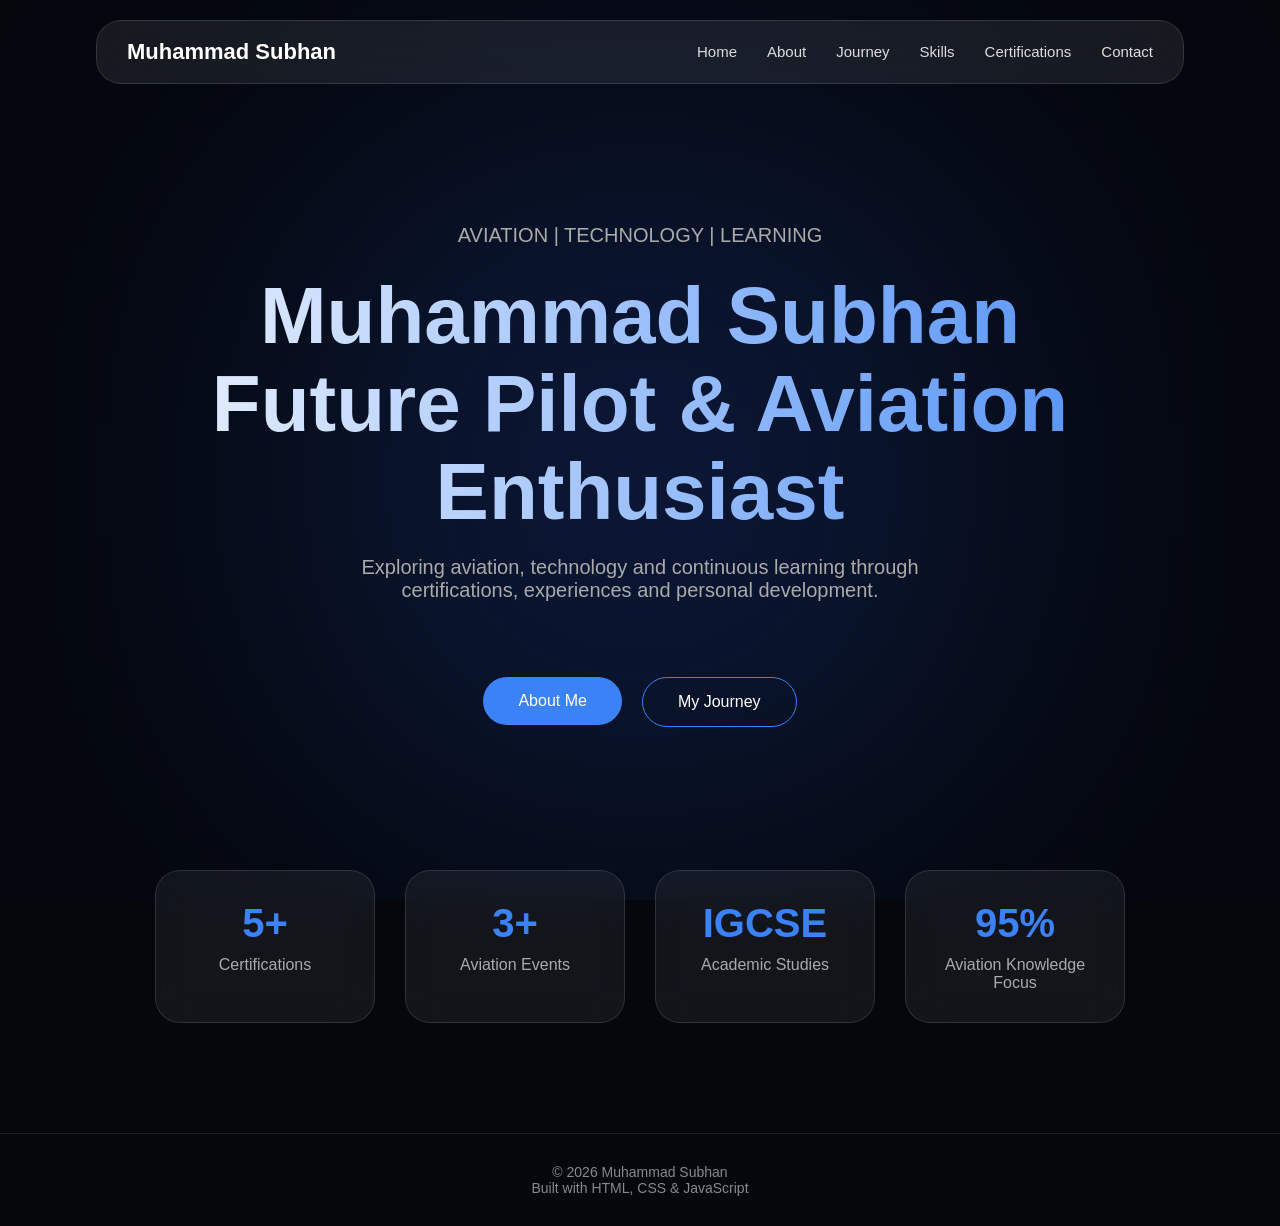
==== index.html @ 2d8d2e02 "Update index.html" ====
<!DOCTYPE html>
<html lang="en">

<head>
    <meta charset="UTF-8">
    <meta name="viewport" content="width=device-width, initial-scale=1.0">

    <title>Muhammad Subhan | Portfolio</title>

    <link rel="stylesheet" href="css/style.css">
</head>

<body>

    <nav>

        <div class="logo">
            Muhammad Subhan
        </div>
    
    
        <div class="menu-toggle">
            ☰
        </div>
    
    
<ul class="nav-links">

    <li><a href="index.html">Home</a></li>
    
    <li><a href="about.html">About</a></li>
    
    <li><a href="timeline.html">Journey</a></li>
    
    <li><a href="skills.html">Skills</a></li>
    
    <li><a href="certification.html">Certifications</a></li>
    
    <li><a href="contact.html">Contact</a></li>

</ul>
    
    </nav>


    <section class="hero">

        <div class="background">
            <div class="glow"></div>
            <div class="particles"></div>
        </div>

        <p class="tag">
    AVIATION | TECHNOLOGY | LEARNING
</p>

<h1>
    Muhammad Subhan<br>
    Future Pilot & Aviation Enthusiast
</h1>

<p class="description">
    Exploring aviation, technology and continuous learning through
    certifications, experiences and personal development.
</p>


        <div class="buttons">

            <a href="about.html">
                <button>
                    About Me
                </button>
            </a>

            <a href="timeline.html">
                <button class="secondary">
                    My Journey
                </button>
            </a>

        </div>

    </section>
    <section class="stats">

    <div class="stat-card">

        <h2>
            5+
        </h2>

        <p>
            Certifications
        </p>

    </div>


    <div class="stat-card">

        <h2>
            3+
        </h2>

        <p>
            Aviation Events
        </p>

    </div>


    <div class="stat-card">

        <h2>
            IGCSE
        </h2>

        <p>
            Academic Studies
        </p>

    </div>


    <div class="stat-card">

        <h2>
            95%
        </h2>

        <p>
            Aviation Knowledge Focus
        </p>

    </div>

</section>


<script src="js/script.js"></script>


<footer>

    <p>
        © 2026 Muhammad Subhan
    </p>

    <p>
        Built with HTML, CSS & JavaScript
    </p>

</footer>


</body>

</html>
---- css/style.css ----
* {
    margin: 0;
    padding: 0;
    box-sizing: border-box;
}

body {
    background: #05070D;
    color: white;
    font-family: Arial, sans-serif;
}

nav {
    position: fixed;
    top: 20px;
    left: 50%;
    transform: translateX(-50%);

    width: 85%;
    max-width: 1200px;

    display: flex;
    justify-content: space-between;
    align-items: center;

    padding: 18px 30px;

    background: rgba(255,255,255,0.08);
    backdrop-filter: blur(20px);

    border: 1px solid rgba(255,255,255,0.12);

    border-radius: 25px;

    z-index: 1000;

    animation: navAppear 1s ease;
}


@keyframes navAppear {

    from {
        opacity:0;
        transform:translate(-50%, -30px);
    }

    to {
        opacity:1;
        transform:translate(-50%,0);
    }

}

nav h2 {
    font-size: 24px;
}

nav ul {
    display: flex;
    gap: 30px;
    list-style: none;
}

nav a {

    color:#ddd;

    text-decoration:none;

    font-size:15px;

    position:relative;

    transition:0.3s;

}


nav a::after {

    content:"";

    position:absolute;

    left:0;

    bottom:-8px;

    width:0%;

    height:2px;

    background:#3B82F6;

    transition:0.3s;

}


nav a:hover {

    color:white;

}


nav a:hover::after {

    width:100%;

}


.hero {
    height: 90vh;
    display: flex;
    flex-direction: column;
    justify-content: center;
    align-items: center;
    text-align: center;
}


.hero h1 {
    font-size: 70px;
    background: linear-gradient(90deg, #ffffff, #3B82F6);
    -webkit-background-clip: text;
    color: transparent;
}


.hero p {
    margin-top: 20px;
    font-size: 20px;
    color: #aaa;
    max-width: 600px;
}


button {
    margin-top: 35px;
    padding: 15px 35px;
    border-radius: 30px;
    border: none;
    background: #3B82F6;
    color: white;
    font-size: 16px;
    cursor: pointer;
    transition: 0.3s;
}


button:hover {
    transform: translateY(-5px);
}
.logo {
    font-weight: bold;
    font-size: 22px;
}


.tag {
    color: #3B82F6;
    font-size: 18px;
    margin-bottom: 25px;
}


.hero h1 {
    font-size: 80px;
    line-height: 1.1;
}


.description {
    margin-top: 25px;
    max-width: 650px;
    color: #aaa;
}


.buttons {
    margin-top: 40px;
    display: flex;
    gap: 20px;
}


.buttons a {
    text-decoration: none;
}


.secondary {
    background: transparent;
    border: 1px solid #3B82F6;
}


.glow {
    position: absolute;
    width: 500px;
    height: 500px;
    background: #2563eb;
    filter: blur(180px);
    opacity: 0.25;
    z-index: -1;
}
/* Background Effects */

.background {
    position: fixed;
    inset: 0;
    overflow: hidden;
    z-index: -2;
}


.glow {
    position: absolute;
    top: 20%;
    left: 50%;
    transform: translateX(-50%);
    width: 600px;
    height: 600px;
    background: #2563eb;
    filter: blur(180px);
    opacity: 0.25;
    animation: pulse 6s infinite alternate;
}


@keyframes pulse {

    from {
        opacity:0.15;
        transform:translateX(-50%) scale(0.9);
    }

    to {
        opacity:0.35;
        transform:translateX(-50%) scale(1.1);
    }

}


/* Hero Animation */


.hero > * {
    animation: fadeUp 1s ease forwards;
    opacity:0;
}


.hero .tag {
    animation-delay:0.2s;
}


.hero h1 {
    animation-delay:0.4s;
}


.hero .description {
    animation-delay:0.6s;
}


.buttons {
    animation-delay:0.8s;
}


@keyframes fadeUp {

    from {
        opacity:0;
        transform:translateY(40px);
    }

    to {
        opacity:1;
        transform:translateY(0);
    }

}
.particles {
    position: absolute;
    inset: 0;
    z-index: -1;
}

.particle {
    position: absolute;
    width: 4px;
    height: 4px;
    background: white;
    border-radius: 50%;
    opacity: 0.6;
    animation: float 8s infinite ease-in-out;
}

@keyframes float {
    0%, 100% {
        transform: translateY(0);
    }

    50% {
        transform: translateY(-80px);
    }
}
.hero {
    padding-top:120px;
}
.menu-toggle {
    display:none;
    font-size:28px;
    cursor:pointer;
}


@media(max-width:900px){


    .about-page{

    flex-direction:column;

    text-align:center;

}


.about-image img{

    width:250px;

    height:250px;

}


.about-content{

    width:100%;

}

    .hero h1{

    font-size:45px;

    line-height:1.1;

}
    
    nav ul{

    position:absolute;

    top:80px;

    left:0;

    width:100%;

    background:#0b1120;

    flex-direction:column;

    align-items:center;

    gap:25px;

    padding:30px 0;

    display:none;

}


nav ul.active{

    display:flex;

}


.menu-toggle{

    display:block;

    cursor:pointer;

    font-size:30px;

}

    nav {
        width:90%;
    }


    .menu-toggle {
        display:block;
    }


    .nav-links {

        position:absolute;

        top:80px;

        left:0;

        width:100%;

        display:none;

        flex-direction:column;

        align-items:center;

        gap:25px;

        padding:30px;

        background:rgba(10,15,30,0.95);

        border-radius:20px;

    }


    .nav-links.active {

        display:flex;

    }

}
.about-page {

    min-height:90vh;

    display:flex;

    align-items:center;

    justify-content:center;

    gap:80px;

    padding:150px 8% 50px;

}


.image-placeholder {

    width:350px;

    height:350px;

    border-radius:50%;

    display:flex;

    justify-content:center;

    align-items:center;


    background:
    linear-gradient(
    135deg,
    #111827,
    #3B82F6
    );


    font-size:25px;

}



.about-content {

    max-width:600px;

}


.about-content h1 {

    font-size:70px;

    margin:20px 0;

}



.about-content p {

    color:#aaa;

    line-height:1.8;

}




.card {

    width:320px;

    min-height:250px;

    padding:35px;

    background:
    linear-gradient(
        145deg,
        rgba(255,255,255,0.08),
        rgba(255,255,255,0.03)
    );

    backdrop-filter:blur(20px);

    border-radius:28px;

    border:1px solid rgba(255,255,255,0.12);

    transition:0.4s ease;

    position:relative;

    overflow:hidden;

}


.card:hover {

    transform: translateY(-12px) scale(1.02);

    border: 1px solid #3B82F6;

    box-shadow:
        0 0 20px rgba(59,130,246,0.35),
        0 0 50px rgba(59,130,246,0.15);

}



.card h2{

    background:

    linear-gradient(
        90deg,
        white,
        #60A5FA
    );

    -webkit-background-clip:text;

    color:transparent;

}



.card p{

    color:#D1D5DB;

    line-height:1.8;

}
.cards {

    display:flex;

    justify-content:center;

    gap:30px;

    padding:80px 8%;

    flex-wrap:wrap;

}
/* ==========================================================
                    JOURNEY PAGE
========================================================== */

:root{

    --green:#22C55E;
    --green-dark:#16A34A;

    --card:
    rgba(255,255,255,.06);

    --border:
    rgba(255,255,255,.12);

    --text:#ffffff;

    --text2:#B8BCC8;

}



/* HERO */

.journey-hero{

    padding-top:180px;

    padding-bottom:80px;

    text-align:center;

}


.journey-hero h1{

    font-size:72px;

    font-weight:800;

    margin-bottom:20px;

}


.journey-hero p{

    color:var(--text2);

    font-size:20px;

    width:min(700px,90%);

    margin:auto;

    line-height:1.8;

}



/* PROGRESS CARD */

.progress-section{

    display:flex;

    justify-content:center;

    margin-bottom:120px;

}


.progress-card{

    width:min(950px,90%);

    padding:40px;

    border-radius:30px;

    background:var(--card);

    border:1px solid var(--border);

    backdrop-filter:blur(18px);

    box-shadow:

    0 20px 60px rgba(0,0,0,.25);

}


.progress-card h2{

    font-size:34px;

    margin-bottom:35px;

}



/* Progress Bar */

.progress-bar{

    width:100%;

    height:18px;

    border-radius:999px;

    overflow:hidden;

    background:

    rgba(255,255,255,.08);

    margin-bottom:40px;

}


.progress-fill{

    width:0%;

    height:100%;

    border-radius:999px;

    background:

    linear-gradient(

        90deg,

        #22C55E,

        #34D399,

        #22C55E

    );

}



/* Grid */

.progress-grid{

    display:grid;

    grid-template-columns:

    repeat(2,1fr);

    gap:40px;

}


.progress-grid h3{

    margin-top:8px;

    font-size:28px;

}


.label{

    color:#8B95A7;

    font-size:14px;

    letter-spacing:2px;

    text-transform:uppercase;

}




/* ======================================================
                    TIMELINE
====================================================== */

.timeline{

    position:relative;

    width:min(1300px,92%);

    margin:auto;

    padding-bottom:250px;

}



/* Grey Line */

.timeline-line{

    position:absolute;

    left:50%;

    transform:translateX(-50%);

    width:6px;

    height:100%;

    border-radius:999px;

    background:
    rgba(255,255,255,.12);

}



/* Green Progress */

.timeline-progress{

    position:absolute;

    left:0;

    top:0;

    width:100%;

    height:0%;

    border-radius:999px;

    background:

    linear-gradient(

    to bottom,

    #34D399,

    #22C55E,

    #16A34A

    );

    transition: height 0.15s linear;

}



/* ======================================================
                MILESTONES
====================================================== */

.milestone{

    width:50%;

    position:relative;

    margin:90px 0;

    opacity:.45;

    transition:

    .7s ease;

}



/* Left */

.left{

    left:0;

    padding-right:70px;

    text-align:right;

}



/* Right */

.right{

    left:50%;

    padding-left:70px;

}



/* Circle */

.milestone::before{

    content:"";

    position:absolute;

    top:50%;

    width:28px;

    height:28px;

    border-radius:50%;

    background:#777;

    border:5px solid #0F172A;

    transition:.5s;

    z-index:20;

}



/* Left Circle */

.left::before{

    right:-19px;

}



/* Right Circle */

.right::before{

    left:-19px;

}



/* ======================================================
                CONTENT CARD
====================================================== */

.content{

    background:

    rgba(255,255,255,.06);

    border:

    1px solid rgba(255,255,255,.12);

    backdrop-filter:blur(18px);

    border-radius:26px;

    padding:35px;

    transition:.45s;

}



.content:hover{

    transform:

    translateY(-8px);

}



/* Icon */

.content svg{

    width:34px;

    height:34px;

    color:#9AA3B4;

    margin-bottom:20px;

}



/* Date */

.date{

    display:inline-block;

    background:

    rgba(34,197,94,.15);

    color:#65F3A5;

    padding:

    8px 18px;

    border-radius:999px;

    font-size:14px;

    margin-bottom:20px;

}



/* Title */

.content h2{

    font-size:32px;

    margin-bottom:18px;

}



/* Description */

.content p{

    color:#AAB2C0;

    line-height:1.8;

    font-size:17px;

}



/* ======================================================
                I AM HERE BADGE
====================================================== */

.current-badge{

    display:inline-block;

    margin-bottom:22px;

    padding:

    10px 22px;

    border-radius:999px;

    background:

    rgba(34,197,94,.18);

    color:#6EF4AA;

    font-weight:700;

    letter-spacing:2px;

    font-size:13px;

}
/* ==========================================================
                PART 2B-1
        Completed States & Animations
========================================================== */


/* Completed Milestones */

.milestone.completed{

    opacity:1;

}


.milestone.completed::before{

    background:var(--green);

    box-shadow:

        0 0 12px rgba(34,197,94,.7),

        0 0 35px rgba(34,197,94,.45),

        0 0 70px rgba(34,197,94,.2);

}



/* Current Milestone */

.milestone.current{

    opacity:1;

}


.milestone.current::before{

    background:var(--green);

    animation:pulseCircle 2.2s infinite;

}



/* Current Badge */

.current-badge{

    animation:badgePulse 2.5s infinite;

}



/* Active Cards */

.milestone.completed .content{

    border-color:

    rgba(34,197,94,.35);

}


.milestone.current .content{

    border-color:

    rgba(34,197,94,.5);

}



/* Icon */

.milestone.completed svg{

    color:var(--green);

}


.milestone.current svg{

    color:var(--green);

}



/* Hover */

.content:hover{

    transform:

        translateY(-10px)

        scale(1.02);

    border-color:

    rgba(34,197,94,.45);

    box-shadow:

        0 15px 45px rgba(0,0,0,.35),

        0 0 35px rgba(34,197,94,.15);

}



/* Future Milestones */

.milestone:not(.completed):not(.current){

    opacity:.38;

}


.milestone:not(.completed):not(.current) svg{

    color:#7A8290;

}


.milestone:not(.completed):not(.current) .content{

    filter:grayscale(.25);

}



/* Circle Fill Animation */

@keyframes fillCircle{

    0%{

        transform:scale(.4);

        background:#777;

    }

    60%{

        transform:scale(1.15);

    }

    100%{

        transform:scale(1);

        background:var(--green);

    }

}



/* Circle Pulse */

@keyframes pulseCircle{

    0%{

        box-shadow:

        0 0 0 0 rgba(34,197,94,.45);

    }

    70%{

        box-shadow:

        0 0 0 16px rgba(34,197,94,0);

    }

    100%{

        box-shadow:

        0 0 0 0 rgba(34,197,94,0);

    }

}



/* Badge Pulse */

@keyframes badgePulse{

    0%{

        transform:scale(1);

    }

    50%{

        transform:scale(1.06);

    }

    100%{

        transform:scale(1);

    }

}



/* Smooth Card Appearance */

.milestone{

    transition:

        opacity .8s ease,

        transform .8s ease;

}


.left{

}


.right{

}


.milestone.completed,

.milestone.current{

    transform:

        translateX(0);

}



/* Progress Bar */

.progress-fill{

    width:0%;

    transition:
        width 2.2s ease;

}



/* Progress Card */

.progress-card{

    transition:

        .45s;

}


.progress-card:hover{

    transform:

        translateY(-6px);

    box-shadow:

        0 18px 55px rgba(0,0,0,.35),

        0 0 40px rgba(34,197,94,.08);

}



/* Timeline Line */

.timeline-line{

    overflow:hidden;

}


.timeline-progress{

    position:absolute;

    left:0;

    top:0;

    width:100%;

    height:0px;

    border-radius:999px;

    background:linear-gradient(
        to bottom,
        #34D399,
        #22C55E,
        #16A34A
    );

    transition:height .08s linear;

}



/* Captain Card */

.milestone:last-child .content{

    border:

        1px solid

        rgba(255,215,0,.22);

}



/* Captain Hover */

.milestone:last-child .content:hover{

    box-shadow:

        0 0 35px rgba(255,215,0,.28),

        0 0 80px rgba(255,215,0,.10);

}



/* Captain Icon */

.milestone:last-child svg{

    color:#FFD54A;

}



/* Captain Title */

.milestone:last-child h2{

    background:

    linear-gradient(

        90deg,

        #FFD54A,

        #FFF4B0

    );

    -webkit-background-clip:text;

    color:transparent;

}



/* Final Message */

.milestone:last-child::after{

    content:

    "The journey doesn't end here. This is only the beginning.";

    display:block;

    margin-top:28px;

    color:#D4D8E4;

    font-style:italic;

    font-size:15px;

    text-align:center;

}
/* ==========================================================
                PART 2B-2
        Responsive & Final Polish
========================================================== */


/* Timeline Glow */

.timeline::before{

    content:"";

    position:absolute;

    left:50%;

    top:0;

    transform:translateX(-50%);

    width:300px;

    height:100%;

    background:

    radial-gradient(

        ellipse,

        rgba(34,197,94,.05),

        transparent 70%

    );

    pointer-events:none;

}



/* Card Animation */

.content{

    opacity:0;

    transform:

        translateY(35px);

    transition:

        opacity .8s ease,

        transform .8s ease,

        box-shadow .4s ease,

        border-color .4s ease;

}



/* Visible */

.milestone.completed .content,

.milestone.current .content,

.milestone.visible .content{

    opacity:1;

    transform:

        translateY(0);

}



/* Future Cards */

.milestone:not(.completed):not(.current):not(.visible) .content{

    opacity:.4;

}



/* Nice Scroll */

html{

    scroll-behavior:smooth;

}



/* Better Selection */

::selection{

    background:#22C55E;

    color:white;

}



/* Scrollbar */

::-webkit-scrollbar{

    width:12px;

}



::-webkit-scrollbar-track{

    background:#070B12;

}



::-webkit-scrollbar-thumb{

    background:#22C55E;

    border-radius:999px;

}



::-webkit-scrollbar-thumb:hover{

    background:#16A34A;

}



/* Timeline Spacing */

.timeline{

    padding-top:40px;

    padding-bottom:180px;

}



/* Card Width */

.content{

    max-width:520px;

}



/* Better Paragraphs */

.content p{

    margin-top:15px;

}



/* Progress Card */

.progress-card{

    position:relative;

    z-index:5;

}



/* Hero */

.journey-hero{

    position:relative;

}



.journey-hero::after{

    content:"";

    position:absolute;

    left:50%;

    transform:translateX(-50%);

    bottom:-20px;

    width:180px;

    height:4px;

    border-radius:999px;

    background:

    linear-gradient(

        90deg,

        transparent,

        #22C55E,

        transparent

    );

}



/* Mobile */

@media(max-width:950px){

.timeline-line{

left:28px;

}



.timeline::before{

left:28px;

transform:none;

}



.milestone{

width:100%;

left:0;

padding-left:80px;

padding-right:20px;

text-align:left;

}



.left,

.right{

left:0;

transform:none;

}



.left::before,

.right::before{

left:9px;

right:auto;

}



.progress-grid{

grid-template-columns:1fr;

}



.progress-card{

width:95%;

}



.journey-hero h1{

font-size:48px;

}



.content h2{

font-size:26px;

}

}



/* Small Phones */

@media(max-width:600px){

.progress-card{

padding:28px;

}



.content{

padding:25px;

}



.progress-card h2{

font-size:28px;

}



.progress-grid h3{

font-size:22px;

}



.journey-hero{

padding-top:150px;

}



}
.milestone.visible{

    opacity:1;

}

.milestone.completed::before,
.milestone.current::before{

    background:var(--green);

    box-shadow:
        0 0 12px rgba(34,197,94,.7),
        0 0 30px rgba(34,197,94,.35);

}
/* ==========================================================
                CONTACT PAGE
========================================================== */


.contact-hero{

    padding-top:180px;

    padding-bottom:80px;

    text-align:center;

}


.contact-hero h1{

    font-size:72px;

    margin:20px 0;

}


.contact-hero p:not(.tag){

    color:#B8BCC8;

    font-size:20px;

    line-height:1.8;

    width:min(700px,90%);

    margin:auto;

}



.contact-grid{

    width:min(700px,90%);

    margin:auto;

    display:grid;

    grid-template-columns:
    repeat(2,1fr);

    gap:30px;

    padding-bottom:150px;

}



.contact-card{

    padding:40px;

    text-align:center;

    border-radius:28px;

    background:
    rgba(255,255,255,.06);

    border:
    1px solid rgba(255,255,255,.12);

    backdrop-filter:blur(18px);

    transition:.4s;

}



.contact-card:hover{

    transform:translateY(-10px);

    border-color:#3B82F6;

}



.contact-icon{

    font-size:45px;

    margin-bottom:20px;

}



.contact-card h2{

    font-size:28px;

    margin-bottom:15px;

}



.contact-card p{

    color:#B8BCC8;

    line-height:1.7;

}



.contact-card a{

    display:inline-block;

    margin-top:10px;

    padding:12px 28px;

    border-radius:999px;

    background:rgba(59,130,246,.15);

    border:1px solid rgba(59,130,246,.4);

    color:#60A5FA;

    text-decoration:none;

    transition:.3s;

}


.contact-card a:hover{

    background:#3B82F6;

    color:white;

    transform:translateY(-3px);

}



.contact-card a:hover{

    text-decoration:underline;

}



@media(max-width:900px){

.contact-grid{

    grid-template-columns:1fr;

}


.contact-hero h1{

    font-size:50px;

}

}
/* ==========================================================
                ABOUT PAGE POLISH
========================================================== */


.about-content p{

    color:#D1D5DB;

    font-size:18px;

    line-height:1.9;

    margin-bottom:22px;

}



.about-content h1{

    background:

    linear-gradient(
        90deg,
        #ffffff,
        #60A5FA
    );

    -webkit-background-clip:text;

    color:transparent;

}



.about-content .tag{

    color:#3B82F6;

    font-weight:700;

    letter-spacing:3px;

}



.about-content{

    max-width:650px;

}
.about-image img{

    width:350px;

    height:350px;

    object-fit:cover;

    object-position:100% top;

    border-radius:50%;

    border:3px solid rgba(59,130,246,.5);

    box-shadow:
    0 0 40px rgba(59,130,246,.25);

}

.stats{

    display:flex;

    justify-content:center;

    gap:30px;

    padding:60px 8%;

    flex-wrap:wrap;

}


.stat-card{

    background:
    rgba(255,255,255,.06);

    backdrop-filter:blur(18px);

    border:1px solid rgba(255,255,255,.12);

    border-radius:25px;

    padding:30px;

    width:220px;

    text-align:center;

}


.stat-card h2{

    font-size:40px;

    color:#3B82F6;

    margin-bottom:10px;

}


.stat-card p{

    color:#aaa;

    font-size:16px;

}
footer{

    text-align:center;

    padding:30px;

    color:#888;

    border-top:1px solid rgba(255,255,255,0.1);

    margin-top:50px;

    font-size:14px;

}

.stats{

    display:flex;

    justify-content:center;

    gap:30px;

    padding:60px 8%;

    flex-wrap:wrap;

}


.stat-card{

    background:
    rgba(255,255,255,.06);

    backdrop-filter:blur(18px);

    border:1px solid rgba(255,255,255,.12);

    border-radius:25px;

    padding:30px;

    width:220px;

    text-align:center;

}


.stat-card h2{

    font-size:40px;

    color:#3B82F6;

    margin-bottom:10px;

}


.stat-card p{

    color:#aaa;

    font-size:16px;

}
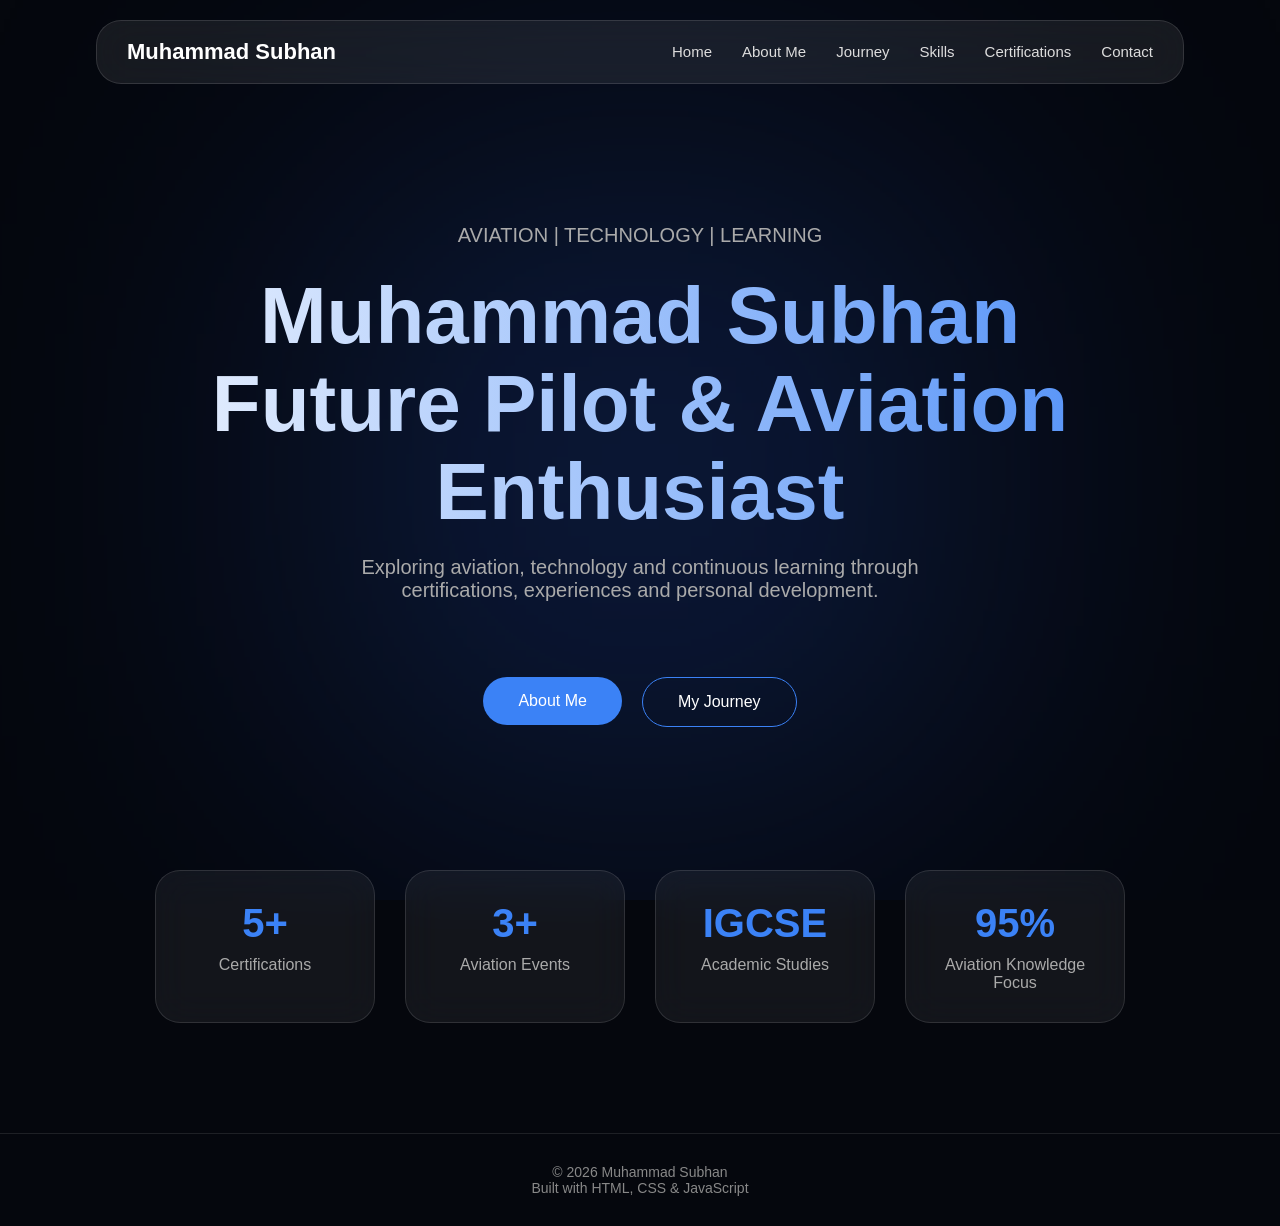
==== commit 2857c013: "Update index.html" ====
--- a/index.html
+++ b/index.html
@@ -28,7 +28,7 @@
 
     <li><a href="index.html">Home</a></li>
     
-    <li><a href="about.html">About</a></li>
+    <li><a href="about.html">About Me</a></li>
     
     <li><a href="timeline.html">Journey</a></li>
     
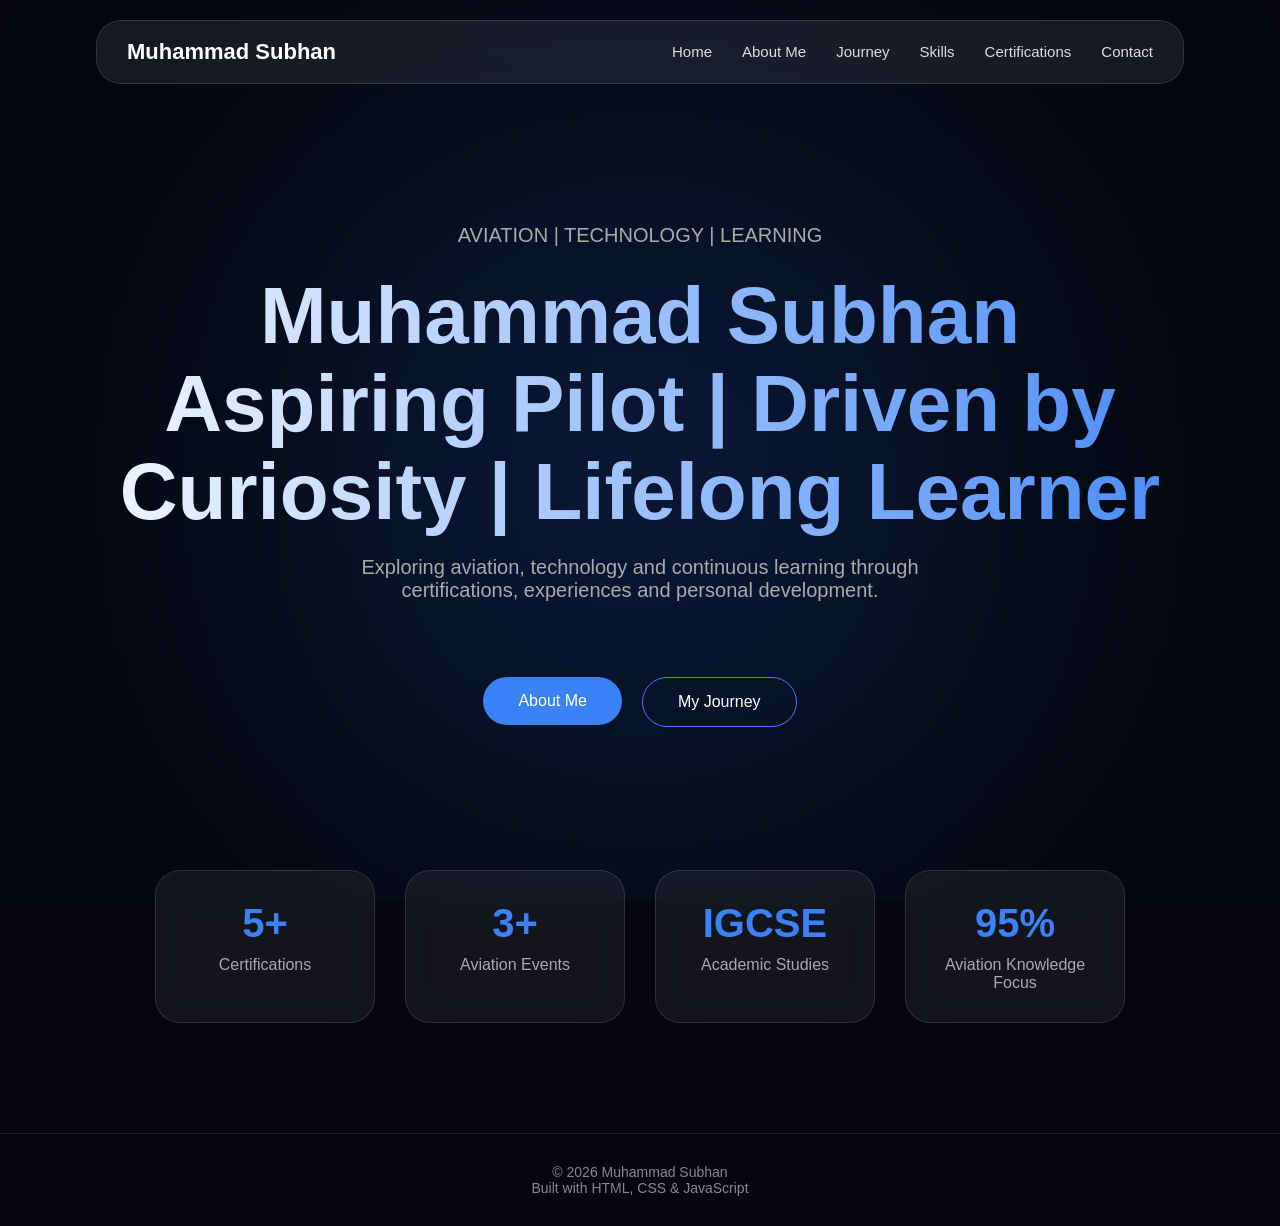
==== commit d1c7187c: "Revise hero section content in index.html Updated hero section with new title and improved content." ====
--- a/index.html
+++ b/index.html
@@ -56,7 +56,8 @@
 
 <h1>
     Muhammad Subhan<br>
-    Future Pilot & Aviation Enthusiast
+    
+    Aspiring Pilot | Driven by Curiosity | Lifelong Learner
 </h1>
 
 <p class="description">
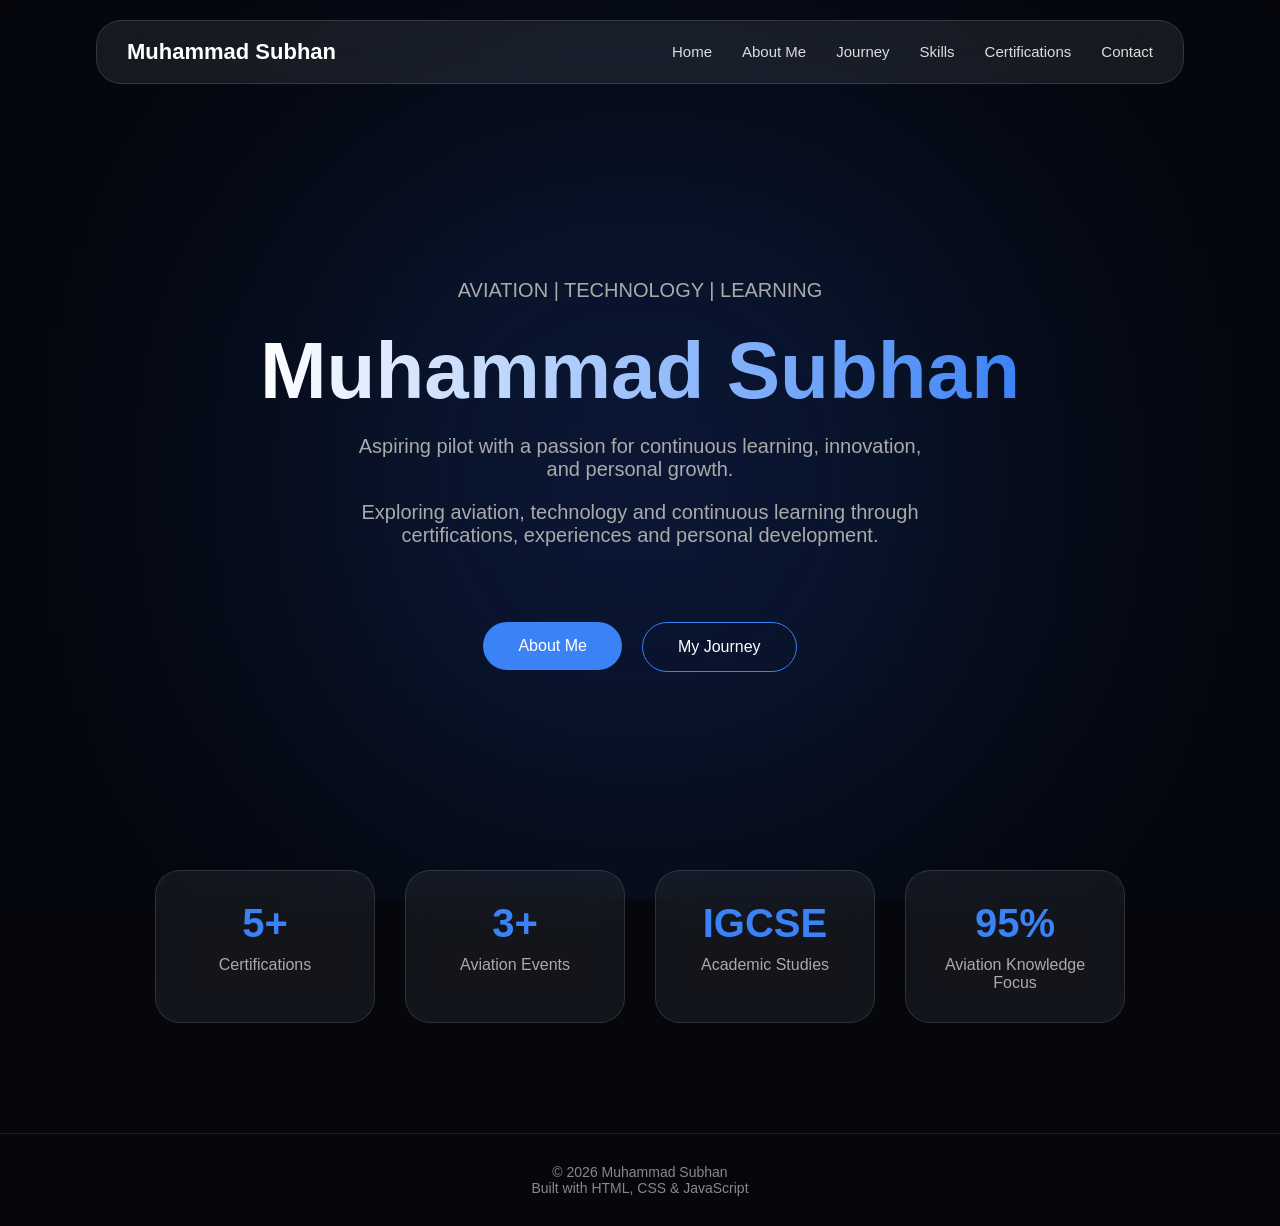
==== commit 804c5433: "Update index.html" ====
--- a/index.html
+++ b/index.html
@@ -55,10 +55,12 @@
 </p>
 
 <h1>
-    Muhammad Subhan<br>
-    
-    Aspiring Pilot | Driven by Curiosity | Lifelong Learner
+    Muhammad Subhan
 </h1>
+
+<p class="hero-subtitle">
+    Aspiring pilot with a passion for continuous learning, innovation, and personal growth.
+</p>
 
 <p class="description">
     Exploring aviation, technology and continuous learning through
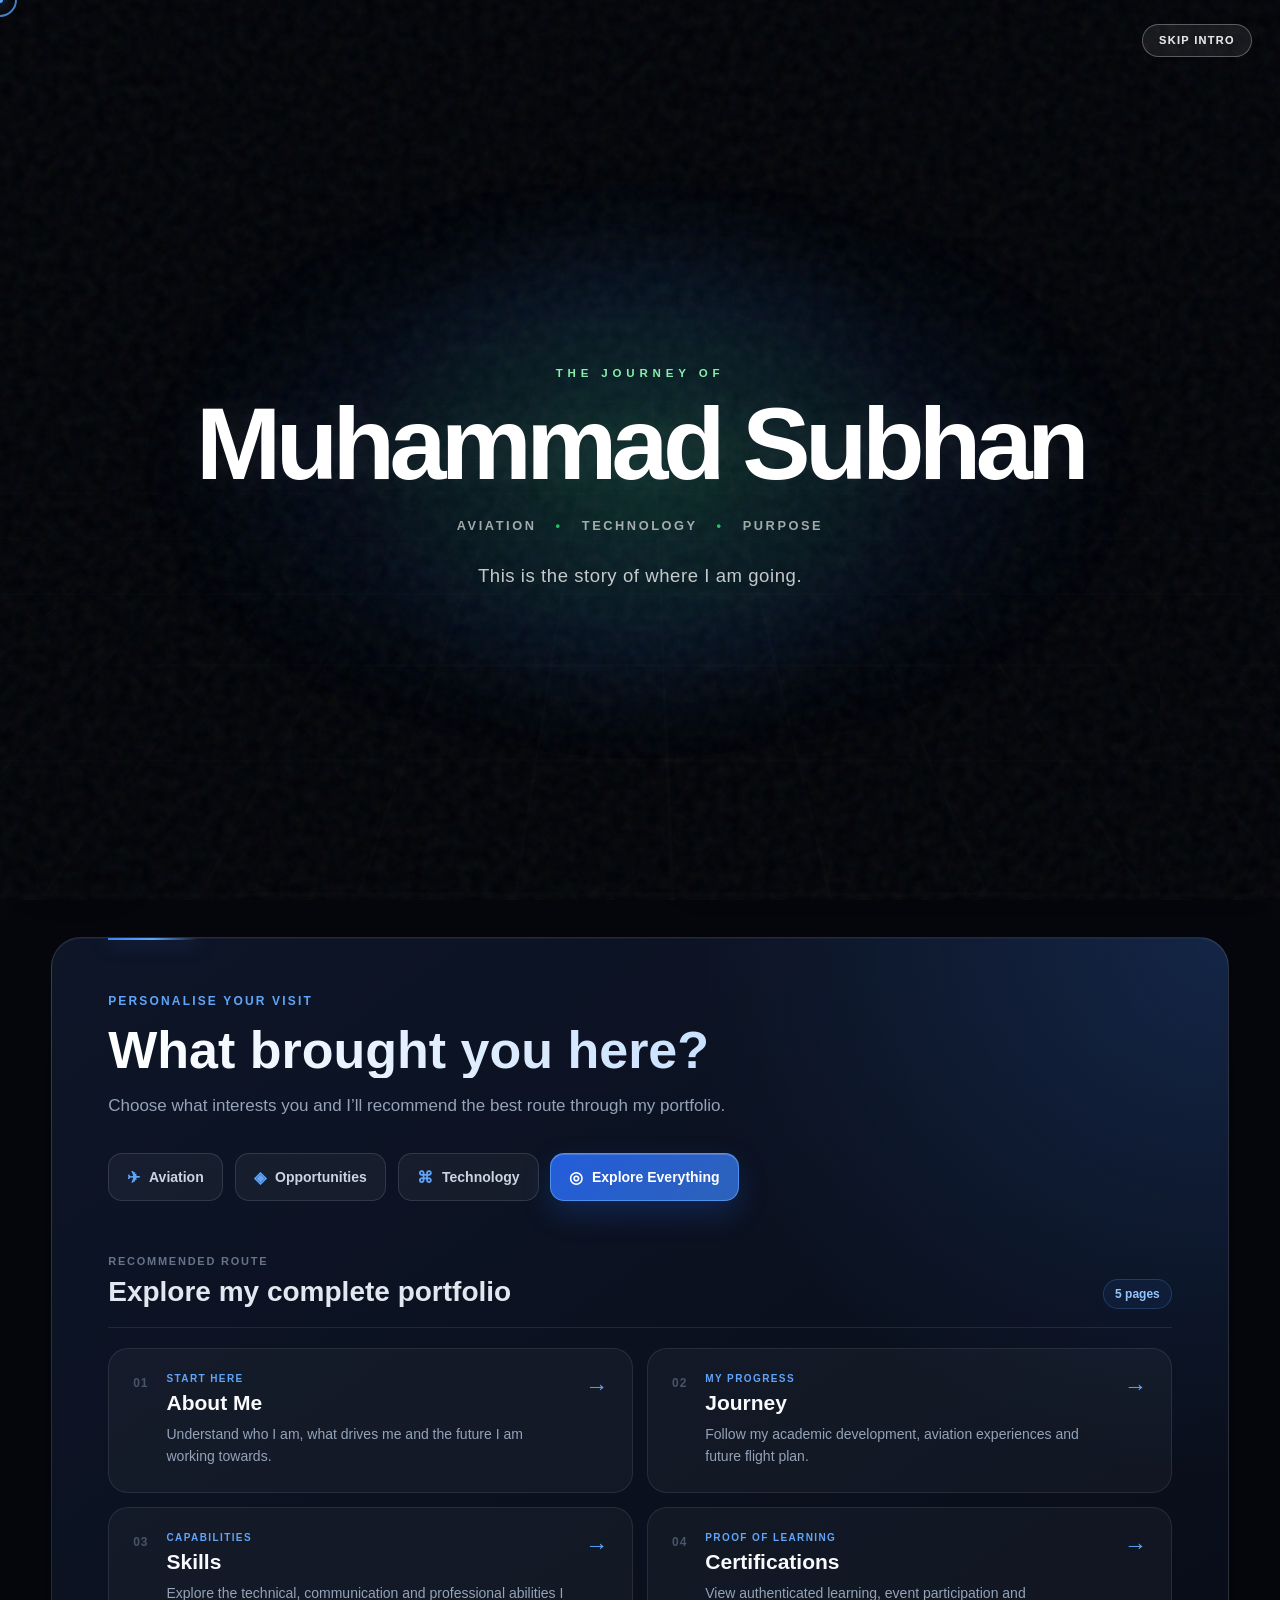
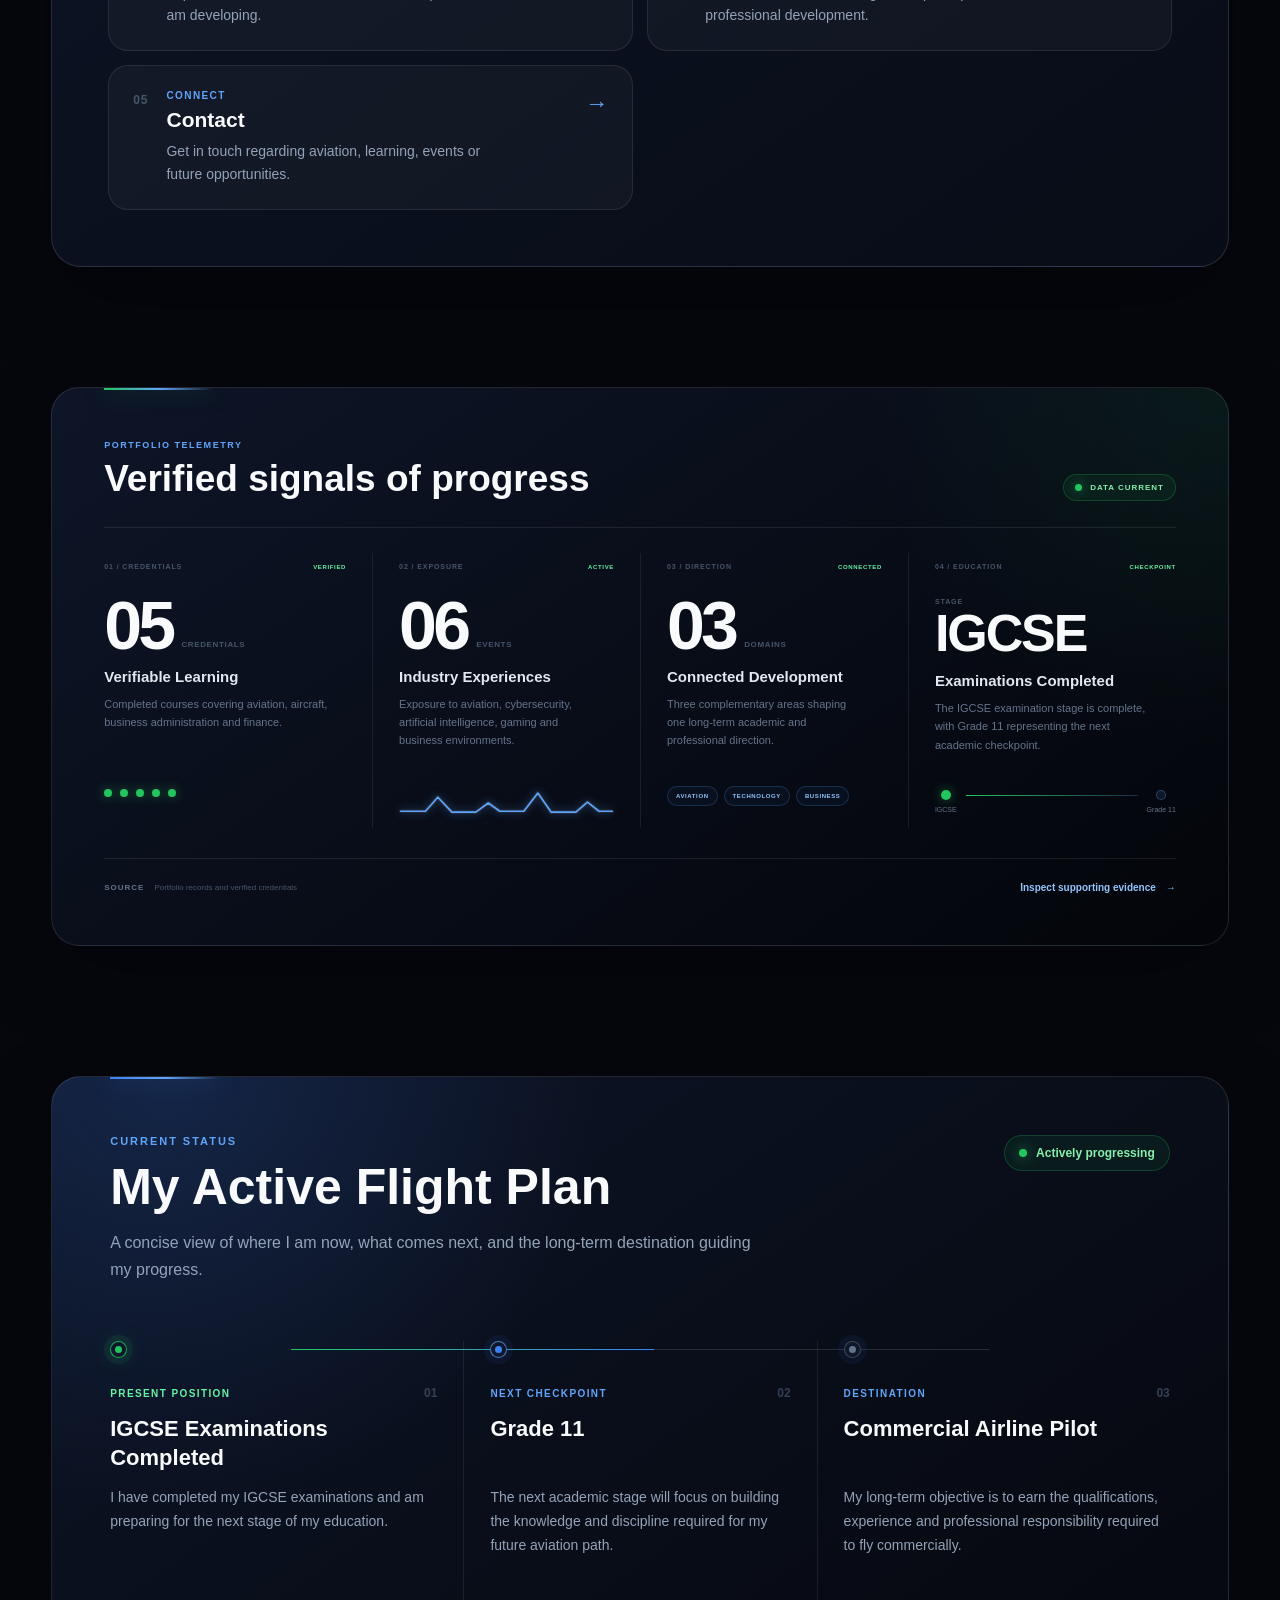
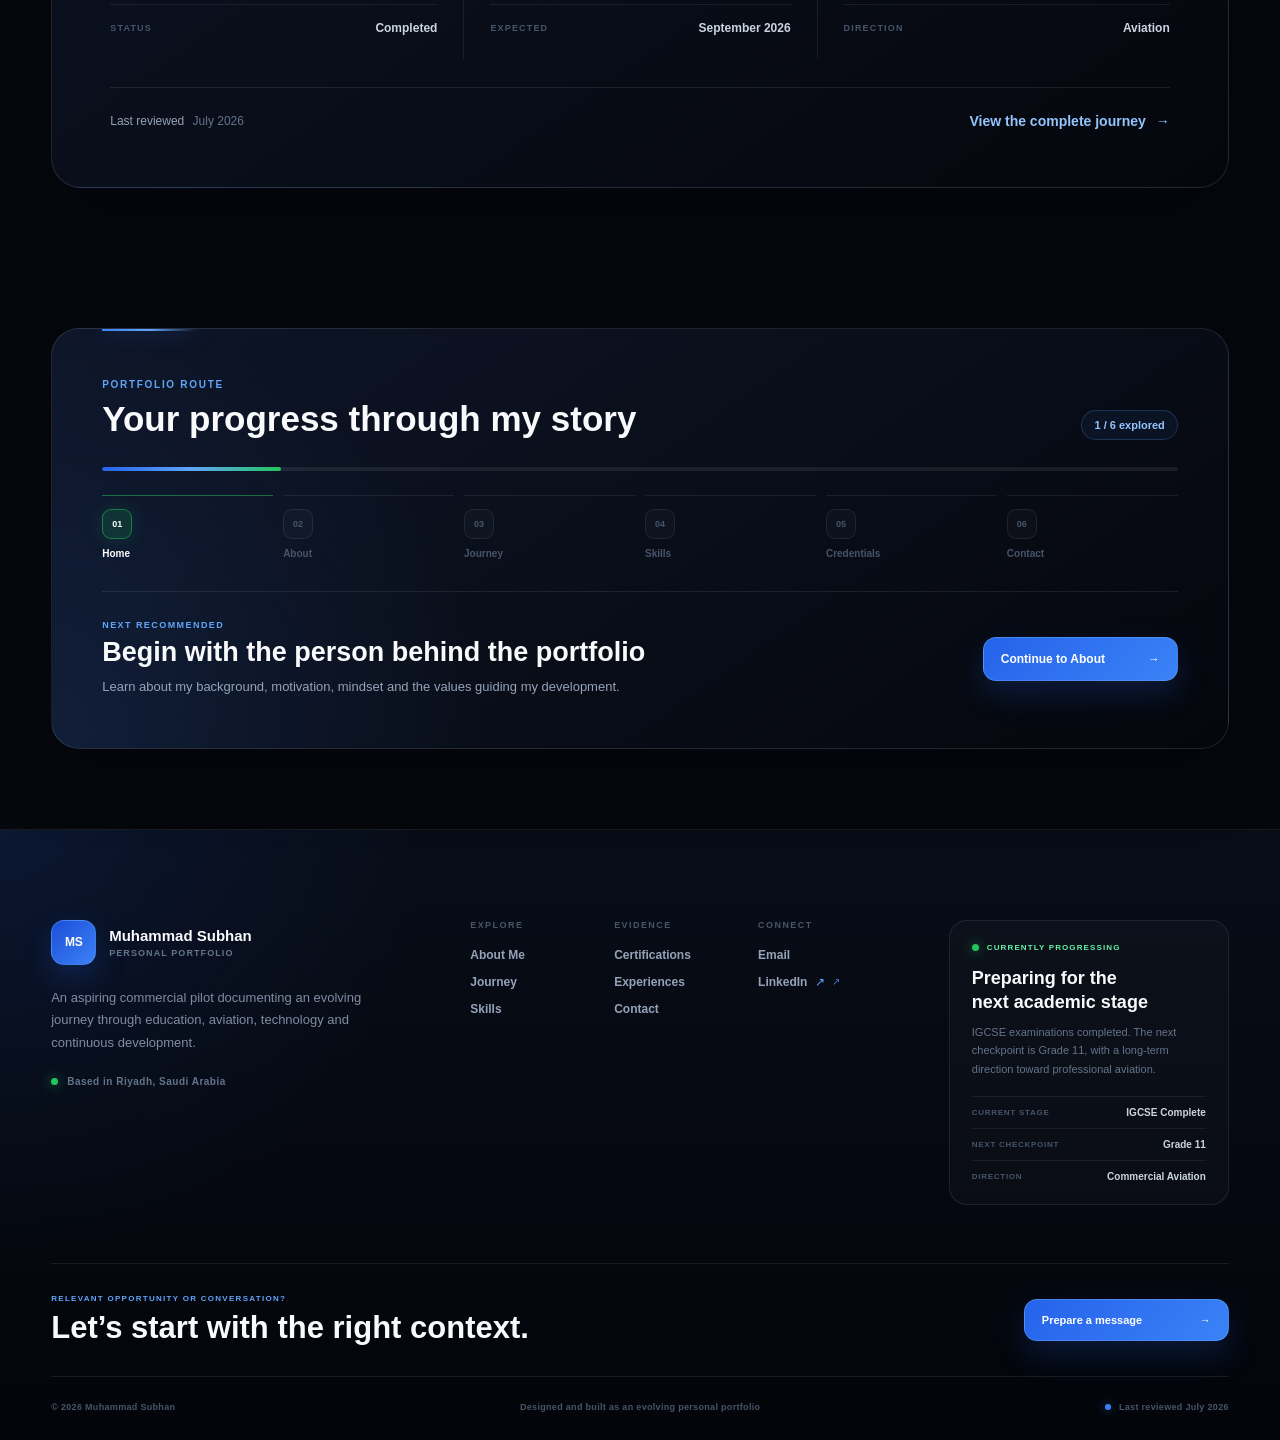
==== commit a58a7919: "sefdf" ====
--- a/index.html
+++ b/index.html
@@ -1,162 +1,1814 @@
-<!DOCTYPE html>
-<html lang="en">
-
-<head>
-    <meta charset="UTF-8">
-    <meta name="viewport" content="width=device-width, initial-scale=1.0">
-
-    <title>Muhammad Subhan | Portfolio</title>
-
-    <link rel="stylesheet" href="css/style.css">
-</head>
-
-<body>
-
-    <nav>
-
-        <div class="logo">
-            Muhammad Subhan
-        </div>
-    
-    
-        <div class="menu-toggle">
-            ☰
-        </div>
-    
-    
-<ul class="nav-links">
-
-    <li><a href="index.html">Home</a></li>
-    
-    <li><a href="about.html">About Me</a></li>
-    
-    <li><a href="timeline.html">Journey</a></li>
-    
-    <li><a href="skills.html">Skills</a></li>
-    
-    <li><a href="certification.html">Certifications</a></li>
-    
-    <li><a href="contact.html">Contact</a></li>
-
-</ul>
-    
-    </nav>
-
-
-    <section class="hero">
-
-        <div class="background">
-            <div class="glow"></div>
-            <div class="particles"></div>
-        </div>
-
-        <p class="tag">
-    AVIATION | TECHNOLOGY | LEARNING
-</p>
-
-<h1>
-    Muhammad Subhan
-</h1>
-
-<p class="hero-subtitle">
-    Aspiring pilot with a passion for continuous learning, innovation, and personal growth.
-</p>
-
-<p class="description">
-    Exploring aviation, technology and continuous learning through
-    certifications, experiences and personal development.
-</p>
-
-
-        <div class="buttons">
-
-            <a href="about.html">
-                <button>
-                    About Me
-                </button>
-            </a>
-
-            <a href="timeline.html">
-                <button class="secondary">
-                    My Journey
-                </button>
-            </a>
-
-        </div>
-
-    </section>
-    <section class="stats">
-
-    <div class="stat-card">
-
-        <h2>
-            5+
-        </h2>
-
-        <p>
-            Certifications
-        </p>
-
-    </div>
-
-
-    <div class="stat-card">
-
-        <h2>
-            3+
-        </h2>
-
-        <p>
-            Aviation Events
-        </p>
-
-    </div>
-
-
-    <div class="stat-card">
-
-        <h2>
-            IGCSE
-        </h2>
-
-        <p>
-            Academic Studies
-        </p>
-
-    </div>
-
-
-    <div class="stat-card">
-
-        <h2>
-            95%
-        </h2>
-
-        <p>
-            Aviation Knowledge Focus
-        </p>
-
-    </div>
-
-</section>
-
-
-<script src="js/script.js"></script>
-
-
-<footer>
-
-    <p>
-        © 2026 Muhammad Subhan
-    </p>
-
-    <p>
-        Built with HTML, CSS & JavaScript
-    </p>
-
-</footer>
-
-
-</body>
-
-</html>
+<!DOCTYPE html>
+<html lang="en">
+
+<head>
+    <meta charset="UTF-8">
+    <meta name="viewport" content="width=device-width, initial-scale=1.0">
+
+    <script>
+        try {
+            if (sessionStorage.getItem("msa-welcome-seen") === "true") {
+                document.documentElement.classList.add("welcome-already-seen");
+            }
+        } catch (error) {
+            /* Continue normally if storage is unavailable. */
+        }
+    </script>
+    
+    <title>Home</title>
+
+    <link rel="stylesheet" href="css/style.css">
+</head>
+
+<body>
+
+    <nav
+    class="section-constellation"
+    id="sectionConstellation"
+    aria-label="Page sections"
+    style="
+        position: fixed !important;
+        left: auto !important;
+        right: 32px !important;
+        top: 50% !important;
+        width: 12px !important;
+        min-width: 12px !important;
+        max-width: 12px !important;
+        padding: 0 !important;
+        margin: 0 !important;
+        transform: translateY(-50%) !important;
+    "
+></nav>
+
+<!-- =========================================
+     FIRST-VISIT CINEMATIC WELCOME
+========================================== -->
+<section
+    class="cinematic-welcome"
+    id="cinematicWelcome"
+    aria-label="Welcome introduction"
+>
+    <div
+        class="cinematic-welcome__atmosphere"
+        aria-hidden="true"
+    >
+        <div class="cinematic-welcome__glow"></div>
+        <div class="cinematic-welcome__grid"></div>
+        <div class="cinematic-welcome__grain"></div>
+
+        <span class="cinematic-welcome__flight-line"></span>
+        <span class="cinematic-welcome__flight-dot"></span>
+    </div>
+
+    <button
+        class="cinematic-welcome__skip"
+        id="cinematicWelcomeSkip"
+        type="button"
+        aria-label="Skip welcome introduction"
+    >
+        Skip intro
+    </button>
+
+    <div
+    class="cinematic-welcome__atmosphere"
+    aria-hidden="true"
+>
+    <div class="cinematic-welcome__glow"></div>
+    <div class="cinematic-welcome__grid"></div>
+    <div class="cinematic-welcome__grain"></div>
+
+    <span class="cinematic-welcome__flight-line"></span>
+    <span class="cinematic-welcome__flight-dot"></span>
+</div>
+
+<button
+    class="cinematic-welcome__skip"
+    id="cinematicWelcomeSkip"
+    type="button"
+    aria-label="Skip welcome introduction"
+    onclick="
+        const welcome = this.closest('.cinematic-welcome');
+        welcome.classList.add('is-leaving');
+        sessionStorage.setItem('msa-welcome-seen', 'true');
+        document.body.classList.remove('cinematic-welcome-active');
+
+        setTimeout(() => {
+            document.documentElement.classList.add('welcome-already-seen');
+            welcome.remove();
+        }, 1400);
+    "
+>
+    Skip intro
+</button>
+
+<div class="cinematic-welcome__content">
+
+    <div class="cinematic-welcome__content">
+
+        <p class="cinematic-welcome__opening">
+            Every journey begins long before takeoff.
+        </p>
+
+        <div class="cinematic-welcome__identity">
+
+            <p class="cinematic-welcome__eyebrow">
+                THE JOURNEY OF
+            </p>
+
+            <h1>
+                <span>Muhammad</span>
+                <span>Subhan</span>
+            </h1>
+
+        </div>
+
+        <p class="cinematic-welcome__fields">
+            Aviation
+            <span aria-hidden="true">•</span>
+            Technology
+            <span aria-hidden="true">•</span>
+            Purpose
+        </p>
+
+        <p class="cinematic-welcome__closing">
+            This is the story of where I am going.
+        </p>
+
+    </div>
+
+    <div
+        class="cinematic-welcome__exit"
+        aria-hidden="true"
+    ></div>
+</section>
+
+    <div class="custom-cursor"></div>
+    <div class="custom-cursor-dot"></div>
+
+    <div class="page-transition">
+        <div class="page-loading-bar"></div>
+    </div>
+
+
+    <div class="page-scroll-progress" aria-hidden="true">
+        <div class="page-scroll-progress-fill"></div>
+    </div>
+
+    <nav>
+
+        <div class="logo">
+            Muhammad Subhan
+        </div>
+    
+    
+        <button
+        class="menu-toggle"
+        type="button"
+        aria-label="Open navigation menu"
+        aria-expanded="false"
+        aria-controls="primary-navigation"
+    >
+        <span aria-hidden="true">☰</span>
+    </button>
+    
+    
+    <ul class="nav-links" id="primary-navigation">
+
+    <li><a href="index.html">Home</a></li>
+    
+    <li><a href="about.html">About Me</a></li>
+    
+    <li><a href="timeline.html">Journey</a></li>
+    
+    <li><a href="skills.html">Skills</a></li>
+    
+    <li><a href="certification.html">Certifications</a></li>
+    
+    <li><a href="contact.html">Contact</a></li>
+
+</ul>
+    
+    </nav>
+
+
+    <!-- =========================================
+     SIGNATURE AVIATION HERO
+========================================== -->
+<section class="hero">
+
+    <div class="background">
+
+        <div class="glow"></div>
+
+        <div class="particles"></div>
+
+    </div>
+
+
+    <div class="hero-signature">
+
+        <!-- HERO INFORMATION -->
+
+        <div class="hero-signature-copy">
+
+            <div class="hero-location">
+
+                <span aria-hidden="true"></span>
+
+                Riyadh, Saudi Arabia
+
+            </div>
+
+
+            <p class="tag">
+                AVIATION&nbsp;&nbsp;•&nbsp;&nbsp;TECHNOLOGY&nbsp;&nbsp;•&nbsp;&nbsp;CONTINUOUS LEARNING
+            </p>
+
+
+            <h1>
+
+                <span>
+                    Muhammad
+                </span>
+
+                <span>
+                    Subhan
+                </span>
+
+            </h1>
+
+
+            <p class="hero-subtitle">
+                Aspiring commercial pilot building the knowledge,
+                discipline and perspective required for a future
+                in professional aviation.
+            </p>
+
+
+            <p class="description">
+                Documenting an evolving journey through education,
+                aviation, technology, professional experiences and
+                continuous personal development.
+            </p>
+
+
+            <div class="buttons">
+
+                <a
+                    href="about.html"
+                    class="hero-primary-button"
+                >
+                    <span>
+                        Explore my story
+                    </span>
+
+                    <span aria-hidden="true">
+                        →
+                    </span>
+                </a>
+
+
+                <a
+                    href="timeline.html"
+                    class="hero-secondary-button"
+                >
+                    View journey
+                </a>
+
+            </div>
+
+
+            <div class="hero-status-strip">
+
+                <div>
+
+                    <span>
+                        CURRENT STAGE
+                    </span>
+
+                    <strong>
+                        IGCSE Complete
+                    </strong>
+
+                </div>
+
+
+                <div>
+
+                    <span>
+                        NEXT CHECKPOINT
+                    </span>
+
+                    <strong>
+                        Grade 11
+                    </strong>
+
+                </div>
+
+
+                <div>
+
+                    <span>
+                        DESTINATION
+                    </span>
+
+                    <strong>
+                        Commercial Aviation
+                    </strong>
+
+                </div>
+
+            </div>
+
+        </div>
+
+
+        <!-- AVIATION NAVIGATION DISPLAY -->
+
+        <div
+            class="aviation-navigation-display"
+            aria-hidden="true"
+        >
+
+            <div class="navigation-display-header">
+
+                <span>
+                    MSA / NAV
+                </span>
+
+                <span>
+                    ACTIVE ROUTE
+                </span>
+
+            </div>
+
+
+            <div class="navigation-scope">
+
+                <div class="navigation-sweep"></div>
+
+
+                <svg
+                    class="navigation-map"
+                    viewBox="0 0 500 500"
+                    role="presentation"
+                >
+
+                    <!-- Radar rings -->
+
+                    <circle
+                        class="navigation-ring navigation-ring-outer"
+                        cx="250"
+                        cy="250"
+                        r="202"
+                    />
+
+                    <circle
+                        class="navigation-ring"
+                        cx="250"
+                        cy="250"
+                        r="145"
+                    />
+
+                    <circle
+                        class="navigation-ring"
+                        cx="250"
+                        cy="250"
+                        r="88"
+                    />
+
+
+                    <!-- Crosshair -->
+
+                    <line
+                        class="navigation-axis"
+                        x1="250"
+                        y1="35"
+                        x2="250"
+                        y2="465"
+                    />
+
+                    <line
+                        class="navigation-axis"
+                        x1="35"
+                        y1="250"
+                        x2="465"
+                        y2="250"
+                    />
+
+
+                    <!-- Minor navigation lines -->
+
+                    <line
+                        class="navigation-minor-axis"
+                        x1="98"
+                        y1="98"
+                        x2="402"
+                        y2="402"
+                    />
+
+                    <line
+                        class="navigation-minor-axis"
+                        x1="402"
+                        y1="98"
+                        x2="98"
+                        y2="402"
+                    />
+
+
+                    <!-- Main trajectory -->
+
+                    <path
+                        class="navigation-route-shadow"
+                        d="
+                            M 100 365
+                            C 145 330,
+                              165 285,
+                              218 270
+                            S 310 220,
+                              390 115
+                        "
+                    />
+
+                    <path
+                        class="navigation-route"
+                        pathLength="1"
+                        d="
+                            M 100 365
+                            C 145 330,
+                              165 285,
+                              218 270
+                            S 310 220,
+                              390 115
+                        "
+                    />
+
+
+                    <!-- Origin -->
+
+                    <circle
+                        class="navigation-origin-halo"
+                        cx="100"
+                        cy="365"
+                        r="16"
+                    />
+
+                    <circle
+                        class="navigation-origin"
+                        cx="100"
+                        cy="365"
+                        r="6"
+                    />
+
+
+                    <!-- Present location -->
+
+                    <circle
+                        class="navigation-current-halo"
+                        cx="218"
+                        cy="270"
+                        r="22"
+                    />
+
+                    <circle
+                        class="navigation-current"
+                        cx="218"
+                        cy="270"
+                        r="7"
+                    />
+
+
+                    <!-- Destination -->
+
+                    <circle
+                        class="navigation-destination-halo"
+                        cx="390"
+                        cy="115"
+                        r="18"
+                    />
+
+                    <circle
+                        class="navigation-destination"
+                        cx="390"
+                        cy="115"
+                        r="6"
+                    />
+
+                </svg>
+
+
+                <div class="navigation-plane">
+
+                    <svg
+                        viewBox="0 0 24 24"
+                        role="presentation"
+                    >
+
+                        <path
+                            d="
+                                M21 16v-2l-8-5V3.5
+                                a1.5 1.5 0 0 0-3 0V9
+                                l-8 5v2l8-2.5V19
+                                l-2 1.5V22l3.5-1
+                                3.5 1v-1.5L13 19v-5.5L21 16Z
+                            "
+                        />
+
+                    </svg>
+
+                </div>
+
+
+                <div class="navigation-label navigation-label-origin">
+
+                    <span>
+                        ORIGIN
+                    </span>
+
+                    <strong>
+                        RUH
+                    </strong>
+
+                </div>
+
+
+                <div class="navigation-label navigation-label-current">
+
+                    <span>
+                        PRESENT
+                    </span>
+
+                    <strong>
+                        EDUCATION
+                    </strong>
+
+                </div>
+
+
+                <div class="navigation-label navigation-label-destination">
+
+                    <span>
+                        DESTINATION
+                    </span>
+
+                    <strong>
+                        FLIGHT DECK
+                    </strong>
+
+                </div>
+
+
+                <span class="navigation-coordinate navigation-coordinate-north">
+                    N 24° 42′
+                </span>
+
+                <span class="navigation-coordinate navigation-coordinate-east">
+                    E 46° 40′
+                </span>
+
+            </div>
+
+
+            <div class="navigation-display-footer">
+
+                <div>
+
+                    <span>
+                        CALLSIGN
+                    </span>
+
+                    <strong>
+                        MSA-01
+                    </strong>
+
+                </div>
+
+
+                <div>
+
+                    <span>
+                        ROUTE STATUS
+                    </span>
+
+                    <strong>
+                        IN PROGRESS
+                    </strong>
+
+                </div>
+
+
+                <div>
+
+                    <span>
+                        HEADING
+                    </span>
+
+                    <strong>
+                        FORWARD
+                    </strong>
+
+                </div>
+
+            </div>
+
+        </div>
+
+    </div>
+
+
+    <div class="hero-scroll-cue">
+
+        <span>
+            Scroll to explore
+        </span>
+
+        <i aria-hidden="true"></i>
+
+    </div>
+
+</section>
+
+
+    <!-- =========================================
+         VISITOR LENS
+    ========================================== -->
+    <section class="visitor-lens" aria-labelledby="visitorLensTitle">
+
+        <div class="visitor-lens-header">
+
+            <p class="visitor-lens-eyebrow">
+                PERSONALISE YOUR VISIT
+            </p>
+
+            <h2 id="visitorLensTitle">
+                What brought you here?
+            </h2>
+
+            <p>
+                Choose what interests you and I’ll recommend the best
+                route through my portfolio.
+            </p>
+
+        </div>
+
+
+        <div
+            class="visitor-lens-options"
+            role="group"
+            aria-label="Choose your reason for visiting"
+        >
+
+            <button
+                type="button"
+                class="visitor-lens-button"
+                data-visitor-lens="aviation"
+                aria-pressed="false"
+            >
+                <span aria-hidden="true">✈</span>
+                Aviation
+            </button>
+
+
+            <button
+                type="button"
+                class="visitor-lens-button"
+                data-visitor-lens="opportunities"
+                aria-pressed="false"
+            >
+                <span aria-hidden="true">◈</span>
+                Opportunities
+            </button>
+
+
+            <button
+                type="button"
+                class="visitor-lens-button"
+                data-visitor-lens="technology"
+                aria-pressed="false"
+            >
+                <span aria-hidden="true">⌘</span>
+                Technology
+            </button>
+
+
+            <button
+                type="button"
+                class="visitor-lens-button"
+                data-visitor-lens="all"
+                aria-pressed="true"
+            >
+                <span aria-hidden="true">◎</span>
+                Explore Everything
+            </button>
+
+        </div>
+
+
+        <div
+            class="visitor-route-heading"
+            aria-live="polite"
+        >
+
+            <div>
+                <p>RECOMMENDED ROUTE</p>
+
+                <h3 id="visitorRouteTitle">
+                    Explore my complete portfolio
+                </h3>
+            </div>
+
+            <span id="visitorRouteCount">
+                5 pages
+            </span>
+
+        </div>
+
+
+        <div class="visitor-route-grid">
+
+            <a
+                href="about.html"
+                class="visitor-route-card"
+                data-visitor-audience="aviation opportunities technology all"
+            >
+
+                <span class="visitor-route-number">
+                    01
+                </span>
+
+                <div>
+                    <p class="visitor-route-label">
+                        START HERE
+                    </p>
+
+                    <h3>
+                        About Me
+                    </h3>
+
+                    <p>
+                        Understand who I am, what drives me and the
+                        future I am working towards.
+                    </p>
+                </div>
+
+                <span class="visitor-route-arrow" aria-hidden="true">
+                    →
+                </span>
+
+            </a>
+
+
+            <a
+                href="timeline.html"
+                class="visitor-route-card"
+                data-visitor-audience="aviation opportunities all"
+            >
+
+                <span class="visitor-route-number">
+                    02
+                </span>
+
+                <div>
+                    <p class="visitor-route-label">
+                        MY PROGRESS
+                    </p>
+
+                    <h3>
+                        Journey
+                    </h3>
+
+                    <p>
+                        Follow my academic development, aviation
+                        experiences and future flight plan.
+                    </p>
+                </div>
+
+                <span class="visitor-route-arrow" aria-hidden="true">
+                    →
+                </span>
+
+            </a>
+
+
+            <a
+                href="skills.html"
+                class="visitor-route-card"
+                data-visitor-audience="technology opportunities all"
+            >
+
+                <span class="visitor-route-number">
+                    03
+                </span>
+
+                <div>
+                    <p class="visitor-route-label">
+                        CAPABILITIES
+                    </p>
+
+                    <h3>
+                        Skills
+                    </h3>
+
+                    <p>
+                        Explore the technical, communication and
+                        professional abilities I am developing.
+                    </p>
+                </div>
+
+                <span class="visitor-route-arrow" aria-hidden="true">
+                    →
+                </span>
+
+            </a>
+
+
+            <a
+                href="certification.html"
+                class="visitor-route-card"
+                data-visitor-audience="aviation opportunities technology all"
+            >
+
+                <span class="visitor-route-number">
+                    04
+                </span>
+
+                <div>
+                    <p class="visitor-route-label">
+                        PROOF OF LEARNING
+                    </p>
+
+                    <h3>
+                        Certifications
+                    </h3>
+
+                    <p>
+                        View authenticated learning, event participation
+                        and professional development.
+                    </p>
+                </div>
+
+                <span class="visitor-route-arrow" aria-hidden="true">
+                    →
+                </span>
+
+            </a>
+
+
+            <a
+                href="contact.html"
+                class="visitor-route-card"
+                data-visitor-audience="opportunities all"
+            >
+
+                <span class="visitor-route-number">
+                    05
+                </span>
+
+                <div>
+                    <p class="visitor-route-label">
+                        CONNECT
+                    </p>
+
+                    <h3>
+                        Contact
+                    </h3>
+
+                    <p>
+                        Get in touch regarding aviation, learning,
+                        events or future opportunities.
+                    </p>
+                </div>
+
+                <span class="visitor-route-arrow" aria-hidden="true">
+                    →
+                </span>
+
+            </a>
+
+        </div>
+
+    </section>
+
+
+    <!-- =========================================
+     PORTFOLIO TELEMETRY
+========================================== -->
+<section
+class="portfolio-telemetry"
+aria-labelledby="portfolioTelemetryTitle"
+>
+
+<div class="portfolio-telemetry-header">
+
+    <div>
+
+        <p>
+            PORTFOLIO TELEMETRY
+        </p>
+
+        <h2 id="portfolioTelemetryTitle">
+            Verified signals of progress
+        </h2>
+
+    </div>
+
+
+    <div class="portfolio-telemetry-status">
+
+        <span aria-hidden="true"></span>
+
+        DATA CURRENT
+
+    </div>
+
+</div>
+
+
+<div class="portfolio-telemetry-grid">
+
+    <!-- CREDENTIALS -->
+
+    <article class="telemetry-item">
+
+        <div class="telemetry-item-top">
+
+            <span>
+                01 / CREDENTIALS
+            </span>
+
+            <span aria-hidden="true">
+                VERIFIED
+            </span>
+
+        </div>
+
+
+        <div class="telemetry-value">
+
+            <strong>
+                05
+            </strong>
+
+            <span>
+                credentials
+            </span>
+
+        </div>
+
+
+        <h3>
+            Verifiable Learning
+        </h3>
+
+
+        <p>
+            Completed courses covering aviation, aircraft,
+            business administration and finance.
+        </p>
+
+
+        <div
+            class="telemetry-signal-dots"
+            aria-label="Five verified credentials"
+        >
+
+            <span class="active"></span>
+            <span class="active"></span>
+            <span class="active"></span>
+            <span class="active"></span>
+            <span class="active"></span>
+
+        </div>
+
+    </article>
+
+
+    <!-- EVENTS -->
+
+    <article class="telemetry-item">
+
+        <div class="telemetry-item-top">
+
+            <span>
+                02 / EXPOSURE
+            </span>
+
+            <span aria-hidden="true">
+                ACTIVE
+            </span>
+
+        </div>
+
+
+        <div class="telemetry-value">
+
+            <strong>
+                06
+            </strong>
+
+            <span>
+                events
+            </span>
+
+        </div>
+
+
+        <h3>
+            Industry Experiences
+        </h3>
+
+
+        <p>
+            Exposure to aviation, cybersecurity, artificial
+            intelligence, gaming and business environments.
+        </p>
+
+
+        <svg
+            class="telemetry-wave"
+            viewBox="0 0 260 42"
+            role="img"
+            aria-label="Industry exposure signal"
+        >
+
+            <path
+                class="telemetry-wave-background"
+                d="
+                    M2 31
+                    L32 31
+                    L47 14
+                    L64 32
+                    L93 32
+                    L108 21
+                    L122 31
+                    L151 31
+                    L168 9
+                    L184 32
+                    L214 32
+                    L228 20
+                    L242 31
+                    L258 31
+                "
+            />
+
+            <path
+                class="telemetry-wave-signal"
+                pathLength="1"
+                d="
+                    M2 31
+                    L32 31
+                    L47 14
+                    L64 32
+                    L93 32
+                    L108 21
+                    L122 31
+                    L151 31
+                    L168 9
+                    L184 32
+                    L214 32
+                    L228 20
+                    L242 31
+                    L258 31
+                "
+            />
+
+        </svg>
+
+    </article>
+
+
+    <!-- DOMAINS -->
+
+    <article class="telemetry-item">
+
+        <div class="telemetry-item-top">
+
+            <span>
+                03 / DIRECTION
+            </span>
+
+            <span aria-hidden="true">
+                CONNECTED
+            </span>
+
+        </div>
+
+
+        <div class="telemetry-value">
+
+            <strong>
+                03
+            </strong>
+
+            <span>
+                domains
+            </span>
+
+        </div>
+
+
+        <h3>
+            Connected Development
+        </h3>
+
+
+        <p>
+            Three complementary areas shaping one long-term
+            academic and professional direction.
+        </p>
+
+
+        <div
+            class="telemetry-domain-map"
+            aria-label="Aviation, technology and business"
+        >
+
+            <span>
+                AVIATION
+            </span>
+
+            <span>
+                TECHNOLOGY
+            </span>
+
+            <span>
+                BUSINESS
+            </span>
+
+        </div>
+
+    </article>
+
+
+    <!-- EDUCATION -->
+
+    <article class="telemetry-item telemetry-item-stage">
+
+        <div class="telemetry-item-top">
+
+            <span>
+                04 / EDUCATION
+            </span>
+
+            <span aria-hidden="true">
+                CHECKPOINT
+            </span>
+
+        </div>
+
+
+        <div class="telemetry-stage-value">
+
+            <span>
+                STAGE
+            </span>
+
+            <strong>
+                IGCSE
+            </strong>
+
+        </div>
+
+
+        <h3>
+            Examinations Completed
+        </h3>
+
+
+        <p>
+            The IGCSE examination stage is complete, with
+            Grade 11 representing the next academic checkpoint.
+        </p>
+
+
+        <div class="telemetry-stage-route">
+
+            <div>
+
+                <span class="complete"></span>
+
+                <small>
+                    IGCSE
+                </small>
+
+            </div>
+
+
+            <i aria-hidden="true"></i>
+
+
+            <div>
+
+                <span></span>
+
+                <small>
+                    Grade 11
+                </small>
+
+            </div>
+
+        </div>
+
+    </article>
+
+</div>
+
+
+<div class="portfolio-telemetry-footer">
+
+    <p>
+
+        <span>
+            SOURCE
+        </span>
+
+        Portfolio records and verified credentials
+
+    </p>
+
+
+    <a href="certification.html">
+
+        Inspect supporting evidence
+
+        <span aria-hidden="true">
+            →
+        </span>
+
+    </a>
+
+</div>
+
+</section>
+
+
+<!-- =========================================
+     ACTIVE FLIGHT PLAN
+========================================== -->
+<section
+    class="active-flight-plan"
+    aria-labelledby="flightPlanTitle"
+>
+
+    <div class="flight-plan-header">
+
+        <div>
+
+            <p class="flight-plan-eyebrow">
+                CURRENT STATUS
+            </p>
+
+            <h2 id="flightPlanTitle">
+                My Active Flight Plan
+            </h2>
+
+            <p>
+                A concise view of where I am now, what comes next,
+                and the long-term destination guiding my progress.
+            </p>
+
+        </div>
+
+
+        <div class="flight-plan-status">
+
+            <span aria-hidden="true"></span>
+
+            Actively progressing
+
+        </div>
+
+    </div>
+
+
+    <div class="flight-plan-route">
+
+        <article class="flight-plan-stage flight-plan-stage-current">
+
+            <div class="flight-plan-marker">
+
+                <span aria-hidden="true"></span>
+
+            </div>
+
+
+            <div class="flight-plan-stage-heading">
+
+                <span>
+                    PRESENT POSITION
+                </span>
+
+                <strong>
+                    01
+                </strong>
+
+            </div>
+
+
+            <h3>
+                IGCSE Examinations Completed
+            </h3>
+
+            <p>
+                I have completed my IGCSE examinations and am
+                preparing for the next stage of my education.
+            </p>
+
+
+            <div class="flight-plan-meta">
+
+                <span>
+                    STATUS
+                </span>
+
+                <strong>
+                    Completed
+                </strong>
+
+            </div>
+
+        </article>
+
+
+        <article class="flight-plan-stage">
+
+            <div class="flight-plan-marker">
+
+                <span aria-hidden="true"></span>
+
+            </div>
+
+
+            <div class="flight-plan-stage-heading">
+
+                <span>
+                    NEXT CHECKPOINT
+                </span>
+
+                <strong>
+                    02
+                </strong>
+
+            </div>
+
+
+            <h3>
+                Grade 11
+            </h3>
+
+            <p>
+                The next academic stage will focus on building
+                the knowledge and discipline required for my
+                future aviation path.
+            </p>
+
+
+            <div class="flight-plan-meta">
+
+                <span>
+                    EXPECTED
+                </span>
+
+                <strong>
+                    September 2026
+                </strong>
+
+            </div>
+
+        </article>
+
+
+        <article class="flight-plan-stage flight-plan-stage-destination">
+
+            <div class="flight-plan-marker">
+
+                <span aria-hidden="true"></span>
+
+            </div>
+
+
+            <div class="flight-plan-stage-heading">
+
+                <span>
+                    DESTINATION
+                </span>
+
+                <strong>
+                    03
+                </strong>
+
+            </div>
+
+
+            <h3>
+                Commercial Airline Pilot
+            </h3>
+
+            <p>
+                My long-term objective is to earn the qualifications,
+                experience and professional responsibility required
+                to fly commercially.
+            </p>
+
+
+            <div class="flight-plan-meta">
+
+                <span>
+                    DIRECTION
+                </span>
+
+                <strong>
+                    Aviation
+                </strong>
+
+            </div>
+
+        </article>
+
+    </div>
+
+
+    <div class="flight-plan-footer">
+
+        <p>
+
+            <span>
+                Last reviewed
+            </span>
+
+            July 2026
+
+        </p>
+
+
+        <a href="timeline.html">
+
+            View the complete journey
+
+            <span aria-hidden="true">
+                →
+            </span>
+
+        </a>
+
+    </div>
+
+</section>
+
+
+<div class="command-palette">
+
+    <div class="command-box">
+
+        <input
+            type="text"
+            id="commandInput"
+            placeholder="Search pages... (Ctrl + K)"
+            autocomplete="off"
+        >
+
+        <div class="command-results">
+
+            <a href="index.html">🏠 Home</a>
+            <a href="about.html">👤 About Me</a>
+            <a href="timeline.html">🛫 Journey</a>
+            <a href="skills.html">💡 Skills</a>
+            <a href="certifications.html">🏆 Certifications</a>
+            <a href="contact.html">✉️ Contact</a>
+
+        </div>
+
+    </div>
+
+</div>
+
+
+<button
+    class="back-to-top progress-return"
+    type="button"
+    aria-label="Back to top — 0% through page"
+    data-progress-return
+>
+    <svg
+        class="progress-return__ring"
+        viewBox="0 0 48 48"
+        aria-hidden="true"
+    >
+        <circle
+            class="progress-return__track"
+            cx="24"
+            cy="24"
+            r="21"
+        ></circle>
+
+        <circle
+            class="progress-return__value"
+            cx="24"
+            cy="24"
+            r="21"
+        ></circle>
+    </svg>
+
+    <span class="progress-return__arrow" aria-hidden="true">
+        ↑
+    </span>
+
+    <span class="progress-return__percentage" aria-hidden="true">
+        0%
+    </span>
+</button>
+
+<script src="js/script.js"></script>
+<script src="js/scroll-return.js"></script>
+
+
+<!-- =========================================
+     PROFESSIONAL SITE FOOTER
+========================================== -->
+<footer class="site-footer">
+
+    <div class="site-footer-inner">
+
+        <!-- PRIMARY FOOTER INFORMATION -->
+
+        <div class="site-footer-main">
+
+            <div class="site-footer-brand">
+
+                <a
+                    href="index.html"
+                    class="site-footer-identity"
+                    aria-label="Muhammad Subhan homepage"
+                >
+
+                    <span class="site-footer-monogram">
+                        MS
+                    </span>
+
+
+                    <span>
+
+                        <strong>
+                            Muhammad Subhan
+                        </strong>
+
+                        <small>
+                            Personal Portfolio
+                        </small>
+
+                    </span>
+
+                </a>
+
+
+                <p>
+                    An aspiring commercial pilot documenting an
+                    evolving journey through education, aviation,
+                    technology and continuous development.
+                </p>
+
+
+                <div class="site-footer-location">
+
+                    <span aria-hidden="true"></span>
+
+                    Based in Riyadh, Saudi Arabia
+
+                </div>
+
+            </div>
+
+
+            <!-- FOOTER NAVIGATION -->
+
+            <nav
+                class="site-footer-navigation"
+                aria-label="Footer navigation"
+            >
+
+                <div>
+
+                    <p>
+                        EXPLORE
+                    </p>
+
+                    <a href="about.html">
+                        About Me
+                    </a>
+
+                    <a href="timeline.html">
+                        Journey
+                    </a>
+
+                    <a href="skills.html">
+                        Skills
+                    </a>
+
+                </div>
+
+
+                <div>
+
+                    <p>
+                        EVIDENCE
+                    </p>
+
+                    <a href="certification.html">
+                        Certifications
+                    </a>
+
+                    <a href="certification.html#experiences">
+                        Experiences
+                    </a>
+
+                    <a href="contact.html">
+                        Contact
+                    </a>
+
+                </div>
+
+
+                <div>
+
+                    <p>
+                        CONNECT
+                    </p>
+
+                    <a href="mailto:subhan.ahmadbaqa@gmail.com">
+                        Email
+                    </a>
+
+                    <a
+                        href="https://www.linkedin.com/in/ms910"
+                        target="_blank"
+                        rel="noopener noreferrer"
+                    >
+                        LinkedIn
+
+                        <span aria-hidden="true">
+                            ↗
+                        </span>
+
+                    </a>
+
+                </div>
+
+            </nav>
+
+
+            <!-- CURRENT STATUS -->
+
+            <aside
+                class="site-footer-status"
+                aria-label="Current portfolio status"
+            >
+
+                <div class="site-footer-status-heading">
+
+                    <span aria-hidden="true"></span>
+
+                    CURRENTLY PROGRESSING
+
+                </div>
+
+
+                <h2>
+                    Preparing for the next academic stage
+                </h2>
+
+
+                <p>
+                    IGCSE examinations completed. The next checkpoint
+                    is Grade 11, with a long-term direction toward
+                    professional aviation.
+                </p>
+
+
+                <dl>
+
+                    <div>
+
+                        <dt>
+                            Current stage
+                        </dt>
+
+                        <dd>
+                            IGCSE Complete
+                        </dd>
+
+                    </div>
+
+
+                    <div>
+
+                        <dt>
+                            Next checkpoint
+                        </dt>
+
+                        <dd>
+                            Grade 11
+                        </dd>
+
+                    </div>
+
+
+                    <div>
+
+                        <dt>
+                            Direction
+                        </dt>
+
+                        <dd>
+                            Commercial Aviation
+                        </dd>
+
+                    </div>
+
+                </dl>
+
+            </aside>
+
+        </div>
+
+
+        <!-- CONTACT HANDOFF -->
+
+        <div class="site-footer-handoff">
+
+            <div>
+
+                <p>
+                    RELEVANT OPPORTUNITY OR CONVERSATION?
+                </p>
+
+                <h2>
+                    Let’s start with the right context.
+                </h2>
+
+            </div>
+
+
+            <a href="contact.html">
+
+                <span>
+                    Prepare a message
+                </span>
+
+                <span aria-hidden="true">
+                    →
+                </span>
+
+            </a>
+
+        </div>
+
+
+        <!-- LEGAL / META ROW -->
+
+        <div class="site-footer-bottom">
+
+            <p>
+                © 2026 Muhammad Subhan
+            </p>
+
+
+            <p>
+                Designed and built as an evolving personal portfolio
+            </p>
+
+
+            <p>
+
+                <span aria-hidden="true"></span>
+
+                Last reviewed July 2026
+
+            </p>
+
+        </div>
+
+    </div>
+
+</footer>
+
+<!-- Connection Status Indicator -->
+<div
+    class="connection-status"
+    id="connectionStatus"
+    role="status"
+    aria-live="polite"
+    aria-hidden="true"
+>
+    <span
+        class="connection-status__dot"
+        aria-hidden="true"
+    ></span>
+
+    <span id="connectionStatusText">
+        Connection lost
+    </span>
+</div>
+
+</body>
+
+</html>
--- a/css/style.css
+++ b/css/style.css
@@ -2302,3 +2302,12295 @@
     font-size:16px;
 
 }
+
+.hero-subtitle{
+
+    margin-top:22px;
+
+    font-size:24px;
+
+    color:#CBD5E1;
+
+    max-width:780px;
+
+    margin-left:auto;
+
+    margin-right:auto;
+
+    line-height:1.7;
+
+    font-weight:400;
+
+    letter-spacing:.3px;
+
+}
+.hero-subtitle::after{
+
+    content:"";
+
+    display:block;
+
+    width:90px;
+
+    height:3px;
+
+    margin:18px auto 0;
+
+    border-radius:999px;
+
+    background:#3B82F6;
+
+}
+/* ==========================================================
+                DETAILED ABOUT PAGE
+========================================================== */
+
+.about-intro{
+
+    font-size:19px;
+
+    color:#D8DEE9;
+
+    line-height:1.95;
+
+}
+
+
+.about-intro strong{
+
+    color:#ffffff;
+
+    font-weight:700;
+
+}
+
+
+
+.about-details{
+
+    width:min(1100px,90%);
+
+    margin:40px auto 70px;
+
+    display:flex;
+
+    flex-direction:column;
+
+    gap:45px;
+
+}
+
+
+
+.about-section{
+
+    position:relative;
+
+    display:grid;
+
+    grid-template-columns:90px 1fr;
+
+    gap:35px;
+
+    padding:45px;
+
+    border-radius:30px;
+
+    background:
+    linear-gradient(
+        145deg,
+        rgba(255,255,255,.075),
+        rgba(255,255,255,.025)
+    );
+
+    border:1px solid rgba(255,255,255,.12);
+
+    backdrop-filter:blur(18px);
+
+    transition:
+        transform .35s ease,
+        box-shadow .35s ease,
+        border-color .35s ease,
+        background .35s ease;
+
+    overflow:hidden;
+
+}
+
+
+
+.about-section::before{
+
+    content:"";
+
+    position:absolute;
+
+    inset:0;
+
+    background:
+    radial-gradient(
+        circle at top left,
+        rgba(59,130,246,.12),
+        transparent 45%
+    );
+
+    opacity:0;
+
+    transition:.4s;
+
+    pointer-events:none;
+
+}
+
+
+
+.about-section:hover{
+
+    transform:
+        translateY(-10px)
+        scale(1.02);
+
+    border-color:
+        rgba(96,165,250,.7);
+
+    background:
+        linear-gradient(
+            145deg,
+            rgba(255,255,255,.11),
+            rgba(255,255,255,.05)
+        );
+
+    box-shadow:
+        0 25px 80px rgba(0,0,0,.45),
+        0 0 50px rgba(59,130,246,.18);
+
+}
+
+
+
+.about-section:hover::before{
+
+    opacity:1;
+
+}
+
+
+
+.about-section-number{
+
+    width:70px;
+
+    height:70px;
+
+    display:flex;
+
+    align-items:center;
+
+    justify-content:center;
+
+    border-radius:22px;
+
+    font-size:22px;
+
+    font-weight:800;
+
+    color:#93C5FD;
+
+    background:rgba(59,130,246,.12);
+
+    border:1px solid rgba(59,130,246,.3);
+
+    box-shadow:
+        inset 0 0 20px rgba(59,130,246,.08);
+
+}
+
+
+
+.about-section-content{
+
+    position:relative;
+
+    z-index:1;
+
+}
+
+
+
+.about-section-content h2{
+
+    font-size:38px;
+
+    margin-bottom:35px;
+
+    line-height:1.2;
+
+    background:
+    linear-gradient(
+        90deg,
+        #ffffff,
+        #60A5FA
+    );
+
+    -webkit-background-clip:text;
+
+    color:transparent;
+
+}
+
+.about-section-content h2::after{
+
+    content:"";
+
+    display:block;
+
+    width:70px;
+
+    height:4px;
+
+    margin-top:15px;
+
+    border-radius:999px;
+
+    background:#3B82F6;
+
+}
+
+
+
+.about-section-content p{
+
+    color:#CBD5E1;
+
+    font-size:18px;
+
+    line-height:2;
+
+    margin-bottom:28px;
+
+}
+
+
+
+.about-section-content p:last-child{
+
+    margin-bottom:0;
+
+}
+
+
+
+.about-section blockquote{
+
+    position:relative;
+
+    margin:30px 0;
+
+    padding:22px 28px;
+
+    border-left:4px solid #3B82F6;
+
+    border-radius:0 20px 20px 0;
+
+    background:rgba(59,130,246,.08);
+
+    color:#E2E8F0;
+
+    font-size:21px;
+
+    font-style:italic;
+
+    line-height:1.7;
+
+}
+
+
+
+.about-closing{
+
+    padding:60px;
+
+    text-align:center;
+
+    border-radius:35px;
+
+    background:
+    linear-gradient(
+        145deg,
+        rgba(59,130,246,.14),
+        rgba(255,255,255,.04)
+    );
+
+    border:1px solid rgba(59,130,246,.28);
+
+    box-shadow:
+        0 25px 70px rgba(0,0,0,.3);
+
+}
+
+
+
+.about-closing p{
+
+    color:#CBD5E1;
+
+    font-size:18px;
+
+    line-height:1.8;
+
+    max-width:800px;
+
+    margin:0 auto;
+
+}
+
+
+
+.about-closing h2{
+
+    max-width:900px;
+
+    margin:25px auto;
+
+    font-size:32px;
+
+    line-height:1.5;
+
+    color:#ffffff;
+
+}
+
+
+
+.closing-line{
+
+    width:100px;
+
+    height:4px;
+
+    margin:32px auto;
+
+    border-radius:999px;
+
+    background:
+    linear-gradient(
+        90deg,
+        transparent,
+        #3B82F6,
+        transparent
+    );
+
+}
+
+
+
+.about-closing .closing-quote{
+
+    font-size:22px;
+
+    color:#93C5FD;
+
+    font-weight:600;
+
+    max-width:850px;
+
+}
+
+
+
+/* About scroll reveal */
+
+.about-section{
+
+    opacity:0;
+
+    transform:translateY(35px);
+
+}
+
+
+
+.about-section.about-visible{
+
+    opacity:1;
+
+    transform:translateY(0);
+
+}
+
+
+
+.about-closing{
+
+    opacity:0;
+
+    transform:translateY(35px);
+
+    transition:
+        opacity .8s ease,
+        transform .8s ease;
+
+}
+
+
+
+.about-closing.about-visible{
+
+    opacity:1;
+
+    transform:translateY(0);
+
+}
+
+
+
+/* Mobile */
+
+@media(max-width:900px){
+
+    .about-details{
+
+        width:92%;
+
+        gap:28px;
+
+    }
+
+
+    .about-section{
+
+        grid-template-columns:1fr;
+
+        gap:22px;
+
+        padding:30px;
+
+    }
+
+
+    .about-section-number{
+
+        width:60px;
+
+        height:60px;
+
+        border-radius:18px;
+
+    }
+
+
+    .about-section-content h2{
+
+        font-size:28px;
+
+    }
+
+
+    .about-section-content p{
+
+        font-size:16px;
+
+    }
+
+
+    .about-closing{
+
+        padding:35px 25px;
+
+    }
+
+
+    .about-closing h2{
+
+        font-size:25px;
+
+    }
+
+
+    .about-closing .closing-quote{
+
+        font-size:19px;
+
+    }
+
+}
+/* ==========================================================
+        CURSOR-FOLLOWING CARD GLOW
+========================================================== */
+
+.card,
+.stat-card,
+.progress-card,
+.content,
+.about-section,
+.skill-card,
+.cert-card,
+.experience-card,
+.contact-card{
+
+    position:relative;
+    overflow:hidden;
+
+}
+
+
+/* Moving glow */
+
+.card::after,
+.stat-card::after,
+.progress-card::after,
+.content::after,
+.about-section::after,
+.skill-card::after,
+.cert-card::after,
+.experience-card::after,
+.contact-card::after{
+
+    content:"";
+
+    position:absolute;
+
+    inset:0;
+
+    pointer-events:none;
+
+    opacity:0;
+
+    background:
+    radial-gradient(
+        750px circle at var(--mouse-x, 50%) var(--mouse-y, 50%),
+        rgba(59,130,246,.30) 0%,
+        rgba(59,130,246,.18) 22%,
+        rgba(59,130,246,.10) 48%,
+        rgba(59,130,246,.04) 72%,
+        transparent 100%
+    );
+
+    transition:opacity .2s ease;
+
+    z-index:0;
+
+}
+
+
+/* Show glow while hovering */
+
+.card:hover::after,
+.stat-card:hover::after,
+.progress-card:hover::after,
+.content:hover::after,
+.about-section:hover::after,
+.skill-card:hover::after,
+.cert-card:hover::after,
+.experience-card:hover::after,
+.contact-card:hover::after{
+
+    opacity:1;
+
+}
+
+
+/* Keep text above the glow */
+
+.card > *,
+.stat-card > *,
+.progress-card > *,
+.content > *,
+.about-section > *,
+.skill-card > *,
+.cert-card > *,
+.experience-card > *,
+.contact-card > *{
+
+    position:relative;
+    z-index:1;
+
+}
+/* ==========================================================
+        INTERACTIVE CARD LIFT + TILT
+========================================================== */
+
+.card,
+.stat-card,
+.progress-card,
+.content,
+.about-section,
+.skill-card,
+.cert-card,
+.experience-card,
+.contact-card{
+
+    transform:
+        perspective(1000px)
+        rotateX(var(--rotate-x, 0deg))
+        rotateY(var(--rotate-y, 0deg))
+        translateY(var(--lift, 0px))
+        scale(var(--card-scale, 1));
+
+    transform-style:preserve-3d;
+
+    transition:
+        transform .18s ease,
+        box-shadow .3s ease,
+        border-color .3s ease,
+        background .3s ease;
+
+    will-change:transform;
+
+}
+
+
+.card:hover,
+.stat-card:hover,
+.progress-card:hover,
+.content:hover,
+.about-section:hover,
+.skill-card:hover,
+.cert-card:hover,
+.experience-card:hover,
+.contact-card:hover{
+
+    --lift:-16px;
+    --card-scale:1.03;
+
+    border-color:rgba(96,165,250,.65);
+
+    box-shadow:
+    0 40px 100px rgba(0,0,0,.50),
+    0 0 70px rgba(59,130,246,.25);
+
+}
+
+
+/* Give inner content slight depth */
+
+.card > *,
+.stat-card > *,
+.progress-card > *,
+.content > *,
+.about-section > *,
+.skill-card > *,
+.cert-card > *,
+.experience-card > *,
+.contact-card > *{
+
+    transform:translateZ(18px);
+
+}
+
+
+/* Disable tilt on touch devices */
+
+@media(hover:none){
+
+    .card,
+    .stat-card,
+    .progress-card,
+    .content,
+    .about-section,
+    .skill-card,
+    .cert-card,
+    .experience-card,
+    .contact-card{
+
+        transform:none;
+
+    }
+
+
+    .card:hover,
+    .stat-card:hover,
+    .progress-card:hover,
+    .content:hover,
+    .about-section:hover,
+    .skill-card:hover,
+    .cert-card:hover,
+    .experience-card:hover,
+    .contact-card:hover{
+
+        transform:none;
+
+    }
+
+}
+/* =========================================
+   PAGE SCROLL PROGRESS INDICATOR
+========================================= */
+
+.page-scroll-progress {
+    position: fixed;
+    top: 0;
+    left: 0;
+    width: 100%;
+    height: 4px;
+    background: transparent;
+    z-index: 99999;
+    pointer-events: none;
+}
+
+.page-scroll-progress-fill {
+    width: 0%;
+    height: 100%;
+    border-radius: 0 999px 999px 0;
+
+    background: linear-gradient(
+        90deg,
+        #34d399,
+        #22c55e,
+        #16a34a
+    );
+
+    box-shadow:
+        0 0 8px rgba(34, 197, 94, 0.7),
+        0 0 16px rgba(34, 197, 94, 0.35);
+
+    transition: width 0.08s linear;
+}
+/* ==========================================================
+                SMOOTH PAGE TRANSITIONS
+========================================================== */
+
+
+
+/* Respect accessibility settings */
+
+@media(prefers-reduced-motion:reduce){
+
+    body,
+    body.page-enter,
+    body.page-exit{
+
+        transition:none;
+
+        transform:none;
+
+    }
+
+}
+
+@media(prefers-reduced-motion:reduce){
+
+    .page-transition{
+
+        display:none;
+
+    }
+
+}
+/* ==========================================================
+        SIMPLE PAGE LOADING TRANSITION
+========================================================== */
+
+.page-transition{
+
+    position:fixed;
+
+    inset:0;
+
+    z-index:99999;
+
+    display:flex;
+
+    align-items:center;
+
+    justify-content:center;
+
+    background:#0F172A;
+
+    opacity:0;
+
+    visibility:hidden;
+
+    pointer-events:none;
+
+    transition:
+        opacity .22s ease,
+        visibility .22s ease;
+
+}
+
+
+body.page-exit .page-transition,
+body.page-enter .page-transition{
+
+    opacity:1;
+
+    visibility:visible;
+
+    pointer-events:all;
+
+}
+
+
+/* Loading bar background */
+
+.page-loading-bar{
+
+    position:relative;
+
+    width:min(260px, 55vw);
+
+    height:4px;
+
+    overflow:hidden;
+
+    border-radius:999px;
+
+    background:rgba(255,255,255,.12);
+
+}
+
+
+/* Moving blue bar */
+
+.page-loading-bar::after{
+
+    content:"";
+
+    position:absolute;
+
+    top:0;
+
+    left:-45%;
+
+    width:45%;
+
+    height:100%;
+
+    border-radius:999px;
+
+    background:
+        linear-gradient(
+            90deg,
+            transparent,
+            #3B82F6,
+            #60A5FA,
+            transparent
+        );
+
+    box-shadow:
+        0 0 18px rgba(59,130,246,.8);
+
+    animation:pageLoading 0.75s ease-in-out infinite;
+
+}
+
+
+@keyframes pageLoading{
+
+    from{
+
+        left:-45%;
+
+    }
+
+    to{
+
+        left:100%;
+
+    }
+
+}
+
+
+@media(prefers-reduced-motion:reduce){
+
+    .page-transition{
+
+        transition:none;
+
+    }
+
+    .page-loading-bar::after{
+
+        animation:none;
+
+        left:0;
+
+        width:100%;
+
+    }
+
+}
+/* ==========================================================
+                    BUTTON RIPPLE
+========================================================== */
+
+.btn,
+button,
+.nav-btn,
+.download-btn,
+.contact-btn{
+
+    position:relative;
+    overflow:hidden;
+
+}
+
+
+.button-ripple{
+
+    position:absolute;
+
+    width:10px;
+    height:10px;
+
+    border-radius:50%;
+
+    background:rgba(255,255,255,.55);
+
+    transform:translate(-50%, -50%) scale(0);
+
+    animation:rippleEffect .6s ease-out;
+
+    pointer-events:none;
+
+}
+
+
+@keyframes rippleEffect{
+
+    to{
+
+        transform:translate(-50%, -50%) scale(28);
+
+        opacity:0;
+
+    }
+
+}
+/* ==========================================================
+                    MAGNETIC BUTTONS
+========================================================== */
+
+button{
+
+    transition:
+        transform .18s ease,
+        box-shadow .25s ease,
+        background .25s ease;
+
+    will-change:transform;
+
+}
+/* ==========================================================
+                    CUSTOM CURSOR
+========================================================== */
+
+@media(hover:hover) and (pointer:fine){
+
+    body,
+    a,
+    button{
+
+        cursor:none;
+
+    }
+
+
+    .custom-cursor{
+
+        position:fixed;
+
+        left:0;
+        top:0;
+
+        width:34px;
+        height:34px;
+
+        border:2px solid rgba(96,165,250,.75);
+
+        border-radius:50%;
+
+        pointer-events:none;
+
+        z-index:999999;
+
+        transform:translate(-50%, -50%);
+
+        transition:
+            width .18s ease,
+            height .18s ease,
+            background .18s ease,
+            border-color .18s ease;
+
+    }
+
+
+    .custom-cursor-dot{
+
+        position:fixed;
+
+        left:0;
+        top:0;
+
+        width:6px;
+        height:6px;
+
+        border-radius:50%;
+
+        background:#60A5FA;
+
+        pointer-events:none;
+
+        z-index:1000000;
+
+        transform:translate(-50%, -50%);
+
+        box-shadow:0 0 12px rgba(96,165,250,.9);
+
+    }
+
+
+    .custom-cursor.hovering{
+
+        width:52px;
+        height:52px;
+
+        background:rgba(59,130,246,.15);
+
+        border-color:#60A5FA;
+
+    }
+
+}
+/* ==========================================================
+                COMMAND PALETTE
+========================================================== */
+
+.command-palette{
+
+    position:fixed;
+
+    inset:0;
+
+    display:flex;
+
+    justify-content:center;
+
+    align-items:flex-start;
+
+    padding-top:120px;
+
+    background:rgba(0,0,0,.45);
+
+    backdrop-filter:blur(10px);
+
+    opacity:0;
+
+    visibility:hidden;
+
+    transition:.25s;
+
+    z-index:99999;
+
+}
+
+
+.command-palette.open{
+
+    opacity:1;
+
+    visibility:visible;
+
+}
+
+
+.command-box{
+
+    width:min(700px,90%);
+
+    background:rgba(15,23,42,.95);
+
+    border:1px solid rgba(255,255,255,.12);
+
+    border-radius:24px;
+
+    overflow:hidden;
+
+    box-shadow:
+        0 25px 80px rgba(0,0,0,.45);
+
+}
+
+
+.command-box input{
+
+    width:100%;
+
+    padding:24px 28px;
+
+    background:none;
+
+    border:none;
+
+    outline:none;
+
+    color:white;
+
+    font-size:20px;
+
+}
+
+
+.command-box input::placeholder{
+
+    color:#94A3B8;
+
+}
+
+
+.command-results{
+
+    display:flex;
+
+    flex-direction:column;
+
+    border-top:1px solid rgba(255,255,255,.08);
+
+}
+
+
+.command-results a{
+
+    padding:18px 28px;
+
+    color:#E2E8F0;
+
+    text-decoration:none;
+
+    transition:.2s;
+
+}
+
+
+.command-results a:hover{
+
+    background:rgba(59,130,246,.12);
+
+    color:white;
+
+    padding-left:36px;
+
+}
+/* ==========================================================
+                    BACK TO TOP BUTTON
+========================================================== */
+
+.back-to-top{
+
+    position:fixed;
+
+    right:28px;
+    bottom:28px;
+
+    width:48px;
+    height:48px;
+
+    display:flex;
+    align-items:center;
+    justify-content:center;
+
+    border:none;
+    border-radius:50%;
+
+    background:rgba(15,23,42,.88);
+
+    color:#60A5FA;
+
+    font-size:24px;
+
+    border:1px solid rgba(96,165,250,.35);
+
+    box-shadow:
+        0 12px 35px rgba(0,0,0,.35),
+        0 0 25px rgba(59,130,246,.12);
+
+    opacity:0;
+    visibility:hidden;
+
+    transform:translateY(15px);
+
+    transition:
+        opacity .25s ease,
+        visibility .25s ease,
+        transform .25s ease,
+        background .25s ease,
+        box-shadow .25s ease;
+
+    z-index:9999;
+
+}
+
+
+.back-to-top.show{
+
+    opacity:1;
+    visibility:visible;
+
+    transform:translateY(0);
+
+}
+
+
+.back-to-top:hover{
+
+    background:#2563EB;
+
+    color:white;
+
+    box-shadow:
+        0 15px 40px rgba(0,0,0,.4),
+        0 0 30px rgba(59,130,246,.28);
+
+}
+/* ==========================================================
+                    VISITOR LENS
+========================================================== */
+
+.visitor-lens {
+    width: min(1180px, 92%);
+    margin: 20px auto 120px;
+    padding: clamp(28px, 5vw, 56px);
+
+    position: relative;
+    overflow: hidden;
+
+    border: 1px solid rgba(255, 255, 255, 0.12);
+    border-radius: 30px;
+
+    background:
+        radial-gradient(
+            circle at 100% 0%,
+            rgba(59, 130, 246, 0.18),
+            transparent 36%
+        ),
+        linear-gradient(
+            145deg,
+            rgba(15, 23, 42, 0.92),
+            rgba(8, 13, 24, 0.94)
+        );
+
+    box-shadow:
+        0 35px 90px rgba(0, 0, 0, 0.32),
+        inset 0 1px 0 rgba(255, 255, 255, 0.04);
+}
+
+
+.visitor-lens::before {
+    content: "";
+
+    position: absolute;
+    top: 0;
+    left: 56px;
+
+    width: 90px;
+    height: 2px;
+
+    background: linear-gradient(
+        90deg,
+        #3B82F6,
+        #60A5FA,
+        transparent
+    );
+
+    box-shadow: 0 0 20px rgba(59, 130, 246, 0.65);
+}
+
+
+.visitor-lens-header {
+    max-width: 720px;
+}
+
+
+.visitor-lens-eyebrow {
+    margin-bottom: 14px;
+
+    color: #60A5FA;
+
+    font-size: 12px;
+    font-weight: 700;
+
+    letter-spacing: 0.18em;
+}
+
+
+.visitor-lens-header h2 {
+    margin-bottom: 14px;
+
+    font-size: clamp(32px, 5vw, 52px);
+    line-height: 1.08;
+
+    background: linear-gradient(
+        90deg,
+        #FFFFFF,
+        #BFDBFE
+    );
+
+    -webkit-background-clip: text;
+    background-clip: text;
+
+    color: transparent;
+}
+
+
+.visitor-lens-header > p:last-child {
+    max-width: 620px;
+
+    color: #94A3B8;
+
+    font-size: 17px;
+    line-height: 1.7;
+}
+
+
+.visitor-lens-options {
+    display: flex;
+    flex-wrap: wrap;
+
+    gap: 12px;
+
+    margin-top: 32px;
+}
+
+
+.visitor-lens-button {
+    display: inline-flex;
+    align-items: center;
+
+    gap: 9px;
+
+    min-height: 48px;
+
+    margin: 0;
+    padding: 12px 18px;
+
+    color: #CBD5E1;
+
+    font-family: inherit;
+    font-size: 14px;
+    font-weight: 600;
+
+    cursor: pointer;
+
+    border: 1px solid rgba(255, 255, 255, 0.12);
+    border-radius: 14px;
+
+    background: rgba(255, 255, 255, 0.045);
+
+    transition:
+        color 0.25s ease,
+        border-color 0.25s ease,
+        background 0.25s ease,
+        box-shadow 0.25s ease;
+}
+
+
+.visitor-lens-button span {
+    color: #60A5FA;
+    font-size: 16px;
+}
+
+
+.visitor-lens-button:hover {
+    color: #FFFFFF;
+
+    border-color: rgba(96, 165, 250, 0.55);
+
+    background: rgba(59, 130, 246, 0.11);
+
+    box-shadow: 0 10px 30px rgba(0, 0, 0, 0.18);
+}
+
+
+.visitor-lens-button[aria-pressed="true"] {
+    color: #FFFFFF;
+
+    border-color: rgba(96, 165, 250, 0.7);
+
+    background: linear-gradient(
+        135deg,
+        rgba(37, 99, 235, 0.92),
+        rgba(59, 130, 246, 0.72)
+    );
+
+    box-shadow:
+        0 12px 30px rgba(37, 99, 235, 0.24),
+        inset 0 1px 0 rgba(255, 255, 255, 0.18);
+}
+
+
+.visitor-lens-button[aria-pressed="true"] span {
+    color: #FFFFFF;
+}
+
+
+.visitor-lens-button:focus-visible,
+.visitor-route-card:focus-visible {
+    outline: 3px solid rgba(96, 165, 250, 0.7);
+    outline-offset: 4px;
+}
+
+
+.visitor-route-heading {
+    display: flex;
+    align-items: flex-end;
+    justify-content: space-between;
+
+    gap: 20px;
+
+    margin-top: 54px;
+    padding-bottom: 18px;
+
+    border-bottom: 1px solid rgba(255, 255, 255, 0.09);
+}
+
+
+.visitor-route-heading p {
+    margin-bottom: 7px;
+
+    color: #64748B;
+
+    font-size: 11px;
+    font-weight: 700;
+
+    letter-spacing: 0.16em;
+}
+
+
+.visitor-route-heading h3 {
+    color: #E2E8F0;
+
+    font-size: clamp(20px, 3vw, 28px);
+    line-height: 1.25;
+}
+
+
+#visitorRouteCount {
+    flex: 0 0 auto;
+
+    padding: 7px 11px;
+
+    color: #93C5FD;
+
+    font-size: 12px;
+    font-weight: 600;
+
+    border: 1px solid rgba(96, 165, 250, 0.22);
+    border-radius: 999px;
+
+    background: rgba(59, 130, 246, 0.07);
+}
+
+
+.visitor-route-grid {
+    display: grid;
+    grid-template-columns: repeat(2, minmax(0, 1fr));
+
+    gap: 14px;
+
+    margin-top: 20px;
+}
+
+
+.visitor-route-card {
+    display: grid;
+    grid-template-columns: auto 1fr auto;
+    align-items: start;
+
+    gap: 18px;
+
+    min-width: 0;
+    padding: 24px;
+
+    color: inherit;
+    text-decoration: none;
+
+    border: 1px solid rgba(255, 255, 255, 0.09);
+    border-radius: 20px;
+
+    background: rgba(255, 255, 255, 0.035);
+
+    transition:
+        transform 0.25s ease,
+        border-color 0.25s ease,
+        background 0.25s ease,
+        box-shadow 0.25s ease;
+}
+
+
+.visitor-route-card:hover {
+    transform: translateY(-4px);
+
+    border-color: rgba(96, 165, 250, 0.38);
+
+    background: rgba(59, 130, 246, 0.075);
+
+    box-shadow: 0 18px 42px rgba(0, 0, 0, 0.22);
+}
+
+
+.visitor-route-card[hidden] {
+    display: none;
+}
+
+
+.visitor-route-number {
+    padding-top: 3px;
+
+    color: #475569;
+
+    font-size: 12px;
+    font-weight: 700;
+    letter-spacing: 0.08em;
+}
+
+
+.visitor-route-label {
+    margin-bottom: 7px;
+
+    color: #60A5FA;
+
+    font-size: 10px;
+    font-weight: 700;
+
+    letter-spacing: 0.14em;
+}
+
+
+.visitor-route-card h3 {
+    margin-bottom: 8px;
+
+    color: #F8FAFC;
+
+    font-size: 21px;
+}
+
+
+.visitor-route-card div > p:last-child {
+    color: #94A3B8;
+
+    font-size: 14px;
+    line-height: 1.6;
+}
+
+
+.visitor-route-arrow {
+    color: #60A5FA;
+
+    font-size: 23px;
+
+    transition: transform 0.25s ease;
+}
+
+
+.visitor-route-card:hover .visitor-route-arrow {
+    transform: translateX(5px);
+}
+
+
+.visitor-route-card.visitor-route-enter {
+    animation: visitorRouteEnter 0.4s ease both;
+}
+
+
+@keyframes visitorRouteEnter {
+
+    from {
+        opacity: 0;
+        transform: translateY(12px);
+    }
+
+    to {
+        opacity: 1;
+        transform: translateY(0);
+    }
+
+}
+
+
+@media (max-width: 760px) {
+
+    .visitor-lens {
+        margin-bottom: 80px;
+        padding: 30px 20px;
+
+        border-radius: 24px;
+    }
+
+
+    .visitor-lens::before {
+        left: 20px;
+    }
+
+
+    .visitor-lens-options {
+        display: grid;
+        grid-template-columns: repeat(2, minmax(0, 1fr));
+    }
+
+
+    .visitor-lens-button {
+        justify-content: flex-start;
+
+        width: 100%;
+        padding: 12px;
+    }
+
+
+    .visitor-route-grid {
+        grid-template-columns: 1fr;
+    }
+
+
+    .visitor-route-heading {
+        align-items: flex-start;
+        flex-direction: column;
+    }
+
+}
+
+
+@media (max-width: 430px) {
+
+    .visitor-lens-options {
+        grid-template-columns: 1fr;
+    }
+
+
+    .visitor-route-card {
+        grid-template-columns: 1fr auto;
+    }
+
+
+    .visitor-route-number {
+        display: none;
+    }
+
+}
+
+
+@media (prefers-reduced-motion: reduce) {
+
+    .visitor-lens-button,
+    .visitor-route-card,
+    .visitor-route-arrow {
+        transition: none;
+    }
+
+
+    .visitor-route-card.visitor-route-enter {
+        animation: none;
+    }
+
+
+    .visitor-route-card:hover {
+        transform: none;
+    }
+
+}
+/* ==========================================================
+                ABOUT PAGE READING MODE
+========================================================== */
+
+.about-reading-mode {
+    display: grid;
+    grid-template-columns:
+        minmax(0, 1.3fr)
+        minmax(340px, 0.7fr);
+
+    align-items: center;
+
+    gap: clamp(30px, 6vw, 75px);
+
+    width: min(1200px, 90%);
+
+    margin: 20px auto 80px;
+    padding: clamp(28px, 5vw, 48px);
+
+    position: relative;
+    overflow: hidden;
+
+    border:
+        1px solid rgba(255, 255, 255, 0.11);
+
+    border-radius: 28px;
+
+    background:
+        radial-gradient(
+            circle at 100% 0%,
+            rgba(59, 130, 246, 0.16),
+            transparent 38%
+        ),
+        rgba(255, 255, 255, 0.045);
+
+    box-shadow:
+        0 24px 65px rgba(0, 0, 0, 0.22);
+}
+
+
+.about-reading-mode::before {
+    content: "";
+
+    position: absolute;
+    top: 0;
+    left: 48px;
+
+    width: 85px;
+    height: 2px;
+
+    background:
+        linear-gradient(
+            90deg,
+            #3B82F6,
+            #60A5FA,
+            transparent
+        );
+
+    box-shadow:
+        0 0 18px rgba(59, 130, 246, 0.65);
+}
+
+
+.about-reading-copy {
+    min-width: 0;
+}
+
+
+.about-reading-eyebrow {
+    margin-bottom: 11px;
+
+    color: #60A5FA;
+
+    font-size: 11px;
+    font-weight: 700;
+
+    letter-spacing: 0.17em;
+}
+
+
+.about-reading-copy h2 {
+    margin-bottom: 12px;
+
+    color: #F8FAFC;
+
+    font-size:
+        clamp(25px, 4vw, 38px);
+
+    line-height: 1.2;
+}
+
+
+.about-reading-copy > p:last-child {
+    max-width: 600px;
+
+    color: #94A3B8;
+
+    font-size: 15px;
+    line-height: 1.7;
+}
+
+
+.about-reading-controls {
+    display: grid;
+
+    gap: 10px;
+}
+
+
+.about-reading-controls button {
+    display: grid;
+    grid-template-columns: auto 1fr;
+
+    align-items: center;
+
+    gap: 14px;
+
+    width: 100%;
+    min-height: 72px;
+
+    margin: 0;
+    padding: 14px 16px;
+
+    color: #CBD5E1;
+
+    text-align: left;
+    font-family: inherit;
+
+    cursor: pointer;
+
+    border:
+        1px solid rgba(255, 255, 255, 0.1);
+
+    border-radius: 16px;
+
+    background:
+        rgba(2, 6, 23, 0.28);
+
+    transition:
+        color 0.25s ease,
+        border-color 0.25s ease,
+        background 0.25s ease,
+        box-shadow 0.25s ease;
+}
+
+
+.about-reading-controls button > span:first-child {
+    display: grid;
+    place-items: center;
+
+    width: 40px;
+    height: 40px;
+
+    color: #60A5FA;
+
+    font-size: 20px;
+
+    border:
+        1px solid rgba(96, 165, 250, 0.2);
+
+    border-radius: 12px;
+
+    background:
+        rgba(59, 130, 246, 0.07);
+}
+
+
+.about-reading-controls button > span:last-child {
+    display: grid;
+
+    gap: 4px;
+}
+
+
+.about-reading-controls strong {
+    color: inherit;
+
+    font-size: 14px;
+}
+
+
+.about-reading-controls small {
+    color: #64748B;
+
+    font-size: 12px;
+}
+
+
+.about-reading-controls button:hover {
+    color: #FFFFFF;
+
+    border-color:
+        rgba(96, 165, 250, 0.4);
+
+    background:
+        rgba(59, 130, 246, 0.08);
+}
+
+
+.about-reading-controls
+button[aria-pressed="true"] {
+    color: #FFFFFF;
+
+    border-color:
+        rgba(96, 165, 250, 0.65);
+
+    background:
+        linear-gradient(
+            135deg,
+            rgba(37, 99, 235, 0.3),
+            rgba(59, 130, 246, 0.1)
+        );
+
+    box-shadow:
+        0 12px 28px rgba(0, 0, 0, 0.2),
+        inset 0 1px 0 rgba(255, 255, 255, 0.08);
+}
+
+
+.about-reading-controls
+button[aria-pressed="true"]
+> span:first-child {
+    color: #FFFFFF;
+
+    border-color:
+        rgba(147, 197, 253, 0.55);
+
+    background:
+        rgba(59, 130, 246, 0.38);
+}
+
+
+.about-reading-controls
+button:focus-visible {
+    outline:
+        3px solid rgba(96, 165, 250, 0.7);
+
+    outline-offset: 4px;
+}
+
+
+/* ==========================================================
+   QUICK SCAN CONTENT RULES
+
+   Keep:
+   - The first About introduction
+   - The first two paragraphs of each section
+   - All headings
+   - The aviation quotation
+   - The final closing message
+========================================================== */
+
+html[data-about-reading="scan"]
+.about-intro + .about-intro {
+    display: none;
+}
+
+
+html[data-about-reading="scan"]
+.about-section-content > p:nth-of-type(n + 3) {
+    display: none;
+}
+
+
+/*
+The content fades after changing modes.
+*/
+
+.about-section-content > p,
+.about-intro {
+    transition:
+        opacity 0.25s ease;
+}
+
+
+/* Mode indicator */
+
+html[data-about-reading="scan"]
+.about-details {
+    position: relative;
+}
+
+
+html[data-about-reading="scan"]
+.about-details::before {
+    content:
+        "QUICK SCAN ACTIVE — SELECT FULL STORY ABOVE TO READ EVERY DETAIL";
+
+    display: block;
+
+    width: fit-content;
+
+    margin: 0 auto 28px;
+    padding: 8px 13px;
+
+    color: #93C5FD;
+
+    font-size: 10px;
+    font-weight: 700;
+
+    letter-spacing: 0.12em;
+    text-align: center;
+
+    border:
+        1px solid rgba(96, 165, 250, 0.2);
+
+    border-radius: 999px;
+
+    background:
+        rgba(59, 130, 246, 0.06);
+}
+
+
+/* Responsive layout */
+
+@media(max-width: 850px){
+
+    .about-reading-mode {
+        grid-template-columns: 1fr;
+
+        margin-bottom: 60px;
+    }
+
+}
+
+
+@media(max-width: 520px){
+
+    .about-reading-mode {
+        width: 92%;
+
+        padding: 28px 20px;
+
+        border-radius: 22px;
+    }
+
+
+    .about-reading-mode::before {
+        left: 20px;
+    }
+
+
+    .about-reading-controls button {
+        min-height: 68px;
+    }
+
+
+    html[data-about-reading="scan"]
+    .about-details::before {
+        width: 92%;
+
+        line-height: 1.5;
+
+        border-radius: 14px;
+    }
+
+}
+
+
+/* Print the complete story regardless of selected mode */
+
+@media print {
+
+    .about-reading-mode {
+        display: none;
+    }
+
+
+    html[data-about-reading="scan"]
+    .about-intro + .about-intro,
+
+    html[data-about-reading="scan"]
+    .about-section-content > p:nth-of-type(n + 3) {
+        display: block;
+    }
+
+
+    html[data-about-reading="scan"]
+    .about-details::before {
+        display: none;
+    }
+
+}
+
+
+/* Accessibility */
+
+@media(prefers-reduced-motion: reduce){
+
+    .about-reading-controls button,
+    .about-section-content > p,
+    .about-intro {
+        transition: none;
+    }
+
+}
+/* ==========================================================
+                    ACTIVE FLIGHT PLAN
+========================================================== */
+
+.active-flight-plan {
+    width: min(1200px, 92%);
+
+    margin: 30px auto 140px;
+    padding: clamp(30px, 5vw, 58px);
+
+    position: relative;
+    overflow: hidden;
+
+    border:
+        1px solid rgba(255, 255, 255, 0.11);
+
+    border-radius: 30px;
+
+    background:
+        radial-gradient(
+            circle at 10% 0%,
+            rgba(59, 130, 246, 0.16),
+            transparent 34%
+        ),
+        linear-gradient(
+            145deg,
+            rgba(15, 23, 42, 0.9),
+            rgba(5, 7, 13, 0.96)
+        );
+
+    box-shadow:
+        0 32px 85px rgba(0, 0, 0, 0.28);
+}
+
+
+.active-flight-plan::before {
+    content: "";
+
+    position: absolute;
+    top: 0;
+    left: 58px;
+
+    width: 110px;
+    height: 2px;
+
+    background:
+        linear-gradient(
+            90deg,
+            #3B82F6,
+            #60A5FA,
+            transparent
+        );
+
+    box-shadow:
+        0 0 22px rgba(59, 130, 246, 0.7);
+}
+
+
+/* Header */
+
+.flight-plan-header {
+    display: flex;
+    align-items: flex-start;
+    justify-content: space-between;
+
+    gap: 35px;
+}
+
+
+.flight-plan-header > div:first-child {
+    max-width: 720px;
+}
+
+
+.flight-plan-eyebrow {
+    margin-bottom: 12px;
+
+    color: #60A5FA;
+
+    font-size: 11px;
+    font-weight: 700;
+
+    letter-spacing: 0.18em;
+}
+
+
+.flight-plan-header h2 {
+    margin-bottom: 14px;
+
+    color: #F8FAFC;
+
+    font-size:
+        clamp(32px, 5vw, 50px);
+
+    line-height: 1.12;
+}
+
+
+.flight-plan-header
+> div:first-child
+> p:last-child {
+    color: #94A3B8;
+
+    font-size: 16px;
+    line-height: 1.7;
+}
+
+
+.flight-plan-status {
+    display: inline-flex;
+    align-items: center;
+
+    gap: 9px;
+
+    flex: 0 0 auto;
+
+    padding: 10px 14px;
+
+    color: #86EFAC;
+
+    font-size: 12px;
+    font-weight: 600;
+
+    border:
+        1px solid rgba(34, 197, 94, 0.24);
+
+    border-radius: 999px;
+
+    background:
+        rgba(34, 197, 94, 0.075);
+}
+
+
+.flight-plan-status span {
+    width: 8px;
+    height: 8px;
+
+    border-radius: 50%;
+
+    background: #22C55E;
+
+    box-shadow:
+        0 0 14px rgba(34, 197, 94, 0.75);
+}
+
+
+/* Route */
+
+.flight-plan-route {
+    display: grid;
+    grid-template-columns:
+        repeat(3, minmax(0, 1fr));
+
+    margin-top: 58px;
+
+    position: relative;
+}
+
+
+/*
+Horizontal route line behind the markers.
+*/
+
+.flight-plan-route::before {
+    content: "";
+
+    position: absolute;
+
+    top: 8px;
+    left: calc(16.666% + 4px);
+    right: calc(16.666% + 4px);
+
+    height: 1px;
+
+    background:
+        linear-gradient(
+            90deg,
+            #22C55E 0%,
+            #3B82F6 52%,
+            rgba(255, 255, 255, 0.13) 52%,
+            rgba(255, 255, 255, 0.13) 100%
+        );
+}
+
+
+.flight-plan-stage {
+    min-width: 0;
+
+    padding: 0 26px 24px;
+
+    position: relative;
+}
+
+
+.flight-plan-stage:first-child {
+    padding-left: 0;
+}
+
+
+.flight-plan-stage:last-child {
+    padding-right: 0;
+}
+
+
+.flight-plan-stage + .flight-plan-stage {
+    border-left:
+        1px solid rgba(255, 255, 255, 0.075);
+}
+
+
+/* Route marker */
+
+.flight-plan-marker {
+    display: grid;
+    place-items: center;
+
+    width: 17px;
+    height: 17px;
+
+    margin-bottom: 28px;
+
+    position: relative;
+    z-index: 2;
+
+    border:
+        1px solid rgba(96, 165, 250, 0.7);
+
+    border-radius: 50%;
+
+    background: #0F172A;
+
+    box-shadow:
+        0 0 0 6px rgba(59, 130, 246, 0.07);
+}
+
+
+.flight-plan-marker span {
+    width: 7px;
+    height: 7px;
+
+    border-radius: 50%;
+
+    background: #3B82F6;
+}
+
+
+.flight-plan-stage-current
+.flight-plan-marker {
+    border-color:
+        rgba(34, 197, 94, 0.8);
+
+    box-shadow:
+        0 0 0 6px rgba(34, 197, 94, 0.08),
+        0 0 20px rgba(34, 197, 94, 0.25);
+}
+
+
+.flight-plan-stage-current
+.flight-plan-marker span {
+    background: #22C55E;
+}
+
+
+.flight-plan-stage-destination
+.flight-plan-marker {
+    border-color:
+        rgba(255, 255, 255, 0.2);
+}
+
+
+.flight-plan-stage-destination
+.flight-plan-marker span {
+    background: #64748B;
+}
+
+
+/* Stage content */
+
+.flight-plan-stage-heading {
+    display: flex;
+    align-items: center;
+    justify-content: space-between;
+
+    gap: 15px;
+
+    margin-bottom: 15px;
+}
+
+
+.flight-plan-stage-heading span {
+    color: #60A5FA;
+
+    font-size: 10px;
+    font-weight: 700;
+
+    letter-spacing: 0.14em;
+}
+
+
+.flight-plan-stage-heading strong {
+    color: #334155;
+
+    font-size: 12px;
+}
+
+
+.flight-plan-stage-current
+.flight-plan-stage-heading span {
+    color: #65F3A5;
+}
+
+
+.flight-plan-stage h3 {
+    min-height: 58px;
+
+    margin-bottom: 13px;
+
+    color: #F8FAFC;
+
+    font-size: 22px;
+    line-height: 1.3;
+}
+
+
+.flight-plan-stage > p {
+    min-height: 94px;
+
+    color: #94A3B8;
+
+    font-size: 14px;
+    line-height: 1.7;
+}
+
+
+.flight-plan-meta {
+    display: flex;
+    align-items: center;
+    justify-content: space-between;
+
+    gap: 14px;
+
+    margin-top: 24px;
+    padding-top: 16px;
+
+    border-top:
+        1px solid rgba(255, 255, 255, 0.08);
+}
+
+
+.flight-plan-meta span {
+    color: #475569;
+
+    font-size: 9px;
+    font-weight: 700;
+
+    letter-spacing: 0.13em;
+}
+
+
+.flight-plan-meta strong {
+    color: #CBD5E1;
+
+    font-size: 12px;
+    text-align: right;
+}
+
+
+/* Footer */
+
+.flight-plan-footer {
+    display: flex;
+    align-items: center;
+    justify-content: space-between;
+
+    gap: 25px;
+
+    margin-top: 28px;
+    padding-top: 25px;
+
+    border-top:
+        1px solid rgba(255, 255, 255, 0.09);
+}
+
+
+.flight-plan-footer p {
+    color: #64748B;
+
+    font-size: 12px;
+}
+
+
+.flight-plan-footer p span {
+    margin-right: 5px;
+
+    color: #94A3B8;
+}
+
+
+.flight-plan-footer a {
+    display: inline-flex;
+    align-items: center;
+
+    gap: 10px;
+
+    color: #93C5FD;
+
+    font-size: 14px;
+    font-weight: 600;
+
+    text-decoration: none;
+
+    transition:
+        color 0.25s ease,
+        gap 0.25s ease;
+}
+
+
+.flight-plan-footer a:hover {
+    gap: 15px;
+
+    color: #FFFFFF;
+}
+
+
+.flight-plan-footer a:focus-visible {
+    outline:
+        3px solid rgba(96, 165, 250, 0.7);
+
+    outline-offset: 5px;
+
+    border-radius: 4px;
+}
+
+
+/* Tablet */
+
+@media(max-width: 850px){
+
+    .flight-plan-header {
+        flex-direction: column;
+    }
+
+
+    .flight-plan-route {
+        grid-template-columns: 1fr;
+
+        gap: 0;
+    }
+
+
+    .flight-plan-route::before {
+        top: 8px;
+        bottom: 30px;
+        left: 8px;
+        right: auto;
+
+        width: 1px;
+        height: auto;
+
+        background:
+            linear-gradient(
+                to bottom,
+                #22C55E 0%,
+                #3B82F6 52%,
+                rgba(255, 255, 255, 0.13) 52%,
+                rgba(255, 255, 255, 0.13) 100%
+            );
+    }
+
+
+    .flight-plan-stage,
+    .flight-plan-stage:first-child,
+    .flight-plan-stage:last-child {
+        padding:
+            0 0 40px 40px;
+    }
+
+
+    .flight-plan-stage + .flight-plan-stage {
+        border-left: 0;
+    }
+
+
+    .flight-plan-marker {
+        position: absolute;
+        top: 0;
+        left: 0;
+    }
+
+
+    .flight-plan-stage h3,
+    .flight-plan-stage > p {
+        min-height: 0;
+    }
+
+}
+
+
+/* Mobile */
+
+@media(max-width: 520px){
+
+    .active-flight-plan {
+        width: 92%;
+
+        margin-bottom: 100px;
+        padding: 30px 20px;
+
+        border-radius: 23px;
+    }
+
+
+    .active-flight-plan::before {
+        left: 20px;
+    }
+
+
+    .flight-plan-status {
+        white-space: normal;
+    }
+
+
+    .flight-plan-footer {
+        align-items: flex-start;
+        flex-direction: column;
+    }
+
+}
+
+
+/* Accessibility */
+
+@media(prefers-reduced-motion: reduce){
+
+    .flight-plan-footer a {
+        transition: none;
+    }
+
+
+    .flight-plan-footer a:hover {
+        gap: 10px;
+    }
+
+}
+/* ==========================================================
+                CONNECTION BRIEF COMPOSER
+========================================================== */
+
+.connection-brief {
+    width: min(1200px, 92%);
+
+    margin: 0 auto 100px;
+    padding: clamp(30px, 5vw, 58px);
+
+    position: relative;
+    overflow: hidden;
+
+    border:
+        1px solid rgba(255, 255, 255, 0.11);
+
+    border-radius: 30px;
+
+    background:
+        radial-gradient(
+            circle at 100% 0%,
+            rgba(59, 130, 246, 0.17),
+            transparent 34%
+        ),
+        linear-gradient(
+            145deg,
+            rgba(15, 23, 42, 0.93),
+            rgba(5, 7, 13, 0.97)
+        );
+
+    box-shadow:
+        0 30px 85px rgba(0, 0, 0, 0.28);
+}
+
+
+.connection-brief::before {
+    content: "";
+
+    position: absolute;
+    top: 0;
+    left: 58px;
+
+    width: 100px;
+    height: 2px;
+
+    background:
+        linear-gradient(
+            90deg,
+            #3B82F6,
+            #60A5FA,
+            transparent
+        );
+
+    box-shadow:
+        0 0 22px rgba(59, 130, 246, 0.65);
+}
+
+
+/* Introduction */
+
+.connection-brief-header {
+    max-width: 760px;
+
+    margin-bottom: 46px;
+}
+
+
+.connection-brief-eyebrow {
+    margin-bottom: 12px;
+
+    color: #60A5FA;
+
+    font-size: 11px;
+    font-weight: 700;
+
+    letter-spacing: 0.18em;
+}
+
+
+.connection-brief-header h2 {
+    margin-bottom: 14px;
+
+    color: #F8FAFC;
+
+    font-size:
+        clamp(32px, 5vw, 49px);
+
+    line-height: 1.15;
+}
+
+
+.connection-brief-header
+> p:last-child {
+    color: #94A3B8;
+
+    font-size: 16px;
+    line-height: 1.75;
+}
+
+
+/* Main layout */
+
+.connection-brief-layout {
+    display: grid;
+    grid-template-columns:
+        minmax(0, 0.9fr)
+        minmax(380px, 1.1fr);
+
+    gap: clamp(22px, 5vw, 60px);
+}
+
+
+/* Topic selector */
+
+.connection-topics {
+    display: grid;
+
+    gap: 10px;
+}
+
+
+.connection-topic {
+    display: grid;
+    grid-template-columns:
+        auto 1fr auto;
+
+    align-items: center;
+
+    gap: 14px;
+
+    width: 100%;
+    min-height: 82px;
+
+    margin: 0;
+    padding: 15px 17px;
+
+    color: #CBD5E1;
+
+    text-align: left;
+    font-family: inherit;
+
+    cursor: pointer;
+
+    border:
+        1px solid rgba(255, 255, 255, 0.085);
+
+    border-radius: 16px;
+
+    background:
+        rgba(255, 255, 255, 0.025);
+
+    transition:
+        color 0.25s ease,
+        border-color 0.25s ease,
+        background 0.25s ease,
+        box-shadow 0.25s ease;
+}
+
+
+.connection-topic:hover {
+    color: #FFFFFF;
+
+    border-color:
+        rgba(96, 165, 250, 0.38);
+
+    background:
+        rgba(59, 130, 246, 0.07);
+}
+
+
+.connection-topic[aria-pressed="true"] {
+    color: #FFFFFF;
+
+    border-color:
+        rgba(96, 165, 250, 0.62);
+
+    background:
+        linear-gradient(
+            135deg,
+            rgba(37, 99, 235, 0.28),
+            rgba(59, 130, 246, 0.08)
+        );
+
+    box-shadow:
+        0 13px 30px rgba(0, 0, 0, 0.2),
+        inset 0 1px 0 rgba(255, 255, 255, 0.07);
+}
+
+
+.connection-topic-number {
+    color: #475569;
+
+    font-size: 10px;
+    font-weight: 700;
+
+    letter-spacing: 0.08em;
+}
+
+
+.connection-topic > span:nth-child(2) {
+    display: grid;
+
+    gap: 5px;
+}
+
+
+.connection-topic strong {
+    color: inherit;
+
+    font-size: 14px;
+}
+
+
+.connection-topic small {
+    color: #64748B;
+
+    font-size: 11px;
+    line-height: 1.4;
+}
+
+
+.connection-topic-arrow {
+    color: #60A5FA;
+
+    font-size: 18px;
+
+    transition:
+        transform 0.25s ease;
+}
+
+
+.connection-topic[aria-pressed="true"]
+.connection-topic-arrow {
+    transform: translateX(4px);
+}
+
+
+.connection-topic:focus-visible {
+    outline:
+        3px solid rgba(96, 165, 250, 0.7);
+
+    outline-offset: 4px;
+}
+
+
+/* Message preview */
+
+.connection-preview {
+    padding: clamp(24px, 4vw, 38px);
+
+    border:
+        1px solid rgba(255, 255, 255, 0.09);
+
+    border-radius: 22px;
+
+    background:
+        rgba(2, 6, 23, 0.38);
+}
+
+
+.connection-preview-top {
+    display: flex;
+    align-items: center;
+    justify-content: space-between;
+
+    gap: 20px;
+
+    margin-bottom: 22px;
+}
+
+
+.connection-preview-top span {
+    color: #60A5FA;
+
+    font-size: 10px;
+    font-weight: 700;
+
+    letter-spacing: 0.15em;
+}
+
+
+.connection-preview-top strong {
+    color: #334155;
+
+    font-size: 12px;
+}
+
+
+.connection-preview h3 {
+    margin-bottom: 12px;
+
+    color: #F8FAFC;
+
+    font-size:
+        clamp(24px, 4vw, 34px);
+}
+
+
+#connectionPreviewDescription {
+    color: #94A3B8;
+
+    font-size: 14px;
+    line-height: 1.7;
+}
+
+
+.connection-checklist {
+    margin-top: 28px;
+    padding: 20px;
+
+    border:
+        1px solid rgba(255, 255, 255, 0.075);
+
+    border-radius: 15px;
+
+    background:
+        rgba(255, 255, 255, 0.025);
+}
+
+
+.connection-checklist > p {
+    margin-bottom: 13px;
+
+    color: #CBD5E1;
+
+    font-size: 12px;
+    font-weight: 600;
+}
+
+
+.connection-checklist ul {
+    display: grid;
+
+    gap: 10px;
+
+    margin: 0;
+    padding: 0;
+
+    list-style: none;
+}
+
+
+.connection-checklist li {
+    display: grid;
+    grid-template-columns: auto 1fr;
+
+    gap: 10px;
+
+    color: #94A3B8;
+
+    font-size: 12px;
+    line-height: 1.55;
+}
+
+
+.connection-checklist li::before {
+    content: "✓";
+
+    color: #65F3A5;
+
+    font-weight: 700;
+}
+
+
+/* Email action */
+
+.connection-email-button {
+    display: flex;
+    align-items: center;
+    justify-content: space-between;
+
+    gap: 20px;
+
+    width: 100%;
+
+    margin-top: 22px;
+    padding: 16px 18px;
+
+    color: #FFFFFF;
+
+    font-size: 14px;
+    font-weight: 700;
+
+    text-decoration: none;
+
+    border:
+        1px solid rgba(96, 165, 250, 0.55);
+
+    border-radius: 14px;
+
+    background:
+        linear-gradient(
+            135deg,
+            #2563EB,
+            #3B82F6
+        );
+
+    box-shadow:
+        0 15px 35px rgba(37, 99, 235, 0.22);
+
+    transition:
+        transform 0.25s ease,
+        box-shadow 0.25s ease;
+}
+
+
+.connection-email-button:hover {
+    transform: translateY(-3px);
+
+    box-shadow:
+        0 19px 42px rgba(37, 99, 235, 0.3);
+}
+
+
+.connection-email-button:focus-visible {
+    outline:
+        3px solid rgba(147, 197, 253, 0.75);
+
+    outline-offset: 4px;
+}
+
+
+.connection-privacy-note {
+    display: flex;
+
+    gap: 9px;
+
+    margin-top: 16px;
+
+    color: #64748B;
+
+    font-size: 10px;
+    line-height: 1.55;
+}
+
+
+.connection-privacy-note span {
+    color: #60A5FA;
+}
+
+
+/* Tablet */
+
+@media(max-width: 850px){
+
+    .connection-brief-layout {
+        grid-template-columns: 1fr;
+    }
+
+}
+
+
+/* Mobile */
+
+@media(max-width: 520px){
+
+    .connection-brief {
+        width: 92%;
+
+        padding: 30px 20px;
+
+        border-radius: 23px;
+    }
+
+
+    .connection-brief::before {
+        left: 20px;
+    }
+
+
+    .connection-topic {
+        grid-template-columns: 1fr auto;
+    }
+
+
+    .connection-topic-number {
+        display: none;
+    }
+
+}
+
+
+/* Accessibility */
+
+@media(prefers-reduced-motion: reduce){
+
+    .connection-topic,
+    .connection-topic-arrow,
+    .connection-email-button {
+        transition: none;
+    }
+
+
+    .connection-topic[aria-pressed="true"]
+    .connection-topic-arrow {
+        transform: none;
+    }
+
+
+    .connection-email-button:hover {
+        transform: none;
+    }
+
+}
+/* ==========================================================
+                JOURNEY PHASE NAVIGATOR
+========================================================== */
+
+.journey-phase-navigation {
+    position: sticky;
+    top: 112px;
+
+    z-index: 120;
+
+    display: grid;
+    grid-template-columns:
+        auto minmax(0, 1fr);
+
+    align-items: center;
+
+    gap: 25px;
+
+    width: min(1180px, 92%);
+
+    margin: 10px auto 100px;
+    padding: 12px;
+
+    border:
+        1px solid rgba(255, 255, 255, 0.11);
+
+    border-radius: 20px;
+
+    background:
+        rgba(8, 13, 24, 0.88);
+
+    box-shadow:
+        0 18px 50px rgba(0, 0, 0, 0.28);
+
+    backdrop-filter:
+        blur(20px);
+
+    -webkit-backdrop-filter:
+        blur(20px);
+}
+
+
+/* Navigator label */
+
+.journey-phase-navigation-intro {
+    display: grid;
+
+    gap: 4px;
+
+    padding: 0 12px;
+}
+
+
+.journey-phase-navigation-intro span {
+    color: #60A5FA;
+
+    font-size: 9px;
+    font-weight: 700;
+
+    letter-spacing: 0.15em;
+}
+
+
+.journey-phase-navigation-intro strong {
+    color: #E2E8F0;
+
+    font-size: 13px;
+
+    white-space: nowrap;
+}
+
+
+/* Phase links */
+
+.journey-phase-links {
+    display: grid;
+    grid-template-columns:
+        repeat(4, minmax(0, 1fr));
+
+    gap: 7px;
+}
+
+
+.journey-phase-link {
+    display: grid;
+    grid-template-columns:
+        auto 1fr;
+
+    align-items: center;
+
+    gap: 10px;
+
+    min-width: 0;
+    min-height: 58px;
+
+    padding: 9px 11px;
+
+    color: #64748B;
+
+    text-decoration: none;
+
+    border:
+        1px solid transparent;
+
+    border-radius: 13px;
+
+    background:
+        transparent;
+
+    transition:
+        color 0.25s ease,
+        border-color 0.25s ease,
+        background 0.25s ease,
+        box-shadow 0.25s ease;
+}
+
+
+.journey-phase-link
+> span:first-child {
+    display: grid;
+    place-items: center;
+
+    width: 30px;
+    height: 30px;
+
+    color: #475569;
+
+    font-size: 9px;
+    font-weight: 700;
+
+    border:
+        1px solid rgba(255, 255, 255, 0.08);
+
+    border-radius: 9px;
+
+    background:
+        rgba(255, 255, 255, 0.025);
+}
+
+
+.journey-phase-link
+> span:last-child {
+    display: grid;
+
+    min-width: 0;
+
+    gap: 3px;
+}
+
+
+.journey-phase-link strong {
+    overflow: hidden;
+
+    color: #CBD5E1;
+
+    font-size: 11px;
+
+    text-overflow: ellipsis;
+    white-space: nowrap;
+}
+
+
+.journey-phase-link small {
+    overflow: hidden;
+
+    color: #475569;
+
+    font-size: 9px;
+
+    text-overflow: ellipsis;
+    white-space: nowrap;
+}
+
+
+/* Hover */
+
+.journey-phase-link:hover {
+    color: #FFFFFF;
+
+    border-color:
+        rgba(96, 165, 250, 0.25);
+
+    background:
+        rgba(59, 130, 246, 0.06);
+}
+
+
+/* Active phase */
+
+.journey-phase-link[aria-current="step"] {
+    border-color:
+        rgba(96, 165, 250, 0.5);
+
+    background:
+        linear-gradient(
+            135deg,
+            rgba(37, 99, 235, 0.25),
+            rgba(59, 130, 246, 0.07)
+        );
+
+    box-shadow:
+        inset 0 1px 0
+        rgba(255, 255, 255, 0.06);
+}
+
+
+.journey-phase-link[aria-current="step"]
+> span:first-child {
+    color: #FFFFFF;
+
+    border-color:
+        rgba(96, 165, 250, 0.5);
+
+    background:
+        #2563EB;
+
+    box-shadow:
+        0 0 18px
+        rgba(59, 130, 246, 0.25);
+}
+
+
+.journey-phase-link[aria-current="step"]
+strong {
+    color: #FFFFFF;
+}
+
+
+.journey-phase-link[aria-current="step"]
+small {
+    color: #93C5FD;
+}
+
+
+.journey-phase-link:focus-visible {
+    outline:
+        3px solid rgba(96, 165, 250, 0.7);
+
+    outline-offset: 3px;
+}
+
+
+/*
+Prevent fixed navigation from covering
+phase-starting milestones.
+*/
+
+[data-journey-phase-start] {
+    scroll-margin-top: 220px;
+}
+
+
+/* Smaller desktop and tablet */
+
+@media(max-width: 920px){
+
+    .journey-phase-navigation {
+        grid-template-columns: 1fr;
+
+        gap: 10px;
+    }
+
+
+    .journey-phase-navigation-intro {
+        display: none;
+    }
+
+}
+
+
+/* Mobile */
+
+@media(max-width: 650px){
+
+    .journey-phase-navigation {
+        position: relative;
+        top: auto;
+
+        width: 92%;
+
+        margin-bottom: 65px;
+        padding: 9px;
+
+        overflow-x: auto;
+
+        border-radius: 16px;
+    }
+
+
+    .journey-phase-links {
+        display: flex;
+
+        width: max-content;
+        min-width: 100%;
+    }
+
+
+    .journey-phase-link {
+        width: 145px;
+        flex: 0 0 auto;
+    }
+
+
+    .journey-phase-navigation {
+        scrollbar-width: thin;
+
+        scrollbar-color:
+            rgba(96, 165, 250, 0.35)
+            transparent;
+    }
+
+}
+
+
+/* Accessibility */
+
+@media(prefers-reduced-motion: reduce){
+
+    .journey-phase-link {
+        transition: none;
+    }
+
+}
+/* ==========================================================
+                PORTFOLIO ROUTE MEMORY
+========================================================== */
+
+.portfolio-route-memory {
+    width: min(1180px, 92%);
+
+    margin: 40px auto 80px;
+    padding: clamp(28px, 5vw, 50px);
+
+    position: relative;
+    overflow: hidden;
+
+    border:
+        1px solid rgba(255, 255, 255, 0.1);
+
+    border-radius: 28px;
+
+    background:
+        radial-gradient(
+            circle at 0% 100%,
+            rgba(59, 130, 246, 0.13),
+            transparent 35%
+        ),
+        linear-gradient(
+            145deg,
+            rgba(15, 23, 42, 0.91),
+            rgba(5, 7, 13, 0.96)
+        );
+
+    box-shadow:
+        0 27px 70px rgba(0, 0, 0, 0.25);
+}
+
+
+.portfolio-route-memory::before {
+    content: "";
+
+    position: absolute;
+    top: 0;
+    left: 50px;
+
+    width: 95px;
+    height: 2px;
+
+    background:
+        linear-gradient(
+            90deg,
+            #3B82F6,
+            #60A5FA,
+            transparent
+        );
+
+    box-shadow:
+        0 0 20px rgba(59, 130, 246, 0.65);
+}
+
+
+/* Heading */
+
+.portfolio-route-top {
+    display: flex;
+    align-items: flex-end;
+    justify-content: space-between;
+
+    gap: 25px;
+}
+
+
+.portfolio-route-eyebrow {
+    margin-bottom: 8px;
+
+    color: #60A5FA;
+
+    font-size: 10px;
+    font-weight: 700;
+
+    letter-spacing: 0.17em;
+}
+
+
+.portfolio-route-top h2 {
+    color: #F8FAFC;
+
+    font-size:
+        clamp(24px, 4vw, 35px);
+
+    line-height: 1.2;
+}
+
+
+.portfolio-route-count {
+    flex: 0 0 auto;
+
+    padding: 8px 12px;
+
+    color: #93C5FD;
+
+    font-size: 11px;
+    font-weight: 600;
+
+    border:
+        1px solid rgba(96, 165, 250, 0.22);
+
+    border-radius: 999px;
+
+    background:
+        rgba(59, 130, 246, 0.065);
+}
+
+
+/* Main progress */
+
+.portfolio-route-progress {
+    width: 100%;
+    height: 4px;
+
+    margin-top: 27px;
+
+    overflow: hidden;
+
+    border-radius: 999px;
+
+    background:
+        rgba(255, 255, 255, 0.075);
+}
+
+
+.portfolio-route-progress span {
+    display: block;
+
+    height: 100%;
+
+    border-radius: inherit;
+
+    background:
+        linear-gradient(
+            90deg,
+            #2563EB,
+            #60A5FA,
+            #22C55E
+        );
+
+    box-shadow:
+        0 0 16px rgba(59, 130, 246, 0.35);
+
+    transition:
+        width 0.7s ease;
+}
+
+
+/* Six route stages */
+
+.portfolio-route-stages {
+    display: grid;
+    grid-template-columns:
+        repeat(6, minmax(0, 1fr));
+
+    gap: 10px;
+
+    margin: 24px 0 0;
+    padding: 0;
+
+    list-style: none;
+}
+
+
+.portfolio-route-stages li {
+    display: grid;
+
+    gap: 9px;
+
+    min-width: 0;
+
+    padding-top: 13px;
+
+    color: #475569;
+
+    border-top:
+        1px solid rgba(255, 255, 255, 0.075);
+}
+
+
+.portfolio-route-marker {
+    display: grid;
+    place-items: center;
+
+    width: 30px;
+    height: 30px;
+
+    color: #475569;
+
+    font-size: 9px;
+    font-weight: 700;
+
+    border:
+        1px solid rgba(255, 255, 255, 0.08);
+
+    border-radius: 9px;
+
+    background:
+        rgba(255, 255, 255, 0.025);
+}
+
+
+.portfolio-route-stage-label {
+    overflow: hidden;
+
+    font-size: 10px;
+    font-weight: 600;
+
+    text-overflow: ellipsis;
+    white-space: nowrap;
+}
+
+
+/* Previously explored stage */
+
+.portfolio-route-stages
+.portfolio-route-visited {
+    color: #94A3B8;
+
+    border-color:
+        rgba(96, 165, 250, 0.25);
+}
+
+
+.portfolio-route-visited
+.portfolio-route-marker {
+    color: #BFDBFE;
+
+    border-color:
+        rgba(96, 165, 250, 0.26);
+
+    background:
+        rgba(59, 130, 246, 0.08);
+}
+
+
+/* Current page */
+
+.portfolio-route-stages
+.portfolio-route-current {
+    color: #FFFFFF;
+
+    border-color:
+        rgba(34, 197, 94, 0.5);
+}
+
+
+.portfolio-route-current
+.portfolio-route-marker {
+    color: #FFFFFF;
+
+    border-color:
+        rgba(34, 197, 94, 0.5);
+
+    background:
+        rgba(34, 197, 94, 0.16);
+
+    box-shadow:
+        0 0 18px rgba(34, 197, 94, 0.17);
+}
+
+
+/* Next recommendation */
+
+.portfolio-route-recommendation {
+    display: grid;
+    grid-template-columns:
+        minmax(0, 1fr) auto;
+
+    align-items: center;
+
+    gap: 35px;
+
+    margin-top: 32px;
+    padding-top: 28px;
+
+    border-top:
+        1px solid rgba(255, 255, 255, 0.085);
+}
+
+
+.portfolio-route-recommendation
+> div {
+    max-width: 720px;
+}
+
+
+.portfolio-route-recommendation
+> div
+> p:first-child {
+    margin-bottom: 7px;
+
+    color: #60A5FA;
+
+    font-size: 9px;
+    font-weight: 700;
+
+    letter-spacing: 0.16em;
+}
+
+
+.portfolio-route-recommendation h3 {
+    margin-bottom: 8px;
+
+    color: #F8FAFC;
+
+    font-size:
+        clamp(20px, 3vw, 27px);
+}
+
+
+.portfolio-route-recommendation
+> div
+> p:last-child {
+    color: #94A3B8;
+
+    font-size: 13px;
+    line-height: 1.65;
+}
+
+
+.portfolio-route-recommendation > a {
+    display: inline-flex;
+    align-items: center;
+    justify-content: space-between;
+
+    gap: 20px;
+
+    min-width: 195px;
+
+    padding: 14px 17px;
+
+    color: #FFFFFF;
+
+    font-size: 12px;
+    font-weight: 700;
+
+    text-decoration: none;
+
+    border:
+        1px solid rgba(96, 165, 250, 0.48);
+
+    border-radius: 13px;
+
+    background:
+        linear-gradient(
+            135deg,
+            #2563EB,
+            #3B82F6
+        );
+
+    box-shadow:
+        0 13px 30px rgba(37, 99, 235, 0.2);
+
+    transition:
+        transform 0.25s ease,
+        box-shadow 0.25s ease;
+}
+
+
+.portfolio-route-recommendation
+> a:hover {
+    transform: translateY(-3px);
+
+    box-shadow:
+        0 17px 38px rgba(37, 99, 235, 0.28);
+}
+
+
+.portfolio-route-recommendation
+> a:focus-visible {
+    outline:
+        3px solid rgba(147, 197, 253, 0.75);
+
+    outline-offset: 4px;
+}
+
+
+/* Tablet */
+
+@media(max-width: 760px){
+
+    .portfolio-route-stages {
+        grid-template-columns:
+            repeat(3, minmax(0, 1fr));
+
+        row-gap: 20px;
+    }
+
+
+    .portfolio-route-recommendation {
+        grid-template-columns: 1fr;
+    }
+
+
+    .portfolio-route-recommendation > a {
+        width: fit-content;
+    }
+
+}
+
+
+/* Mobile */
+
+@media(max-width: 500px){
+
+    .portfolio-route-memory {
+        width: 92%;
+
+        padding: 28px 20px;
+
+        border-radius: 22px;
+    }
+
+
+    .portfolio-route-memory::before {
+        left: 20px;
+    }
+
+
+    .portfolio-route-top {
+        align-items: flex-start;
+        flex-direction: column;
+    }
+
+
+    .portfolio-route-stages {
+        grid-template-columns:
+            repeat(2, minmax(0, 1fr));
+    }
+
+
+    .portfolio-route-recommendation > a {
+        width: 100%;
+    }
+
+}
+
+
+/* Accessibility */
+
+@media(prefers-reduced-motion: reduce){
+
+    .portfolio-route-progress span,
+    .portfolio-route-recommendation > a {
+        transition: none;
+    }
+
+
+    .portfolio-route-recommendation
+    > a:hover {
+        transform: none;
+    }
+
+}
+/* ==========================================================
+            COMPLETED PORTFOLIO ROUTE
+========================================================== */
+
+.portfolio-route-recommendation.portfolio-route-complete {
+    border-top-color:
+        rgba(34, 197, 94, 0.22);
+}
+
+
+.portfolio-route-complete
+> div
+> p:first-child {
+    color: #65F3A5;
+}
+
+
+.portfolio-route-thank-you {
+    display: inline-grid;
+    grid-template-columns: auto 1fr;
+    align-items: center;
+
+    gap: 12px;
+
+    min-width: 205px;
+
+    padding: 13px 16px;
+
+    color: #FFFFFF;
+
+    border:
+        1px solid rgba(34, 197, 94, 0.32);
+
+    border-radius: 14px;
+
+    background:
+        linear-gradient(
+            135deg,
+            rgba(22, 163, 74, 0.2),
+            rgba(34, 197, 94, 0.07)
+        );
+
+    box-shadow:
+        0 14px 34px rgba(34, 197, 94, 0.1);
+}
+
+
+.portfolio-route-thank-you
+> span:first-child {
+    display: grid;
+    place-items: center;
+
+    width: 36px;
+    height: 36px;
+
+    color: #052E16;
+
+    font-size: 17px;
+    font-weight: 800;
+
+    border-radius: 50%;
+
+    background: #4ADE80;
+
+    box-shadow:
+        0 0 18px rgba(74, 222, 128, 0.28);
+}
+
+
+.portfolio-route-thank-you
+> span:last-child {
+    display: grid;
+
+    gap: 3px;
+}
+
+
+.portfolio-route-thank-you strong {
+    color: #F0FDF4;
+
+    font-size: 12px;
+}
+
+
+.portfolio-route-thank-you small {
+    color: #86EFAC;
+
+    font-size: 10px;
+}
+
+
+@media(max-width: 760px){
+
+    .portfolio-route-thank-you {
+        width: fit-content;
+    }
+
+}
+
+
+@media(max-width: 500px){
+
+    .portfolio-route-thank-you {
+        width: 100%;
+    }
+
+}
+/* ==========================================================
+                ADAPTIVE EXPERIENCE CONTROLS
+========================================================== */
+
+/* Floating trigger */
+
+.experience-preferences-trigger {
+    position: fixed;
+    left: 26px;
+    bottom: 26px;
+
+    z-index: 9998;
+
+    display: inline-flex;
+    align-items: center;
+
+    gap: 9px;
+
+    min-height: 46px;
+
+    margin: 0;
+    padding: 7px 13px 7px 7px;
+
+    color: #CBD5E1;
+
+    font-family: inherit;
+    font-size: 11px;
+    font-weight: 600;
+
+    cursor: pointer;
+
+    border:
+        1px solid rgba(96, 165, 250, 0.28);
+
+    border-radius: 999px;
+
+    background:
+        rgba(15, 23, 42, 0.9);
+
+    box-shadow:
+        0 12px 35px rgba(0, 0, 0, 0.3);
+
+    backdrop-filter:
+        blur(16px);
+
+    -webkit-backdrop-filter:
+        blur(16px);
+
+    transition:
+        color 0.25s ease,
+        border-color 0.25s ease,
+        background 0.25s ease,
+        box-shadow 0.25s ease;
+}
+
+
+.experience-preferences-trigger
+> span:first-child {
+    display: grid;
+    place-items: center;
+
+    width: 32px;
+    height: 32px;
+
+    color: #FFFFFF;
+
+    font-size: 12px;
+    font-weight: 700;
+
+    border-radius: 50%;
+
+    background:
+        linear-gradient(
+            135deg,
+            #2563EB,
+            #3B82F6
+        );
+}
+
+
+.experience-preferences-trigger:hover {
+    color: #FFFFFF;
+
+    border-color:
+        rgba(96, 165, 250, 0.55);
+
+    background:
+        rgba(30, 41, 59, 0.94);
+
+    box-shadow:
+        0 15px 40px rgba(0, 0, 0, 0.36);
+}
+
+
+.experience-preferences-trigger:focus-visible {
+    outline:
+        3px solid rgba(147, 197, 253, 0.75);
+
+    outline-offset: 4px;
+}
+
+
+/* Dialog */
+
+.experience-preferences-dialog {
+    width: min(580px, 92%);
+
+    max-height: min(720px, 88vh);
+
+    margin: auto;
+    padding: 0;
+
+    overflow: auto;
+
+    color: #FFFFFF;
+
+    border:
+        1px solid rgba(255, 255, 255, 0.13);
+
+    border-radius: 26px;
+
+    background:
+        linear-gradient(
+            145deg,
+            rgba(15, 23, 42, 0.99),
+            rgba(5, 7, 13, 0.99)
+        );
+
+    box-shadow:
+        0 35px 100px rgba(0, 0, 0, 0.55);
+}
+
+
+.experience-preferences-dialog::backdrop {
+    background:
+        rgba(0, 0, 0, 0.62);
+
+    backdrop-filter:
+        blur(9px);
+
+    -webkit-backdrop-filter:
+        blur(9px);
+}
+
+
+.experience-preferences-dialog
+> form {
+    padding:
+        clamp(23px, 5vw, 38px);
+}
+
+
+/* Dialog heading */
+
+.experience-dialog-header {
+    display: flex;
+    align-items: flex-start;
+    justify-content: space-between;
+
+    gap: 25px;
+
+    padding-bottom: 25px;
+
+    border-bottom:
+        1px solid rgba(255, 255, 255, 0.09);
+}
+
+
+.experience-dialog-header
+> div
+> p {
+    margin-bottom: 8px;
+
+    color: #60A5FA;
+
+    font-size: 9px;
+    font-weight: 700;
+
+    letter-spacing: 0.16em;
+}
+
+
+.experience-dialog-header h2 {
+    margin-bottom: 8px;
+
+    color: #F8FAFC;
+
+    font-size:
+        clamp(24px, 4vw, 32px);
+}
+
+
+.experience-dialog-header
+> div
+> span {
+    color: #64748B;
+
+    font-size: 12px;
+}
+
+
+.experience-dialog-close {
+    display: grid;
+    place-items: center;
+
+    width: 38px;
+    height: 38px;
+
+    flex: 0 0 auto;
+
+    margin: 0;
+    padding: 0;
+
+    color: #94A3B8;
+
+    font-size: 23px;
+    font-weight: 300;
+
+    cursor: pointer;
+
+    border:
+        1px solid rgba(255, 255, 255, 0.09);
+
+    border-radius: 50%;
+
+    background:
+        rgba(255, 255, 255, 0.035);
+}
+
+
+/* Preference rows */
+
+.experience-preference-list {
+    display: grid;
+
+    gap: 11px;
+
+    margin-top: 24px;
+}
+
+
+.experience-preference {
+    display: grid;
+    grid-template-columns:
+        auto 1fr auto;
+
+    align-items: center;
+
+    gap: 14px;
+
+    min-height: 84px;
+
+    padding: 15px;
+
+    cursor: pointer;
+
+    border:
+        1px solid rgba(255, 255, 255, 0.08);
+
+    border-radius: 16px;
+
+    background:
+        rgba(255, 255, 255, 0.025);
+
+    transition:
+        border-color 0.25s ease,
+        background 0.25s ease;
+}
+
+
+.experience-preference:hover {
+    border-color:
+        rgba(96, 165, 250, 0.3);
+
+    background:
+        rgba(59, 130, 246, 0.05);
+}
+
+
+.experience-preference-icon {
+    display: grid;
+    place-items: center;
+
+    width: 40px;
+    height: 40px;
+
+    color: #60A5FA;
+
+    font-size: 18px;
+
+    border:
+        1px solid rgba(96, 165, 250, 0.2);
+
+    border-radius: 12px;
+
+    background:
+        rgba(59, 130, 246, 0.06);
+}
+
+
+.experience-preference-copy {
+    display: grid;
+
+    gap: 4px;
+}
+
+
+.experience-preference-copy strong {
+    color: #E2E8F0;
+
+    font-size: 13px;
+}
+
+
+.experience-preference-copy small {
+    color: #64748B;
+
+    font-size: 10px;
+    line-height: 1.45;
+}
+
+
+/* Hide native checkbox visually */
+
+.experience-preference input {
+    position: absolute;
+
+    width: 1px;
+    height: 1px;
+
+    opacity: 0;
+
+    pointer-events: none;
+}
+
+
+/* Custom switch */
+
+.experience-toggle {
+    width: 43px;
+    height: 24px;
+
+    position: relative;
+
+    flex: 0 0 auto;
+
+    border:
+        1px solid rgba(255, 255, 255, 0.12);
+
+    border-radius: 999px;
+
+    background:
+        rgba(255, 255, 255, 0.08);
+
+    transition:
+        border-color 0.25s ease,
+        background 0.25s ease;
+}
+
+
+.experience-toggle::after {
+    content: "";
+
+    position: absolute;
+    top: 3px;
+    left: 3px;
+
+    width: 16px;
+    height: 16px;
+
+    border-radius: 50%;
+
+    background: #94A3B8;
+
+    transition:
+        left 0.25s ease,
+        background 0.25s ease;
+}
+
+
+.experience-preference
+input:checked
++ .experience-toggle {
+    border-color:
+        rgba(96, 165, 250, 0.6);
+
+    background:
+        rgba(37, 99, 235, 0.5);
+}
+
+
+.experience-preference
+input:checked
++ .experience-toggle::after {
+    left: 22px;
+
+    background: #FFFFFF;
+}
+
+
+.experience-preference
+input:focus-visible
++ .experience-toggle {
+    outline:
+        3px solid rgba(147, 197, 253, 0.75);
+
+    outline-offset: 4px;
+}
+
+
+/* Dialog footer */
+
+.experience-dialog-footer {
+    display: flex;
+    align-items: center;
+    justify-content: space-between;
+
+    gap: 15px;
+
+    margin-top: 26px;
+    padding-top: 22px;
+
+    border-top:
+        1px solid rgba(255, 255, 255, 0.09);
+}
+
+
+.experience-dialog-footer button {
+    min-height: 43px;
+
+    margin: 0;
+    padding: 10px 16px;
+
+    font-family: inherit;
+    font-size: 11px;
+    font-weight: 650;
+
+    border-radius: 11px;
+}
+
+
+.experience-dialog-footer
+button:first-child {
+    color: #94A3B8;
+
+    border:
+        1px solid rgba(255, 255, 255, 0.1);
+
+    background:
+        rgba(255, 255, 255, 0.035);
+}
+
+
+.experience-dialog-footer
+button:last-child {
+    color: #FFFFFF;
+
+    border:
+        1px solid rgba(96, 165, 250, 0.48);
+
+    background:
+        linear-gradient(
+            135deg,
+            #2563EB,
+            #3B82F6
+        );
+}
+
+
+/* ==========================================================
+                    CALM MOTION MODE
+========================================================== */
+
+html[data-user-motion="calm"] {
+    scroll-behavior: auto;
+}
+
+
+html[data-user-motion="calm"] *,
+html[data-user-motion="calm"] *::before,
+html[data-user-motion="calm"] *::after {
+    animation-duration:
+        0.01ms !important;
+
+    animation-delay:
+        0ms !important;
+
+    animation-iteration-count:
+        1 !important;
+
+    scroll-behavior:
+        auto !important;
+
+    transition-duration:
+        0.01ms !important;
+}
+
+
+html[data-user-motion="calm"]
+.card,
+
+html[data-user-motion="calm"]
+.stat-card,
+
+html[data-user-motion="calm"]
+.progress-card,
+
+html[data-user-motion="calm"]
+.content,
+
+html[data-user-motion="calm"]
+.about-section,
+
+html[data-user-motion="calm"]
+.skill-card,
+
+html[data-user-motion="calm"]
+.cert-card,
+
+html[data-user-motion="calm"]
+.experience-card,
+
+html[data-user-motion="calm"]
+.contact-card {
+    transform:
+        none !important;
+}
+
+
+/* ==========================================================
+                    ENHANCED CONTRAST MODE
+========================================================== */
+
+html[data-user-contrast="enhanced"]
+body {
+    background: #020308;
+}
+
+
+html[data-user-contrast="enhanced"]
+p,
+
+html[data-user-contrast="enhanced"]
+li,
+
+html[data-user-contrast="enhanced"]
+small {
+    color:
+        #D7DFEB !important;
+}
+
+
+html[data-user-contrast="enhanced"]
+.card,
+
+html[data-user-contrast="enhanced"]
+.stat-card,
+
+html[data-user-contrast="enhanced"]
+.about-section,
+
+html[data-user-contrast="enhanced"]
+.content,
+
+html[data-user-contrast="enhanced"]
+.skill-card,
+
+html[data-user-contrast="enhanced"]
+.cert-card,
+
+html[data-user-contrast="enhanced"]
+.experience-card,
+
+html[data-user-contrast="enhanced"]
+.contact-card {
+    border-color:
+        rgba(255, 255, 255, 0.28);
+}
+
+
+html[data-user-contrast="enhanced"]
+nav {
+    border-color:
+        rgba(255, 255, 255, 0.3);
+
+    background:
+        rgba(2, 6, 23, 0.96);
+}
+
+
+/* ==========================================================
+                    FOCUS MODE
+========================================================== */
+
+html[data-user-focus="focused"]
+.particles,
+
+html[data-user-focus="focused"]
+.glow,
+
+html[data-user-focus="focused"]
+.custom-cursor,
+
+html[data-user-focus="focused"]
+.custom-cursor-dot {
+    display: none !important;
+}
+
+
+html[data-user-focus="focused"]
+body {
+    cursor: auto !important;
+}
+
+
+html[data-user-focus="focused"]
+a,
+
+html[data-user-focus="focused"]
+button,
+
+html[data-user-focus="focused"]
+summary,
+
+html[data-user-focus="focused"]
+label {
+    cursor: pointer !important;
+}
+
+
+/* Mobile */
+
+@media(max-width: 520px){
+
+    .experience-preferences-trigger {
+        left: 16px;
+        bottom: 16px;
+
+        width: 44px;
+        height: 44px;
+
+        justify-content: center;
+
+        padding: 6px;
+    }
+
+
+    .experience-preferences-trigger
+    > span:first-child {
+        width: 32px;
+        height: 32px;
+    }
+
+
+    .experience-preferences-trigger
+    > span:last-child {
+        display: none;
+    }
+
+
+    .experience-preference {
+        grid-template-columns:
+            auto 1fr auto;
+
+        padding: 13px;
+    }
+
+
+    .experience-preference-icon {
+        display: none;
+    }
+
+
+    .experience-dialog-footer {
+        align-items: stretch;
+        flex-direction: column-reverse;
+    }
+
+
+    .experience-dialog-footer button {
+        width: 100%;
+    }
+
+}
+/* ==========================================================
+                SIGNATURE AVIATION HERO
+========================================================== */
+
+.hero {
+    width: 100%;
+    min-height: 100svh;
+    height: auto;
+
+    position: relative;
+
+    display: flex;
+    align-items: center;
+    justify-content: center;
+
+    padding:
+        155px 0 80px;
+
+    overflow: hidden;
+
+    text-align: left;
+}
+
+
+.hero-signature {
+    display: grid;
+    grid-template-columns:
+        minmax(0, 1.05fr)
+        minmax(400px, 0.95fr);
+
+    align-items: center;
+
+    gap: clamp(45px, 7vw, 100px);
+
+    width: min(1280px, 92%);
+
+    margin: auto;
+
+    position: relative;
+    z-index: 2;
+}
+
+
+/* ==========================================================
+                    HERO COPY
+========================================================== */
+
+.hero-signature-copy {
+    min-width: 0;
+}
+
+
+.hero-location {
+    display: inline-flex;
+    align-items: center;
+
+    gap: 9px;
+
+    margin-bottom: 24px;
+    padding: 8px 12px;
+
+    color: #94A3B8;
+
+    font-size: 10px;
+    font-weight: 650;
+
+    letter-spacing: 0.11em;
+    text-transform: uppercase;
+
+    border:
+        1px solid rgba(255, 255, 255, 0.1);
+
+    border-radius: 999px;
+
+    background:
+        rgba(255, 255, 255, 0.035);
+}
+
+
+.hero-location > span {
+    width: 7px;
+    height: 7px;
+
+    border-radius: 50%;
+
+    background: #22C55E;
+
+    box-shadow:
+        0 0 13px rgba(34, 197, 94, 0.75);
+}
+
+
+.hero-signature-copy .tag {
+    max-width: none;
+
+    margin: 0 0 20px;
+
+    color: #60A5FA;
+
+    font-size: 11px;
+    font-weight: 700;
+
+    letter-spacing: 0.16em;
+}
+
+
+.hero-signature-copy h1 {
+    display: grid;
+
+    margin: 0;
+
+    font-size:
+        clamp(62px, 8vw, 108px);
+
+    font-weight: 800;
+    line-height: 0.85;
+
+    letter-spacing: -0.055em;
+
+    background: none;
+
+    -webkit-background-clip: initial;
+    background-clip: initial;
+
+    color: #FFFFFF;
+}
+
+
+.hero-signature-copy h1
+span:first-child {
+    color: #F8FAFC;
+}
+
+
+.hero-signature-copy h1
+span:last-child {
+    padding-bottom: 0.08em;
+
+    background:
+        linear-gradient(
+            90deg,
+            #FFFFFF 0%,
+            #93C5FD 46%,
+            #3B82F6 100%
+        );
+
+    -webkit-background-clip: text;
+    background-clip: text;
+
+    color: transparent;
+}
+
+
+.hero-signature-copy
+.hero-subtitle {
+    max-width: 690px;
+
+    margin: 31px 0 0;
+
+    color: #E2E8F0;
+
+    font-size:
+        clamp(18px, 2vw, 23px);
+
+    font-weight: 500;
+    line-height: 1.55;
+}
+
+
+.hero-signature-copy
+.description {
+    max-width: 650px;
+
+    margin: 18px 0 0;
+
+    color: #7F8CA3;
+
+    font-size: 15px;
+    line-height: 1.75;
+}
+
+
+/* Hero actions */
+
+.hero-signature-copy .buttons {
+    display: flex;
+    align-items: center;
+    flex-wrap: wrap;
+
+    gap: 12px;
+
+    margin-top: 32px;
+}
+
+
+.hero-primary-button,
+.hero-secondary-button {
+    display: inline-flex;
+    align-items: center;
+    justify-content: center;
+
+    gap: 22px;
+
+    min-height: 52px;
+
+    padding: 13px 21px;
+
+    font-size: 13px;
+    font-weight: 700;
+
+    text-decoration: none;
+
+    border-radius: 14px;
+
+    transition:
+        transform 0.25s ease,
+        border-color 0.25s ease,
+        background 0.25s ease,
+        box-shadow 0.25s ease;
+}
+
+
+.hero-primary-button {
+    min-width: 190px;
+
+    color: #FFFFFF;
+
+    border:
+        1px solid rgba(96, 165, 250, 0.55);
+
+    background:
+        linear-gradient(
+            135deg,
+            #2563EB,
+            #3B82F6
+        );
+
+    box-shadow:
+        0 16px 38px rgba(37, 99, 235, 0.25);
+}
+
+
+.hero-secondary-button {
+    min-width: 135px;
+
+    color: #BFDBFE;
+
+    border:
+        1px solid rgba(96, 165, 250, 0.25);
+
+    background:
+        rgba(59, 130, 246, 0.055);
+}
+
+
+.hero-primary-button:hover,
+.hero-secondary-button:hover {
+    transform: translateY(-3px);
+}
+
+
+.hero-primary-button:hover {
+    box-shadow:
+        0 20px 45px rgba(37, 99, 235, 0.34);
+}
+
+
+.hero-secondary-button:hover {
+    color: #FFFFFF;
+
+    border-color:
+        rgba(96, 165, 250, 0.5);
+
+    background:
+        rgba(59, 130, 246, 0.11);
+}
+
+
+.hero-primary-button:focus-visible,
+.hero-secondary-button:focus-visible {
+    outline:
+        3px solid rgba(147, 197, 253, 0.75);
+
+    outline-offset: 4px;
+}
+
+
+/* Status strip */
+
+.hero-status-strip {
+    display: grid;
+    grid-template-columns:
+        repeat(3, minmax(0, 1fr));
+
+    margin-top: 38px;
+
+    border-top:
+        1px solid rgba(255, 255, 255, 0.09);
+
+    border-bottom:
+        1px solid rgba(255, 255, 255, 0.09);
+}
+
+
+.hero-status-strip > div {
+    min-width: 0;
+
+    padding: 17px 16px;
+}
+
+
+.hero-status-strip
+> div:first-child {
+    padding-left: 0;
+}
+
+
+.hero-status-strip
+> div + div {
+    border-left:
+        1px solid rgba(255, 255, 255, 0.08);
+}
+
+
+.hero-status-strip span {
+    display: block;
+
+    margin-bottom: 6px;
+
+    color: #475569;
+
+    font-size: 8px;
+    font-weight: 700;
+
+    letter-spacing: 0.13em;
+}
+
+
+.hero-status-strip strong {
+    display: block;
+
+    overflow: hidden;
+
+    color: #CBD5E1;
+
+    font-size: 11px;
+    font-weight: 650;
+
+    text-overflow: ellipsis;
+    white-space: nowrap;
+}
+
+
+/* ==========================================================
+                AVIATION NAVIGATION DISPLAY
+========================================================== */
+
+.aviation-navigation-display {
+    width: min(100%, 540px);
+
+    justify-self: end;
+
+    padding: 18px;
+
+    position: relative;
+
+    border:
+        1px solid rgba(96, 165, 250, 0.19);
+
+    border-radius: 32px;
+
+    background:
+        linear-gradient(
+            145deg,
+            rgba(15, 23, 42, 0.78),
+            rgba(2, 6, 23, 0.62)
+        );
+
+    box-shadow:
+        0 35px 100px rgba(0, 0, 0, 0.4),
+        inset 0 1px 0 rgba(255, 255, 255, 0.05);
+
+    backdrop-filter:
+        blur(15px);
+
+    -webkit-backdrop-filter:
+        blur(15px);
+}
+
+
+.aviation-navigation-display::before {
+    content: "";
+
+    position: absolute;
+    inset: -1px;
+
+    pointer-events: none;
+
+    border-radius: inherit;
+
+    background:
+        linear-gradient(
+            135deg,
+            rgba(96, 165, 250, 0.2),
+            transparent 28%,
+            transparent 72%,
+            rgba(34, 197, 94, 0.1)
+        );
+
+    mask:
+        linear-gradient(#000 0 0) content-box,
+        linear-gradient(#000 0 0);
+
+    mask-composite:
+        exclude;
+
+    padding: 1px;
+}
+
+
+.navigation-display-header {
+    display: flex;
+    align-items: center;
+    justify-content: space-between;
+
+    padding: 2px 6px 15px;
+
+    color: #64748B;
+
+    font-size: 8px;
+    font-weight: 700;
+
+    letter-spacing: 0.15em;
+}
+
+
+.navigation-display-header
+span:last-child {
+    color: #65F3A5;
+}
+
+
+/* Scope */
+
+.navigation-scope {
+    width: 100%;
+    aspect-ratio: 1;
+
+    position: relative;
+    overflow: hidden;
+
+    border:
+        1px solid rgba(96, 165, 250, 0.13);
+
+    border-radius: 24px;
+
+    background:
+        radial-gradient(
+            circle at center,
+            rgba(37, 99, 235, 0.08),
+            rgba(2, 6, 23, 0.72) 65%
+        );
+}
+
+
+.navigation-scope::before {
+    content: "";
+
+    position: absolute;
+    inset: 0;
+
+    pointer-events: none;
+
+    background-image:
+        linear-gradient(
+            rgba(96, 165, 250, 0.035) 1px,
+            transparent 1px
+        ),
+        linear-gradient(
+            90deg,
+            rgba(96, 165, 250, 0.035) 1px,
+            transparent 1px
+        );
+
+    background-size:
+        25px 25px;
+
+    mask-image:
+        radial-gradient(
+            circle at center,
+            black,
+            transparent 78%
+        );
+}
+
+
+.navigation-map {
+    width: 100%;
+    height: 100%;
+
+    position: absolute;
+    inset: 0;
+
+    z-index: 2;
+}
+
+
+/* SVG elements */
+
+.navigation-ring {
+    fill: none;
+
+    stroke:
+        rgba(96, 165, 250, 0.13);
+
+    stroke-width: 1;
+}
+
+
+.navigation-ring-outer {
+    stroke:
+        rgba(96, 165, 250, 0.19);
+
+    stroke-dasharray:
+        4 9;
+}
+
+
+.navigation-axis {
+    stroke:
+        rgba(96, 165, 250, 0.11);
+
+    stroke-width: 1;
+
+    stroke-dasharray:
+        3 8;
+}
+
+
+.navigation-minor-axis {
+    stroke:
+        rgba(96, 165, 250, 0.055);
+
+    stroke-width: 1;
+}
+
+
+.navigation-route-shadow {
+    fill: none;
+
+    stroke:
+        rgba(59, 130, 246, 0.12);
+
+    stroke-width: 10;
+
+    stroke-linecap: round;
+}
+
+
+.navigation-route {
+    fill: none;
+
+
+    stroke: #60A5FA;
+
+    stroke-width: 3;
+
+    stroke-linecap: round;
+
+    stroke-dasharray: 1;
+    stroke-dashoffset: 1;
+
+    filter:
+        drop-shadow(
+            0 0 7px rgba(96, 165, 250, 0.7)
+        );
+
+    animation:
+        navigationRouteDraw
+        2.5s
+        0.6s
+        ease
+        forwards;
+}
+
+
+@keyframes navigationRouteDraw {
+
+    to {
+        stroke-dashoffset: 0;
+    }
+
+}
+
+
+.navigation-origin-halo {
+    fill:
+        rgba(34, 197, 94, 0.1);
+
+    stroke:
+        rgba(34, 197, 94, 0.25);
+}
+
+
+.navigation-origin {
+    fill: #22C55E;
+
+    filter:
+        drop-shadow(
+            0 0 7px rgba(34, 197, 94, 0.9)
+        );
+}
+
+
+.navigation-current-halo {
+    fill:
+        rgba(96, 165, 250, 0.08);
+
+    stroke:
+        rgba(96, 165, 250, 0.35);
+
+    animation:
+        navigationCurrentPulse
+        2.8s
+        ease-in-out
+        infinite;
+}
+
+
+.navigation-current {
+    fill: #60A5FA;
+
+    filter:
+        drop-shadow(
+            0 0 8px rgba(96, 165, 250, 1)
+        );
+}
+
+
+@keyframes navigationCurrentPulse {
+
+    0%,
+    100% {
+        opacity: 0.45;
+    }
+
+    50% {
+        opacity: 1;
+    }
+
+}
+
+
+.navigation-destination-halo {
+    fill:
+        rgba(255, 255, 255, 0.035);
+
+    stroke:
+        rgba(255, 255, 255, 0.18);
+
+    stroke-dasharray:
+        3 4;
+}
+
+
+.navigation-destination {
+    fill: #E2E8F0;
+
+    filter:
+        drop-shadow(
+            0 0 7px rgba(255, 255, 255, 0.7)
+        );
+}
+
+
+/* Radar sweep */
+
+.navigation-sweep {
+    position: absolute;
+    inset: 8%;
+
+    z-index: 1;
+
+    pointer-events: none;
+
+    border-radius: 50%;
+
+    background:
+        conic-gradient(
+            from 0deg,
+            transparent 0deg,
+            transparent 315deg,
+            rgba(59, 130, 246, 0.025) 330deg,
+            rgba(96, 165, 250, 0.23) 359deg,
+            transparent 360deg
+        );
+
+    mask-image:
+        radial-gradient(
+            circle at center,
+            black,
+            transparent 71%
+        );
+
+    animation:
+        navigationSweep
+        7s
+        linear
+        infinite;
+}
+
+
+@keyframes navigationSweep {
+
+    to {
+        transform: rotate(360deg);
+    }
+
+}
+
+
+/* Aircraft marker */
+
+.navigation-plane {
+    width: 38px;
+    height: 38px;
+
+    position: absolute;
+
+    left: 43.6%;
+    top: 54%;
+
+    z-index: 5;
+
+    display: grid;
+    place-items: center;
+
+    color: #FFFFFF;
+
+    transform:
+        translate(-50%, -50%)
+        rotate(42deg);
+
+    border:
+        1px solid rgba(96, 165, 250, 0.35);
+
+    border-radius: 50%;
+
+    background:
+        rgba(37, 99, 235, 0.32);
+
+    box-shadow:
+        0 0 25px rgba(59, 130, 246, 0.3);
+}
+
+
+.navigation-plane svg {
+    width: 19px;
+    height: 19px;
+
+    fill: currentColor;
+}
+
+
+/* Labels */
+
+.navigation-label {
+    position: absolute;
+    z-index: 6;
+
+    display: grid;
+
+    gap: 2px;
+
+    padding: 7px 9px;
+
+    border:
+        1px solid rgba(255, 255, 255, 0.08);
+
+    border-radius: 8px;
+
+    background:
+        rgba(2, 6, 23, 0.76);
+
+    backdrop-filter:
+        blur(7px);
+}
+
+
+.navigation-label span {
+    color: #475569;
+
+    font-size: 6px;
+    font-weight: 700;
+
+    letter-spacing: 0.13em;
+}
+
+
+.navigation-label strong {
+    color: #CBD5E1;
+
+    font-size: 8px;
+
+    letter-spacing: 0.08em;
+}
+
+
+.navigation-label-origin {
+    left: 7%;
+    bottom: 17%;
+}
+
+
+.navigation-label-current {
+    left: 46%;
+    top: 52%;
+}
+
+
+.navigation-label-destination {
+    right: 5%;
+    top: 10%;
+}
+
+
+.navigation-label-current strong {
+    color: #93C5FD;
+}
+
+
+.navigation-label-origin strong {
+    color: #86EFAC;
+}
+
+
+.navigation-coordinate {
+    position: absolute;
+    z-index: 3;
+
+    color: #334155;
+
+    font-size: 6px;
+    font-weight: 700;
+
+    letter-spacing: 0.12em;
+}
+
+
+.navigation-coordinate-north {
+    top: 3%;
+    left: 50%;
+
+    transform: translateX(-50%);
+}
+
+
+.navigation-coordinate-east {
+    right: 2%;
+    top: 50%;
+
+    transform:
+        translateY(-50%)
+        rotate(90deg);
+}
+
+
+/* Display footer */
+
+.navigation-display-footer {
+    display: grid;
+    grid-template-columns:
+        repeat(3, minmax(0, 1fr));
+
+    margin-top: 13px;
+}
+
+
+.navigation-display-footer > div {
+    display: grid;
+
+    gap: 4px;
+
+    padding: 4px 10px;
+}
+
+
+.navigation-display-footer
+> div + div {
+    border-left:
+        1px solid rgba(255, 255, 255, 0.075);
+}
+
+
+.navigation-display-footer span {
+    color: #475569;
+
+    font-size: 6px;
+    font-weight: 700;
+
+    letter-spacing: 0.12em;
+}
+
+
+.navigation-display-footer strong {
+    overflow: hidden;
+
+    color: #94A3B8;
+
+    font-size: 8px;
+
+    letter-spacing: 0.08em;
+
+    text-overflow: ellipsis;
+    white-space: nowrap;
+}
+
+
+.navigation-display-footer
+> div:nth-child(2)
+strong {
+    color: #65F3A5;
+}
+
+
+/* Scroll cue */
+
+.hero-scroll-cue {
+    position: absolute;
+
+    left: 50%;
+    bottom: 22px;
+
+    z-index: 3;
+
+    display: flex;
+    align-items: center;
+
+    gap: 10px;
+
+    color: #475569;
+
+    font-size: 8px;
+    font-weight: 700;
+
+    letter-spacing: 0.13em;
+    text-transform: uppercase;
+
+    transform: translateX(-50%);
+}
+
+
+.hero-scroll-cue i {
+    display: block;
+
+    width: 32px;
+    height: 1px;
+
+    position: relative;
+
+    overflow: hidden;
+
+    background:
+        rgba(255, 255, 255, 0.1);
+}
+
+
+.hero-scroll-cue i::after {
+    content: "";
+
+    position: absolute;
+    inset: 0;
+
+    background: #60A5FA;
+
+    transform: translateX(-100%);
+
+    animation:
+        heroScrollCue
+        2s
+        ease-in-out
+        infinite;
+}
+
+
+@keyframes heroScrollCue {
+
+    50% {
+        transform: translateX(100%);
+    }
+
+    100% {
+        transform: translateX(100%);
+    }
+
+}
+
+
+/* ==========================================================
+                    RESPONSIVE HERO
+========================================================== */
+
+@media(max-width: 1050px){
+
+    .hero-signature {
+        grid-template-columns:
+            minmax(0, 1fr)
+            minmax(340px, 0.82fr);
+
+        gap: 40px;
+    }
+
+
+    .hero-signature-copy h1 {
+        font-size:
+            clamp(58px, 8vw, 82px);
+    }
+
+}
+
+
+@media(max-width: 850px){
+
+    .hero {
+        padding:
+            145px 0 95px;
+    }
+
+
+    .hero-signature {
+        grid-template-columns: 1fr;
+
+        width: min(720px, 90%);
+
+        gap: 65px;
+    }
+
+
+    .aviation-navigation-display {
+        width: min(100%, 520px);
+
+        justify-self: center;
+    }
+
+
+    .hero-scroll-cue {
+        display: none;
+    }
+
+}
+
+
+@media(max-width: 520px){
+
+    .hero {
+        padding:
+            130px 0 75px;
+    }
+
+
+    .hero-signature {
+        width: 92%;
+
+        gap: 50px;
+    }
+
+
+    .hero-location {
+        margin-bottom: 20px;
+    }
+
+
+    .hero-signature-copy .tag {
+        font-size: 9px;
+        line-height: 1.7;
+    }
+
+
+    .hero-signature-copy h1 {
+        font-size:
+            clamp(54px, 17vw, 74px);
+
+        line-height: 0.88;
+    }
+
+
+    .hero-signature-copy
+    .hero-subtitle {
+        font-size: 17px;
+    }
+
+
+    .hero-signature-copy
+    .buttons {
+        display: grid;
+        grid-template-columns: 1fr;
+    }
+
+
+    .hero-primary-button,
+    .hero-secondary-button {
+        width: 100%;
+    }
+
+
+    .hero-status-strip {
+        grid-template-columns: 1fr;
+    }
+
+
+    .hero-status-strip > div,
+    .hero-status-strip
+    > div:first-child {
+        padding: 13px 0;
+    }
+
+
+    .hero-status-strip
+    > div + div {
+        border-top:
+            1px solid rgba(255, 255, 255, 0.08);
+
+        border-left: 0;
+    }
+
+
+    .aviation-navigation-display {
+        padding: 10px;
+
+        border-radius: 24px;
+    }
+
+
+    .navigation-scope {
+        border-radius: 18px;
+    }
+
+
+    .navigation-label {
+        padding: 5px 6px;
+    }
+
+
+    .navigation-label-current {
+        left: 44%;
+        top: 56%;
+    }
+
+}
+
+
+/* ==========================================================
+                    REDUCED MOTION
+========================================================== */
+
+@media(prefers-reduced-motion: reduce){
+
+    .navigation-route {
+        stroke-dashoffset: 0;
+
+        animation: none;
+    }
+
+
+    .navigation-current-halo,
+    .navigation-sweep,
+    .hero-scroll-cue i::after {
+        animation: none;
+    }
+
+
+    .hero-primary-button,
+    .hero-secondary-button {
+        transition: none;
+    }
+
+
+    .hero-primary-button:hover,
+    .hero-secondary-button:hover {
+        transform: none;
+    }
+
+}
+
+
+html[data-user-motion="calm"]
+.navigation-route {
+    stroke-dashoffset: 0;
+}
+
+
+html[data-user-motion="calm"]
+.navigation-current-halo,
+
+html[data-user-motion="calm"]
+.navigation-sweep,
+
+html[data-user-motion="calm"]
+.hero-scroll-cue i::after {
+    animation: none !important;
+}
+/* ==========================================================
+                PROFESSIONAL SITE FOOTER
+========================================================== */
+
+.site-footer {
+    width: 100%;
+
+    margin: 80px 0 0;
+    padding: 0;
+
+    color: #FFFFFF;
+    text-align: left;
+
+    border-top:
+        1px solid rgba(255, 255, 255, 0.09);
+
+    background:
+        radial-gradient(
+            circle at 0% 0%,
+            rgba(37, 99, 235, 0.12),
+            transparent 30%
+        ),
+        linear-gradient(
+            180deg,
+            rgba(8, 13, 24, 0.97),
+            #03050A
+        );
+}
+
+
+.site-footer-inner {
+    width: min(1280px, 92%);
+
+    margin: auto;
+    padding:
+        clamp(55px, 8vw, 90px)
+        0
+        28px;
+}
+
+
+/* ==========================================================
+                    MAIN FOOTER GRID
+========================================================== */
+
+.site-footer-main {
+    display: grid;
+    grid-template-columns:
+        minmax(260px, 1.15fr)
+        minmax(360px, 1.35fr)
+        minmax(280px, 0.9fr);
+
+    align-items: start;
+
+    gap: clamp(40px, 6vw, 85px);
+}
+
+
+/* ==========================================================
+                    IDENTITY
+========================================================== */
+
+.site-footer-brand {
+    min-width: 0;
+}
+
+
+.site-footer-identity {
+    display: inline-flex;
+    align-items: center;
+
+    gap: 13px;
+
+    color: #FFFFFF;
+
+    text-decoration: none;
+}
+
+
+.site-footer-monogram {
+    display: grid;
+    place-items: center;
+
+    width: 45px;
+    height: 45px;
+
+    flex: 0 0 auto;
+
+    color: #FFFFFF;
+
+    font-size: 12px;
+    font-weight: 800;
+
+    letter-spacing: -0.03em;
+
+    border:
+        1px solid rgba(96, 165, 250, 0.45);
+
+    border-radius: 13px;
+
+    background:
+        linear-gradient(
+            135deg,
+            #1D4ED8,
+            #3B82F6
+        );
+
+    box-shadow:
+        0 12px 30px rgba(37, 99, 235, 0.23);
+}
+
+
+.site-footer-identity
+> span:last-child {
+    display: grid;
+
+    gap: 4px;
+}
+
+
+.site-footer-identity strong {
+    color: #F8FAFC;
+
+    font-size: 15px;
+}
+
+
+.site-footer-identity small {
+    color: #64748B;
+
+    font-size: 9px;
+    font-weight: 650;
+
+    letter-spacing: 0.12em;
+    text-transform: uppercase;
+}
+
+
+.site-footer-brand > p {
+    max-width: 390px;
+
+    margin-top: 22px;
+
+    color: #7F8CA3;
+
+    font-size: 13px;
+    line-height: 1.75;
+}
+
+
+.site-footer-location {
+    display: inline-flex;
+    align-items: center;
+
+    gap: 9px;
+
+    margin-top: 21px;
+
+    color: #64748B;
+
+    font-size: 10px;
+    font-weight: 600;
+
+    letter-spacing: 0.05em;
+}
+
+
+.site-footer-location > span {
+    width: 7px;
+    height: 7px;
+
+    border-radius: 50%;
+
+    background: #22C55E;
+
+    box-shadow:
+        0 0 12px rgba(34, 197, 94, 0.7);
+}
+
+
+/* ==========================================================
+                    FOOTER NAVIGATION
+========================================================== */
+
+.site-footer-navigation {
+    position: static;
+
+    display: grid;
+    grid-template-columns:
+        repeat(3, minmax(0, 1fr));
+
+    align-items: start;
+
+    gap: 30px;
+
+    width: auto;
+    max-width: none;
+
+    padding: 0;
+
+    transform: none;
+
+    border: 0;
+    border-radius: 0;
+
+    background: none;
+
+    box-shadow: none;
+    backdrop-filter: none;
+
+    animation: none;
+}
+
+
+.site-footer-navigation > div {
+    display: grid;
+
+    align-content: start;
+
+    gap: 13px;
+}
+
+
+.site-footer-navigation p {
+    margin-bottom: 5px;
+
+    color: #475569;
+
+    font-size: 9px;
+    font-weight: 700;
+
+    letter-spacing: 0.16em;
+}
+
+
+.site-footer-navigation a {
+    width: fit-content;
+
+    padding: 0;
+
+    position: relative;
+
+    color: #94A3B8;
+
+    font-size: 12px;
+    font-weight: 550;
+
+    text-decoration: none;
+
+    transition:
+        color 0.22s ease,
+        transform 0.22s ease;
+}
+
+
+.site-footer-navigation a::after {
+    display: none;
+}
+
+
+.site-footer-navigation a:hover {
+    color: #FFFFFF;
+
+    transform: translateX(3px);
+}
+
+
+.site-footer-navigation
+a span {
+    margin-left: 4px;
+
+    color: #60A5FA;
+}
+
+
+.site-footer-navigation
+a:focus-visible {
+    outline:
+        3px solid rgba(96, 165, 250, 0.65);
+
+    outline-offset: 4px;
+
+    border-radius: 3px;
+}
+
+
+/* ==========================================================
+                    CURRENT STATUS
+========================================================== */
+
+.site-footer-status {
+    padding: 22px;
+
+    border:
+        1px solid rgba(255, 255, 255, 0.085);
+
+    border-radius: 18px;
+
+    background:
+        rgba(255, 255, 255, 0.025);
+}
+
+
+.site-footer-status-heading {
+    display: flex;
+    align-items: center;
+
+    gap: 8px;
+
+    color: #65F3A5;
+
+    font-size: 8px;
+    font-weight: 700;
+
+    letter-spacing: 0.14em;
+}
+
+
+.site-footer-status-heading
+> span {
+    width: 7px;
+    height: 7px;
+
+    border-radius: 50%;
+
+    background: #22C55E;
+
+    box-shadow:
+        0 0 12px rgba(34, 197, 94, 0.7);
+}
+
+
+.site-footer-status h2 {
+    margin-top: 14px;
+
+    color: #F8FAFC;
+
+    font-size: 18px;
+    line-height: 1.35;
+}
+
+
+.site-footer-status > p {
+    margin-top: 9px;
+
+    color: #64748B;
+
+    font-size: 11px;
+    line-height: 1.65;
+}
+
+
+.site-footer-status dl {
+    display: grid;
+
+    gap: 10px;
+
+    margin-top: 18px;
+}
+
+
+.site-footer-status dl > div {
+    display: flex;
+    align-items: center;
+    justify-content: space-between;
+
+    gap: 15px;
+
+    padding-top: 10px;
+
+    border-top:
+        1px solid rgba(255, 255, 255, 0.065);
+}
+
+
+.site-footer-status dt {
+    color: #475569;
+
+    font-size: 8px;
+    font-weight: 700;
+
+    letter-spacing: 0.09em;
+    text-transform: uppercase;
+}
+
+
+.site-footer-status dd {
+    margin: 0;
+
+    color: #CBD5E1;
+
+    font-size: 10px;
+    font-weight: 600;
+
+    text-align: right;
+}
+
+
+/* ==========================================================
+                    CONTACT HANDOFF
+========================================================== */
+
+.site-footer-handoff {
+    display: flex;
+    align-items: center;
+    justify-content: space-between;
+
+    gap: 35px;
+
+    margin-top: 58px;
+    padding: 30px 0;
+
+    border-top:
+        1px solid rgba(255, 255, 255, 0.085);
+
+    border-bottom:
+        1px solid rgba(255, 255, 255, 0.085);
+}
+
+
+.site-footer-handoff p {
+    margin-bottom: 7px;
+
+    color: #60A5FA;
+
+    font-size: 8px;
+    font-weight: 700;
+
+    letter-spacing: 0.16em;
+}
+
+
+.site-footer-handoff h2 {
+    color: #F8FAFC;
+
+    font-size:
+        clamp(22px, 3vw, 31px);
+}
+
+
+.site-footer-handoff > a {
+    display: inline-flex;
+    align-items: center;
+    justify-content: space-between;
+
+    gap: 28px;
+
+    min-width: 205px;
+
+    padding: 14px 17px;
+
+    color: #FFFFFF;
+
+    font-size: 11px;
+    font-weight: 700;
+
+    text-decoration: none;
+
+    border:
+        1px solid rgba(96, 165, 250, 0.48);
+
+    border-radius: 13px;
+
+    background:
+        linear-gradient(
+            135deg,
+            #2563EB,
+            #3B82F6
+        );
+
+    box-shadow:
+        0 14px 32px rgba(37, 99, 235, 0.2);
+
+    transition:
+        transform 0.25s ease,
+        box-shadow 0.25s ease;
+}
+
+
+.site-footer-handoff > a:hover {
+    transform: translateY(-3px);
+
+    box-shadow:
+        0 18px 40px rgba(37, 99, 235, 0.29);
+}
+
+
+.site-footer-handoff
+> a:focus-visible {
+    outline:
+        3px solid rgba(147, 197, 253, 0.75);
+
+    outline-offset: 4px;
+}
+
+
+/* ==========================================================
+                    BOTTOM INFORMATION
+========================================================== */
+
+.site-footer-bottom {
+    display: flex;
+    align-items: center;
+    justify-content: space-between;
+
+    gap: 25px;
+
+    padding-top: 25px;
+}
+
+
+.site-footer-bottom p {
+    color: #475569;
+
+    font-size: 9px;
+    font-weight: 550;
+
+    letter-spacing: 0.035em;
+}
+
+
+.site-footer-bottom
+p:last-child {
+    display: inline-flex;
+    align-items: center;
+
+    gap: 8px;
+}
+
+
+.site-footer-bottom
+p:last-child
+span {
+    width: 6px;
+    height: 6px;
+
+    border-radius: 50%;
+
+    background: #3B82F6;
+
+    box-shadow:
+        0 0 10px rgba(59, 130, 246, 0.55);
+}
+
+
+/* ==========================================================
+                    RESPONSIVE FOOTER
+========================================================== */
+
+@media(max-width: 1000px){
+
+    .site-footer-main {
+        grid-template-columns:
+            repeat(2, minmax(0, 1fr));
+    }
+
+
+    .site-footer-status {
+        grid-column:
+            1 / -1;
+    }
+
+}
+
+
+@media(max-width: 700px){
+
+    .site-footer-main {
+        grid-template-columns: 1fr;
+    }
+
+
+    .site-footer-navigation {
+        grid-template-columns:
+            repeat(3, minmax(0, 1fr));
+
+        grid-column: auto;
+    }
+
+
+    .site-footer-status {
+        grid-column: auto;
+    }
+
+
+    .site-footer-handoff {
+        align-items: flex-start;
+        flex-direction: column;
+    }
+
+
+    .site-footer-handoff > a {
+        width: 100%;
+    }
+
+
+    .site-footer-bottom {
+        align-items: flex-start;
+        flex-direction: column;
+
+        gap: 9px;
+    }
+
+}
+
+
+@media(max-width: 430px){
+
+    .site-footer-navigation {
+        grid-template-columns:
+            repeat(2, minmax(0, 1fr));
+
+        row-gap: 32px;
+    }
+
+
+    .site-footer-navigation
+    > div:last-child {
+        grid-column:
+            1 / -1;
+    }
+
+
+    .site-footer-status
+    dl > div {
+        align-items: flex-start;
+        flex-direction: column;
+
+        gap: 5px;
+    }
+
+
+    .site-footer-status dd {
+        text-align: left;
+    }
+
+}
+
+
+/* Accessibility */
+
+@media(prefers-reduced-motion: reduce){
+
+    .site-footer-navigation a,
+    .site-footer-handoff > a {
+        transition: none;
+    }
+
+
+    .site-footer-navigation
+    a:hover {
+        transform: none;
+    }
+
+
+    .site-footer-handoff
+    > a:hover {
+        transform: none;
+    }
+
+}
+
+
+html[data-user-motion="calm"]
+.site-footer-navigation a,
+
+html[data-user-motion="calm"]
+.site-footer-handoff > a {
+    transition: none;
+}
+/* ==========================================================
+                PORTFOLIO COMMAND CENTRE
+========================================================== */
+
+/* Visible navigation trigger */
+
+.command-centre-trigger {
+    display: inline-flex;
+    align-items: center;
+
+    gap: 8px;
+
+    min-height: 36px;
+
+    margin: 0 12px 0 auto;
+    padding: 6px 9px;
+
+    color: #94A3B8;
+
+    font-family: inherit;
+    font-size: 10px;
+    font-weight: 600;
+
+    cursor: pointer;
+
+    border:
+        1px solid rgba(255, 255, 255, 0.09);
+
+    border-radius: 10px;
+
+    background:
+        rgba(255, 255, 255, 0.035);
+
+    transition:
+        color 0.2s ease,
+        border-color 0.2s ease,
+        background 0.2s ease;
+}
+
+
+.command-centre-trigger:hover {
+    color: #FFFFFF;
+
+    border-color:
+        rgba(96, 165, 250, 0.35);
+
+    background:
+        rgba(59, 130, 246, 0.075);
+}
+
+
+.command-centre-trigger
+> span:first-child {
+    color: #60A5FA;
+
+    font-size: 16px;
+}
+
+
+.command-centre-trigger kbd {
+    padding: 3px 6px;
+
+    color: #64748B;
+
+    font-family: inherit;
+    font-size: 8px;
+
+    border:
+        1px solid rgba(255, 255, 255, 0.08);
+
+    border-radius: 5px;
+
+    background:
+        rgba(0, 0, 0, 0.18);
+}
+
+
+/* Lock background while open */
+
+body.command-centre-open {
+    overflow: hidden;
+}
+
+
+/* Overlay */
+
+.command-palette {
+    padding:
+        9vh 20px 30px;
+
+    align-items: flex-start;
+
+    background:
+        rgba(1, 3, 8, 0.7);
+
+    backdrop-filter:
+        blur(15px);
+
+    -webkit-backdrop-filter:
+        blur(15px);
+}
+
+
+/* Command box */
+
+.command-box {
+    width: min(760px, 100%);
+    max-height: 82vh;
+
+    display: flex;
+    flex-direction: column;
+
+    overflow: hidden;
+
+    border:
+        1px solid rgba(255, 255, 255, 0.13);
+
+    border-radius: 24px;
+
+    background:
+        linear-gradient(
+            145deg,
+            rgba(15, 23, 42, 0.99),
+            rgba(5, 7, 13, 0.99)
+        );
+
+    box-shadow:
+        0 40px 120px rgba(0, 0, 0, 0.6);
+}
+
+
+/* Header */
+
+.command-centre-header {
+    display: flex;
+    align-items: center;
+    justify-content: space-between;
+
+    padding: 16px 20px 10px;
+}
+
+
+.command-centre-header span {
+    color: #60A5FA;
+
+    font-size: 8px;
+    font-weight: 700;
+
+    letter-spacing: 0.17em;
+}
+
+
+.command-centre-header kbd,
+.command-centre-footer kbd {
+    padding: 3px 6px;
+
+    color: #64748B;
+
+    font-family: inherit;
+    font-size: 8px;
+
+    border:
+        1px solid rgba(255, 255, 255, 0.08);
+
+    border-radius: 5px;
+
+    background:
+        rgba(255, 255, 255, 0.025);
+}
+
+
+/* Search field */
+
+.command-box input {
+    width: calc(100% - 32px);
+
+    margin: 0 16px 14px;
+    padding: 18px 19px;
+
+    color: #F8FAFC;
+
+    font-size:
+        clamp(15px, 3vw, 19px);
+
+    border:
+        1px solid rgba(96, 165, 250, 0.22);
+
+    border-radius: 14px;
+
+    background:
+        rgba(2, 6, 23, 0.42);
+
+    outline: none;
+}
+
+
+.command-box input:focus {
+    border-color:
+        rgba(96, 165, 250, 0.58);
+
+    box-shadow:
+        0 0 0 3px
+        rgba(59, 130, 246, 0.09);
+}
+
+
+/* Results */
+
+.command-results {
+    display: grid;
+
+    gap: 5px;
+
+    min-height: 120px;
+    max-height: 430px;
+
+    padding: 7px 12px 12px;
+
+    overflow-y: auto;
+
+    border-top:
+        1px solid rgba(255, 255, 255, 0.075);
+
+    scrollbar-width: thin;
+
+    scrollbar-color:
+        rgba(96, 165, 250, 0.28)
+        transparent;
+}
+
+
+.command-centre-result {
+    display: grid;
+    grid-template-columns:
+        auto minmax(0, 1fr) auto;
+
+    align-items: center;
+
+    gap: 13px;
+
+    width: 100%;
+    min-height: 64px;
+
+    margin: 0;
+    padding: 10px 12px;
+
+    color: #CBD5E1;
+
+    text-align: left;
+    font-family: inherit;
+
+    cursor: pointer;
+
+    border:
+        1px solid transparent;
+
+    border-radius: 13px;
+
+    background:
+        transparent;
+
+    transition:
+        color 0.18s ease,
+        border-color 0.18s ease,
+        background 0.18s ease;
+}
+
+
+.command-centre-result:hover,
+.command-centre-result.command-result-active {
+    color: #FFFFFF;
+
+    border-color:
+        rgba(96, 165, 250, 0.28);
+
+    background:
+        linear-gradient(
+            135deg,
+            rgba(37, 99, 235, 0.17),
+            rgba(59, 130, 246, 0.045)
+        );
+
+    transform: none;
+}
+
+
+.command-result-icon {
+    display: grid;
+    place-items: center;
+
+    width: 38px;
+    height: 38px;
+
+    color: #93C5FD;
+
+    font-size: 11px;
+    font-weight: 700;
+
+    border:
+        1px solid rgba(96, 165, 250, 0.18);
+
+    border-radius: 11px;
+
+    background:
+        rgba(59, 130, 246, 0.055);
+}
+
+
+.command-result-copy {
+    display: grid;
+
+    min-width: 0;
+
+    gap: 4px;
+}
+
+
+.command-result-copy strong {
+    overflow: hidden;
+
+    color: inherit;
+
+    font-size: 12px;
+
+    text-overflow: ellipsis;
+    white-space: nowrap;
+}
+
+
+.command-result-copy small {
+    overflow: hidden;
+
+    color: #64748B;
+
+    font-size: 10px;
+
+    text-overflow: ellipsis;
+    white-space: nowrap;
+}
+
+
+.command-result-copy mark {
+    color: #BFDBFE;
+
+    border-radius: 3px;
+
+    background:
+        rgba(59, 130, 246, 0.22);
+}
+
+
+.command-result-group {
+    padding: 5px 7px;
+
+    color: #64748B;
+
+    font-size: 7px;
+    font-weight: 700;
+
+    letter-spacing: 0.1em;
+    text-transform: uppercase;
+
+    border:
+        1px solid rgba(255, 255, 255, 0.07);
+
+    border-radius: 999px;
+
+    background:
+        rgba(255, 255, 255, 0.02);
+}
+
+
+/* Empty state */
+
+.command-centre-empty {
+    display: grid;
+    place-items: center;
+
+    min-height: 190px;
+
+    padding: 25px;
+
+    text-align: center;
+}
+
+
+.command-centre-empty > span {
+    margin-bottom: 11px;
+
+    color: #334155;
+
+    font-size: 30px;
+}
+
+
+.command-centre-empty strong {
+    color: #CBD5E1;
+
+    font-size: 13px;
+}
+
+
+.command-centre-empty p {
+    margin-top: 6px;
+
+    color: #475569;
+
+    font-size: 10px;
+}
+
+
+/* Footer */
+
+.command-centre-footer {
+    display: flex;
+    align-items: center;
+
+    gap: 20px;
+
+    padding: 11px 17px;
+
+    color: #475569;
+
+    font-size: 8px;
+
+    border-top:
+        1px solid rgba(255, 255, 255, 0.075);
+
+    background:
+        rgba(2, 6, 23, 0.28);
+}
+
+
+.command-centre-footer span {
+    display: inline-flex;
+    align-items: center;
+
+    gap: 5px;
+}
+
+
+/* Mobile */
+
+@media(max-width: 700px){
+
+    .command-centre-trigger
+    > span:nth-child(2),
+
+    .command-centre-trigger kbd {
+        display: none;
+    }
+
+
+    .command-centre-trigger {
+        width: 38px;
+        height: 38px;
+
+        justify-content: center;
+
+        margin-left: auto;
+        padding: 0;
+
+        border-radius: 50%;
+    }
+
+
+    .command-palette {
+        padding:
+            70px 10px 20px;
+    }
+
+
+    .command-box {
+        max-height: 85vh;
+
+        border-radius: 19px;
+    }
+
+
+    .command-result-group {
+        display: none;
+    }
+
+
+    .command-centre-result {
+        grid-template-columns:
+            auto minmax(0, 1fr);
+    }
+
+
+    .command-centre-footer {
+        justify-content: center;
+    }
+
+}
+
+
+@media(max-width: 430px){
+
+    .command-centre-footer
+    span:first-child,
+
+    .command-centre-footer
+    span:last-child {
+        display: none;
+    }
+
+}
+
+
+/* Accessibility */
+
+@media(prefers-reduced-motion: reduce){
+
+    .command-centre-trigger,
+    .command-centre-result {
+        transition: none;
+    }
+
+}
+
+
+html[data-user-motion="calm"]
+.command-centre-trigger,
+
+html[data-user-motion="calm"]
+.command-centre-result {
+    transition: none;
+}
+/* ==========================================================
+                JOURNEY MISSION BRIEFS
+========================================================== */
+
+/* Interactive milestone indication */
+
+.timeline .content[
+    data-journey-brief-ready="true"
+] {
+    cursor: pointer;
+}
+
+
+.timeline .content[
+    data-journey-brief-ready="true"
+]:focus-visible {
+    outline:
+        3px solid rgba(96, 165, 250, 0.7);
+
+    outline-offset: 7px;
+}
+
+
+/* Prevent page movement while open */
+
+body.journey-brief-open {
+    overflow: hidden;
+}
+
+
+/* Side-panel dialog */
+
+.journey-brief-dialog {
+    width: min(540px, 100%);
+    height: 100dvh;
+    max-width: none;
+    max-height: none;
+
+    position: fixed;
+    inset:
+        0
+        0
+        0
+        auto;
+
+    margin: 0;
+    padding: 0;
+
+    overflow: hidden;
+
+    color: #FFFFFF;
+
+    border:
+        0;
+    border-left:
+        1px solid rgba(255, 255, 255, 0.13);
+
+    border-radius:
+        28px
+        0
+        0
+        28px;
+
+    background:
+        linear-gradient(
+            155deg,
+            rgba(15, 23, 42, 0.995),
+            rgba(3, 5, 10, 0.995)
+        );
+
+    box-shadow:
+        -35px 0 100px rgba(0, 0, 0, 0.48);
+
+    animation:
+        journeyBriefEnter
+        0.42s
+        cubic-bezier(
+            0.22,
+            1,
+            0.36,
+            1
+        );
+}
+
+
+@keyframes journeyBriefEnter {
+
+    from {
+        opacity: 0;
+        transform: translateX(80px);
+    }
+
+    to {
+        opacity: 1;
+        transform: translateX(0);
+    }
+
+}
+
+
+.journey-brief-dialog::backdrop {
+    background:
+        rgba(0, 0, 0, 0.68);
+
+    backdrop-filter:
+        blur(10px);
+
+    -webkit-backdrop-filter:
+        blur(10px);
+}
+
+
+.journey-brief-shell {
+    display: grid;
+    grid-template-rows:
+        auto 1fr auto;
+
+    height: 100%;
+
+    overflow: hidden;
+}
+
+
+/* Header */
+
+.journey-brief-header {
+    display: flex;
+    align-items: flex-start;
+    justify-content: space-between;
+
+    gap: 25px;
+
+    padding:
+        27px
+        clamp(24px, 5vw, 40px);
+
+    border-bottom:
+        1px solid rgba(255, 255, 255, 0.085);
+}
+
+
+.journey-brief-header
+> div {
+    display: grid;
+
+    gap: 7px;
+}
+
+
+.journey-brief-header p {
+    color: #60A5FA;
+
+    font-size: 9px;
+    font-weight: 700;
+
+    letter-spacing: 0.16em;
+}
+
+
+.journey-brief-header
+> div
+> span {
+    color: #475569;
+
+    font-size: 10px;
+    font-weight: 650;
+
+    letter-spacing: 0.08em;
+}
+
+
+.journey-brief-close {
+    display: grid;
+    place-items: center;
+
+    width: 39px;
+    height: 39px;
+
+    flex: 0 0 auto;
+
+    margin: 0;
+    padding: 0;
+
+    color: #94A3B8;
+
+    font-family: inherit;
+    font-size: 23px;
+    font-weight: 300;
+
+    cursor: pointer;
+
+    border:
+        1px solid rgba(255, 255, 255, 0.09);
+
+    border-radius: 50%;
+
+    background:
+        rgba(255, 255, 255, 0.035);
+}
+
+
+.journey-brief-close:hover {
+    color: #FFFFFF;
+
+    border-color:
+        rgba(96, 165, 250, 0.35);
+
+    background:
+        rgba(59, 130, 246, 0.08);
+}
+
+
+/* Body */
+
+.journey-brief-body {
+    padding:
+        clamp(35px, 7vw, 62px)
+        clamp(24px, 5vw, 42px);
+
+    overflow-y: auto;
+
+    scrollbar-width: thin;
+
+    scrollbar-color:
+        rgba(96, 165, 250, 0.28)
+        transparent;
+}
+
+
+.journey-brief-classification {
+    display: flex;
+    align-items: center;
+    flex-wrap: wrap;
+
+    gap: 9px;
+
+    margin-bottom: 25px;
+}
+
+
+.journey-brief-classification
+> span {
+    padding: 7px 10px;
+
+    font-size: 8px;
+    font-weight: 700;
+
+    letter-spacing: 0.12em;
+    text-transform: uppercase;
+
+    border-radius: 999px;
+}
+
+
+#journeyBriefPhase {
+    color: #93C5FD;
+
+    border:
+        1px solid rgba(96, 165, 250, 0.24);
+
+    background:
+        rgba(59, 130, 246, 0.07);
+}
+
+
+#journeyBriefStatus {
+    color: #94A3B8;
+
+    border:
+        1px solid rgba(255, 255, 255, 0.1);
+
+    background:
+        rgba(255, 255, 255, 0.035);
+}
+
+
+#journeyBriefStatus[
+    data-status="completed"
+] {
+    color: #86EFAC;
+
+    border-color:
+        rgba(34, 197, 94, 0.25);
+
+    background:
+        rgba(34, 197, 94, 0.075);
+}
+
+
+#journeyBriefStatus[
+    data-status="current"
+] {
+    color: #FFFFFF;
+
+    border-color:
+        rgba(96, 165, 250, 0.5);
+
+    background:
+        rgba(37, 99, 235, 0.28);
+
+    box-shadow:
+        0 0 20px rgba(59, 130, 246, 0.13);
+}
+
+
+.journey-brief-body h2 {
+    max-width: 440px;
+
+    color: #F8FAFC;
+
+    font-size:
+        clamp(35px, 7vw, 55px);
+
+    line-height: 1.04;
+
+    letter-spacing: -0.035em;
+}
+
+
+.journey-brief-date {
+    margin-top: 17px;
+
+    color: #60A5FA;
+
+    font-size: 11px;
+    font-weight: 650;
+
+    letter-spacing: 0.07em;
+}
+
+
+.journey-brief-description {
+    margin-top: 31px;
+
+    color: #AAB5C5;
+
+    font-size: 15px;
+    line-height: 1.8;
+}
+
+
+/* Metadata */
+
+.journey-brief-metadata {
+    display: grid;
+
+    margin-top: 38px;
+
+    border-top:
+        1px solid rgba(255, 255, 255, 0.085);
+}
+
+
+.journey-brief-metadata > div {
+    display: flex;
+    align-items: center;
+    justify-content: space-between;
+
+    gap: 20px;
+
+    padding: 15px 0;
+
+    border-bottom:
+        1px solid rgba(255, 255, 255, 0.07);
+}
+
+
+.journey-brief-metadata dt {
+    color: #475569;
+
+    font-size: 8px;
+    font-weight: 700;
+
+    letter-spacing: 0.13em;
+    text-transform: uppercase;
+}
+
+
+.journey-brief-metadata dd {
+    margin: 0;
+
+    color: #CBD5E1;
+
+    font-size: 11px;
+    font-weight: 600;
+
+    text-align: right;
+}
+
+
+/* Previous and next controls */
+
+.journey-brief-navigation {
+    display: grid;
+    grid-template-columns:
+        repeat(2, minmax(0, 1fr));
+
+    gap: 9px;
+
+    margin: 0;
+    padding:
+        17px
+        clamp(18px, 4vw, 30px)
+        22px;
+
+    text-align: left;
+
+    border-top:
+        1px solid rgba(255, 255, 255, 0.085);
+
+    background:
+        rgba(2, 6, 23, 0.5);
+}
+
+
+.journey-brief-navigation button {
+    display: flex;
+    align-items: center;
+
+    gap: 11px;
+
+    min-width: 0;
+    min-height: 63px;
+
+    margin: 0;
+    padding: 11px 13px;
+
+    color: #CBD5E1;
+
+    text-align: left;
+    font-family: inherit;
+
+    cursor: pointer;
+
+    border:
+        1px solid rgba(255, 255, 255, 0.08);
+
+    border-radius: 13px;
+
+    background:
+        rgba(255, 255, 255, 0.025);
+}
+
+
+.journey-brief-navigation
+button:last-child {
+    justify-content: flex-end;
+
+    text-align: right;
+}
+
+
+.journey-brief-navigation
+button > span:not(:first-child),
+.journey-brief-navigation
+button:first-child > span:last-child {
+    display: grid;
+
+    min-width: 0;
+
+    gap: 3px;
+}
+
+
+.journey-brief-navigation small {
+    color: #475569;
+
+    font-size: 7px;
+    font-weight: 700;
+
+    letter-spacing: 0.13em;
+}
+
+
+.journey-brief-navigation strong {
+    overflow: hidden;
+
+    color: inherit;
+
+    font-size: 9px;
+
+    text-overflow: ellipsis;
+    white-space: nowrap;
+}
+
+
+.journey-brief-navigation
+button:hover:not(:disabled) {
+    color: #FFFFFF;
+
+    border-color:
+        rgba(96, 165, 250, 0.32);
+
+    background:
+        rgba(59, 130, 246, 0.07);
+}
+
+
+.journey-brief-navigation
+button:disabled {
+    opacity: 0.3;
+
+    cursor: not-allowed;
+}
+
+
+/* Mobile */
+
+@media(max-width: 560px){
+
+    .journey-brief-dialog {
+        width: 100%;
+
+        border-left: 0;
+        border-radius: 0;
+    }
+
+
+    .journey-brief-navigation {
+        grid-template-columns: 1fr;
+    }
+
+
+    .journey-brief-navigation
+    button:last-child {
+        justify-content: space-between;
+
+        text-align: left;
+    }
+
+}
+
+
+/* Accessibility */
+
+@media(prefers-reduced-motion: reduce){
+
+    .journey-brief-dialog {
+        animation: none;
+    }
+
+}
+
+
+html[data-user-motion="calm"]
+.journey-brief-dialog {
+    animation: none;
+}
+/* ==========================================================
+        NATIVE CURSOR INSIDE JOURNEY BRIEF DIALOG
+========================================================== */
+
+.journey-brief-dialog {
+    cursor: default !important;
+}
+
+
+.journey-brief-dialog button,
+.journey-brief-dialog a,
+.journey-brief-dialog summary {
+    cursor: pointer !important;
+}
+
+
+.journey-brief-dialog button:disabled {
+    cursor: not-allowed !important;
+}
+/* ==========================================================
+        NATIVE CURSOR INSIDE ACCESSIBILITY DIALOG
+========================================================== */
+
+.experience-preferences-dialog,
+.experience-preferences-dialog form {
+    cursor: default !important;
+}
+
+
+.experience-preferences-dialog button,
+.experience-preferences-dialog label,
+.experience-preferences-dialog input {
+    cursor: pointer !important;
+}
+/* ==========================================================
+                NAVIGATION ORIENTATION SYSTEM
+========================================================== */
+
+/* Name and page context */
+
+body > nav .logo {
+    display: flex;
+    align-items: center;
+
+    gap: 10px;
+
+    white-space: nowrap;
+}
+
+
+.navigation-page-context {
+    display: inline-flex;
+    align-items: center;
+
+    gap: 9px;
+
+    font-size: 10px;
+    font-weight: 600;
+}
+
+
+.navigation-page-context
+> span:first-child {
+    color: #334155;
+}
+
+
+.navigation-page-context
+> span:last-child {
+    color: #60A5FA;
+
+    letter-spacing: 0.08em;
+    text-transform: uppercase;
+}
+
+
+/* Active page */
+
+body > nav
+.nav-links
+a[aria-current="page"] {
+    color: #FFFFFF;
+}
+
+
+body > nav
+.nav-links
+a[aria-current="page"]::after {
+    width: 100%;
+
+    background:
+        linear-gradient(
+            90deg,
+            #3B82F6,
+            #60A5FA
+        );
+
+    box-shadow:
+        0 0 12px rgba(59, 130, 246, 0.55);
+}
+
+
+body > nav
+.nav-links
+a[aria-current="page"]::before {
+    content: "";
+
+    position: absolute;
+    top: 50%;
+    left: -12px;
+
+    width: 5px;
+    height: 5px;
+
+    border-radius: 50%;
+
+    background: #60A5FA;
+
+    box-shadow:
+        0 0 10px rgba(96, 165, 250, 0.8);
+
+    transform:
+        translateY(-50%);
+}
+
+
+/* Accessible mobile toggle */
+
+body > nav .menu-toggle {
+    cursor: pointer;
+}
+
+
+body > nav
+.menu-toggle:focus-visible {
+    outline:
+        3px solid rgba(96, 165, 250, 0.7);
+
+    outline-offset: 4px;
+
+    border-radius: 8px;
+}
+
+
+body > nav
+.menu-toggle.menu-toggle-open {
+    color: #60A5FA;
+}
+
+
+/* Mobile adjustments */
+
+@media(max-width: 900px){
+
+    .navigation-page-context {
+        display: none;
+    }
+
+
+    body > nav
+    .nav-links
+    a[aria-current="page"]::before {
+        left: -15px;
+    }
+
+}
+
+
+/* Very small screens */
+
+@media(max-width: 430px){
+
+    body > nav .logo {
+        max-width: 145px;
+
+        overflow: hidden;
+
+        font-size: 16px;
+
+        text-overflow: ellipsis;
+    }
+
+}
+/* ==========================================================
+                SIGNATURE IDENTITY PORTRAIT
+========================================================== */
+
+.identity-portrait {
+    width: min(420px, 38vw);
+
+    flex: 0 0 auto;
+
+    position: relative;
+}
+
+
+/* Main portrait frame */
+
+.identity-portrait-frame {
+    width: 100%;
+    aspect-ratio: 4 / 5;
+
+    position: relative;
+    overflow: hidden;
+
+    isolation: isolate;
+
+    border:
+        1px solid rgba(96, 165, 250, 0.3);
+
+    border-radius: 30px;
+
+    background: #0F172A;
+
+    box-shadow:
+        0 35px 90px rgba(0, 0, 0, 0.42),
+        0 0 60px rgba(37, 99, 235, 0.12),
+        inset 0 1px 0 rgba(255, 255, 255, 0.06);
+}
+
+
+/*
+Override the old circular image styling.
+*/
+
+.about-image.identity-portrait
+.identity-portrait-frame img {
+    width: 100%;
+    height: 100%;
+
+    display: block;
+
+    position: absolute;
+    inset: 0;
+
+    z-index: 1;
+
+    object-fit: cover;
+    object-position: 100% top;
+
+    border: 0;
+    border-radius: 0;
+
+    box-shadow: none;
+
+    filter:
+        saturate(0.88)
+        contrast(1.06)
+        brightness(0.88);
+
+    transform:
+        scale(1.015);
+}
+
+
+/* Cinematic colour treatment */
+
+.identity-portrait-frame::before {
+    content: "";
+
+    position: absolute;
+    inset: 0;
+
+    z-index: 2;
+
+    pointer-events: none;
+
+    background:
+        linear-gradient(
+            180deg,
+            rgba(3, 7, 18, 0.08) 0%,
+            transparent 33%,
+            rgba(3, 7, 18, 0.05) 52%,
+            rgba(3, 7, 18, 0.92) 100%
+        ),
+        linear-gradient(
+            115deg,
+            rgba(37, 99, 235, 0.13),
+            transparent 42%
+        );
+}
+
+
+/* Fine vignette */
+
+.identity-portrait-frame::after {
+    content: "";
+
+    position: absolute;
+    inset: 0;
+
+    z-index: 3;
+
+    pointer-events: none;
+
+    border-radius: inherit;
+
+    box-shadow:
+        inset 0 0 70px rgba(0, 0, 0, 0.28);
+}
+
+
+/* Technical grid */
+
+.identity-portrait-grid {
+    position: absolute;
+    inset: 0;
+
+    z-index: 4;
+
+    pointer-events: none;
+
+    opacity: 0.55;
+
+    background-image:
+        linear-gradient(
+            rgba(147, 197, 253, 0.045) 1px,
+            transparent 1px
+        ),
+        linear-gradient(
+            90deg,
+            rgba(147, 197, 253, 0.045) 1px,
+            transparent 1px
+        );
+
+    background-size:
+        42px 42px;
+
+    mask-image:
+        linear-gradient(
+            to bottom,
+            black,
+            transparent 40%,
+            transparent 72%,
+            black
+        );
+}
+
+
+/* Current status */
+
+.identity-portrait-status {
+    position: absolute;
+    top: 22px;
+    left: 22px;
+
+    z-index: 7;
+
+    display: inline-flex;
+    align-items: center;
+
+    gap: 8px;
+
+    padding: 8px 10px;
+
+    color: #D1FAE5;
+
+    font-size: 8px;
+    font-weight: 700;
+
+    letter-spacing: 0.13em;
+
+    border:
+        1px solid rgba(34, 197, 94, 0.28);
+
+    border-radius: 999px;
+
+    background:
+        rgba(3, 7, 18, 0.58);
+
+    backdrop-filter:
+        blur(9px);
+
+    -webkit-backdrop-filter:
+        blur(9px);
+}
+
+
+.identity-portrait-status > span {
+    width: 7px;
+    height: 7px;
+
+    border-radius: 50%;
+
+    background: #22C55E;
+
+    box-shadow:
+        0 0 13px rgba(34, 197, 94, 0.8);
+
+    animation:
+        identityStatusPulse
+        2.4s
+        ease-in-out
+        infinite;
+}
+
+
+@keyframes identityStatusPulse {
+
+    0%,
+    100% {
+        opacity: 0.55;
+    }
+
+    50% {
+        opacity: 1;
+    }
+
+}
+
+
+/* Profile index */
+
+.identity-portrait-index {
+    position: absolute;
+    top: 24px;
+    right: 23px;
+
+    z-index: 7;
+
+    display: grid;
+
+    gap: 3px;
+
+    text-align: right;
+}
+
+
+.identity-portrait-index span {
+    color: #60A5FA;
+
+    font-size: 8px;
+    font-weight: 800;
+
+    letter-spacing: 0.13em;
+}
+
+
+.identity-portrait-index strong {
+    color: rgba(255, 255, 255, 0.5);
+
+    font-size: 6px;
+
+    letter-spacing: 0.12em;
+}
+
+
+/* Riyadh coordinates */
+
+.identity-portrait-coordinate {
+    position: absolute;
+    right: 14px;
+    top: 50%;
+
+    z-index: 7;
+
+    display: flex;
+
+    gap: 15px;
+
+    color: rgba(191, 219, 254, 0.42);
+
+    font-size: 6px;
+    font-weight: 700;
+
+    letter-spacing: 0.12em;
+
+    transform:
+        translateX(50%)
+        rotate(90deg);
+}
+
+
+/* Nameplate */
+
+.identity-portrait-nameplate {
+    position: absolute;
+    right: 25px;
+    bottom: 26px;
+    left: 25px;
+
+    z-index: 7;
+
+    padding-top: 18px;
+
+    border-top:
+        1px solid rgba(255, 255, 255, 0.16);
+}
+
+
+.identity-portrait-nameplate > p {
+    margin: 0 0 8px;
+
+    color: #60A5FA;
+
+    font-size: 7px;
+    font-weight: 700;
+
+    letter-spacing: 0.17em;
+}
+
+
+.identity-portrait-nameplate h2 {
+    margin: 0;
+
+    color: #FFFFFF;
+
+    font-size:
+        clamp(24px, 3vw, 34px);
+
+    line-height: 1.1;
+
+    letter-spacing: -0.025em;
+}
+
+
+.identity-portrait-nameplate > div {
+    display: flex;
+    align-items: center;
+    justify-content: space-between;
+
+    gap: 15px;
+
+    margin-top: 10px;
+}
+
+
+.identity-portrait-nameplate
+> div
+span {
+    color: rgba(255, 255, 255, 0.48);
+
+    font-size: 7px;
+    font-weight: 650;
+
+    letter-spacing: 0.08em;
+}
+
+
+/* Precision corner markers */
+
+.identity-corner {
+    width: 25px;
+    height: 25px;
+
+    position: absolute;
+
+    z-index: 8;
+
+    pointer-events: none;
+}
+
+
+.identity-corner-top-left {
+    top: 13px;
+    left: 13px;
+
+    border-top:
+        1px solid #60A5FA;
+
+    border-left:
+        1px solid #60A5FA;
+}
+
+
+.identity-corner-top-right {
+    top: 13px;
+    right: 13px;
+
+    border-top:
+        1px solid #60A5FA;
+
+    border-right:
+        1px solid #60A5FA;
+}
+
+
+.identity-corner-bottom-left {
+    bottom: 13px;
+    left: 13px;
+
+    border-bottom:
+        1px solid rgba(96, 165, 250, 0.55);
+
+    border-left:
+        1px solid rgba(96, 165, 250, 0.55);
+}
+
+
+.identity-corner-bottom-right {
+    right: 13px;
+    bottom: 13px;
+
+    border-right:
+        1px solid rgba(96, 165, 250, 0.55);
+
+    border-bottom:
+        1px solid rgba(96, 165, 250, 0.55);
+}
+
+
+/* Subtle scan line */
+
+.identity-portrait-scan {
+    position: absolute;
+    top: -12%;
+    right: 0;
+    left: 0;
+
+    z-index: 6;
+
+    height: 80px;
+
+    pointer-events: none;
+
+    opacity: 0;
+
+    background:
+        linear-gradient(
+            to bottom,
+            transparent,
+            rgba(96, 165, 250, 0.04),
+            rgba(96, 165, 250, 0.21),
+            rgba(96, 165, 250, 0.04),
+            transparent
+        );
+
+    animation:
+        identityPortraitScan
+        7s
+        1.4s
+        ease-in-out
+        infinite;
+}
+
+
+@keyframes identityPortraitScan {
+
+    0% {
+        top: -12%;
+        opacity: 0;
+    }
+
+    12% {
+        opacity: 0.65;
+    }
+
+    46% {
+        top: 100%;
+        opacity: 0.2;
+    }
+
+    47%,
+    100% {
+        top: 100%;
+        opacity: 0;
+    }
+
+}
+
+
+/* Information below portrait */
+
+.identity-portrait-caption {
+    display: grid;
+    grid-template-columns:
+        repeat(2, minmax(0, 1fr));
+
+    margin-top: 14px;
+
+    overflow: hidden;
+
+    border:
+        1px solid rgba(255, 255, 255, 0.085);
+
+    border-radius: 14px;
+
+    background:
+        rgba(255, 255, 255, 0.025);
+}
+
+
+.identity-portrait-caption > div {
+    display: grid;
+
+    min-width: 0;
+
+    gap: 5px;
+
+    padding: 13px 15px;
+}
+
+
+.identity-portrait-caption
+> div + div {
+    border-left:
+        1px solid rgba(255, 255, 255, 0.075);
+}
+
+
+.identity-portrait-caption span {
+    color: #475569;
+
+    font-size: 7px;
+    font-weight: 700;
+
+    letter-spacing: 0.12em;
+}
+
+
+.identity-portrait-caption strong {
+    overflow: hidden;
+
+    color: #CBD5E1;
+
+    font-size: 9px;
+    font-weight: 650;
+
+    text-overflow: ellipsis;
+    white-space: nowrap;
+}
+
+
+/* ==========================================================
+                    RESPONSIVE PORTRAIT
+========================================================== */
+
+@media(max-width: 900px){
+
+    .identity-portrait {
+        width: min(390px, 90vw);
+    }
+
+
+    .about-page {
+        gap: 55px;
+    }
+
+}
+
+
+@media(max-width: 480px){
+
+    .identity-portrait {
+        width: min(340px, 90vw);
+    }
+
+
+    .identity-portrait-frame {
+        border-radius: 24px;
+    }
+
+
+    .identity-portrait-status {
+        top: 18px;
+        left: 18px;
+    }
+
+
+    .identity-portrait-index {
+        top: 19px;
+        right: 19px;
+    }
+
+
+    .identity-portrait-nameplate {
+        right: 20px;
+        bottom: 22px;
+        left: 20px;
+    }
+
+
+    .identity-portrait-nameplate h2 {
+        font-size: 25px;
+    }
+
+}
+
+
+/* ==========================================================
+                    REDUCED MOTION
+========================================================== */
+
+@media(prefers-reduced-motion: reduce){
+
+    .identity-portrait-status > span,
+    .identity-portrait-scan {
+        animation: none;
+    }
+
+
+    .identity-portrait-scan {
+        display: none;
+    }
+
+}
+
+
+html[data-user-motion="calm"]
+.identity-portrait-status > span,
+
+html[data-user-motion="calm"]
+.identity-portrait-scan {
+    animation: none !important;
+}
+
+
+html[data-user-motion="calm"]
+.identity-portrait-scan {
+    display: none;
+}
+/* ==========================================================
+                PORTFOLIO TELEMETRY
+========================================================== */
+
+.portfolio-telemetry {
+    width: min(1250px, 92%);
+
+    margin: 30px auto 130px;
+    padding: clamp(28px, 5vw, 52px);
+
+    position: relative;
+    overflow: hidden;
+
+    border:
+        1px solid rgba(255, 255, 255, 0.11);
+
+    border-radius: 28px;
+
+    background:
+        radial-gradient(
+            circle at 100% 0%,
+            rgba(34, 197, 94, 0.08),
+            transparent 28%
+        ),
+        linear-gradient(
+            145deg,
+            rgba(15, 23, 42, 0.92),
+            rgba(3, 5, 10, 0.97)
+        );
+
+    box-shadow:
+        0 30px 80px rgba(0, 0, 0, 0.28);
+}
+
+
+.portfolio-telemetry::before {
+    content: "";
+
+    position: absolute;
+    top: 0;
+    left: 52px;
+
+    width: 110px;
+    height: 2px;
+
+    background:
+        linear-gradient(
+            90deg,
+            #22C55E,
+            #60A5FA,
+            transparent
+        );
+
+    box-shadow:
+        0 0 22px rgba(34, 197, 94, 0.5);
+}
+
+
+/* ==========================================================
+                    HEADER
+========================================================== */
+
+.portfolio-telemetry-header {
+    display: flex;
+    align-items: flex-end;
+    justify-content: space-between;
+
+    gap: 30px;
+
+    padding-bottom: 26px;
+
+    border-bottom:
+        1px solid rgba(255, 255, 255, 0.085);
+}
+
+
+.portfolio-telemetry-header
+> div:first-child
+> p {
+    margin-bottom: 7px;
+
+    color: #60A5FA;
+
+    font-size: 9px;
+    font-weight: 700;
+
+    letter-spacing: 0.17em;
+}
+
+
+.portfolio-telemetry-header h2 {
+    color: #F8FAFC;
+
+    font-size:
+        clamp(25px, 4vw, 37px);
+
+    line-height: 1.2;
+}
+
+
+.portfolio-telemetry-status {
+    display: inline-flex;
+    align-items: center;
+
+    gap: 8px;
+
+    padding: 8px 11px;
+
+    color: #86EFAC;
+
+    font-size: 8px;
+    font-weight: 700;
+
+    letter-spacing: 0.12em;
+
+    border:
+        1px solid rgba(34, 197, 94, 0.24);
+
+    border-radius: 999px;
+
+    background:
+        rgba(34, 197, 94, 0.07);
+}
+
+
+.portfolio-telemetry-status > span {
+    width: 7px;
+    height: 7px;
+
+    border-radius: 50%;
+
+    background: #22C55E;
+
+    box-shadow:
+        0 0 12px rgba(34, 197, 94, 0.75);
+
+    animation:
+        telemetryStatusPulse
+        2.4s
+        ease-in-out
+        infinite;
+}
+
+
+@keyframes telemetryStatusPulse {
+
+    0%,
+    100% {
+        opacity: 0.45;
+    }
+
+    50% {
+        opacity: 1;
+    }
+
+}
+
+
+/* ==========================================================
+                    TELEMETRY GRID
+========================================================== */
+
+.portfolio-telemetry-grid {
+    display: grid;
+    grid-template-columns:
+        repeat(4, minmax(0, 1fr));
+
+    margin-top: 25px;
+}
+
+
+.telemetry-item {
+    min-width: 0;
+
+    padding: 10px 26px 0;
+
+    position: relative;
+}
+
+
+.telemetry-item:first-child {
+    padding-left: 0;
+}
+
+
+.telemetry-item:last-child {
+    padding-right: 0;
+}
+
+
+.telemetry-item + .telemetry-item {
+    border-left:
+        1px solid rgba(255, 255, 255, 0.075);
+}
+
+
+.telemetry-item-top {
+    display: flex;
+    align-items: center;
+    justify-content: space-between;
+
+    gap: 15px;
+
+    margin-bottom: 28px;
+}
+
+
+.telemetry-item-top
+> span:first-child {
+    color: #475569;
+
+    font-size: 7px;
+    font-weight: 700;
+
+    letter-spacing: 0.13em;
+}
+
+
+.telemetry-item-top
+> span:last-child {
+    color: #65F3A5;
+
+    font-size: 6px;
+    font-weight: 700;
+
+    letter-spacing: 0.11em;
+}
+
+
+/* Main numeric values */
+
+.telemetry-value {
+    display: flex;
+    align-items: flex-end;
+
+    gap: 9px;
+
+    margin-bottom: 15px;
+}
+
+
+.telemetry-value strong {
+    color: #F8FAFC;
+
+    font-size:
+        clamp(45px, 6vw, 68px);
+
+    font-weight: 750;
+    line-height: 0.8;
+
+    letter-spacing: -0.055em;
+}
+
+
+.telemetry-value > span {
+    padding-bottom: 4px;
+
+    color: #475569;
+
+    font-size: 8px;
+    font-weight: 700;
+
+    letter-spacing: 0.08em;
+    text-transform: uppercase;
+}
+
+
+.telemetry-item h3 {
+    margin-bottom: 10px;
+
+    color: #E2E8F0;
+
+    font-size: 15px;
+}
+
+
+.telemetry-item > p {
+    min-height: 72px;
+
+    color: #64748B;
+
+    font-size: 11px;
+    line-height: 1.65;
+}
+
+
+/* ==========================================================
+                    CREDENTIAL DOTS
+========================================================== */
+
+.telemetry-signal-dots {
+    display: flex;
+    align-items: center;
+
+    gap: 8px;
+
+    margin-top: 22px;
+}
+
+
+.telemetry-signal-dots span {
+    width: 8px;
+    height: 8px;
+
+    border-radius: 50%;
+
+    background:
+        rgba(255, 255, 255, 0.08);
+}
+
+
+.telemetry-signal-dots
+span.active {
+    background: #22C55E;
+
+    box-shadow:
+        0 0 11px rgba(34, 197, 94, 0.55);
+}
+
+
+/* ==========================================================
+                    SIGNAL WAVE
+========================================================== */
+
+.telemetry-wave {
+    width: 100%;
+    height: 42px;
+
+    margin-top: 15px;
+
+    overflow: visible;
+}
+
+
+.telemetry-wave-background,
+.telemetry-wave-signal {
+    fill: none;
+
+    stroke-linecap: round;
+    stroke-linejoin: round;
+}
+
+
+.telemetry-wave-background {
+    stroke:
+        rgba(255, 255, 255, 0.07);
+
+    stroke-width: 5;
+}
+
+
+.telemetry-wave-signal {
+    stroke: #60A5FA;
+
+    stroke-width: 2;
+
+    stroke-dasharray: 1;
+    stroke-dashoffset: 1;
+
+    filter:
+        drop-shadow(
+            0 0 5px
+            rgba(96, 165, 250, 0.65)
+        );
+
+    animation:
+        telemetryWaveDraw
+        2.2s
+        0.4s
+        ease
+        forwards;
+}
+
+
+@keyframes telemetryWaveDraw {
+
+    to {
+        stroke-dashoffset: 0;
+    }
+
+}
+
+
+/* ==========================================================
+                    DOMAIN MAP
+========================================================== */
+
+.telemetry-domain-map {
+    display: flex;
+    flex-wrap: wrap;
+
+    gap: 6px;
+
+    margin-top: 19px;
+}
+
+
+.telemetry-domain-map span {
+    padding: 6px 8px;
+
+    color: #93C5FD;
+
+    font-size: 6px;
+    font-weight: 700;
+
+    letter-spacing: 0.1em;
+
+    border:
+        1px solid rgba(96, 165, 250, 0.2);
+
+    border-radius: 999px;
+
+    background:
+        rgba(59, 130, 246, 0.055);
+}
+
+
+/* ==========================================================
+                    EDUCATION STAGE
+========================================================== */
+
+.telemetry-stage-value {
+    display: grid;
+
+    gap: 5px;
+
+    margin-bottom: 15px;
+}
+
+
+.telemetry-stage-value > span {
+    color: #475569;
+
+    font-size: 7px;
+    font-weight: 700;
+
+    letter-spacing: 0.13em;
+}
+
+
+.telemetry-stage-value strong {
+    color: #F8FAFC;
+
+    font-size:
+        clamp(36px, 5vw, 52px);
+
+    line-height: 0.9;
+
+    letter-spacing: -0.04em;
+}
+
+
+.telemetry-stage-route {
+    display: grid;
+    grid-template-columns:
+        auto 1fr auto;
+
+    align-items: start;
+
+    gap: 9px;
+
+    margin-top: 19px;
+}
+
+
+.telemetry-stage-route > div {
+    display: grid;
+    place-items: center;
+
+    gap: 6px;
+}
+
+
+.telemetry-stage-route
+> div
+> span {
+    width: 10px;
+    height: 10px;
+
+    border:
+        1px solid rgba(96, 165, 250, 0.3);
+
+    border-radius: 50%;
+
+    background: #0F172A;
+}
+
+
+.telemetry-stage-route
+> div
+> span.complete {
+    border-color:
+        rgba(34, 197, 94, 0.65);
+
+    background: #22C55E;
+
+    box-shadow:
+        0 0 12px rgba(34, 197, 94, 0.55);
+}
+
+
+.telemetry-stage-route small {
+    color: #64748B;
+
+    font-size: 7px;
+    white-space: nowrap;
+}
+
+
+.telemetry-stage-route i {
+    height: 1px;
+
+    margin-top: 5px;
+
+    background:
+        linear-gradient(
+            90deg,
+            #22C55E,
+            rgba(96, 165, 250, 0.25)
+        );
+}
+
+
+/* ==========================================================
+                    FOOTER
+========================================================== */
+
+.portfolio-telemetry-footer {
+    display: flex;
+    align-items: center;
+    justify-content: space-between;
+
+    gap: 25px;
+
+    margin-top: 30px;
+    padding-top: 23px;
+
+    border-top:
+        1px solid rgba(255, 255, 255, 0.085);
+}
+
+
+.portfolio-telemetry-footer p {
+    color: #475569;
+
+    font-size: 8px;
+}
+
+
+.portfolio-telemetry-footer
+p span {
+    margin-right: 7px;
+
+    color: #64748B;
+
+    font-weight: 700;
+
+    letter-spacing: 0.12em;
+}
+
+
+.portfolio-telemetry-footer a {
+    display: inline-flex;
+    align-items: center;
+
+    gap: 10px;
+
+    color: #93C5FD;
+
+    font-size: 10px;
+    font-weight: 700;
+
+    text-decoration: none;
+
+    transition:
+        color 0.22s ease,
+        gap 0.22s ease;
+}
+
+
+.portfolio-telemetry-footer
+a:hover {
+    gap: 15px;
+
+    color: #FFFFFF;
+}
+
+
+/* ==========================================================
+                    RESPONSIVE TELEMETRY
+========================================================== */
+
+@media(max-width: 1000px){
+
+    .portfolio-telemetry-grid {
+        grid-template-columns:
+            repeat(2, minmax(0, 1fr));
+
+        row-gap: 35px;
+    }
+
+
+    .telemetry-item:nth-child(3) {
+        padding-left: 0;
+
+        border-left: 0;
+    }
+
+
+    .telemetry-item:nth-child(n + 3) {
+        padding-top: 30px;
+
+        border-top:
+            1px solid rgba(255, 255, 255, 0.075);
+    }
+
+}
+
+
+@media(max-width: 570px){
+
+    .portfolio-telemetry {
+        width: 92%;
+
+        padding: 28px 20px;
+
+        border-radius: 22px;
+    }
+
+
+    .portfolio-telemetry::before {
+        left: 20px;
+    }
+
+
+    .portfolio-telemetry-header {
+        align-items: flex-start;
+        flex-direction: column;
+    }
+
+
+    .portfolio-telemetry-grid {
+        grid-template-columns: 1fr;
+    }
+
+
+    .telemetry-item,
+    .telemetry-item:first-child,
+    .telemetry-item:last-child,
+    .telemetry-item:nth-child(3) {
+        padding:
+            28px
+            0
+            0;
+
+        border-top:
+            1px solid rgba(255, 255, 255, 0.075);
+
+        border-left: 0;
+    }
+
+
+    .telemetry-item:first-child {
+        border-top: 0;
+    }
+
+
+    .telemetry-item > p {
+        min-height: 0;
+    }
+
+
+    .portfolio-telemetry-footer {
+        align-items: flex-start;
+        flex-direction: column;
+    }
+
+}
+
+
+/* ==========================================================
+                    REDUCED MOTION
+========================================================== */
+
+@media(prefers-reduced-motion: reduce){
+
+    .portfolio-telemetry-status
+    > span,
+
+    .telemetry-wave-signal {
+        animation: none;
+    }
+
+
+    .telemetry-wave-signal {
+        stroke-dashoffset: 0;
+    }
+
+}
+
+
+html[data-user-motion="calm"]
+.portfolio-telemetry-status > span,
+
+html[data-user-motion="calm"]
+.telemetry-wave-signal {
+    animation: none !important;
+}
+
+
+html[data-user-motion="calm"]
+.telemetry-wave-signal {
+    stroke-dashoffset: 0;
+}
+/* =================================
+   SCROLL-PROGRESS RETURN BUTTON
+================================= */
+
+.progress-return {
+    --page-progress: 0;
+
+    position: fixed;
+    right: clamp(1rem, 2.5vw, 2rem);
+    bottom: clamp(1rem, 2.5vw, 2rem);
+    z-index: 70;
+    display: grid;
+    width: 58px;
+    height: 58px;
+    padding: 0;
+    place-items: center;
+    color: white;
+    cursor: pointer;
+    border: 0;
+    border-radius: 50%;
+    background: rgba(10, 20, 17, 0.9);
+    box-shadow:
+        0 14px 35px rgba(0, 0, 0, 0.3),
+        inset 0 0 0 1px rgba(255, 255, 255, 0.08);
+    backdrop-filter: blur(14px);
+    transition:
+        opacity 180ms ease,
+        transform 180ms ease,
+        background 180ms ease;
+}
+
+.progress-return:hover {
+    background: rgba(14, 38, 30, 0.96);
+    transform: translateY(-3px);
+}
+
+.progress-return:active {
+    transform: translateY(-1px) scale(0.96);
+}
+
+.progress-return:focus-visible {
+    outline: 3px solid rgba(52, 211, 153, 0.58);
+    outline-offset: 4px;
+}
+
+.progress-return__ring {
+    position: absolute;
+    inset: 0;
+    width: 100%;
+    height: 100%;
+    overflow: visible;
+    pointer-events: none;
+    transform: rotate(-90deg);
+}
+
+.progress-return__track,
+.progress-return__value {
+    fill: none;
+    stroke-width: 2;
+}
+
+.progress-return__track {
+    stroke: rgba(255, 255, 255, 0.1);
+}
+
+.progress-return__value {
+    stroke: #34d399;
+    stroke-linecap: round;
+    stroke-dasharray: 131.947;
+    stroke-dashoffset:
+        calc(131.947 * (1 - var(--page-progress)));
+    filter: drop-shadow(0 0 4px rgba(52, 211, 153, 0.42));
+    transition: stroke-dashoffset 100ms linear;
+}
+
+.progress-return__arrow {
+    position: absolute;
+    top: 11px;
+    color: #d1fae5;
+    font-size: 1rem;
+    font-weight: 700;
+    line-height: 1;
+}
+
+.progress-return__percentage {
+    position: absolute;
+    bottom: 10px;
+    color: rgba(255, 255, 255, 0.52);
+    font-size: 0.55rem;
+    font-weight: 750;
+    letter-spacing: 0.02em;
+}
+
+/*
+Remove any old width, height, padding or border-radius rules
+on .back-to-top if they override this design.
+*/
+
+@media (max-width: 480px) {
+    .progress-return {
+        width: 52px;
+        height: 52px;
+    }
+
+    .progress-return__arrow {
+        top: 9px;
+    }
+
+    .progress-return__percentage {
+        bottom: 8px;
+    }
+}
+
+@media (prefers-reduced-motion: reduce) {
+    .progress-return,
+    .progress-return__value {
+        transition: none;
+    }
+
+    .progress-return:hover {
+        transform: none;
+    }
+}
+
+@media print {
+    .progress-return {
+        display: none;
+    }
+}
+/* =================================
+   MOBILE MENU CLICK FIX
+================================= */
+
+.menu-toggle {
+    position: relative;
+    z-index: 3;
+    width: 44px;
+    height: 44px;
+    padding: 0;
+    color: white;
+    font: inherit;
+    font-size: 1.65rem;
+    line-height: 1;
+    cursor: pointer;
+    touch-action: manipulation;
+    -webkit-tap-highlight-color: transparent;
+    border: 1px solid rgba(255, 255, 255, 0.12);
+    border-radius: 12px;
+    background: rgba(255, 255, 255, 0.055);
+}
+
+.menu-toggle span {
+    display: block;
+    pointer-events: none;
+}
+
+.menu-toggle:focus-visible {
+    outline: 3px solid rgba(52, 211, 153, 0.55);
+    outline-offset: 3px;
+}
+
+/* Hidden overlays must never intercept taps */
+.command-palette:not(.open),
+.page-transition:not(:is(
+    body.page-enter *,
+    body.page-exit *
+)) {
+    pointer-events: none;
+}
+
+@media (max-width: 900px) {
+    nav {
+        z-index: 5000;
+        overflow: visible;
+    }
+
+    .menu-toggle {
+        display: grid;
+        flex: 0 0 auto;
+        place-items: center;
+    }
+
+    .nav-links {
+        z-index: 2;
+        max-height: calc(100vh - 115px);
+        overflow-y: auto;
+        overscroll-behavior: contain;
+    }
+
+    .nav-links.active {
+        display: flex;
+    }
+
+    body.mobile-menu-open {
+        overflow: hidden;
+    }
+}
+
+@media (min-width: 901px) {
+    .menu-toggle {
+        display: none;
+    }
+}
+/* =================================
+   ADAPTIVE PERFORMANCE MODE
+================================= */
+
+html[data-msa-performance="lite"] .particles,
+html[data-msa-performance="lite"] .custom-cursor,
+html[data-msa-performance="lite"] .custom-cursor-dot {
+    display: none !important;
+}
+
+html[data-msa-performance="lite"] *,
+html[data-msa-performance="lite"] *::before,
+html[data-msa-performance="lite"] *::after {
+    animation-duration: 0.001ms !important;
+    animation-iteration-count: 1 !important;
+    scroll-behavior: auto !important;
+}
+
+html[data-msa-performance="lite"] nav,
+html[data-msa-performance="lite"] footer {
+    backdrop-filter: none;
+}
+/* ==========================================================
+                    OPTICAL TYPOGRAPHY
+========================================================== */
+
+html {
+    font-kerning: normal;
+    text-rendering: optimizeLegibility;
+}
+
+body {
+    font-feature-settings:
+        "kern" 1,
+        "liga" 1,
+        "calt" 1;
+}
+
+/* Balanced headings */
+
+h1,
+h2,
+h3,
+.hero-title,
+.hero-signature h1,
+.cert-hero h1,
+.skills-hero h1,
+.journey-hero h1,
+.contact-hero h1 {
+    text-wrap: balance;
+    hanging-punctuation: first last;
+}
+
+/* Cleaner paragraph wrapping */
+
+p,
+li,
+.description,
+.hero-subtitle,
+.cert-card p,
+.skill-card p,
+.about-section p,
+.milestone p,
+.contact-card p {
+    text-wrap: pretty;
+}
+
+/* Prevent awkward final single words where supported */
+
+@supports (text-wrap: pretty) {
+    p {
+        text-wrap: pretty;
+    }
+}
+/* ==========================================================
+                CONNECTION RECOVERY INDICATOR
+========================================================== */
+
+.connection-status {
+    position: fixed;
+    top: 105px;
+    left: 50%;
+
+    display: flex;
+    align-items: center;
+    gap: 10px;
+
+    padding: 12px 18px;
+
+    color: #FFFFFF;
+    background: rgba(220, 38, 38, 0.95);
+
+    border:
+        1px solid rgba(255, 255, 255, 0.18);
+
+    border-radius: 999px;
+
+    box-shadow:
+        0 15px 40px rgba(0, 0, 0, 0.35);
+
+    backdrop-filter: blur(18px);
+
+    font-size: 14px;
+    font-weight: 700;
+    letter-spacing: 0.02em;
+
+    z-index: 10000;
+
+    opacity: 0;
+    visibility: hidden;
+
+    transform:
+        translate(-50%, -20px)
+        scale(0.96);
+
+    transition:
+        opacity 0.3s ease,
+        visibility 0.3s ease,
+        transform 0.4s cubic-bezier(.22, 1, .36, 1),
+        background 0.3s ease;
+}
+
+.connection-status.is-visible {
+    opacity: 1;
+    visibility: visible;
+
+    transform:
+        translate(-50%, 0)
+        scale(1);
+}
+
+.connection-status.is-online {
+    background: rgba(22, 163, 74, 0.95);
+}
+
+.connection-status__dot {
+    width: 8px;
+    height: 8px;
+
+    flex-shrink: 0;
+
+    background: currentColor;
+    border-radius: 50%;
+
+    box-shadow:
+        0 0 12px currentColor;
+}
+
+@media (max-width: 600px) {
+    .connection-status {
+        top: 90px;
+        width: max-content;
+        max-width: calc(100% - 32px);
+
+        justify-content: center;
+
+        font-size: 13px;
+        text-align: center;
+    }
+}
+
+@media (prefers-reduced-motion: reduce) {
+    .connection-status {
+        transition:
+            opacity 0.15s ease,
+            visibility 0.15s ease;
+    }
+}
+/* ==========================================================
+                    EXTERNAL LINKS
+========================================================== */
+
+.external-link__icon {
+    display: inline-block;
+
+    margin-left: 0.35em;
+
+    font-size: 0.8em;
+    line-height: 1;
+
+    opacity: 0.72;
+
+    transform:
+        translateY(-0.08em);
+
+    transition:
+        opacity 0.25s ease,
+        transform 0.25s ease;
+}
+
+.external-link:hover .external-link__icon,
+.external-link:focus-visible .external-link__icon {
+    opacity: 1;
+
+    transform:
+        translate(2px, -2px);
+}
+
+@media (prefers-reduced-motion: reduce) {
+    .external-link__icon {
+        transition: none;
+    }
+}
+/* ==========================================================
+                FIRST-VISIT CINEMATIC WELCOME
+========================================================== */
+
+.cinematic-welcome {
+    position: fixed;
+    inset: 0;
+
+    display: grid;
+    place-items: center;
+
+    overflow: hidden;
+
+    color: #FFFFFF;
+    background:
+        radial-gradient(
+            circle at 50% 52%,
+            rgba(17, 44, 60, 0.48),
+            transparent 37%
+        ),
+        #020408;
+
+    z-index: 99999;
+
+    isolation: isolate;
+}
+
+/*
+Hide it immediately when this browser tab
+has already completed the welcome.
+*/
+
+.welcome-already-seen .cinematic-welcome {
+    display: none;
+}
+
+.cinematic-welcome__atmosphere {
+    position: absolute;
+    inset: 0;
+
+    overflow: hidden;
+
+    pointer-events: none;
+}
+
+.cinematic-welcome__glow {
+    position: absolute;
+    left: 50%;
+    top: 52%;
+
+    width: min(900px, 90vw);
+    height: min(500px, 60vh);
+
+    background:
+        radial-gradient(
+            ellipse,
+            rgba(34, 197, 94, 0.13),
+            rgba(59, 130, 246, 0.07) 42%,
+            transparent 70%
+        );
+
+    filter: blur(35px);
+
+    opacity: 0;
+
+    transform:
+        translate(-50%, -50%)
+        scale(0.7);
+
+    animation:
+        cinematicGlow 4.7s ease forwards;
+}
+
+.cinematic-welcome__grid {
+    position: absolute;
+    inset: -20%;
+
+    background-image:
+        linear-gradient(
+            rgba(255, 255, 255, 0.023) 1px,
+            transparent 1px
+        ),
+        linear-gradient(
+            90deg,
+            rgba(255, 255, 255, 0.023) 1px,
+            transparent 1px
+        );
+
+    background-size: 70px 70px;
+
+    mask-image:
+        radial-gradient(
+            circle at center,
+            black,
+            transparent 68%
+        );
+
+    opacity: 0;
+
+    transform:
+        perspective(700px)
+        rotateX(63deg)
+        translateY(29%);
+
+    animation:
+        cinematicGrid 4.7s ease forwards;
+}
+
+.cinematic-welcome__grain {
+    position: absolute;
+    inset: -50%;
+
+    opacity: 0.045;
+
+    background-image:
+        url("data:image/svg+xml,%3Csvg viewBox='0 0 180 180' xmlns='http://www.w3.org/2000/svg'%3E%3Cfilter id='noise'%3E%3CfeTurbulence type='fractalNoise' baseFrequency='.85' numOctaves='4' stitchTiles='stitch'/%3E%3C/filter%3E%3Crect width='100%25' height='100%25' filter='url(%23noise)' opacity='.7'/%3E%3C/svg%3E");
+
+    animation:
+        cinematicGrain 0.25s steps(2) infinite;
+}
+
+.cinematic-welcome__flight-line {
+    position: absolute;
+    left: 50%;
+    top: 50%;
+
+    width: min(720px, 74vw);
+    height: 1px;
+
+    background:
+        linear-gradient(
+            90deg,
+            transparent,
+            rgba(34, 197, 94, 0.15),
+            rgba(34, 197, 94, 0.9),
+            rgba(34, 197, 94, 0.15),
+            transparent
+        );
+
+    opacity: 0;
+
+    transform:
+        translate(-50%, -50%)
+        scaleX(0);
+
+    transform-origin: center;
+
+    box-shadow:
+        0 0 18px rgba(34, 197, 94, 0.35);
+
+    animation:
+        cinematicFlightLine 1.2s
+        cubic-bezier(.22, 1, .36, 1)
+        0.25s forwards;
+}
+
+.cinematic-welcome__flight-dot {
+    position: absolute;
+    left: calc(50% - min(360px, 37vw));
+    top: 50%;
+
+    width: 5px;
+    height: 5px;
+
+    border-radius: 50%;
+
+    background: #86EFAC;
+
+    opacity: 0;
+
+    box-shadow:
+        0 0 8px #22C55E,
+        0 0 25px rgba(34, 197, 94, 0.8);
+
+    animation:
+        cinematicFlightDot 1.2s ease
+        0.28s forwards;
+}
+
+.cinematic-welcome__content {
+    position: absolute;
+    inset: 0;
+
+    width: 100%;
+    height: 100%;
+
+    display: flex;
+    flex-direction: column;
+    align-items: center;
+    justify-content: center;
+
+    padding: 30px;
+
+    text-align: center;
+
+    pointer-events: none;
+
+    z-index: 2;
+}
+
+.cinematic-welcome__opening,
+.cinematic-welcome__closing,
+.cinematic-welcome__fields,
+.cinematic-welcome__identity {
+    opacity: 0;
+}
+
+.cinematic-welcome__opening {
+    position: absolute;
+    left: 50%;
+    top: 50%;
+
+    width: 100%;
+
+    color: rgba(255, 255, 255, 0.82);
+
+    font-size:
+        clamp(18px, 2.1vw, 30px);
+
+    font-weight: 400;
+    line-height: 1.5;
+    letter-spacing: 0.025em;
+
+    transform:
+        translate(-50%, -45%);
+
+        animation:
+        cinematicOpening 2.8s ease
+        0.7s forwards;
+}
+
+.cinematic-welcome__identity {
+    width: 100%;
+
+    display: flex;
+    flex-direction: column;
+    align-items: center;
+    justify-content: center;
+
+    text-align: center;
+
+    animation:
+        cinematicIdentity 1.4s
+        cubic-bezier(.22, 1, .36, 1)
+        2.75s both;
+}
+
+.cinematic-welcome__eyebrow {
+    margin-bottom: 16px;
+
+    color: #86EFAC;
+
+    font-size:
+        clamp(9px, 0.9vw, 12px);
+
+    font-weight: 700;
+    letter-spacing: 0.42em;
+}
+
+.cinematic-welcome h1 {
+    width: 100%;
+
+    display: flex;
+    align-items: center;
+    justify-content: center;
+    gap: 0.22em;
+
+    margin: 0 auto;
+
+    color: #FFFFFF;
+
+    font-size:
+        clamp(45px, 8vw, 110px);
+
+    font-weight: 700;
+    line-height: 0.95;
+    letter-spacing: -0.055em;
+
+    text-align: center;
+
+    text-shadow:
+        0 0 45px rgba(255, 255, 255, 0.08);
+}
+
+.cinematic-welcome h1 span {
+    display: inline-block;
+}
+
+.cinematic-welcome__fields {
+    margin-top: 25px;
+
+    color: rgba(255, 255, 255, 0.62);
+
+    font-size:
+        clamp(10px, 1vw, 13px);
+
+    font-weight: 600;
+    letter-spacing: 0.2em;
+    text-transform: uppercase;
+
+    animation:
+    cinematicFields 1s ease
+    3.75s both;
+}
+
+.cinematic-welcome__fields span {
+    margin: 0 13px;
+
+    color: #22C55E;
+}
+
+.cinematic-welcome__closing {
+    position: absolute;
+    left: 50%;
+    top: calc(50% + 115px);
+
+    width: 100%;
+
+    color: rgba(255, 255, 255, 0.76);
+
+    font-size:
+        clamp(14px, 1.45vw, 19px);
+
+    font-weight: 400;
+    letter-spacing: 0.03em;
+
+    transform:
+        translateX(-50%);
+
+        animation:
+        cinematicClosing 1s ease
+        4.7s both;
+}
+
+.cinematic-welcome__skip {
+    position: absolute;
+    top: 24px;
+    right: 28px;
+
+    width: auto;
+    min-width: 0;
+    height: auto;
+
+    display: inline-flex;
+    align-items: center;
+    justify-content: center;
+
+    margin: 0;
+    padding: 10px 16px;
+
+    color: rgba(255, 255, 255, 0.65);
+    background: rgba(255, 255, 255, 0.04);
+
+    border: 1px solid rgba(255, 255, 255, 0.16);
+    border-radius: 999px;
+
+    font-family: inherit;
+    font-size: 11px;
+    font-weight: 700;
+    line-height: 1;
+    letter-spacing: 0.12em;
+    text-align: center;
+    text-transform: uppercase;
+
+    cursor: pointer;
+
+    opacity: 0;
+
+    overflow: visible;
+
+    transform: none !important;
+
+    z-index: 20;
+    pointer-events: auto;
+    
+    animation:
+        cinematicSkip 0.6s ease
+        1s forwards;
+
+    transition:
+        color 0.25s ease,
+        border-color 0.25s ease,
+        background 0.25s ease;
+}
+.cinematic-welcome__skip:hover,
+.cinematic-welcome__skip:focus-visible {
+    color: #FFFFFF;
+
+    background:
+        rgba(255, 255, 255, 0.09);
+
+    border-color:
+        rgba(255, 255, 255, 0.32);
+
+    transform: none !important;
+
+    box-shadow: none;
+}
+
+.cinematic-welcome__exit {
+    position: absolute;
+    inset: 0;
+
+    background: #020408;
+
+    pointer-events: none;
+
+    transform:
+        translateY(100%);
+
+    z-index: 10;
+}
+
+/* Exit animation starts when JS adds this class. */
+
+.cinematic-welcome.is-leaving {
+    pointer-events: none;
+
+    animation:
+        cinematicWelcomeFade 1.4s
+        cubic-bezier(.76, 0, .24, 1)
+        forwards;
+}
+
+.cinematic-welcome.is-leaving
+.cinematic-welcome__exit {
+    animation:
+        cinematicCurtain 1.4s
+        cubic-bezier(.76, 0, .24, 1)
+        forwards;
+}
+
+/* Lock the page while the introduction is playing. */
+
+body.cinematic-welcome-active {
+    overflow: hidden;
+}
+
+/* Animations */
+
+@keyframes cinematicCurtain {
+    0% {
+        transform: translateY(100%);
+    }
+
+    45% {
+        transform: translateY(0);
+    }
+
+    55% {
+        transform: translateY(0);
+    }
+
+    100% {
+        transform: translateY(-100%);
+    }
+}
+
+@keyframes cinematicWelcomeFade {
+    0% {
+        opacity: 1;
+        visibility: visible;
+    }
+
+    65% {
+        opacity: 1;
+        visibility: visible;
+    }
+
+    100% {
+        opacity: 0;
+        visibility: hidden;
+    }
+}
+
+@keyframes cinematicSkip {
+    from {
+        opacity: 0;
+        transform: translateY(-8px);
+    }
+
+    to {
+        opacity: 1;
+        transform: translateY(0);
+    }
+}
+
+@keyframes cinematicGlow {
+    0% {
+        opacity: 0;
+        transform:
+            translate(-50%, -50%)
+            scale(0.7);
+    }
+
+    35%,
+    82% {
+        opacity: 1;
+        transform:
+            translate(-50%, -50%)
+            scale(1);
+    }
+
+    100% {
+        opacity: 0.55;
+        transform:
+            translate(-50%, -50%)
+            scale(1.12);
+    }
+}
+
+@keyframes cinematicGrid {
+    0% {
+        opacity: 0;
+    }
+
+    35%,
+    85% {
+        opacity: 1;
+    }
+
+    100% {
+        opacity: 0.25;
+    }
+}
+
+@keyframes cinematicFlightLine {
+    0% {
+        opacity: 0;
+        transform:
+            translate(-50%, -50%)
+            scaleX(0);
+    }
+
+    40% {
+        opacity: 1;
+    }
+
+    100% {
+        opacity: 0;
+        transform:
+            translate(-50%, -50%)
+            scaleX(1);
+    }
+}
+
+@keyframes cinematicFlightDot {
+    0% {
+        opacity: 0;
+        transform:
+            translateX(0)
+            scale(0.6);
+    }
+
+    25% {
+        opacity: 1;
+    }
+
+    80% {
+        opacity: 1;
+    }
+
+    100% {
+        opacity: 0;
+        transform:
+            translateX(min(720px, 74vw))
+            scale(1);
+    }
+}
+
+@keyframes cinematicIdentity {
+    0% {
+        opacity: 0;
+        visibility: visible;
+        filter: blur(10px);
+
+        transform:
+            translateY(24px)
+            scale(0.97);
+    }
+
+    35% {
+        opacity: 1;
+        visibility: visible;
+        filter: blur(0);
+
+        transform:
+            translateY(0)
+            scale(1);
+    }
+
+    100% {
+        opacity: 1;
+        visibility: visible;
+        filter: blur(0);
+
+        transform:
+            translateY(0)
+            scale(1);
+    }
+}
+
+@keyframes cinematicFields {
+    0% {
+        opacity: 0;
+        filter: blur(6px);
+
+        transform:
+            translateY(12px);
+    }
+
+    100% {
+        opacity: 1;
+        filter: blur(0);
+
+        transform:
+            translateY(0);
+    }
+}
+
+@keyframes cinematicClosing {
+    0% {
+        opacity: 0;
+        filter: blur(6px);
+
+        transform:
+            translate(-50%, 12px);
+    }
+
+    100% {
+        opacity: 1;
+        filter: blur(0);
+
+        transform:
+            translate(-50%, 0);
+    }
+}
+
+@keyframes cinematicOpening {
+    0% {
+        opacity: 0;
+        filter: blur(8px);
+
+        transform:
+            translate(-50%, -35%);
+    }
+
+    18% {
+        opacity: 1;
+        filter: blur(0);
+
+        transform:
+            translate(-50%, -50%);
+    }
+
+    78% {
+        opacity: 1;
+        filter: blur(0);
+
+        transform:
+            translate(-50%, -50%);
+    }
+
+    100% {
+        opacity: 0;
+        filter: blur(4px);
+
+        transform:
+            translate(-50%, -65%);
+    }
+}
+
+/* ==========================================================
+                SECTION CONSTELLATION NAVIGATOR
+========================================================== */
+
+.section-constellation {
+    position: fixed !important;
+
+    top: 50% !important;
+    right: 10px !important;
+    left: auto !important;
+
+    width: 12px !important;
+    min-width: 12px !important;
+    max-width: 12px !important;
+    height: auto !important;
+
+    display: flex !important;
+    flex-direction: column !important;
+    align-items: center !important;
+    justify-content: center !important;
+    gap: 15px !important;
+
+    margin: 0 !important;
+    padding: 0 !important;
+
+    background: transparent !important;
+    border: 0 !important;
+    border-radius: 0 !important;
+
+    backdrop-filter: none !important;
+    -webkit-backdrop-filter: none !important;
+
+    transform: translateY(-50%) !important;
+
+    opacity: 0;
+    pointer-events: auto;
+
+    z-index: 4000;
+
+    animation: none !important;
+
+    transition: opacity 0.5s ease;
+}
+
+.section-constellation.is-ready {
+    opacity: 1;
+}
+
+.section-constellation::before {
+    content: "";
+
+    position: absolute;
+    top: 8px;
+    bottom: 8px;
+    left: 50%;
+
+    width: 1px;
+
+    background:
+        linear-gradient(
+            to bottom,
+            transparent,
+            rgba(255, 255, 255, 0.18),
+            transparent
+        );
+
+    transform: translateX(-50%);
+
+    pointer-events: none;
+
+    z-index: -1;
+}
+
+.constellation-item {
+    position: relative;
+
+    width: 12px;
+    min-width: 12px;
+    height: 12px;
+
+    display: block;
+
+    margin: 0;
+    padding: 0;
+
+    background: transparent;
+
+    border: 0;
+    border-radius: 50%;
+
+    box-shadow: none;
+
+    cursor: pointer;
+
+    overflow: visible;
+
+    transform: none !important;
+}
+
+.constellation-dot {
+    position: absolute;
+    inset: 2px;
+
+    display: block;
+
+    background:
+        rgba(255, 255, 255, 0.3);
+
+    border:
+        1px solid rgba(255, 255, 255, 0.22);
+
+    border-radius: 50%;
+
+    transform: scale(1);
+
+    transition:
+        transform 0.35s
+            cubic-bezier(.22, 1, .36, 1),
+        background 0.35s ease,
+        border-color 0.35s ease,
+        box-shadow 0.35s ease;
+}
+
+.constellation-label {
+    position: absolute;
+    top: 50%;
+    right: 26px;
+
+    min-width: max-content;
+
+    padding: 8px 11px;
+
+    color:
+        rgba(255, 255, 255, 0.82);
+
+    background:
+        rgba(7, 12, 22, 0.86);
+
+    border:
+        1px solid rgba(255, 255, 255, 0.11);
+
+    border-radius: 9px;
+
+    backdrop-filter: blur(14px);
+    -webkit-backdrop-filter: blur(14px);
+
+    font-size: 11px;
+    font-weight: 650;
+    line-height: 1;
+    letter-spacing: 0.08em;
+    text-align: center;
+    text-transform: uppercase;
+    white-space: nowrap;
+
+    opacity: 0;
+    pointer-events: none;
+
+    transform:
+        translateY(-50%)
+        translateX(8px);
+
+    transition:
+        opacity 0.25s ease,
+        transform 0.25s ease;
+}
+
+.constellation-item:hover
+.constellation-label,
+.constellation-item:focus-visible
+.constellation-label {
+    opacity: 1;
+
+    transform:
+        translateY(-50%)
+        translateX(0);
+}
+
+.constellation-item:hover
+.constellation-dot,
+.constellation-item:focus-visible
+.constellation-dot {
+    background:
+        rgba(255, 255, 255, 0.78);
+
+    transform: scale(1.45);
+}
+
+.constellation-item.is-active
+.constellation-dot {
+    background: #34D399;
+
+    border-color:
+        rgba(52, 211, 153, 0.9);
+
+    transform: scale(1.8);
+
+    box-shadow:
+        0 0 0 5px
+        rgba(52, 211, 153, 0.1),
+        0 0 19px
+        rgba(52, 211, 153, 0.65);
+}
+
+.constellation-item.is-passed
+.constellation-dot {
+    background:
+        rgba(52, 211, 153, 0.5);
+
+    border-color:
+        rgba(52, 211, 153, 0.42);
+}
+
+.constellation-item:focus-visible {
+    outline:
+        2px solid rgba(52, 211, 153, 0.7);
+
+    outline-offset: 6px;
+}
+
+.section-constellation
+.button-ripple {
+    display: none !important;
+}
+
+body.cinematic-welcome-active
+.section-constellation {
+    opacity: 0;
+    pointer-events: none;
+}
+
+@media (max-width: 850px) {
+    .section-constellation {
+        right: 8px;
+        gap: 13px;
+    }
+
+    .constellation-label {
+        display: none;
+    }
+}
+
+@media (max-width: 600px) {
+    .section-constellation {
+        display: none;
+    }
+}
+
+@media (prefers-reduced-motion: reduce) {
+    .section-constellation,
+    .constellation-dot,
+    .constellation-label {
+        transition: none;
+    }
+}
+
+/* Force constellation to the right edge */
+nav.section-constellation {
+    left: auto !important;
+    right: 8px !important;
+
+    width: fit-content !important;
+    max-width: none !important;
+
+    margin: 0 !important;
+    padding: 0 !important;
+
+    transform: translateY(-50%) !important;
+}
+
+/* ==========================================================
+                SECTION ARRIVAL ANIMATION
+========================================================== */
+
+body > section:not(#cinematicWelcome) h1,
+body > section:not(#cinematicWelcome) h2,
+body > section:not(#cinematicWelcome) h3 {
+    position: relative;
+}
+
+body > section:not(#cinematicWelcome) h1::after,
+body > section:not(#cinematicWelcome) h2::after,
+body > section:not(#cinematicWelcome) h3::after {
+    content: "";
+
+    position: absolute;
+    left: 50%;
+    bottom: -12px;
+
+    width: 52px;
+    height: 2px;
+
+    background:
+        linear-gradient(
+            90deg,
+            transparent,
+            #34D399,
+            transparent
+        );
+
+    border-radius: 999px;
+
+    opacity: 0;
+
+    transform:
+        translateX(-50%)
+        scaleX(0);
+
+    transform-origin: center;
+
+    transition:
+        opacity 0.45s ease,
+        transform 0.65s
+            cubic-bezier(.22, 1, .36, 1);
+}
+
+body > section.section-arrived h1,
+body > section.section-arrived h2,
+body > section.section-arrived h3 {
+    animation:
+        sectionHeadingArrival
+        0.9s ease both;
+}
+
+body > section.section-arrived h1::after,
+body > section.section-arrived h2::after,
+body > section.section-arrived h3::after {
+    opacity: 1;
+
+    transform:
+        translateX(-50%)
+        scaleX(1);
+}
+
+@keyframes sectionHeadingArrival {
+    0% {
+        opacity: 0.55;
+
+        filter:
+            drop-shadow(
+                0 0 0
+                rgba(52, 211, 153, 0)
+            );
+
+        transform:
+            translateY(10px);
+    }
+
+    45% {
+        opacity: 1;
+
+        filter:
+            drop-shadow(
+                0 0 16px
+                rgba(52, 211, 153, 0.45)
+            );
+    }
+
+    100% {
+        opacity: 1;
+
+        filter:
+            drop-shadow(
+                0 0 0
+                rgba(52, 211, 153, 0)
+            );
+
+        transform:
+            translateY(0);
+    }
+}
+
+@media (prefers-reduced-motion: reduce) {
+    body > section.section-arrived h1,
+    body > section.section-arrived h2,
+    body > section.section-arrived h3 {
+        animation: none;
+    }
+
+    body > section:not(#cinematicWelcome) h1::after,
+    body > section:not(#cinematicWelcome) h2::after,
+    body > section:not(#cinematicWelcome) h3::after {
+        transition: none;
+    }
+}
+
+/* ==========================================================
+   ACCESSIBLE AVIATION DECODER
+========================================================== */
+
+.msa-term {
+    position: relative;
+
+    color: inherit;
+
+    font: inherit;
+    font-weight: inherit;
+
+    text-decoration-line:
+        underline;
+
+    text-decoration-style:
+        dotted;
+
+    text-decoration-color:
+        rgba(
+            96,
+            165,
+            250,
+            0.78
+        );
+
+    text-decoration-thickness:
+        1px;
+
+    text-underline-offset:
+        5px;
+
+    cursor: help;
+
+    transition:
+        color 0.2s ease,
+        text-decoration-color 0.2s ease;
+
+    -webkit-tap-highlight-color:
+        transparent;
+}
+
+
+.msa-term:hover,
+.msa-term.is-active {
+    color: #93c5fd;
+
+    text-decoration-color:
+        #60a5fa;
+}
+
+
+.msa-term:focus-visible {
+    color: #bfdbfe;
+
+    outline:
+        2px solid
+        rgba(
+            96,
+            165,
+            250,
+            0.85
+        );
+
+    outline-offset:
+        4px;
+
+    border-radius:
+        3px;
+}
+
+
+/* Remove the browser's default abbreviation styling. */
+
+abbr.msa-term {
+    border-bottom: 0;
+}
+
+
+/* ==========================================================
+   DEFINITION CARD
+========================================================== */
+
+.msa-term-card {
+    position: fixed;
+
+    z-index: 9000;
+
+    display: grid;
+
+    width:
+        min(
+            340px,
+            calc(100vw - 32px)
+        );
+
+    margin: 0;
+    padding: 17px;
+
+    color: #e2e8f0;
+
+    background:
+        linear-gradient(
+            145deg,
+            rgba(
+                11,
+                17,
+                30,
+                0.98
+            ),
+            rgba(
+                5,
+                7,
+                13,
+                0.99
+            )
+        );
+
+    border:
+        1px solid
+        rgba(
+            96,
+            165,
+            250,
+            0.3
+        );
+
+    border-radius:
+        16px;
+
+    box-shadow:
+        0 20px 55px
+        rgba(
+            0,
+            0,
+            0,
+            0.5
+        ),
+
+        0 0 30px
+        rgba(
+            59,
+            130,
+            246,
+            0.08
+        );
+
+    text-align: left;
+
+    backdrop-filter:
+        blur(22px);
+
+    -webkit-backdrop-filter:
+        blur(22px);
+
+    animation:
+        msaTermCardEnter
+        0.22s
+        ease
+        both;
+}
+
+
+.msa-term-card[hidden] {
+    display: none;
+}
+
+
+/* ==========================================================
+   CARD TYPOGRAPHY
+========================================================== */
+
+.msa-term-card__eyebrow {
+    display: block;
+
+    margin-bottom: 7px;
+
+    color: #60a5fa;
+
+    font-size: 9px;
+    font-weight: 800;
+    line-height: 1.4;
+
+    letter-spacing:
+        0.16em;
+}
+
+
+.msa-term-card__title {
+    display: block;
+
+    margin: 0 0 4px;
+
+    color: #f8fafc;
+
+    font-size: 16px;
+    font-weight: 750;
+    line-height: 1.35;
+}
+
+
+.msa-term-card__expanded {
+    display: block;
+
+    margin-bottom: 12px;
+
+    color: #64748b;
+
+    font-size: 11px;
+    font-weight: 600;
+    line-height: 1.45;
+}
+
+
+.msa-term-card__explanation {
+    margin: 0;
+
+    color: #cbd5e1;
+
+    font-size: 13px;
+    line-height: 1.65;
+}
+
+
+.msa-term-card__hint {
+    display: block;
+
+    margin-top: 13px;
+    padding-top: 11px;
+
+    color: #64748b;
+
+    border-top:
+        1px solid
+        rgba(
+            255,
+            255,
+            255,
+            0.075
+        );
+
+    font-size: 9px;
+    line-height: 1.5;
+}
+
+
+/* ==========================================================
+   CARD OPENING ANIMATION
+========================================================== */
+
+@keyframes msaTermCardEnter {
+
+    from {
+        opacity: 0;
+
+        transform:
+            translateY(5px)
+            scale(0.985);
+    }
+
+    to {
+        opacity: 1;
+
+        transform:
+            translateY(0)
+            scale(1);
+    }
+
+}
+
+
+/* ==========================================================
+   MOBILE
+========================================================== */
+
+@media (max-width: 600px) {
+
+    .msa-term-card {
+        width:
+            calc(
+                100vw - 32px
+            );
+
+        padding: 16px;
+    }
+
+
+    .msa-term-card__hint {
+        display: none;
+    }
+
+}
+
+
+/* ==========================================================
+   REDUCED MOTION
+========================================================== */
+
+@media (prefers-reduced-motion: reduce) {
+
+    .msa-term,
+    .msa-term-card {
+        transition: none;
+        animation: none;
+    }
+
+}
+
+/* ==========================================================
+   SHAREABLE SECTION INTELLIGENCE
+========================================================== */
+
+[data-msa-share] {
+    scroll-margin-top: 140px;
+}
+
+
+/* ==========================================================
+   SHARE CONTROL
+========================================================== */
+
+.msa-share-control {
+    display: inline-flex;
+
+    align-items: center;
+    justify-content: center;
+
+    gap: 7px;
+
+    width: auto;
+    min-height: 30px;
+
+    margin:
+        8px
+        0
+        16px;
+
+    padding:
+        6px
+        10px;
+
+    color: #64748b;
+
+    background:
+        rgba(
+            255,
+            255,
+            255,
+            0.025
+        );
+
+    border:
+        1px solid
+        transparent;
+
+    border-radius: 9px;
+
+    font-size: 10px;
+    font-weight: 700;
+    line-height: 1;
+
+    letter-spacing: 0.04em;
+
+    cursor: pointer;
+
+    opacity: 0;
+
+    transform:
+        translateY(-3px);
+
+    transition:
+        opacity 0.2s ease,
+        color 0.2s ease,
+        background 0.2s ease,
+        border-color 0.2s ease,
+        transform 0.2s ease;
+
+    -webkit-tap-highlight-color:
+        transparent;
+}
+
+
+/* Show when hovering or using the section. */
+
+[data-msa-share]:hover
+.msa-share-control,
+
+[data-msa-share]:focus-within
+.msa-share-control,
+
+.msa-share-control:hover,
+
+.msa-share-control:focus-visible {
+    opacity: 1;
+
+    transform:
+        translateY(0);
+}
+
+
+.msa-share-control:hover,
+.msa-share-control:focus-visible {
+    color: #93c5fd;
+
+    background:
+        rgba(
+            59,
+            130,
+            246,
+            0.08
+        );
+
+    border-color:
+        rgba(
+            96,
+            165,
+            250,
+            0.24
+        );
+}
+
+
+.msa-share-control:focus-visible {
+    outline:
+        2px solid
+        #60a5fa;
+
+    outline-offset:
+        3px;
+}
+
+
+/* Override the website’s global button movement. */
+
+.msa-share-control:hover {
+    transform:
+        translateY(0);
+}
+
+
+/* ==========================================================
+   ICON AND LABEL
+========================================================== */
+
+.msa-share-control__icon {
+    color: #60a5fa;
+
+    font-size: 14px;
+    line-height: 1;
+}
+
+
+.msa-share-control__label {
+    white-space: nowrap;
+}
+
+
+/* ==========================================================
+   SUCCESS RESULT
+========================================================== */
+
+.msa-share-control.is-copied {
+    color: #86efac;
+
+    background:
+        rgba(
+            34,
+            197,
+            94,
+            0.08
+        );
+
+    border-color:
+        rgba(
+            34,
+            197,
+            94,
+            0.22
+        );
+
+    opacity: 1;
+
+    transform:
+        translateY(0);
+}
+
+
+.msa-share-control.is-copied
+.msa-share-control__icon {
+    color: #86efac;
+}
+
+
+/* ==========================================================
+   COPY ERROR
+========================================================== */
+
+.msa-share-control.has-copy-error {
+    color: #fca5a5;
+
+    background:
+        rgba(
+            239,
+            68,
+            68,
+            0.08
+        );
+
+    border-color:
+        rgba(
+            239,
+            68,
+            68,
+            0.2
+        );
+
+    opacity: 1;
+
+    transform:
+        translateY(0);
+}
+
+
+/* ==========================================================
+   SHARED-LINK ARRIVAL
+========================================================== */
+
+[data-msa-share].msa-shared-arrival {
+    animation:
+        msaSharedArrival
+        1.9s
+        ease
+        both;
+}
+
+
+@keyframes msaSharedArrival {
+
+    0% {
+        box-shadow:
+            0 0 0
+            rgba(
+                59,
+                130,
+                246,
+                0
+            );
+    }
+
+    30% {
+        box-shadow:
+            0 0 0 2px
+            rgba(
+                96,
+                165,
+                250,
+                0.5
+            ),
+
+            0 0 45px
+            rgba(
+                59,
+                130,
+                246,
+                0.18
+            );
+    }
+
+    100% {
+        box-shadow:
+            0 0 0
+            rgba(
+                59,
+                130,
+                246,
+                0
+            );
+    }
+
+}
+
+
+/* ==========================================================
+   TOUCH DEVICES
+========================================================== */
+
+@media (hover: none) {
+
+    .msa-share-control {
+        opacity: 0.72;
+
+        transform: none;
+    }
+
+}
+
+
+/* ==========================================================
+   MOBILE
+========================================================== */
+
+@media (max-width: 600px) {
+
+    .msa-share-control {
+        min-height: 34px;
+
+        margin-top: 10px;
+    }
+
+}
+
+
+/* ==========================================================
+   REDUCED MOTION
+========================================================== */
+
+@media (prefers-reduced-motion: reduce) {
+
+    .msa-share-control {
+        transition: none;
+    }
+
+
+    [data-msa-share].msa-shared-arrival {
+        animation: none;
+
+        outline:
+            2px solid
+            rgba(
+                96,
+                165,
+                250,
+                0.45
+            );
+
+        outline-offset: 5px;
+    }
+
+}
+
+/* ==========================================================
+   EVIDENCE FRESHNESS LAYER
+========================================================== */
+
+.cert-card > .msa-evidence-meta,
+.experience-card > .msa-evidence-meta {
+    display: flex;
+
+    align-items: center;
+    justify-content: space-between;
+
+    flex-wrap: wrap;
+
+    gap:
+        10px
+        14px;
+
+    width: 100%;
+
+    margin:
+        24px
+        0
+        0;
+
+    padding:
+        15px
+        0
+        0;
+
+    color: #64748b;
+
+    background:
+        transparent;
+
+    border: 0;
+
+    border-top:
+        1px solid
+        rgba(
+            255,
+            255,
+            255,
+            0.075
+        );
+
+    border-radius: 0;
+
+    box-shadow: none;
+
+    font-size: 10px;
+    line-height: 1.4;
+
+    text-align: left;
+}
+
+
+/* ==========================================================
+   RESET EXISTING CARD SPAN STYLES
+========================================================== */
+
+.cert-card
+.msa-evidence-meta span,
+
+.experience-card
+.msa-evidence-meta span {
+    margin: 0;
+
+    padding: 0;
+
+    color: inherit;
+
+    background: transparent;
+
+    border: 0;
+
+    border-radius: 0;
+
+    font-size: inherit;
+    line-height: inherit;
+}
+
+
+/* ==========================================================
+   EVIDENCE STATUS
+========================================================== */
+
+.cert-card
+.msa-evidence-status,
+
+.experience-card
+.msa-evidence-status {
+    display: inline-flex;
+
+    align-items: center;
+
+    gap: 6px;
+
+    margin: 0;
+
+    padding:
+        6px
+        9px;
+
+    border:
+        1px solid
+        currentColor;
+
+    border-radius:
+        999px;
+
+    font-size: 9px;
+    font-weight: 800;
+    line-height: 1;
+
+    letter-spacing:
+        0.07em;
+
+    text-transform:
+        uppercase;
+
+    white-space:
+        nowrap;
+}
+
+
+/* Verified credentials */
+
+.cert-card
+.msa-evidence-status[data-status="verified"],
+
+.experience-card
+.msa-evidence-status[data-status="verified"] {
+    color: #86efac;
+
+    background:
+        rgba(
+            34,
+            197,
+            94,
+            0.065
+        );
+
+    border-color:
+        rgba(
+            34,
+            197,
+            94,
+            0.24
+        );
+}
+
+
+/* Documented experiences */
+
+.cert-card
+.msa-evidence-status[data-status="documented"],
+
+.experience-card
+.msa-evidence-status[data-status="documented"] {
+    color: #93c5fd;
+
+    background:
+        rgba(
+            59,
+            130,
+            246,
+            0.065
+        );
+
+    border-color:
+        rgba(
+            96,
+            165,
+            250,
+            0.24
+        );
+}
+
+
+/* Ongoing activity */
+
+.cert-card
+.msa-evidence-status[data-status="ongoing"],
+
+.experience-card
+.msa-evidence-status[data-status="ongoing"] {
+    color: #fcd34d;
+
+    background:
+        rgba(
+            245,
+            158,
+            11,
+            0.065
+        );
+
+    border-color:
+        rgba(
+            245,
+            158,
+            11,
+            0.24
+        );
+}
+
+
+/* Planned objective */
+
+.cert-card
+.msa-evidence-status[data-status="planned"],
+
+.experience-card
+.msa-evidence-status[data-status="planned"] {
+    color: #c4b5fd;
+
+    background:
+        rgba(
+            139,
+            92,
+            246,
+            0.065
+        );
+
+    border-color:
+        rgba(
+            139,
+            92,
+            246,
+            0.24
+        );
+}
+
+
+/* ==========================================================
+   STATUS SYMBOL
+========================================================== */
+
+.cert-card
+.msa-evidence-status
+.msa-evidence-status__symbol,
+
+.experience-card
+.msa-evidence-status
+.msa-evidence-status__symbol {
+    display: inline-grid;
+
+    place-items: center;
+
+    width: 14px;
+    height: 14px;
+
+    margin: 0;
+    padding: 0;
+
+    color: currentColor;
+
+    font-size: 11px;
+    font-weight: 900;
+    line-height: 1;
+}
+
+
+/* ==========================================================
+   REVIEW DATE
+========================================================== */
+
+.cert-card
+.msa-evidence-reviewed,
+
+.experience-card
+.msa-evidence-reviewed {
+    display: inline-flex;
+
+    align-items: center;
+
+    gap: 5px;
+
+    margin: 0;
+    padding: 0;
+
+    color: #64748b;
+
+    font-size: 10px;
+    line-height: 1.4;
+
+    white-space: nowrap;
+}
+
+
+.cert-card
+.msa-evidence-reviewed__label,
+
+.experience-card
+.msa-evidence-reviewed__label {
+    color: #475569;
+
+    font-weight: 600;
+}
+
+
+.cert-card
+.msa-evidence-reviewed time,
+
+.experience-card
+.msa-evidence-reviewed time {
+    color: #94a3b8;
+
+    font: inherit;
+    font-weight: 700;
+}
+
+
+/* ==========================================================
+   SUBTLE CARD RESPONSE
+========================================================== */
+
+[data-msa-evidence]:hover
+.msa-evidence-meta {
+    border-top-color:
+        rgba(
+            96,
+            165,
+            250,
+            0.14
+        );
+}
+
+
+/* ==========================================================
+   MOBILE
+========================================================== */
+
+@media (max-width: 600px) {
+
+    .cert-card > .msa-evidence-meta,
+    .experience-card > .msa-evidence-meta {
+        align-items:
+            flex-start;
+
+        flex-direction:
+            column;
+    }
+
+
+    .cert-card
+    .msa-evidence-reviewed,
+
+    .experience-card
+    .msa-evidence-reviewed {
+        white-space:
+            normal;
+    }
+
+}
+
+/* ==========================================================
+   RETURN-VISITOR UPDATE BRIEFING
+========================================================== */
+
+.msa-release-briefing {
+    position: fixed;
+
+    top: 112px;
+    left: 50%;
+
+    z-index: 7000;
+
+    width:
+        min(
+            620px,
+            calc(100vw - 32px)
+        );
+
+    margin: 0;
+    padding: 0;
+
+    color: #e2e8f0;
+
+    background:
+        linear-gradient(
+            145deg,
+            rgba(
+                11,
+                17,
+                30,
+                0.97
+            ),
+            rgba(
+                5,
+                7,
+                13,
+                0.985
+            )
+        );
+
+    border:
+        1px solid
+        rgba(
+            96,
+            165,
+            250,
+            0.28
+        );
+
+    border-radius: 17px;
+
+    box-shadow:
+        0 22px 65px
+        rgba(
+            0,
+            0,
+            0,
+            0.46
+        ),
+
+        0 0 35px
+        rgba(
+            59,
+            130,
+            246,
+            0.075
+        );
+
+    overflow: hidden;
+
+    transform:
+        translateX(-50%);
+
+    backdrop-filter:
+        blur(24px);
+
+    -webkit-backdrop-filter:
+        blur(24px);
+
+    animation:
+        msaReleaseBriefingEnter
+        0.38s
+        ease
+        both;
+}
+
+
+/* ==========================================================
+   COMPACT SUMMARY
+========================================================== */
+
+.msa-release-briefing__summary {
+    display: grid;
+
+    grid-template-columns:
+        auto
+        minmax(0, 1fr)
+        auto;
+
+    align-items: center;
+
+    gap: 12px;
+
+    padding:
+        13px
+        14px;
+}
+
+
+/* ==========================================================
+   UPDATE INDICATOR
+========================================================== */
+
+.msa-release-briefing__indicator {
+    position: relative;
+
+    width: 9px;
+    height: 9px;
+
+    background: #60a5fa;
+
+    border-radius: 50%;
+
+    box-shadow:
+        0 0 14px
+        rgba(
+            96,
+            165,
+            250,
+            0.65
+        );
+}
+
+
+.msa-release-briefing__indicator::after {
+    content: "";
+
+    position: absolute;
+
+    inset: -5px;
+
+    border:
+        1px solid
+        rgba(
+            96,
+            165,
+            250,
+            0.28
+        );
+
+    border-radius: 50%;
+
+    animation:
+        msaReleaseIndicatorPulse
+        2.2s
+        ease-out
+        infinite;
+}
+
+
+/* ==========================================================
+   SUMMARY COPY
+========================================================== */
+
+.msa-release-briefing__copy {
+    min-width: 0;
+}
+
+
+.msa-release-briefing__eyebrow {
+    display: block;
+
+    margin: 0 0 3px;
+
+    color: #60a5fa;
+
+    font-size: 8px;
+    font-weight: 800;
+    line-height: 1.3;
+
+    letter-spacing:
+        0.14em;
+}
+
+
+.msa-release-briefing__copy strong {
+    display: block;
+
+    margin: 0;
+
+    color: #f8fafc;
+
+    font-size: 13px;
+    font-weight: 700;
+    line-height: 1.35;
+
+    overflow:
+        hidden;
+
+    text-overflow:
+        ellipsis;
+
+    white-space:
+        nowrap;
+}
+
+
+/* ==========================================================
+   CONTROLS
+========================================================== */
+
+.msa-release-briefing__controls {
+    display: flex;
+
+    align-items: center;
+
+    gap: 7px;
+}
+
+
+.msa-release-briefing__view,
+.msa-release-briefing__close {
+    margin: 0;
+
+    transform: none;
+
+    transition:
+        color 0.2s ease,
+        background 0.2s ease,
+        border-color 0.2s ease;
+}
+
+
+.msa-release-briefing__view {
+    min-height: 32px;
+
+    padding:
+        7px
+        11px;
+
+    color: #93c5fd;
+
+    background:
+        rgba(
+            59,
+            130,
+            246,
+            0.08
+        );
+
+    border:
+        1px solid
+        rgba(
+            96,
+            165,
+            250,
+            0.2
+        );
+
+    border-radius: 9px;
+
+    font-size: 10px;
+    font-weight: 750;
+
+    white-space:
+        nowrap;
+}
+
+
+.msa-release-briefing__view:hover {
+    color: #dbeafe;
+
+    background:
+        rgba(
+            59,
+            130,
+            246,
+            0.15
+        );
+
+    border-color:
+        rgba(
+            96,
+            165,
+            250,
+            0.34
+        );
+
+    transform: none;
+}
+
+
+.msa-release-briefing__close {
+    display: grid;
+
+    place-items: center;
+
+    width: 32px;
+    height: 32px;
+
+    padding: 0;
+
+    color: #94a3b8;
+
+    background:
+        rgba(
+            255,
+            255,
+            255,
+            0.045
+        );
+
+    border:
+        1px solid
+        rgba(
+            255,
+            255,
+            255,
+            0.075
+        );
+
+    border-radius: 50%;
+
+    font-family:
+        Arial,
+        sans-serif;
+
+    font-size: 18px;
+    font-weight: 400;
+    line-height: 1;
+}
+
+
+.msa-release-briefing__close:hover {
+    color: #ffffff;
+
+    background:
+        rgba(
+            255,
+            255,
+            255,
+            0.09
+        );
+
+    border-color:
+        rgba(
+            255,
+            255,
+            255,
+            0.15
+        );
+
+    transform: none;
+}
+
+
+.msa-release-briefing__view:focus-visible,
+.msa-release-briefing__close:focus-visible {
+    outline:
+        2px solid
+        #60a5fa;
+
+    outline-offset:
+        3px;
+}
+
+
+/* ==========================================================
+   EXPANDED DETAILS
+========================================================== */
+
+.msa-release-briefing__details {
+    padding:
+        14px
+        18px
+        17px;
+
+    background:
+        rgba(
+            255,
+            255,
+            255,
+            0.018
+        );
+
+    border-top:
+        1px solid
+        rgba(
+            255,
+            255,
+            255,
+            0.07
+        );
+}
+
+
+.msa-release-briefing__details[hidden] {
+    display: none;
+}
+
+
+.msa-release-briefing__date {
+    margin:
+        0
+        0
+        11px;
+
+    color: #64748b;
+
+    font-size: 9px;
+    font-weight: 700;
+    line-height: 1.4;
+
+    letter-spacing:
+        0.07em;
+
+    text-transform:
+        uppercase;
+}
+
+
+.msa-release-briefing__details ul {
+    display: grid;
+
+    gap: 8px;
+
+    margin: 0;
+    padding: 0;
+
+    list-style: none;
+}
+
+
+.msa-release-briefing__details li {
+    position: relative;
+
+    margin: 0;
+
+    padding-left: 17px;
+
+    color: #cbd5e1;
+
+    font-size: 11px;
+    line-height: 1.55;
+}
+
+
+.msa-release-briefing__details li::before {
+    content: "";
+
+    position: absolute;
+
+    top: 0.62em;
+    left: 0;
+
+    width: 5px;
+    height: 5px;
+
+    background: #60a5fa;
+
+    border-radius: 50%;
+
+    box-shadow:
+        0 0 8px
+        rgba(
+            96,
+            165,
+            250,
+            0.45
+        );
+}
+
+
+/* ==========================================================
+   LEAVING STATE
+========================================================== */
+
+.msa-release-briefing.is-leaving {
+    pointer-events: none;
+
+    animation:
+        msaReleaseBriefingLeave
+        0.28s
+        ease
+        both;
+}
+
+
+/* ==========================================================
+   ANIMATIONS
+========================================================== */
+
+@keyframes msaReleaseBriefingEnter {
+
+    from {
+        opacity: 0;
+
+        transform:
+            translateX(-50%)
+            translateY(-10px);
+    }
+
+    to {
+        opacity: 1;
+
+        transform:
+            translateX(-50%)
+            translateY(0);
+    }
+
+}
+
+
+@keyframes msaReleaseBriefingLeave {
+
+    from {
+        opacity: 1;
+
+        transform:
+            translateX(-50%)
+            translateY(0);
+    }
+
+    to {
+        opacity: 0;
+
+        transform:
+            translateX(-50%)
+            translateY(-8px);
+    }
+
+}
+
+
+@keyframes msaReleaseIndicatorPulse {
+
+    0% {
+        opacity: 0.8;
+
+        transform:
+            scale(0.7);
+    }
+
+    75%,
+    100% {
+        opacity: 0;
+
+        transform:
+            scale(1.45);
+    }
+
+}
+
+
+/* ==========================================================
+   MOBILE
+========================================================== */
+
+@media (max-width: 600px) {
+
+    .msa-release-briefing {
+        top: 104px;
+
+        width:
+            calc(
+                100vw - 24px
+            );
+    }
+
+
+    .msa-release-briefing__summary {
+        grid-template-columns:
+            auto
+            minmax(0, 1fr)
+            auto;
+
+        gap: 9px;
+
+        padding:
+            12px;
+    }
+
+
+    .msa-release-briefing__eyebrow {
+        font-size: 7px;
+    }
+
+
+    .msa-release-briefing__copy strong {
+        font-size: 11px;
+    }
+
+
+    .msa-release-briefing__view {
+        width: 32px;
+        height: 32px;
+
+        padding: 0;
+
+        overflow: hidden;
+
+        color: transparent;
+
+        font-size: 0;
+    }
+
+
+    .msa-release-briefing__view::after {
+        content: "＋";
+
+        display: grid;
+
+        place-items: center;
+
+        width: 100%;
+        height: 100%;
+
+        color: #93c5fd;
+
+        font-size: 15px;
+    }
+
+
+    .msa-release-briefing.is-expanded
+    .msa-release-briefing__view::after {
+        content: "−";
+    }
+
+
+    .msa-release-briefing__details {
+        padding:
+            13px
+            15px
+            16px;
+    }
+
+}
+
+
+/* ==========================================================
+   REDUCED MOTION
+========================================================== */
+
+@media (prefers-reduced-motion: reduce) {
+
+    .msa-release-briefing,
+    .msa-release-briefing.is-leaving,
+    .msa-release-briefing__indicator::after {
+        animation: none;
+    }
+
+
+    .msa-release-briefing__view,
+    .msa-release-briefing__close {
+        transition: none;
+    }
+
+}
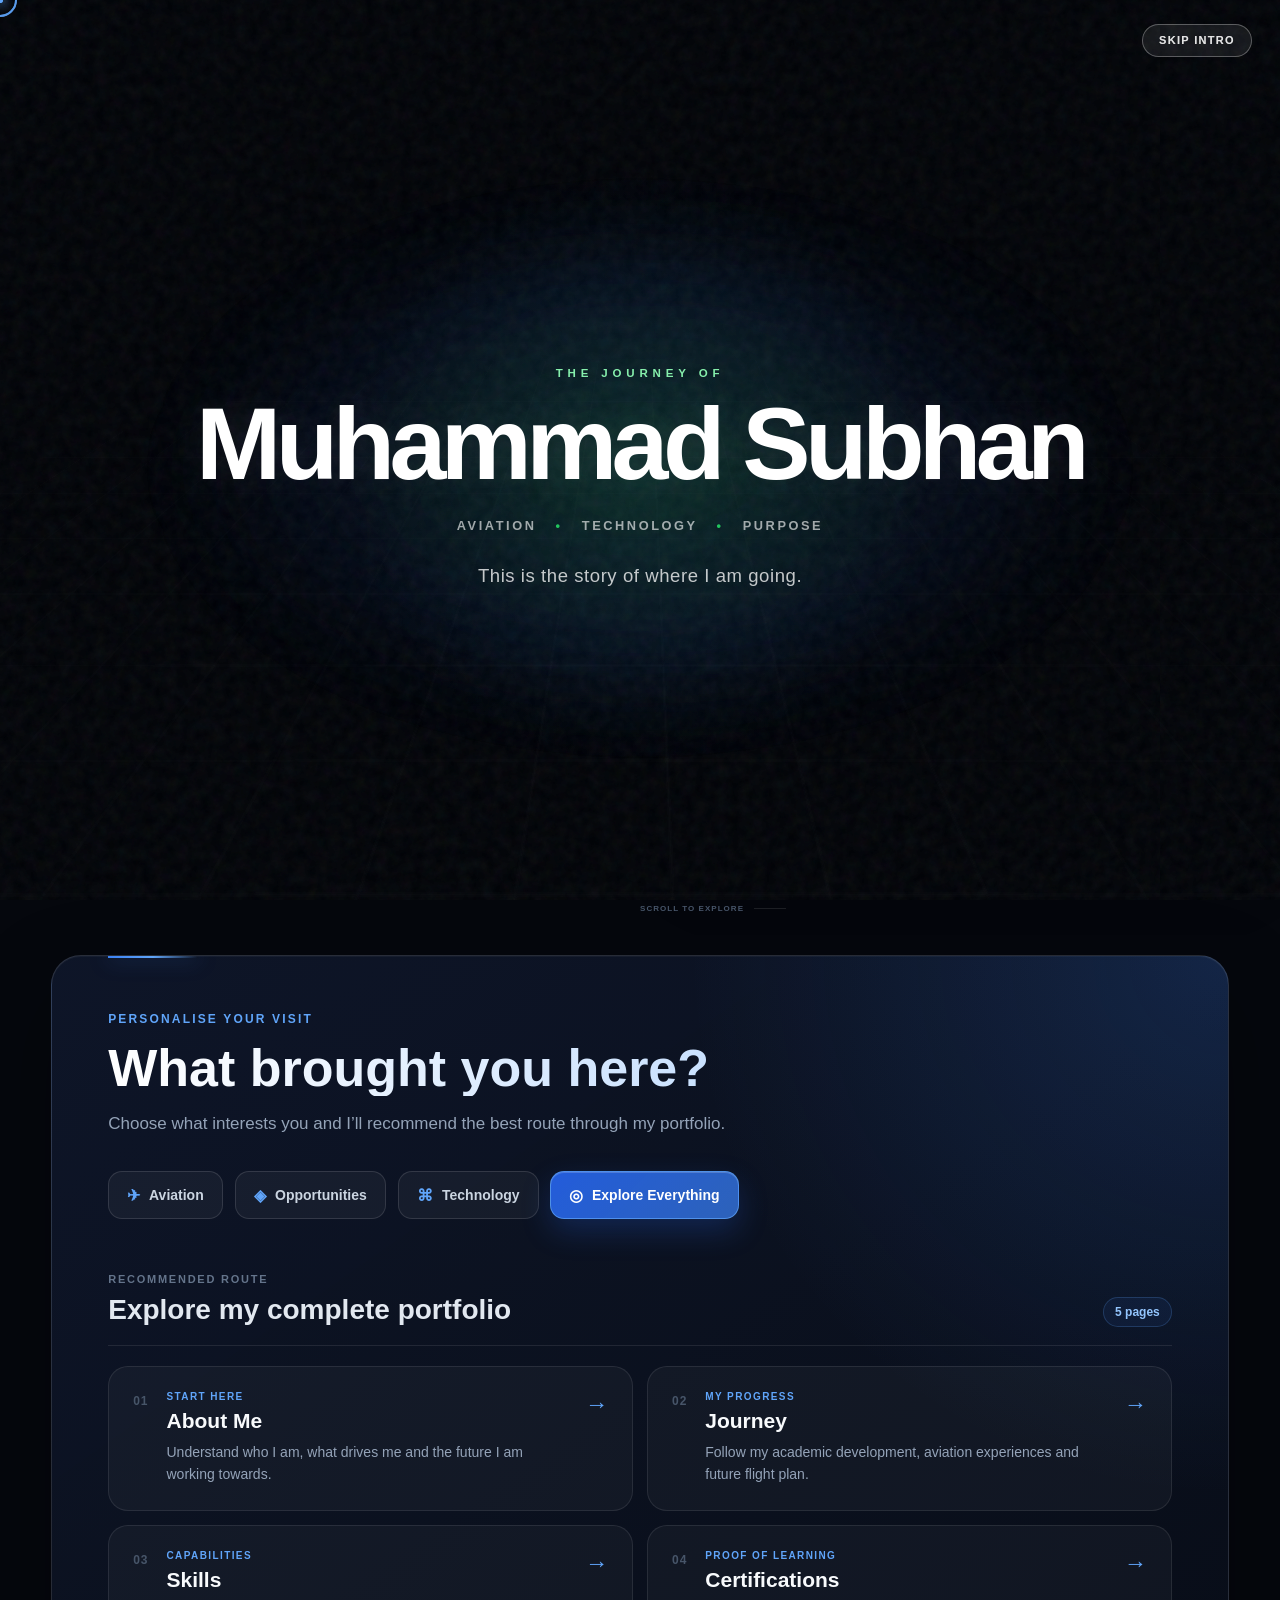
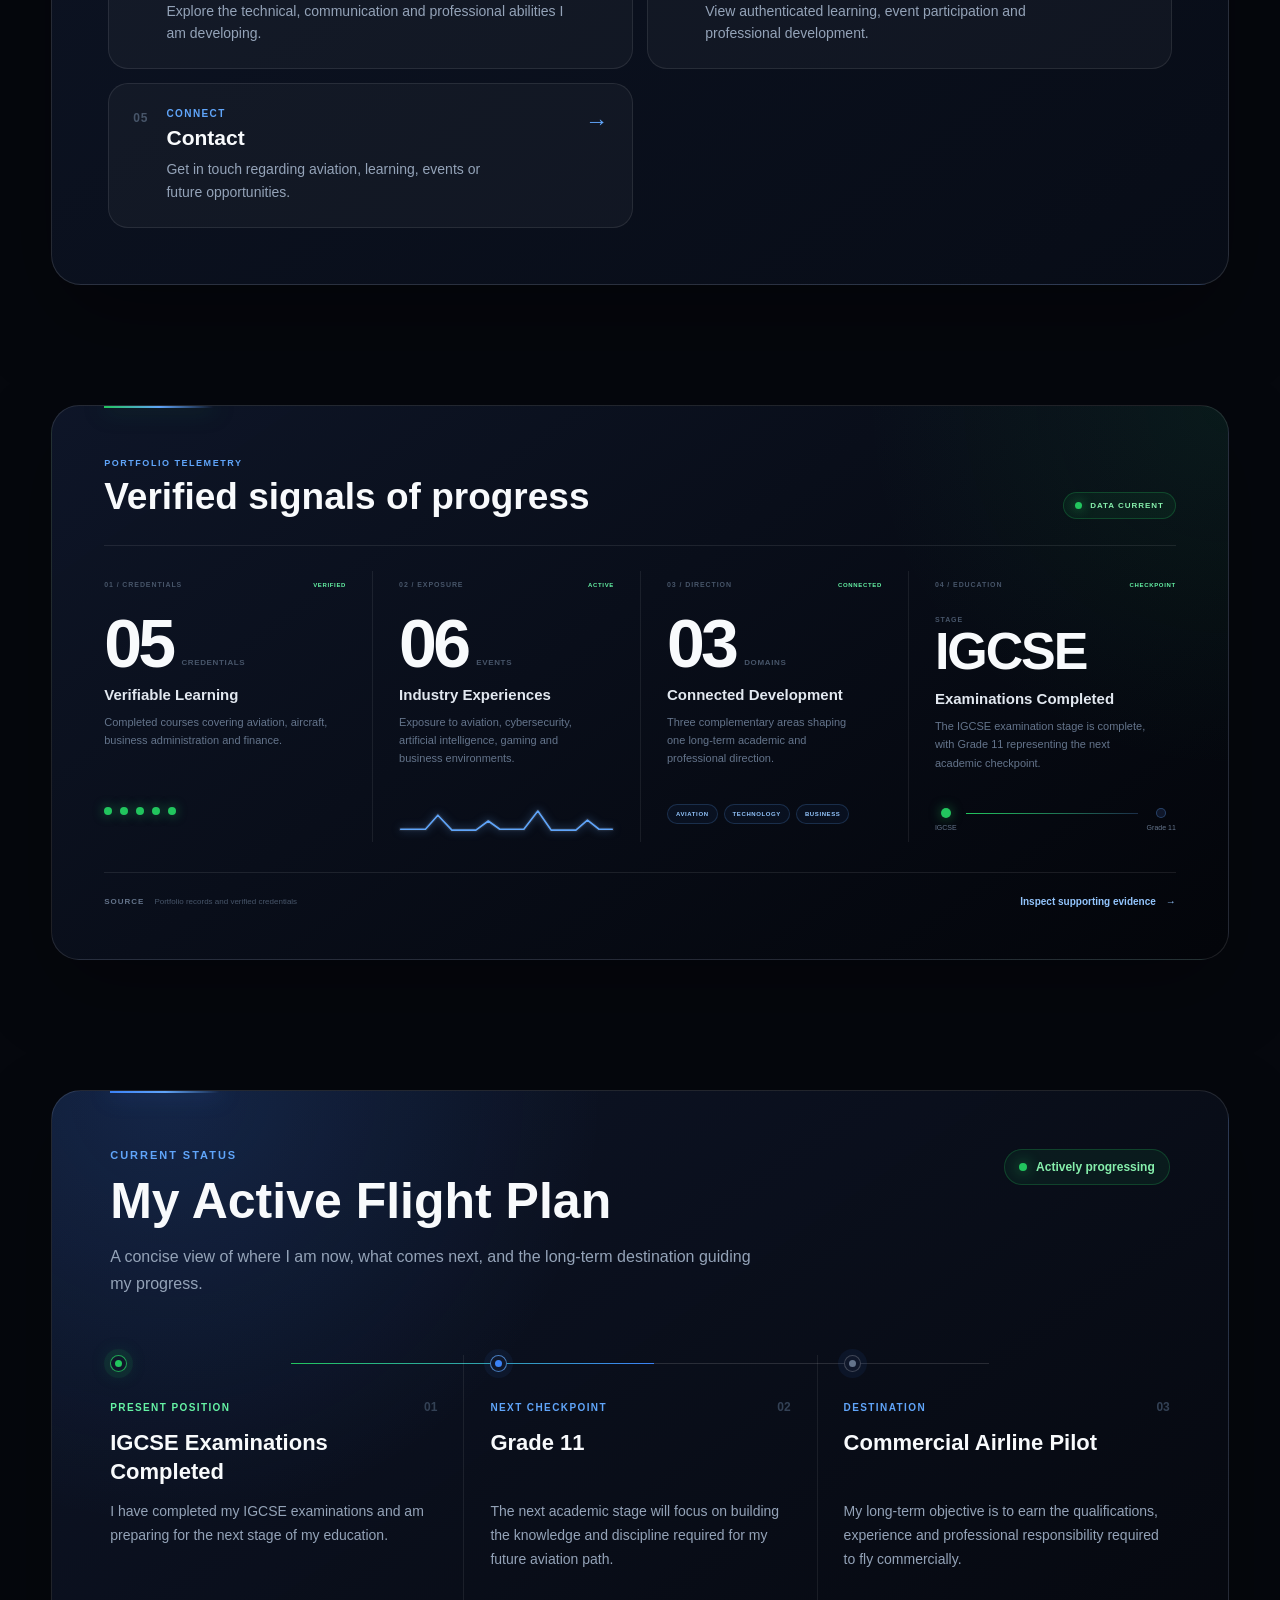
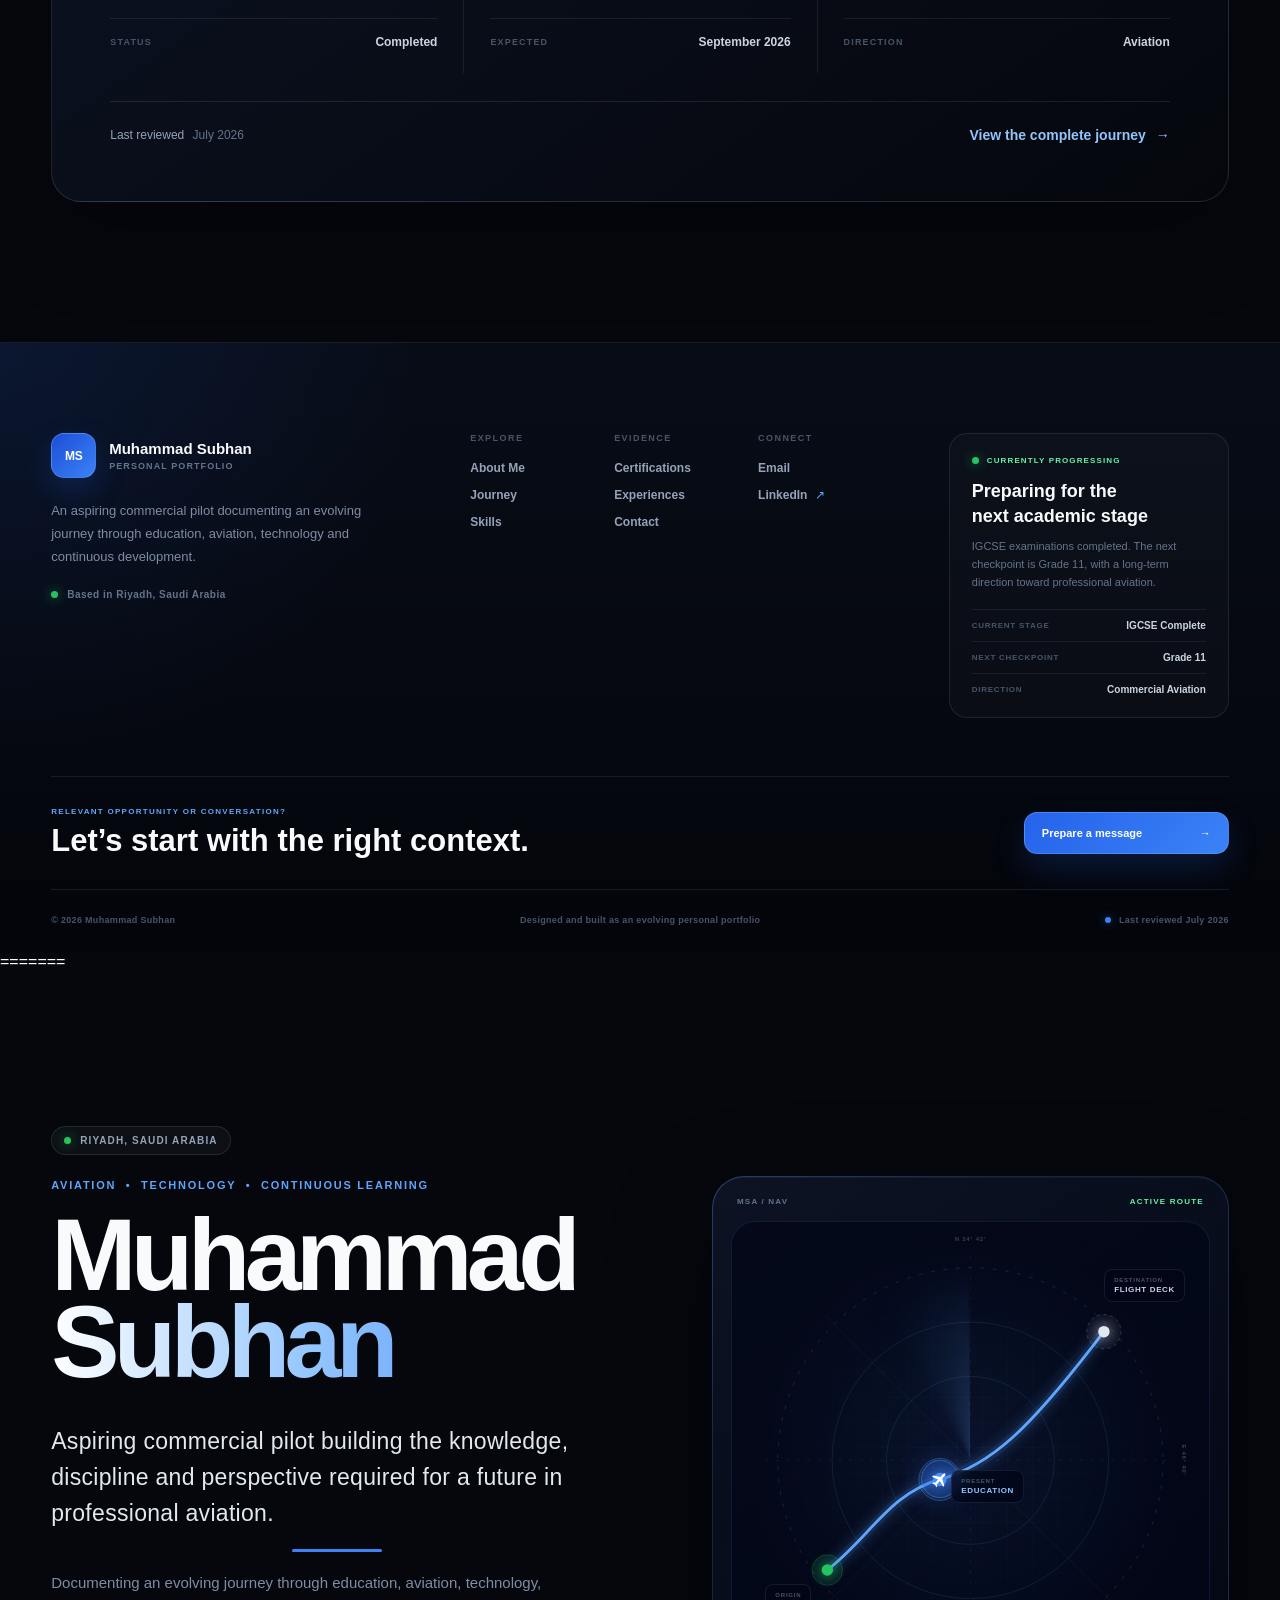
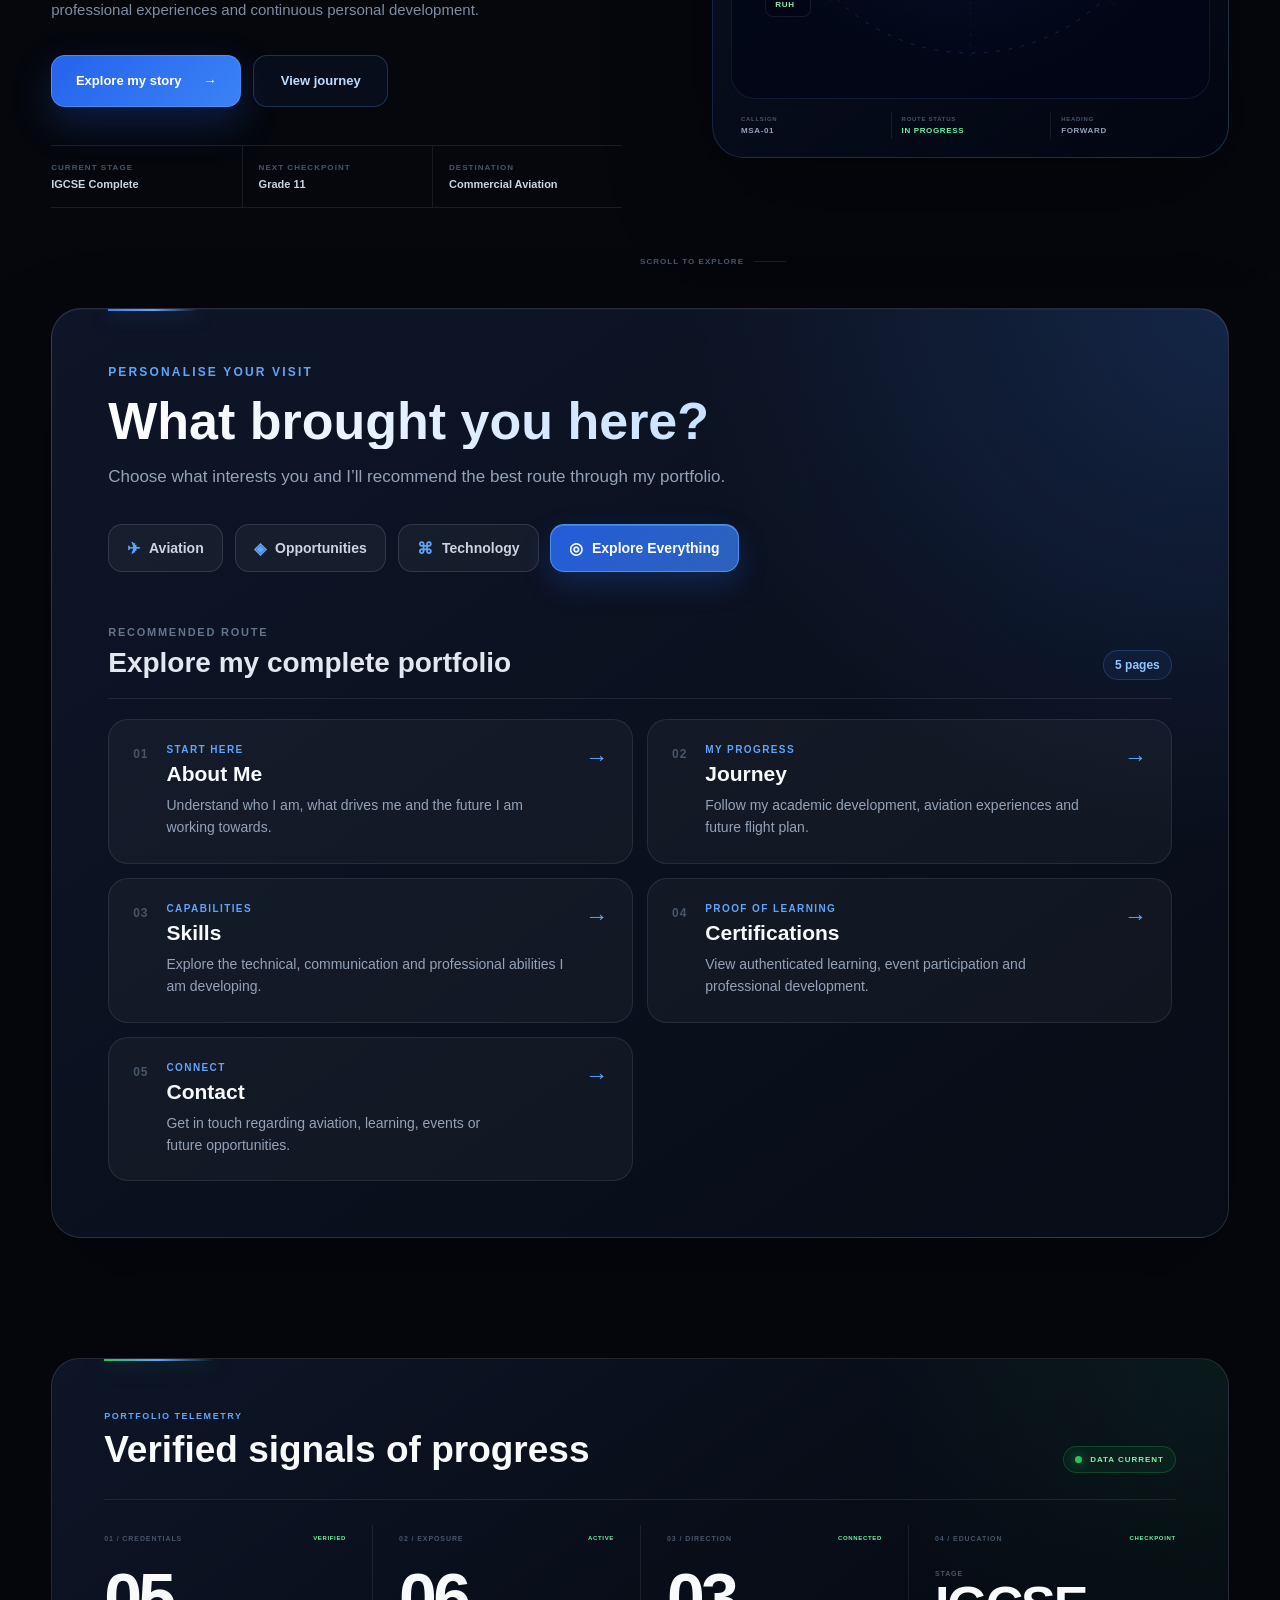
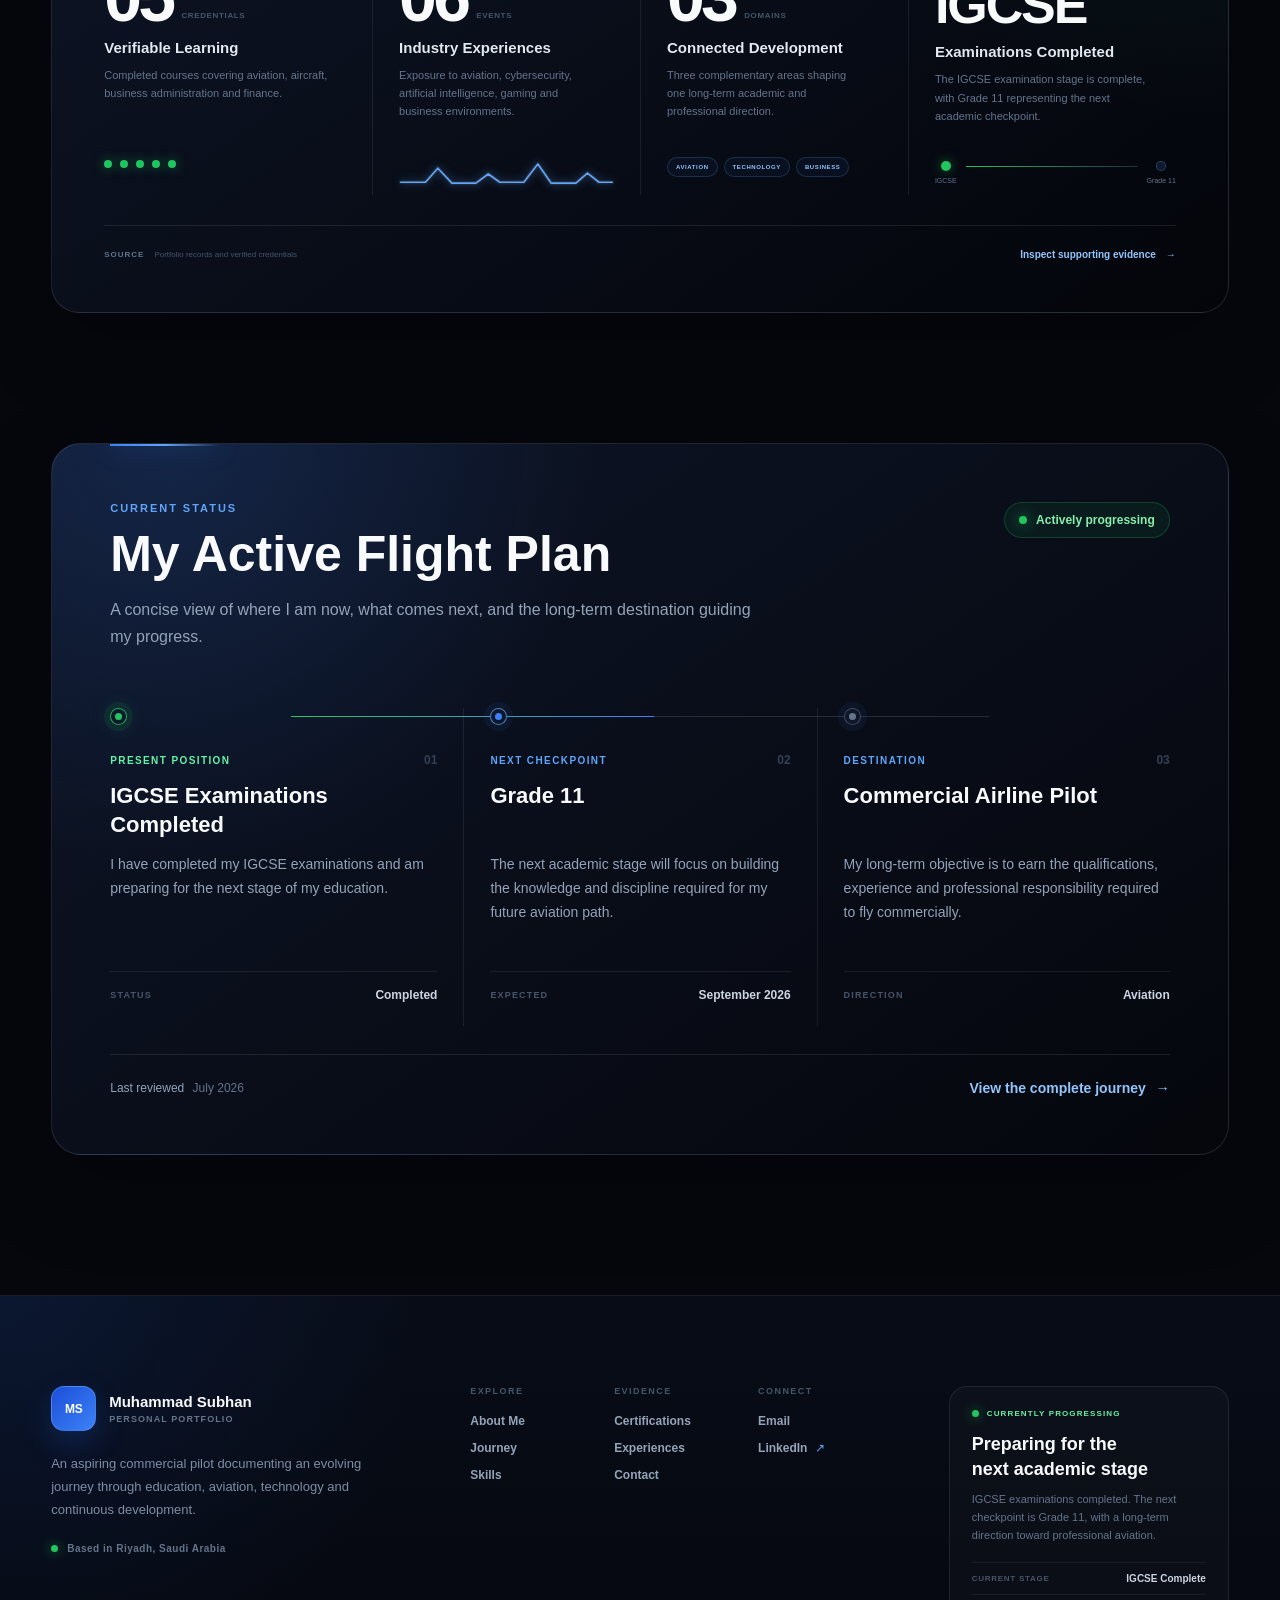
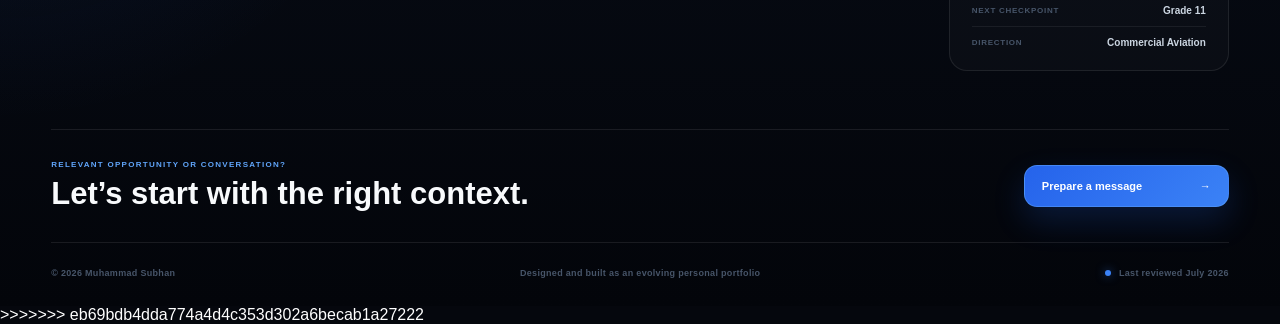
==== commit 3f0374fb: "Merge branch 'main' of https://github.com/muhammadsubhan9/MuhammadSubhan" ====
--- a/index.html
+++ b/index.html
@@ -1,3 +1,4 @@
+<<<<<<< HEAD
 <!DOCTYPE html>
 <html lang="en">
 
@@ -1811,4 +1812,1820 @@
 
 </body>
 
-</html>+</html>
+=======
+<!DOCTYPE html>
+<html lang="en">
+
+<head>
+    <meta charset="UTF-8">
+    <meta name="viewport" content="width=device-width, initial-scale=1.0">
+
+    <script>
+        try {
+            if (sessionStorage.getItem("msa-welcome-seen") === "true") {
+                document.documentElement.classList.add("welcome-already-seen");
+            }
+        } catch (error) {
+            /* Continue normally if storage is unavailable. */
+        }
+    </script>
+    
+    <title>Home</title>
+
+    <link rel="stylesheet" href="css/style.css">
+</head>
+
+<body>
+
+    <nav
+    class="section-constellation"
+    id="sectionConstellation"
+    aria-label="Page sections"
+    style="
+        position: fixed !important;
+        left: auto !important;
+        right: 32px !important;
+        top: 50% !important;
+        width: 12px !important;
+        min-width: 12px !important;
+        max-width: 12px !important;
+        padding: 0 !important;
+        margin: 0 !important;
+        transform: translateY(-50%) !important;
+    "
+></nav>
+
+<!-- =========================================
+     FIRST-VISIT CINEMATIC WELCOME
+========================================== -->
+<section
+    class="cinematic-welcome"
+    id="cinematicWelcome"
+    aria-label="Welcome introduction"
+>
+    <div
+        class="cinematic-welcome__atmosphere"
+        aria-hidden="true"
+    >
+        <div class="cinematic-welcome__glow"></div>
+        <div class="cinematic-welcome__grid"></div>
+        <div class="cinematic-welcome__grain"></div>
+
+        <span class="cinematic-welcome__flight-line"></span>
+        <span class="cinematic-welcome__flight-dot"></span>
+    </div>
+
+    <button
+        class="cinematic-welcome__skip"
+        id="cinematicWelcomeSkip"
+        type="button"
+        aria-label="Skip welcome introduction"
+    >
+        Skip intro
+    </button>
+
+    <div
+    class="cinematic-welcome__atmosphere"
+    aria-hidden="true"
+>
+    <div class="cinematic-welcome__glow"></div>
+    <div class="cinematic-welcome__grid"></div>
+    <div class="cinematic-welcome__grain"></div>
+
+    <span class="cinematic-welcome__flight-line"></span>
+    <span class="cinematic-welcome__flight-dot"></span>
+</div>
+
+<button
+    class="cinematic-welcome__skip"
+    id="cinematicWelcomeSkip"
+    type="button"
+    aria-label="Skip welcome introduction"
+    onclick="
+        const welcome = this.closest('.cinematic-welcome');
+        welcome.classList.add('is-leaving');
+        sessionStorage.setItem('msa-welcome-seen', 'true');
+        document.body.classList.remove('cinematic-welcome-active');
+
+        setTimeout(() => {
+            document.documentElement.classList.add('welcome-already-seen');
+            welcome.remove();
+        }, 1400);
+    "
+>
+    Skip intro
+</button>
+
+<div class="cinematic-welcome__content">
+
+    <div class="cinematic-welcome__content">
+
+        <p class="cinematic-welcome__opening">
+            Every journey begins long before takeoff.
+        </p>
+
+        <div class="cinematic-welcome__identity">
+
+            <p class="cinematic-welcome__eyebrow">
+                THE JOURNEY OF
+            </p>
+
+            <h1>
+                <span>Muhammad</span>
+                <span>Subhan</span>
+            </h1>
+
+        </div>
+
+        <p class="cinematic-welcome__fields">
+            Aviation
+            <span aria-hidden="true">•</span>
+            Technology
+            <span aria-hidden="true">•</span>
+            Purpose
+        </p>
+
+        <p class="cinematic-welcome__closing">
+            This is the story of where I am going.
+        </p>
+
+    </div>
+
+    <div
+        class="cinematic-welcome__exit"
+        aria-hidden="true"
+    ></div>
+</section>
+
+    <div class="custom-cursor"></div>
+    <div class="custom-cursor-dot"></div>
+
+    <div class="page-transition">
+        <div class="page-loading-bar"></div>
+    </div>
+
+
+    <div class="page-scroll-progress" aria-hidden="true">
+        <div class="page-scroll-progress-fill"></div>
+    </div>
+
+    <nav>
+
+        <div class="logo">
+            Muhammad Subhan
+        </div>
+    
+    
+        <button
+        class="menu-toggle"
+        type="button"
+        aria-label="Open navigation menu"
+        aria-expanded="false"
+        aria-controls="primary-navigation"
+    >
+        <span aria-hidden="true">☰</span>
+    </button>
+    
+    
+    <ul class="nav-links" id="primary-navigation">
+
+    <li><a href="index.html">Home</a></li>
+    
+    <li><a href="about.html">About Me</a></li>
+    
+    <li><a href="timeline.html">Journey</a></li>
+    
+    <li><a href="skills.html">Skills</a></li>
+    
+    <li><a href="certification.html">Certifications</a></li>
+    
+    <li><a href="contact.html">Contact</a></li>
+
+</ul>
+    
+    </nav>
+
+
+    <!-- =========================================
+     SIGNATURE AVIATION HERO
+========================================== -->
+<section class="hero">
+
+    <div class="background">
+
+        <div class="glow"></div>
+
+        <div class="particles"></div>
+
+    </div>
+
+
+    <div class="hero-signature">
+
+        <!-- HERO INFORMATION -->
+
+        <div class="hero-signature-copy">
+
+            <div class="hero-location">
+
+                <span aria-hidden="true"></span>
+
+                Riyadh, Saudi Arabia
+
+            </div>
+
+
+            <p class="tag">
+                AVIATION&nbsp;&nbsp;•&nbsp;&nbsp;TECHNOLOGY&nbsp;&nbsp;•&nbsp;&nbsp;CONTINUOUS LEARNING
+            </p>
+
+
+            <h1>
+
+                <span>
+                    Muhammad
+                </span>
+
+                <span>
+                    Subhan
+                </span>
+
+            </h1>
+
+
+            <p class="hero-subtitle">
+                Aspiring commercial pilot building the knowledge,
+                discipline and perspective required for a future
+                in professional aviation.
+            </p>
+
+
+            <p class="description">
+                Documenting an evolving journey through education,
+                aviation, technology, professional experiences and
+                continuous personal development.
+            </p>
+
+
+            <div class="buttons">
+
+                <a
+                    href="about.html"
+                    class="hero-primary-button"
+                >
+                    <span>
+                        Explore my story
+                    </span>
+
+                    <span aria-hidden="true">
+                        →
+                    </span>
+                </a>
+
+
+                <a
+                    href="timeline.html"
+                    class="hero-secondary-button"
+                >
+                    View journey
+                </a>
+
+            </div>
+
+
+            <div class="hero-status-strip">
+
+                <div>
+
+                    <span>
+                        CURRENT STAGE
+                    </span>
+
+                    <strong>
+                        IGCSE Complete
+                    </strong>
+
+                </div>
+
+
+                <div>
+
+                    <span>
+                        NEXT CHECKPOINT
+                    </span>
+
+                    <strong>
+                        Grade 11
+                    </strong>
+
+                </div>
+
+
+                <div>
+
+                    <span>
+                        DESTINATION
+                    </span>
+
+                    <strong>
+                        Commercial Aviation
+                    </strong>
+
+                </div>
+
+            </div>
+
+        </div>
+
+
+        <!-- AVIATION NAVIGATION DISPLAY -->
+
+        <div
+            class="aviation-navigation-display"
+            aria-hidden="true"
+        >
+
+            <div class="navigation-display-header">
+
+                <span>
+                    MSA / NAV
+                </span>
+
+                <span>
+                    ACTIVE ROUTE
+                </span>
+
+            </div>
+
+
+            <div class="navigation-scope">
+
+                <div class="navigation-sweep"></div>
+
+
+                <svg
+                    class="navigation-map"
+                    viewBox="0 0 500 500"
+                    role="presentation"
+                >
+
+                    <!-- Radar rings -->
+
+                    <circle
+                        class="navigation-ring navigation-ring-outer"
+                        cx="250"
+                        cy="250"
+                        r="202"
+                    />
+
+                    <circle
+                        class="navigation-ring"
+                        cx="250"
+                        cy="250"
+                        r="145"
+                    />
+
+                    <circle
+                        class="navigation-ring"
+                        cx="250"
+                        cy="250"
+                        r="88"
+                    />
+
+
+                    <!-- Crosshair -->
+
+                    <line
+                        class="navigation-axis"
+                        x1="250"
+                        y1="35"
+                        x2="250"
+                        y2="465"
+                    />
+
+                    <line
+                        class="navigation-axis"
+                        x1="35"
+                        y1="250"
+                        x2="465"
+                        y2="250"
+                    />
+
+
+                    <!-- Minor navigation lines -->
+
+                    <line
+                        class="navigation-minor-axis"
+                        x1="98"
+                        y1="98"
+                        x2="402"
+                        y2="402"
+                    />
+
+                    <line
+                        class="navigation-minor-axis"
+                        x1="402"
+                        y1="98"
+                        x2="98"
+                        y2="402"
+                    />
+
+
+                    <!-- Main trajectory -->
+
+                    <path
+                        class="navigation-route-shadow"
+                        d="
+                            M 100 365
+                            C 145 330,
+                              165 285,
+                              218 270
+                            S 310 220,
+                              390 115
+                        "
+                    />
+
+                    <path
+                        class="navigation-route"
+                        pathLength="1"
+                        d="
+                            M 100 365
+                            C 145 330,
+                              165 285,
+                              218 270
+                            S 310 220,
+                              390 115
+                        "
+                    />
+
+
+                    <!-- Origin -->
+
+                    <circle
+                        class="navigation-origin-halo"
+                        cx="100"
+                        cy="365"
+                        r="16"
+                    />
+
+                    <circle
+                        class="navigation-origin"
+                        cx="100"
+                        cy="365"
+                        r="6"
+                    />
+
+
+                    <!-- Present location -->
+
+                    <circle
+                        class="navigation-current-halo"
+                        cx="218"
+                        cy="270"
+                        r="22"
+                    />
+
+                    <circle
+                        class="navigation-current"
+                        cx="218"
+                        cy="270"
+                        r="7"
+                    />
+
+
+                    <!-- Destination -->
+
+                    <circle
+                        class="navigation-destination-halo"
+                        cx="390"
+                        cy="115"
+                        r="18"
+                    />
+
+                    <circle
+                        class="navigation-destination"
+                        cx="390"
+                        cy="115"
+                        r="6"
+                    />
+
+                </svg>
+
+
+                <div class="navigation-plane">
+
+                    <svg
+                        viewBox="0 0 24 24"
+                        role="presentation"
+                    >
+
+                        <path
+                            d="
+                                M21 16v-2l-8-5V3.5
+                                a1.5 1.5 0 0 0-3 0V9
+                                l-8 5v2l8-2.5V19
+                                l-2 1.5V22l3.5-1
+                                3.5 1v-1.5L13 19v-5.5L21 16Z
+                            "
+                        />
+
+                    </svg>
+
+                </div>
+
+
+                <div class="navigation-label navigation-label-origin">
+
+                    <span>
+                        ORIGIN
+                    </span>
+
+                    <strong>
+                        RUH
+                    </strong>
+
+                </div>
+
+
+                <div class="navigation-label navigation-label-current">
+
+                    <span>
+                        PRESENT
+                    </span>
+
+                    <strong>
+                        EDUCATION
+                    </strong>
+
+                </div>
+
+
+                <div class="navigation-label navigation-label-destination">
+
+                    <span>
+                        DESTINATION
+                    </span>
+
+                    <strong>
+                        FLIGHT DECK
+                    </strong>
+
+                </div>
+
+
+                <span class="navigation-coordinate navigation-coordinate-north">
+                    N 24° 42′
+                </span>
+
+                <span class="navigation-coordinate navigation-coordinate-east">
+                    E 46° 40′
+                </span>
+
+            </div>
+
+
+            <div class="navigation-display-footer">
+
+                <div>
+
+                    <span>
+                        CALLSIGN
+                    </span>
+
+                    <strong>
+                        MSA-01
+                    </strong>
+
+                </div>
+
+
+                <div>
+
+                    <span>
+                        ROUTE STATUS
+                    </span>
+
+                    <strong>
+                        IN PROGRESS
+                    </strong>
+
+                </div>
+
+
+                <div>
+
+                    <span>
+                        HEADING
+                    </span>
+
+                    <strong>
+                        FORWARD
+                    </strong>
+
+                </div>
+
+            </div>
+
+        </div>
+
+    </div>
+
+
+    <div class="hero-scroll-cue">
+
+        <span>
+            Scroll to explore
+        </span>
+
+        <i aria-hidden="true"></i>
+
+    </div>
+
+</section>
+
+
+    <!-- =========================================
+         VISITOR LENS
+    ========================================== -->
+    <section class="visitor-lens" aria-labelledby="visitorLensTitle">
+
+        <div class="visitor-lens-header">
+
+            <p class="visitor-lens-eyebrow">
+                PERSONALISE YOUR VISIT
+            </p>
+
+            <h2 id="visitorLensTitle">
+                What brought you here?
+            </h2>
+
+            <p>
+                Choose what interests you and I’ll recommend the best
+                route through my portfolio.
+            </p>
+
+        </div>
+
+
+        <div
+            class="visitor-lens-options"
+            role="group"
+            aria-label="Choose your reason for visiting"
+        >
+
+            <button
+                type="button"
+                class="visitor-lens-button"
+                data-visitor-lens="aviation"
+                aria-pressed="false"
+            >
+                <span aria-hidden="true">✈</span>
+                Aviation
+            </button>
+
+
+            <button
+                type="button"
+                class="visitor-lens-button"
+                data-visitor-lens="opportunities"
+                aria-pressed="false"
+            >
+                <span aria-hidden="true">◈</span>
+                Opportunities
+            </button>
+
+
+            <button
+                type="button"
+                class="visitor-lens-button"
+                data-visitor-lens="technology"
+                aria-pressed="false"
+            >
+                <span aria-hidden="true">⌘</span>
+                Technology
+            </button>
+
+
+            <button
+                type="button"
+                class="visitor-lens-button"
+                data-visitor-lens="all"
+                aria-pressed="true"
+            >
+                <span aria-hidden="true">◎</span>
+                Explore Everything
+            </button>
+
+        </div>
+
+
+        <div
+            class="visitor-route-heading"
+            aria-live="polite"
+        >
+
+            <div>
+                <p>RECOMMENDED ROUTE</p>
+
+                <h3 id="visitorRouteTitle">
+                    Explore my complete portfolio
+                </h3>
+            </div>
+
+            <span id="visitorRouteCount">
+                5 pages
+            </span>
+
+        </div>
+
+
+        <div class="visitor-route-grid">
+
+            <a
+                href="about.html"
+                class="visitor-route-card"
+                data-visitor-audience="aviation opportunities technology all"
+            >
+
+                <span class="visitor-route-number">
+                    01
+                </span>
+
+                <div>
+                    <p class="visitor-route-label">
+                        START HERE
+                    </p>
+
+                    <h3>
+                        About Me
+                    </h3>
+
+                    <p>
+                        Understand who I am, what drives me and the
+                        future I am working towards.
+                    </p>
+                </div>
+
+                <span class="visitor-route-arrow" aria-hidden="true">
+                    →
+                </span>
+
+            </a>
+
+
+            <a
+                href="timeline.html"
+                class="visitor-route-card"
+                data-visitor-audience="aviation opportunities all"
+            >
+
+                <span class="visitor-route-number">
+                    02
+                </span>
+
+                <div>
+                    <p class="visitor-route-label">
+                        MY PROGRESS
+                    </p>
+
+                    <h3>
+                        Journey
+                    </h3>
+
+                    <p>
+                        Follow my academic development, aviation
+                        experiences and future flight plan.
+                    </p>
+                </div>
+
+                <span class="visitor-route-arrow" aria-hidden="true">
+                    →
+                </span>
+
+            </a>
+
+
+            <a
+                href="skills.html"
+                class="visitor-route-card"
+                data-visitor-audience="technology opportunities all"
+            >
+
+                <span class="visitor-route-number">
+                    03
+                </span>
+
+                <div>
+                    <p class="visitor-route-label">
+                        CAPABILITIES
+                    </p>
+
+                    <h3>
+                        Skills
+                    </h3>
+
+                    <p>
+                        Explore the technical, communication and
+                        professional abilities I am developing.
+                    </p>
+                </div>
+
+                <span class="visitor-route-arrow" aria-hidden="true">
+                    →
+                </span>
+
+            </a>
+
+
+            <a
+                href="certification.html"
+                class="visitor-route-card"
+                data-visitor-audience="aviation opportunities technology all"
+            >
+
+                <span class="visitor-route-number">
+                    04
+                </span>
+
+                <div>
+                    <p class="visitor-route-label">
+                        PROOF OF LEARNING
+                    </p>
+
+                    <h3>
+                        Certifications
+                    </h3>
+
+                    <p>
+                        View authenticated learning, event participation
+                        and professional development.
+                    </p>
+                </div>
+
+                <span class="visitor-route-arrow" aria-hidden="true">
+                    →
+                </span>
+
+            </a>
+
+
+            <a
+                href="contact.html"
+                class="visitor-route-card"
+                data-visitor-audience="opportunities all"
+            >
+
+                <span class="visitor-route-number">
+                    05
+                </span>
+
+                <div>
+                    <p class="visitor-route-label">
+                        CONNECT
+                    </p>
+
+                    <h3>
+                        Contact
+                    </h3>
+
+                    <p>
+                        Get in touch regarding aviation, learning,
+                        events or future opportunities.
+                    </p>
+                </div>
+
+                <span class="visitor-route-arrow" aria-hidden="true">
+                    →
+                </span>
+
+            </a>
+
+        </div>
+
+    </section>
+
+
+    <!-- =========================================
+     PORTFOLIO TELEMETRY
+========================================== -->
+<section
+class="portfolio-telemetry"
+aria-labelledby="portfolioTelemetryTitle"
+>
+
+<div class="portfolio-telemetry-header">
+
+    <div>
+
+        <p>
+            PORTFOLIO TELEMETRY
+        </p>
+
+        <h2 id="portfolioTelemetryTitle">
+            Verified signals of progress
+        </h2>
+
+    </div>
+
+
+    <div class="portfolio-telemetry-status">
+
+        <span aria-hidden="true"></span>
+
+        DATA CURRENT
+
+    </div>
+
+</div>
+
+
+<div class="portfolio-telemetry-grid">
+
+    <!-- CREDENTIALS -->
+
+    <article class="telemetry-item">
+
+        <div class="telemetry-item-top">
+
+            <span>
+                01 / CREDENTIALS
+            </span>
+
+            <span aria-hidden="true">
+                VERIFIED
+            </span>
+
+        </div>
+
+
+        <div class="telemetry-value">
+
+            <strong>
+                05
+            </strong>
+
+            <span>
+                credentials
+            </span>
+
+        </div>
+
+
+        <h3>
+            Verifiable Learning
+        </h3>
+
+
+        <p>
+            Completed courses covering aviation, aircraft,
+            business administration and finance.
+        </p>
+
+
+        <div
+            class="telemetry-signal-dots"
+            aria-label="Five verified credentials"
+        >
+
+            <span class="active"></span>
+            <span class="active"></span>
+            <span class="active"></span>
+            <span class="active"></span>
+            <span class="active"></span>
+
+        </div>
+
+    </article>
+
+
+    <!-- EVENTS -->
+
+    <article class="telemetry-item">
+
+        <div class="telemetry-item-top">
+
+            <span>
+                02 / EXPOSURE
+            </span>
+
+            <span aria-hidden="true">
+                ACTIVE
+            </span>
+
+        </div>
+
+
+        <div class="telemetry-value">
+
+            <strong>
+                06
+            </strong>
+
+            <span>
+                events
+            </span>
+
+        </div>
+
+
+        <h3>
+            Industry Experiences
+        </h3>
+
+
+        <p>
+            Exposure to aviation, cybersecurity, artificial
+            intelligence, gaming and business environments.
+        </p>
+
+
+        <svg
+            class="telemetry-wave"
+            viewBox="0 0 260 42"
+            role="img"
+            aria-label="Industry exposure signal"
+        >
+
+            <path
+                class="telemetry-wave-background"
+                d="
+                    M2 31
+                    L32 31
+                    L47 14
+                    L64 32
+                    L93 32
+                    L108 21
+                    L122 31
+                    L151 31
+                    L168 9
+                    L184 32
+                    L214 32
+                    L228 20
+                    L242 31
+                    L258 31
+                "
+            />
+
+            <path
+                class="telemetry-wave-signal"
+                pathLength="1"
+                d="
+                    M2 31
+                    L32 31
+                    L47 14
+                    L64 32
+                    L93 32
+                    L108 21
+                    L122 31
+                    L151 31
+                    L168 9
+                    L184 32
+                    L214 32
+                    L228 20
+                    L242 31
+                    L258 31
+                "
+            />
+
+        </svg>
+
+    </article>
+
+
+    <!-- DOMAINS -->
+
+    <article class="telemetry-item">
+
+        <div class="telemetry-item-top">
+
+            <span>
+                03 / DIRECTION
+            </span>
+
+            <span aria-hidden="true">
+                CONNECTED
+            </span>
+
+        </div>
+
+
+        <div class="telemetry-value">
+
+            <strong>
+                03
+            </strong>
+
+            <span>
+                domains
+            </span>
+
+        </div>
+
+
+        <h3>
+            Connected Development
+        </h3>
+
+
+        <p>
+            Three complementary areas shaping one long-term
+            academic and professional direction.
+        </p>
+
+
+        <div
+            class="telemetry-domain-map"
+            aria-label="Aviation, technology and business"
+        >
+
+            <span>
+                AVIATION
+            </span>
+
+            <span>
+                TECHNOLOGY
+            </span>
+
+            <span>
+                BUSINESS
+            </span>
+
+        </div>
+
+    </article>
+
+
+    <!-- EDUCATION -->
+
+    <article class="telemetry-item telemetry-item-stage">
+
+        <div class="telemetry-item-top">
+
+            <span>
+                04 / EDUCATION
+            </span>
+
+            <span aria-hidden="true">
+                CHECKPOINT
+            </span>
+
+        </div>
+
+
+        <div class="telemetry-stage-value">
+
+            <span>
+                STAGE
+            </span>
+
+            <strong>
+                IGCSE
+            </strong>
+
+        </div>
+
+
+        <h3>
+            Examinations Completed
+        </h3>
+
+
+        <p>
+            The IGCSE examination stage is complete, with
+            Grade 11 representing the next academic checkpoint.
+        </p>
+
+
+        <div class="telemetry-stage-route">
+
+            <div>
+
+                <span class="complete"></span>
+
+                <small>
+                    IGCSE
+                </small>
+
+            </div>
+
+
+            <i aria-hidden="true"></i>
+
+
+            <div>
+
+                <span></span>
+
+                <small>
+                    Grade 11
+                </small>
+
+            </div>
+
+        </div>
+
+    </article>
+
+</div>
+
+
+<div class="portfolio-telemetry-footer">
+
+    <p>
+
+        <span>
+            SOURCE
+        </span>
+
+        Portfolio records and verified credentials
+
+    </p>
+
+
+    <a href="certification.html">
+
+        Inspect supporting evidence
+
+        <span aria-hidden="true">
+            →
+        </span>
+
+    </a>
+
+</div>
+
+</section>
+
+
+<!-- =========================================
+     ACTIVE FLIGHT PLAN
+========================================== -->
+<section
+    class="active-flight-plan"
+    aria-labelledby="flightPlanTitle"
+>
+
+    <div class="flight-plan-header">
+
+        <div>
+
+            <p class="flight-plan-eyebrow">
+                CURRENT STATUS
+            </p>
+
+            <h2 id="flightPlanTitle">
+                My Active Flight Plan
+            </h2>
+
+            <p>
+                A concise view of where I am now, what comes next,
+                and the long-term destination guiding my progress.
+            </p>
+
+        </div>
+
+
+        <div class="flight-plan-status">
+
+            <span aria-hidden="true"></span>
+
+            Actively progressing
+
+        </div>
+
+    </div>
+
+
+    <div class="flight-plan-route">
+
+        <article class="flight-plan-stage flight-plan-stage-current">
+
+            <div class="flight-plan-marker">
+
+                <span aria-hidden="true"></span>
+
+            </div>
+
+
+            <div class="flight-plan-stage-heading">
+
+                <span>
+                    PRESENT POSITION
+                </span>
+
+                <strong>
+                    01
+                </strong>
+
+            </div>
+
+
+            <h3>
+                IGCSE Examinations Completed
+            </h3>
+
+            <p>
+                I have completed my IGCSE examinations and am
+                preparing for the next stage of my education.
+            </p>
+
+
+            <div class="flight-plan-meta">
+
+                <span>
+                    STATUS
+                </span>
+
+                <strong>
+                    Completed
+                </strong>
+
+            </div>
+
+        </article>
+
+
+        <article class="flight-plan-stage">
+
+            <div class="flight-plan-marker">
+
+                <span aria-hidden="true"></span>
+
+            </div>
+
+
+            <div class="flight-plan-stage-heading">
+
+                <span>
+                    NEXT CHECKPOINT
+                </span>
+
+                <strong>
+                    02
+                </strong>
+
+            </div>
+
+
+            <h3>
+                Grade 11
+            </h3>
+
+            <p>
+                The next academic stage will focus on building
+                the knowledge and discipline required for my
+                future aviation path.
+            </p>
+
+
+            <div class="flight-plan-meta">
+
+                <span>
+                    EXPECTED
+                </span>
+
+                <strong>
+                    September 2026
+                </strong>
+
+            </div>
+
+        </article>
+
+
+        <article class="flight-plan-stage flight-plan-stage-destination">
+
+            <div class="flight-plan-marker">
+
+                <span aria-hidden="true"></span>
+
+            </div>
+
+
+            <div class="flight-plan-stage-heading">
+
+                <span>
+                    DESTINATION
+                </span>
+
+                <strong>
+                    03
+                </strong>
+
+            </div>
+
+
+            <h3>
+                Commercial Airline Pilot
+            </h3>
+
+            <p>
+                My long-term objective is to earn the qualifications,
+                experience and professional responsibility required
+                to fly commercially.
+            </p>
+
+
+            <div class="flight-plan-meta">
+
+                <span>
+                    DIRECTION
+                </span>
+
+                <strong>
+                    Aviation
+                </strong>
+
+            </div>
+
+        </article>
+
+    </div>
+
+
+    <div class="flight-plan-footer">
+
+        <p>
+
+            <span>
+                Last reviewed
+            </span>
+
+            July 2026
+
+        </p>
+
+
+        <a href="timeline.html">
+
+            View the complete journey
+
+            <span aria-hidden="true">
+                →
+            </span>
+
+        </a>
+
+    </div>
+
+</section>
+
+
+<div class="command-palette">
+
+    <div class="command-box">
+
+        <input
+            type="text"
+            id="commandInput"
+            placeholder="Search pages... (Ctrl + K)"
+            autocomplete="off"
+        >
+
+        <div class="command-results">
+
+            <a href="index.html">🏠 Home</a>
+            <a href="about.html">👤 About Me</a>
+            <a href="timeline.html">🛫 Journey</a>
+            <a href="skills.html">💡 Skills</a>
+            <a href="certifications.html">🏆 Certifications</a>
+            <a href="contact.html">✉️ Contact</a>
+
+        </div>
+
+    </div>
+
+</div>
+
+
+<button
+    class="back-to-top progress-return"
+    type="button"
+    aria-label="Back to top — 0% through page"
+    data-progress-return
+>
+    <svg
+        class="progress-return__ring"
+        viewBox="0 0 48 48"
+        aria-hidden="true"
+    >
+        <circle
+            class="progress-return__track"
+            cx="24"
+            cy="24"
+            r="21"
+        ></circle>
+
+        <circle
+            class="progress-return__value"
+            cx="24"
+            cy="24"
+            r="21"
+        ></circle>
+    </svg>
+
+    <span class="progress-return__arrow" aria-hidden="true">
+        ↑
+    </span>
+
+    <span class="progress-return__percentage" aria-hidden="true">
+        0%
+    </span>
+</button>
+
+<script src="js/script.js"></script>
+<script src="js/scroll-return.js"></script>
+
+
+<!-- =========================================
+     PROFESSIONAL SITE FOOTER
+========================================== -->
+<footer class="site-footer">
+
+    <div class="site-footer-inner">
+
+        <!-- PRIMARY FOOTER INFORMATION -->
+
+        <div class="site-footer-main">
+
+            <div class="site-footer-brand">
+
+                <a
+                    href="index.html"
+                    class="site-footer-identity"
+                    aria-label="Muhammad Subhan homepage"
+                >
+
+                    <span class="site-footer-monogram">
+                        MS
+                    </span>
+
+
+                    <span>
+
+                        <strong>
+                            Muhammad Subhan
+                        </strong>
+
+                        <small>
+                            Personal Portfolio
+                        </small>
+
+                    </span>
+
+                </a>
+
+
+                <p>
+                    An aspiring commercial pilot documenting an
+                    evolving journey through education, aviation,
+                    technology and continuous development.
+                </p>
+
+
+                <div class="site-footer-location">
+
+                    <span aria-hidden="true"></span>
+
+                    Based in Riyadh, Saudi Arabia
+
+                </div>
+
+            </div>
+
+
+            <!-- FOOTER NAVIGATION -->
+
+            <nav
+                class="site-footer-navigation"
+                aria-label="Footer navigation"
+            >
+
+                <div>
+
+                    <p>
+                        EXPLORE
+                    </p>
+
+                    <a href="about.html">
+                        About Me
+                    </a>
+
+                    <a href="timeline.html">
+                        Journey
+                    </a>
+
+                    <a href="skills.html">
+                        Skills
+                    </a>
+
+                </div>
+
+
+                <div>
+
+                    <p>
+                        EVIDENCE
+                    </p>
+
+                    <a href="certification.html">
+                        Certifications
+                    </a>
+
+                    <a href="certification.html#experiences">
+                        Experiences
+                    </a>
+
+                    <a href="contact.html">
+                        Contact
+                    </a>
+
+                </div>
+
+
+                <div>
+
+                    <p>
+                        CONNECT
+                    </p>
+
+                    <a href="mailto:subhan.ahmadbaqa@gmail.com">
+                        Email
+                    </a>
+
+                    <a
+                        href="https://www.linkedin.com/in/ms910"
+                        target="_blank"
+                        rel="noopener noreferrer"
+                    >
+                        LinkedIn
+
+                        <span aria-hidden="true">
+                            ↗
+                        </span>
+
+                    </a>
+
+                </div>
+
+            </nav>
+
+
+            <!-- CURRENT STATUS -->
+
+            <aside
+                class="site-footer-status"
+                aria-label="Current portfolio status"
+            >
+
+                <div class="site-footer-status-heading">
+
+                    <span aria-hidden="true"></span>
+
+                    CURRENTLY PROGRESSING
+
+                </div>
+
+
+                <h2>
+                    Preparing for the next academic stage
+                </h2>
+
+
+                <p>
+                    IGCSE examinations completed. The next checkpoint
+                    is Grade 11, with a long-term direction toward
+                    professional aviation.
+                </p>
+
+
+                <dl>
+
+                    <div>
+
+                        <dt>
+                            Current stage
+                        </dt>
+
+                        <dd>
+                            IGCSE Complete
+                        </dd>
+
+                    </div>
+
+
+                    <div>
+
+                        <dt>
+                            Next checkpoint
+                        </dt>
+
+                        <dd>
+                            Grade 11
+                        </dd>
+
+                    </div>
+
+
+                    <div>
+
+                        <dt>
+                            Direction
+                        </dt>
+
+                        <dd>
+                            Commercial Aviation
+                        </dd>
+
+                    </div>
+
+                </dl>
+
+            </aside>
+
+        </div>
+
+
+        <!-- CONTACT HANDOFF -->
+
+        <div class="site-footer-handoff">
+
+            <div>
+
+                <p>
+                    RELEVANT OPPORTUNITY OR CONVERSATION?
+                </p>
+
+                <h2>
+                    Let’s start with the right context.
+                </h2>
+
+            </div>
+
+
+            <a href="contact.html">
+
+                <span>
+                    Prepare a message
+                </span>
+
+                <span aria-hidden="true">
+                    →
+                </span>
+
+            </a>
+
+        </div>
+
+
+        <!-- LEGAL / META ROW -->
+
+        <div class="site-footer-bottom">
+
+            <p>
+                © 2026 Muhammad Subhan
+            </p>
+
+
+            <p>
+                Designed and built as an evolving personal portfolio
+            </p>
+
+
+            <p>
+
+                <span aria-hidden="true"></span>
+
+                Last reviewed July 2026
+
+            </p>
+
+        </div>
+
+    </div>
+
+</footer>
+
+<!-- Connection Status Indicator -->
+<div
+    class="connection-status"
+    id="connectionStatus"
+    role="status"
+    aria-live="polite"
+    aria-hidden="true"
+>
+    <span
+        class="connection-status__dot"
+        aria-hidden="true"
+    ></span>
+
+    <span id="connectionStatusText">
+        Connection lost
+    </span>
+</div>
+
+</body>
+
+</html>
+>>>>>>> eb69bdb4dda774a4d4c353d302a6becab1a27222
--- a/css/style.css
+++ b/css/style.css
@@ -12940,6 +12940,7 @@
         transition: none;
     }
 }
+<<<<<<< HEAD
 
 /* ==========================================================
    ACCESSIBLE AVIATION DECODER
@@ -14593,4 +14594,6 @@
         transition: none;
     }
 
-}+}
+=======
+>>>>>>> eb69bdb4dda774a4d4c353d302a6becab1a27222
--- a/css/style.css
+++ b/css/style.css
@@ -12940,6 +12940,7 @@
         transition: none;
     }
 }
+<<<<<<< HEAD
 
 /* ==========================================================
    ACCESSIBLE AVIATION DECODER
@@ -14593,4 +14594,6 @@
         transition: none;
     }
 
-}+}
+=======
+>>>>>>> eb69bdb4dda774a4d4c353d302a6becab1a27222
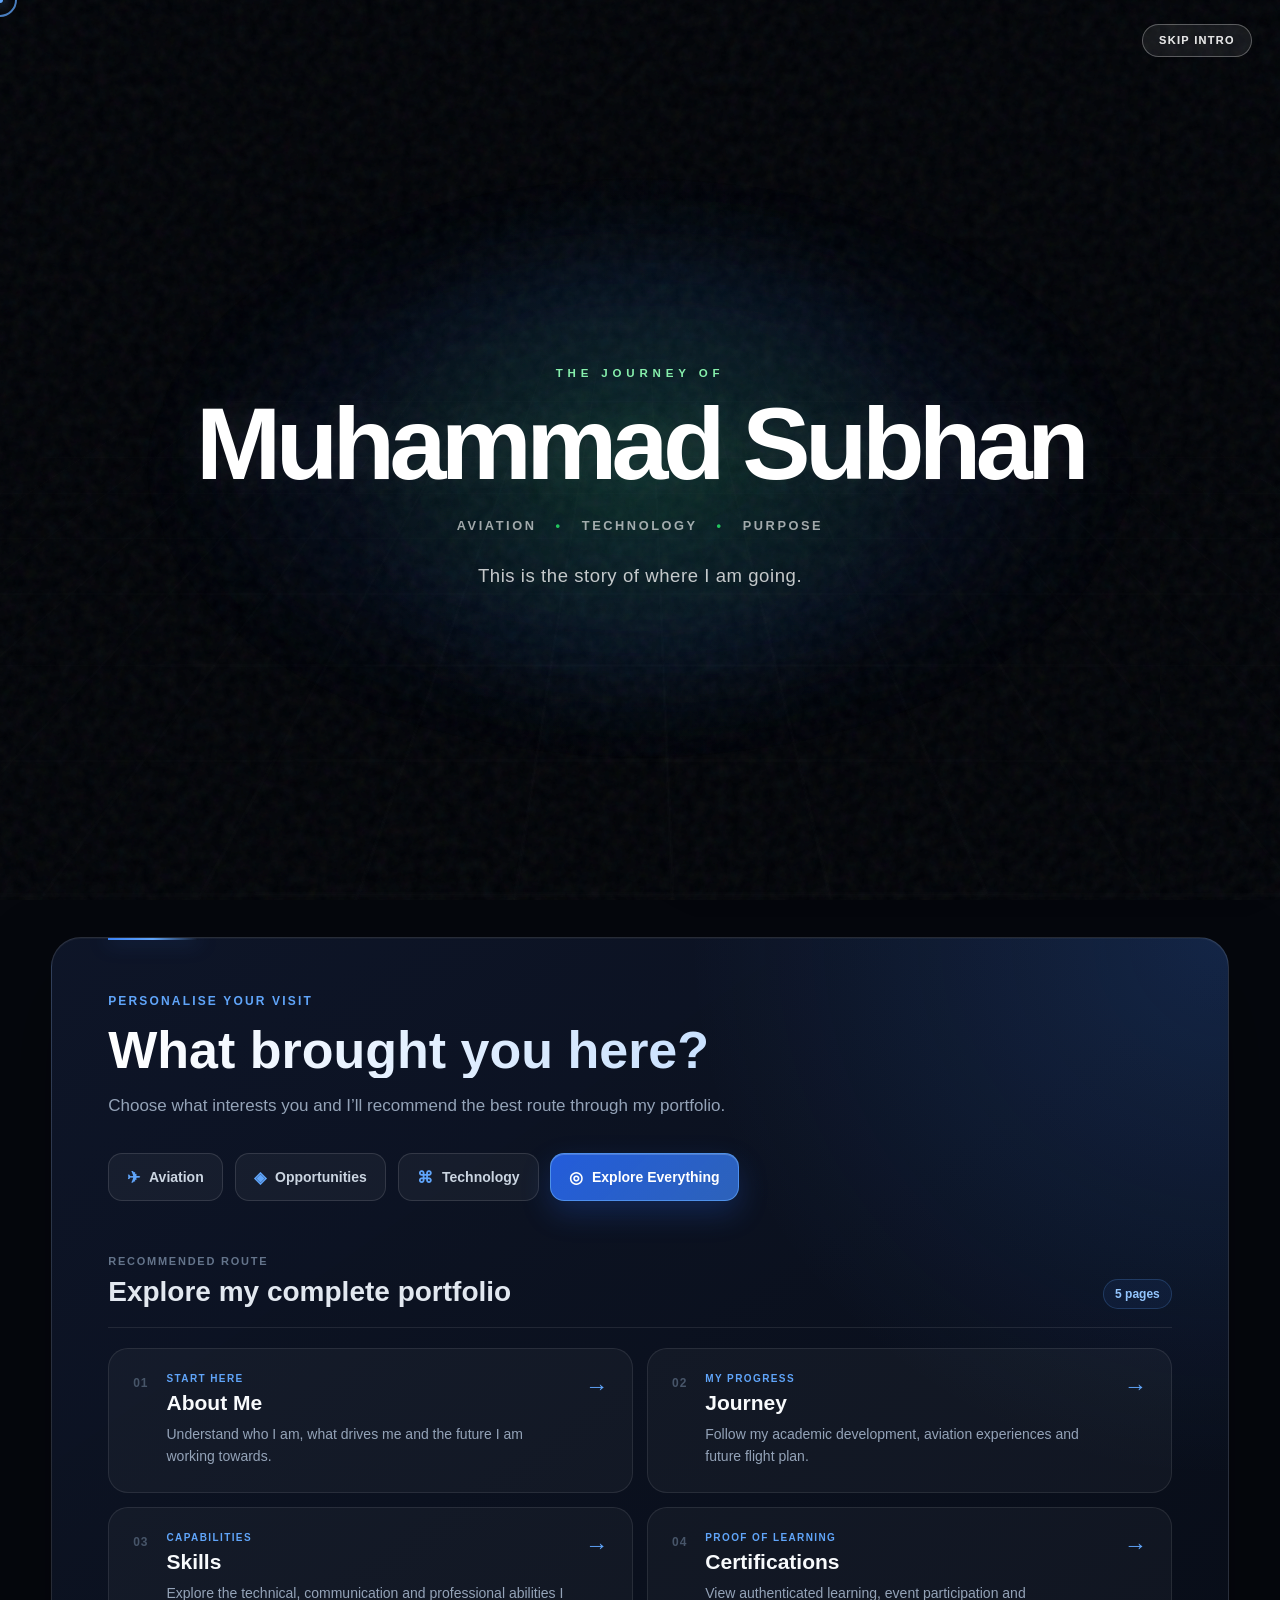
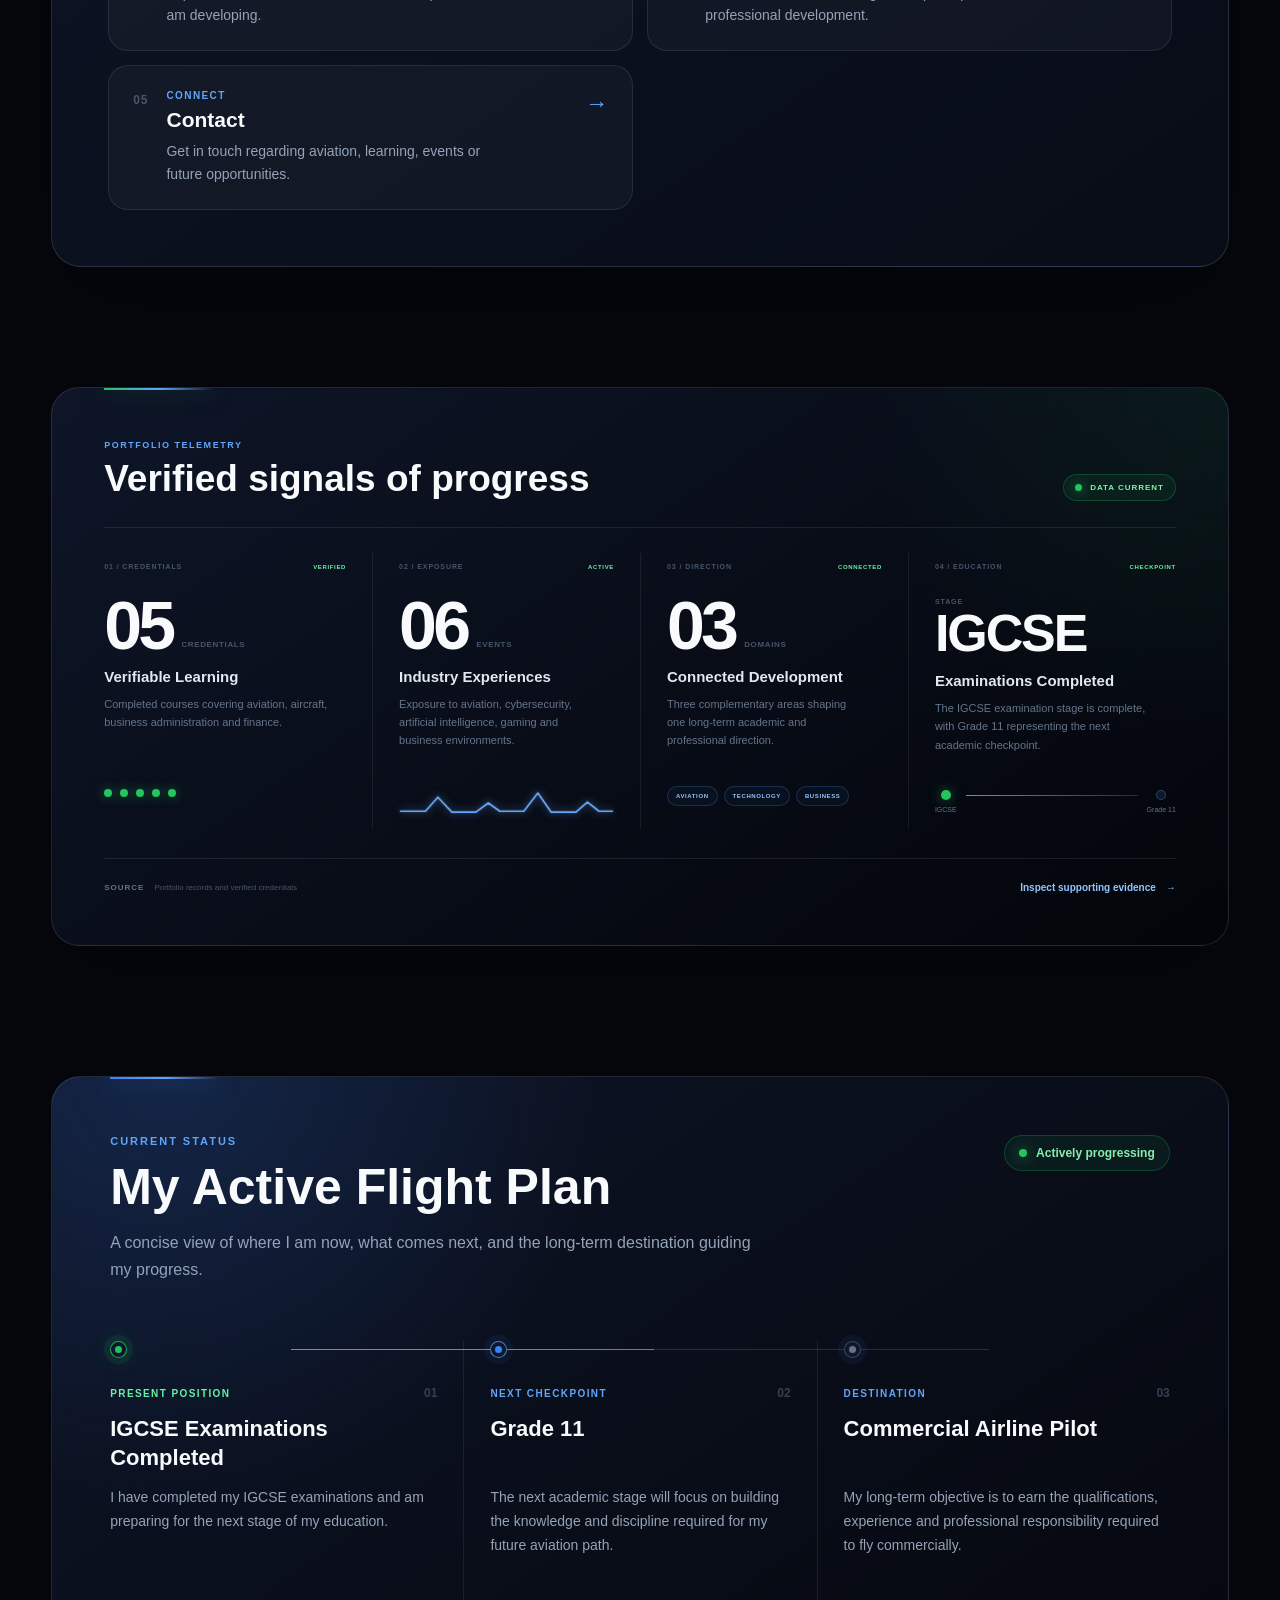
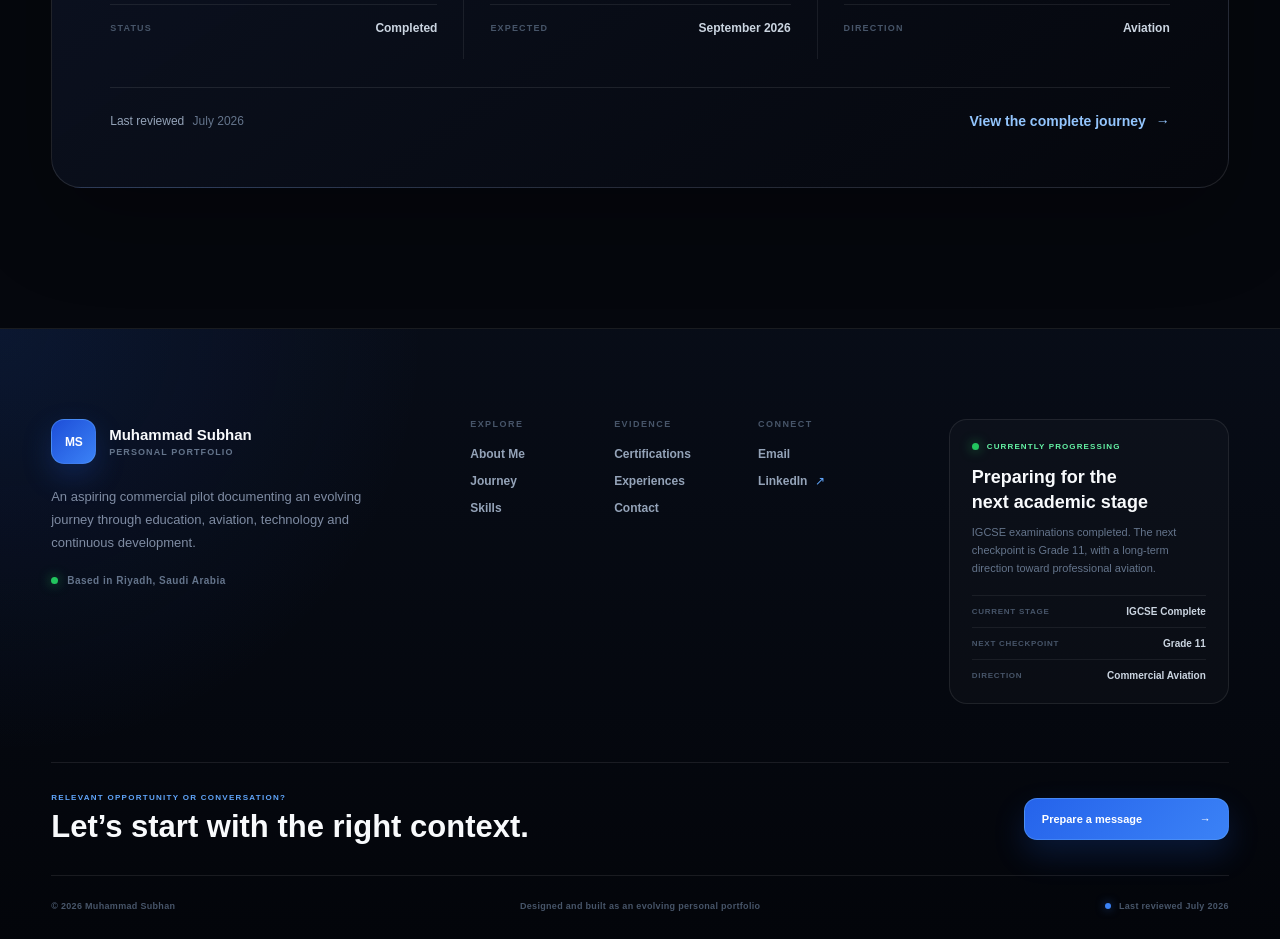
==== commit 2bd60c76: "empty" ====
--- a/index.html
+++ b/index.html
@@ -1,4 +1,3 @@
-<<<<<<< HEAD
 <!DOCTYPE html>
 <html lang="en">
 
@@ -1813,1819 +1812,3 @@
 </body>
 
 </html>
-=======
-<!DOCTYPE html>
-<html lang="en">
-
-<head>
-    <meta charset="UTF-8">
-    <meta name="viewport" content="width=device-width, initial-scale=1.0">
-
-    <script>
-        try {
-            if (sessionStorage.getItem("msa-welcome-seen") === "true") {
-                document.documentElement.classList.add("welcome-already-seen");
-            }
-        } catch (error) {
-            /* Continue normally if storage is unavailable. */
-        }
-    </script>
-    
-    <title>Home</title>
-
-    <link rel="stylesheet" href="css/style.css">
-</head>
-
-<body>
-
-    <nav
-    class="section-constellation"
-    id="sectionConstellation"
-    aria-label="Page sections"
-    style="
-        position: fixed !important;
-        left: auto !important;
-        right: 32px !important;
-        top: 50% !important;
-        width: 12px !important;
-        min-width: 12px !important;
-        max-width: 12px !important;
-        padding: 0 !important;
-        margin: 0 !important;
-        transform: translateY(-50%) !important;
-    "
-></nav>
-
-<!-- =========================================
-     FIRST-VISIT CINEMATIC WELCOME
-========================================== -->
-<section
-    class="cinematic-welcome"
-    id="cinematicWelcome"
-    aria-label="Welcome introduction"
->
-    <div
-        class="cinematic-welcome__atmosphere"
-        aria-hidden="true"
-    >
-        <div class="cinematic-welcome__glow"></div>
-        <div class="cinematic-welcome__grid"></div>
-        <div class="cinematic-welcome__grain"></div>
-
-        <span class="cinematic-welcome__flight-line"></span>
-        <span class="cinematic-welcome__flight-dot"></span>
-    </div>
-
-    <button
-        class="cinematic-welcome__skip"
-        id="cinematicWelcomeSkip"
-        type="button"
-        aria-label="Skip welcome introduction"
-    >
-        Skip intro
-    </button>
-
-    <div
-    class="cinematic-welcome__atmosphere"
-    aria-hidden="true"
->
-    <div class="cinematic-welcome__glow"></div>
-    <div class="cinematic-welcome__grid"></div>
-    <div class="cinematic-welcome__grain"></div>
-
-    <span class="cinematic-welcome__flight-line"></span>
-    <span class="cinematic-welcome__flight-dot"></span>
-</div>
-
-<button
-    class="cinematic-welcome__skip"
-    id="cinematicWelcomeSkip"
-    type="button"
-    aria-label="Skip welcome introduction"
-    onclick="
-        const welcome = this.closest('.cinematic-welcome');
-        welcome.classList.add('is-leaving');
-        sessionStorage.setItem('msa-welcome-seen', 'true');
-        document.body.classList.remove('cinematic-welcome-active');
-
-        setTimeout(() => {
-            document.documentElement.classList.add('welcome-already-seen');
-            welcome.remove();
-        }, 1400);
-    "
->
-    Skip intro
-</button>
-
-<div class="cinematic-welcome__content">
-
-    <div class="cinematic-welcome__content">
-
-        <p class="cinematic-welcome__opening">
-            Every journey begins long before takeoff.
-        </p>
-
-        <div class="cinematic-welcome__identity">
-
-            <p class="cinematic-welcome__eyebrow">
-                THE JOURNEY OF
-            </p>
-
-            <h1>
-                <span>Muhammad</span>
-                <span>Subhan</span>
-            </h1>
-
-        </div>
-
-        <p class="cinematic-welcome__fields">
-            Aviation
-            <span aria-hidden="true">•</span>
-            Technology
-            <span aria-hidden="true">•</span>
-            Purpose
-        </p>
-
-        <p class="cinematic-welcome__closing">
-            This is the story of where I am going.
-        </p>
-
-    </div>
-
-    <div
-        class="cinematic-welcome__exit"
-        aria-hidden="true"
-    ></div>
-</section>
-
-    <div class="custom-cursor"></div>
-    <div class="custom-cursor-dot"></div>
-
-    <div class="page-transition">
-        <div class="page-loading-bar"></div>
-    </div>
-
-
-    <div class="page-scroll-progress" aria-hidden="true">
-        <div class="page-scroll-progress-fill"></div>
-    </div>
-
-    <nav>
-
-        <div class="logo">
-            Muhammad Subhan
-        </div>
-    
-    
-        <button
-        class="menu-toggle"
-        type="button"
-        aria-label="Open navigation menu"
-        aria-expanded="false"
-        aria-controls="primary-navigation"
-    >
-        <span aria-hidden="true">☰</span>
-    </button>
-    
-    
-    <ul class="nav-links" id="primary-navigation">
-
-    <li><a href="index.html">Home</a></li>
-    
-    <li><a href="about.html">About Me</a></li>
-    
-    <li><a href="timeline.html">Journey</a></li>
-    
-    <li><a href="skills.html">Skills</a></li>
-    
-    <li><a href="certification.html">Certifications</a></li>
-    
-    <li><a href="contact.html">Contact</a></li>
-
-</ul>
-    
-    </nav>
-
-
-    <!-- =========================================
-     SIGNATURE AVIATION HERO
-========================================== -->
-<section class="hero">
-
-    <div class="background">
-
-        <div class="glow"></div>
-
-        <div class="particles"></div>
-
-    </div>
-
-
-    <div class="hero-signature">
-
-        <!-- HERO INFORMATION -->
-
-        <div class="hero-signature-copy">
-
-            <div class="hero-location">
-
-                <span aria-hidden="true"></span>
-
-                Riyadh, Saudi Arabia
-
-            </div>
-
-
-            <p class="tag">
-                AVIATION&nbsp;&nbsp;•&nbsp;&nbsp;TECHNOLOGY&nbsp;&nbsp;•&nbsp;&nbsp;CONTINUOUS LEARNING
-            </p>
-
-
-            <h1>
-
-                <span>
-                    Muhammad
-                </span>
-
-                <span>
-                    Subhan
-                </span>
-
-            </h1>
-
-
-            <p class="hero-subtitle">
-                Aspiring commercial pilot building the knowledge,
-                discipline and perspective required for a future
-                in professional aviation.
-            </p>
-
-
-            <p class="description">
-                Documenting an evolving journey through education,
-                aviation, technology, professional experiences and
-                continuous personal development.
-            </p>
-
-
-            <div class="buttons">
-
-                <a
-                    href="about.html"
-                    class="hero-primary-button"
-                >
-                    <span>
-                        Explore my story
-                    </span>
-
-                    <span aria-hidden="true">
-                        →
-                    </span>
-                </a>
-
-
-                <a
-                    href="timeline.html"
-                    class="hero-secondary-button"
-                >
-                    View journey
-                </a>
-
-            </div>
-
-
-            <div class="hero-status-strip">
-
-                <div>
-
-                    <span>
-                        CURRENT STAGE
-                    </span>
-
-                    <strong>
-                        IGCSE Complete
-                    </strong>
-
-                </div>
-
-
-                <div>
-
-                    <span>
-                        NEXT CHECKPOINT
-                    </span>
-
-                    <strong>
-                        Grade 11
-                    </strong>
-
-                </div>
-
-
-                <div>
-
-                    <span>
-                        DESTINATION
-                    </span>
-
-                    <strong>
-                        Commercial Aviation
-                    </strong>
-
-                </div>
-
-            </div>
-
-        </div>
-
-
-        <!-- AVIATION NAVIGATION DISPLAY -->
-
-        <div
-            class="aviation-navigation-display"
-            aria-hidden="true"
-        >
-
-            <div class="navigation-display-header">
-
-                <span>
-                    MSA / NAV
-                </span>
-
-                <span>
-                    ACTIVE ROUTE
-                </span>
-
-            </div>
-
-
-            <div class="navigation-scope">
-
-                <div class="navigation-sweep"></div>
-
-
-                <svg
-                    class="navigation-map"
-                    viewBox="0 0 500 500"
-                    role="presentation"
-                >
-
-                    <!-- Radar rings -->
-
-                    <circle
-                        class="navigation-ring navigation-ring-outer"
-                        cx="250"
-                        cy="250"
-                        r="202"
-                    />
-
-                    <circle
-                        class="navigation-ring"
-                        cx="250"
-                        cy="250"
-                        r="145"
-                    />
-
-                    <circle
-                        class="navigation-ring"
-                        cx="250"
-                        cy="250"
-                        r="88"
-                    />
-
-
-                    <!-- Crosshair -->
-
-                    <line
-                        class="navigation-axis"
-                        x1="250"
-                        y1="35"
-                        x2="250"
-                        y2="465"
-                    />
-
-                    <line
-                        class="navigation-axis"
-                        x1="35"
-                        y1="250"
-                        x2="465"
-                        y2="250"
-                    />
-
-
-                    <!-- Minor navigation lines -->
-
-                    <line
-                        class="navigation-minor-axis"
-                        x1="98"
-                        y1="98"
-                        x2="402"
-                        y2="402"
-                    />
-
-                    <line
-                        class="navigation-minor-axis"
-                        x1="402"
-                        y1="98"
-                        x2="98"
-                        y2="402"
-                    />
-
-
-                    <!-- Main trajectory -->
-
-                    <path
-                        class="navigation-route-shadow"
-                        d="
-                            M 100 365
-                            C 145 330,
-                              165 285,
-                              218 270
-                            S 310 220,
-                              390 115
-                        "
-                    />
-
-                    <path
-                        class="navigation-route"
-                        pathLength="1"
-                        d="
-                            M 100 365
-                            C 145 330,
-                              165 285,
-                              218 270
-                            S 310 220,
-                              390 115
-                        "
-                    />
-
-
-                    <!-- Origin -->
-
-                    <circle
-                        class="navigation-origin-halo"
-                        cx="100"
-                        cy="365"
-                        r="16"
-                    />
-
-                    <circle
-                        class="navigation-origin"
-                        cx="100"
-                        cy="365"
-                        r="6"
-                    />
-
-
-                    <!-- Present location -->
-
-                    <circle
-                        class="navigation-current-halo"
-                        cx="218"
-                        cy="270"
-                        r="22"
-                    />
-
-                    <circle
-                        class="navigation-current"
-                        cx="218"
-                        cy="270"
-                        r="7"
-                    />
-
-
-                    <!-- Destination -->
-
-                    <circle
-                        class="navigation-destination-halo"
-                        cx="390"
-                        cy="115"
-                        r="18"
-                    />
-
-                    <circle
-                        class="navigation-destination"
-                        cx="390"
-                        cy="115"
-                        r="6"
-                    />
-
-                </svg>
-
-
-                <div class="navigation-plane">
-
-                    <svg
-                        viewBox="0 0 24 24"
-                        role="presentation"
-                    >
-
-                        <path
-                            d="
-                                M21 16v-2l-8-5V3.5
-                                a1.5 1.5 0 0 0-3 0V9
-                                l-8 5v2l8-2.5V19
-                                l-2 1.5V22l3.5-1
-                                3.5 1v-1.5L13 19v-5.5L21 16Z
-                            "
-                        />
-
-                    </svg>
-
-                </div>
-
-
-                <div class="navigation-label navigation-label-origin">
-
-                    <span>
-                        ORIGIN
-                    </span>
-
-                    <strong>
-                        RUH
-                    </strong>
-
-                </div>
-
-
-                <div class="navigation-label navigation-label-current">
-
-                    <span>
-                        PRESENT
-                    </span>
-
-                    <strong>
-                        EDUCATION
-                    </strong>
-
-                </div>
-
-
-                <div class="navigation-label navigation-label-destination">
-
-                    <span>
-                        DESTINATION
-                    </span>
-
-                    <strong>
-                        FLIGHT DECK
-                    </strong>
-
-                </div>
-
-
-                <span class="navigation-coordinate navigation-coordinate-north">
-                    N 24° 42′
-                </span>
-
-                <span class="navigation-coordinate navigation-coordinate-east">
-                    E 46° 40′
-                </span>
-
-            </div>
-
-
-            <div class="navigation-display-footer">
-
-                <div>
-
-                    <span>
-                        CALLSIGN
-                    </span>
-
-                    <strong>
-                        MSA-01
-                    </strong>
-
-                </div>
-
-
-                <div>
-
-                    <span>
-                        ROUTE STATUS
-                    </span>
-
-                    <strong>
-                        IN PROGRESS
-                    </strong>
-
-                </div>
-
-
-                <div>
-
-                    <span>
-                        HEADING
-                    </span>
-
-                    <strong>
-                        FORWARD
-                    </strong>
-
-                </div>
-
-            </div>
-
-        </div>
-
-    </div>
-
-
-    <div class="hero-scroll-cue">
-
-        <span>
-            Scroll to explore
-        </span>
-
-        <i aria-hidden="true"></i>
-
-    </div>
-
-</section>
-
-
-    <!-- =========================================
-         VISITOR LENS
-    ========================================== -->
-    <section class="visitor-lens" aria-labelledby="visitorLensTitle">
-
-        <div class="visitor-lens-header">
-
-            <p class="visitor-lens-eyebrow">
-                PERSONALISE YOUR VISIT
-            </p>
-
-            <h2 id="visitorLensTitle">
-                What brought you here?
-            </h2>
-
-            <p>
-                Choose what interests you and I’ll recommend the best
-                route through my portfolio.
-            </p>
-
-        </div>
-
-
-        <div
-            class="visitor-lens-options"
-            role="group"
-            aria-label="Choose your reason for visiting"
-        >
-
-            <button
-                type="button"
-                class="visitor-lens-button"
-                data-visitor-lens="aviation"
-                aria-pressed="false"
-            >
-                <span aria-hidden="true">✈</span>
-                Aviation
-            </button>
-
-
-            <button
-                type="button"
-                class="visitor-lens-button"
-                data-visitor-lens="opportunities"
-                aria-pressed="false"
-            >
-                <span aria-hidden="true">◈</span>
-                Opportunities
-            </button>
-
-
-            <button
-                type="button"
-                class="visitor-lens-button"
-                data-visitor-lens="technology"
-                aria-pressed="false"
-            >
-                <span aria-hidden="true">⌘</span>
-                Technology
-            </button>
-
-
-            <button
-                type="button"
-                class="visitor-lens-button"
-                data-visitor-lens="all"
-                aria-pressed="true"
-            >
-                <span aria-hidden="true">◎</span>
-                Explore Everything
-            </button>
-
-        </div>
-
-
-        <div
-            class="visitor-route-heading"
-            aria-live="polite"
-        >
-
-            <div>
-                <p>RECOMMENDED ROUTE</p>
-
-                <h3 id="visitorRouteTitle">
-                    Explore my complete portfolio
-                </h3>
-            </div>
-
-            <span id="visitorRouteCount">
-                5 pages
-            </span>
-
-        </div>
-
-
-        <div class="visitor-route-grid">
-
-            <a
-                href="about.html"
-                class="visitor-route-card"
-                data-visitor-audience="aviation opportunities technology all"
-            >
-
-                <span class="visitor-route-number">
-                    01
-                </span>
-
-                <div>
-                    <p class="visitor-route-label">
-                        START HERE
-                    </p>
-
-                    <h3>
-                        About Me
-                    </h3>
-
-                    <p>
-                        Understand who I am, what drives me and the
-                        future I am working towards.
-                    </p>
-                </div>
-
-                <span class="visitor-route-arrow" aria-hidden="true">
-                    →
-                </span>
-
-            </a>
-
-
-            <a
-                href="timeline.html"
-                class="visitor-route-card"
-                data-visitor-audience="aviation opportunities all"
-            >
-
-                <span class="visitor-route-number">
-                    02
-                </span>
-
-                <div>
-                    <p class="visitor-route-label">
-                        MY PROGRESS
-                    </p>
-
-                    <h3>
-                        Journey
-                    </h3>
-
-                    <p>
-                        Follow my academic development, aviation
-                        experiences and future flight plan.
-                    </p>
-                </div>
-
-                <span class="visitor-route-arrow" aria-hidden="true">
-                    →
-                </span>
-
-            </a>
-
-
-            <a
-                href="skills.html"
-                class="visitor-route-card"
-                data-visitor-audience="technology opportunities all"
-            >
-
-                <span class="visitor-route-number">
-                    03
-                </span>
-
-                <div>
-                    <p class="visitor-route-label">
-                        CAPABILITIES
-                    </p>
-
-                    <h3>
-                        Skills
-                    </h3>
-
-                    <p>
-                        Explore the technical, communication and
-                        professional abilities I am developing.
-                    </p>
-                </div>
-
-                <span class="visitor-route-arrow" aria-hidden="true">
-                    →
-                </span>
-
-            </a>
-
-
-            <a
-                href="certification.html"
-                class="visitor-route-card"
-                data-visitor-audience="aviation opportunities technology all"
-            >
-
-                <span class="visitor-route-number">
-                    04
-                </span>
-
-                <div>
-                    <p class="visitor-route-label">
-                        PROOF OF LEARNING
-                    </p>
-
-                    <h3>
-                        Certifications
-                    </h3>
-
-                    <p>
-                        View authenticated learning, event participation
-                        and professional development.
-                    </p>
-                </div>
-
-                <span class="visitor-route-arrow" aria-hidden="true">
-                    →
-                </span>
-
-            </a>
-
-
-            <a
-                href="contact.html"
-                class="visitor-route-card"
-                data-visitor-audience="opportunities all"
-            >
-
-                <span class="visitor-route-number">
-                    05
-                </span>
-
-                <div>
-                    <p class="visitor-route-label">
-                        CONNECT
-                    </p>
-
-                    <h3>
-                        Contact
-                    </h3>
-
-                    <p>
-                        Get in touch regarding aviation, learning,
-                        events or future opportunities.
-                    </p>
-                </div>
-
-                <span class="visitor-route-arrow" aria-hidden="true">
-                    →
-                </span>
-
-            </a>
-
-        </div>
-
-    </section>
-
-
-    <!-- =========================================
-     PORTFOLIO TELEMETRY
-========================================== -->
-<section
-class="portfolio-telemetry"
-aria-labelledby="portfolioTelemetryTitle"
->
-
-<div class="portfolio-telemetry-header">
-
-    <div>
-
-        <p>
-            PORTFOLIO TELEMETRY
-        </p>
-
-        <h2 id="portfolioTelemetryTitle">
-            Verified signals of progress
-        </h2>
-
-    </div>
-
-
-    <div class="portfolio-telemetry-status">
-
-        <span aria-hidden="true"></span>
-
-        DATA CURRENT
-
-    </div>
-
-</div>
-
-
-<div class="portfolio-telemetry-grid">
-
-    <!-- CREDENTIALS -->
-
-    <article class="telemetry-item">
-
-        <div class="telemetry-item-top">
-
-            <span>
-                01 / CREDENTIALS
-            </span>
-
-            <span aria-hidden="true">
-                VERIFIED
-            </span>
-
-        </div>
-
-
-        <div class="telemetry-value">
-
-            <strong>
-                05
-            </strong>
-
-            <span>
-                credentials
-            </span>
-
-        </div>
-
-
-        <h3>
-            Verifiable Learning
-        </h3>
-
-
-        <p>
-            Completed courses covering aviation, aircraft,
-            business administration and finance.
-        </p>
-
-
-        <div
-            class="telemetry-signal-dots"
-            aria-label="Five verified credentials"
-        >
-
-            <span class="active"></span>
-            <span class="active"></span>
-            <span class="active"></span>
-            <span class="active"></span>
-            <span class="active"></span>
-
-        </div>
-
-    </article>
-
-
-    <!-- EVENTS -->
-
-    <article class="telemetry-item">
-
-        <div class="telemetry-item-top">
-
-            <span>
-                02 / EXPOSURE
-            </span>
-
-            <span aria-hidden="true">
-                ACTIVE
-            </span>
-
-        </div>
-
-
-        <div class="telemetry-value">
-
-            <strong>
-                06
-            </strong>
-
-            <span>
-                events
-            </span>
-
-        </div>
-
-
-        <h3>
-            Industry Experiences
-        </h3>
-
-
-        <p>
-            Exposure to aviation, cybersecurity, artificial
-            intelligence, gaming and business environments.
-        </p>
-
-
-        <svg
-            class="telemetry-wave"
-            viewBox="0 0 260 42"
-            role="img"
-            aria-label="Industry exposure signal"
-        >
-
-            <path
-                class="telemetry-wave-background"
-                d="
-                    M2 31
-                    L32 31
-                    L47 14
-                    L64 32
-                    L93 32
-                    L108 21
-                    L122 31
-                    L151 31
-                    L168 9
-                    L184 32
-                    L214 32
-                    L228 20
-                    L242 31
-                    L258 31
-                "
-            />
-
-            <path
-                class="telemetry-wave-signal"
-                pathLength="1"
-                d="
-                    M2 31
-                    L32 31
-                    L47 14
-                    L64 32
-                    L93 32
-                    L108 21
-                    L122 31
-                    L151 31
-                    L168 9
-                    L184 32
-                    L214 32
-                    L228 20
-                    L242 31
-                    L258 31
-                "
-            />
-
-        </svg>
-
-    </article>
-
-
-    <!-- DOMAINS -->
-
-    <article class="telemetry-item">
-
-        <div class="telemetry-item-top">
-
-            <span>
-                03 / DIRECTION
-            </span>
-
-            <span aria-hidden="true">
-                CONNECTED
-            </span>
-
-        </div>
-
-
-        <div class="telemetry-value">
-
-            <strong>
-                03
-            </strong>
-
-            <span>
-                domains
-            </span>
-
-        </div>
-
-
-        <h3>
-            Connected Development
-        </h3>
-
-
-        <p>
-            Three complementary areas shaping one long-term
-            academic and professional direction.
-        </p>
-
-
-        <div
-            class="telemetry-domain-map"
-            aria-label="Aviation, technology and business"
-        >
-
-            <span>
-                AVIATION
-            </span>
-
-            <span>
-                TECHNOLOGY
-            </span>
-
-            <span>
-                BUSINESS
-            </span>
-
-        </div>
-
-    </article>
-
-
-    <!-- EDUCATION -->
-
-    <article class="telemetry-item telemetry-item-stage">
-
-        <div class="telemetry-item-top">
-
-            <span>
-                04 / EDUCATION
-            </span>
-
-            <span aria-hidden="true">
-                CHECKPOINT
-            </span>
-
-        </div>
-
-
-        <div class="telemetry-stage-value">
-
-            <span>
-                STAGE
-            </span>
-
-            <strong>
-                IGCSE
-            </strong>
-
-        </div>
-
-
-        <h3>
-            Examinations Completed
-        </h3>
-
-
-        <p>
-            The IGCSE examination stage is complete, with
-            Grade 11 representing the next academic checkpoint.
-        </p>
-
-
-        <div class="telemetry-stage-route">
-
-            <div>
-
-                <span class="complete"></span>
-
-                <small>
-                    IGCSE
-                </small>
-
-            </div>
-
-
-            <i aria-hidden="true"></i>
-
-
-            <div>
-
-                <span></span>
-
-                <small>
-                    Grade 11
-                </small>
-
-            </div>
-
-        </div>
-
-    </article>
-
-</div>
-
-
-<div class="portfolio-telemetry-footer">
-
-    <p>
-
-        <span>
-            SOURCE
-        </span>
-
-        Portfolio records and verified credentials
-
-    </p>
-
-
-    <a href="certification.html">
-
-        Inspect supporting evidence
-
-        <span aria-hidden="true">
-            →
-        </span>
-
-    </a>
-
-</div>
-
-</section>
-
-
-<!-- =========================================
-     ACTIVE FLIGHT PLAN
-========================================== -->
-<section
-    class="active-flight-plan"
-    aria-labelledby="flightPlanTitle"
->
-
-    <div class="flight-plan-header">
-
-        <div>
-
-            <p class="flight-plan-eyebrow">
-                CURRENT STATUS
-            </p>
-
-            <h2 id="flightPlanTitle">
-                My Active Flight Plan
-            </h2>
-
-            <p>
-                A concise view of where I am now, what comes next,
-                and the long-term destination guiding my progress.
-            </p>
-
-        </div>
-
-
-        <div class="flight-plan-status">
-
-            <span aria-hidden="true"></span>
-
-            Actively progressing
-
-        </div>
-
-    </div>
-
-
-    <div class="flight-plan-route">
-
-        <article class="flight-plan-stage flight-plan-stage-current">
-
-            <div class="flight-plan-marker">
-
-                <span aria-hidden="true"></span>
-
-            </div>
-
-
-            <div class="flight-plan-stage-heading">
-
-                <span>
-                    PRESENT POSITION
-                </span>
-
-                <strong>
-                    01
-                </strong>
-
-            </div>
-
-
-            <h3>
-                IGCSE Examinations Completed
-            </h3>
-
-            <p>
-                I have completed my IGCSE examinations and am
-                preparing for the next stage of my education.
-            </p>
-
-
-            <div class="flight-plan-meta">
-
-                <span>
-                    STATUS
-                </span>
-
-                <strong>
-                    Completed
-                </strong>
-
-            </div>
-
-        </article>
-
-
-        <article class="flight-plan-stage">
-
-            <div class="flight-plan-marker">
-
-                <span aria-hidden="true"></span>
-
-            </div>
-
-
-            <div class="flight-plan-stage-heading">
-
-                <span>
-                    NEXT CHECKPOINT
-                </span>
-
-                <strong>
-                    02
-                </strong>
-
-            </div>
-
-
-            <h3>
-                Grade 11
-            </h3>
-
-            <p>
-                The next academic stage will focus on building
-                the knowledge and discipline required for my
-                future aviation path.
-            </p>
-
-
-            <div class="flight-plan-meta">
-
-                <span>
-                    EXPECTED
-                </span>
-
-                <strong>
-                    September 2026
-                </strong>
-
-            </div>
-
-        </article>
-
-
-        <article class="flight-plan-stage flight-plan-stage-destination">
-
-            <div class="flight-plan-marker">
-
-                <span aria-hidden="true"></span>
-
-            </div>
-
-
-            <div class="flight-plan-stage-heading">
-
-                <span>
-                    DESTINATION
-                </span>
-
-                <strong>
-                    03
-                </strong>
-
-            </div>
-
-
-            <h3>
-                Commercial Airline Pilot
-            </h3>
-
-            <p>
-                My long-term objective is to earn the qualifications,
-                experience and professional responsibility required
-                to fly commercially.
-            </p>
-
-
-            <div class="flight-plan-meta">
-
-                <span>
-                    DIRECTION
-                </span>
-
-                <strong>
-                    Aviation
-                </strong>
-
-            </div>
-
-        </article>
-
-    </div>
-
-
-    <div class="flight-plan-footer">
-
-        <p>
-
-            <span>
-                Last reviewed
-            </span>
-
-            July 2026
-
-        </p>
-
-
-        <a href="timeline.html">
-
-            View the complete journey
-
-            <span aria-hidden="true">
-                →
-            </span>
-
-        </a>
-
-    </div>
-
-</section>
-
-
-<div class="command-palette">
-
-    <div class="command-box">
-
-        <input
-            type="text"
-            id="commandInput"
-            placeholder="Search pages... (Ctrl + K)"
-            autocomplete="off"
-        >
-
-        <div class="command-results">
-
-            <a href="index.html">🏠 Home</a>
-            <a href="about.html">👤 About Me</a>
-            <a href="timeline.html">🛫 Journey</a>
-            <a href="skills.html">💡 Skills</a>
-            <a href="certifications.html">🏆 Certifications</a>
-            <a href="contact.html">✉️ Contact</a>
-
-        </div>
-
-    </div>
-
-</div>
-
-
-<button
-    class="back-to-top progress-return"
-    type="button"
-    aria-label="Back to top — 0% through page"
-    data-progress-return
->
-    <svg
-        class="progress-return__ring"
-        viewBox="0 0 48 48"
-        aria-hidden="true"
-    >
-        <circle
-            class="progress-return__track"
-            cx="24"
-            cy="24"
-            r="21"
-        ></circle>
-
-        <circle
-            class="progress-return__value"
-            cx="24"
-            cy="24"
-            r="21"
-        ></circle>
-    </svg>
-
-    <span class="progress-return__arrow" aria-hidden="true">
-        ↑
-    </span>
-
-    <span class="progress-return__percentage" aria-hidden="true">
-        0%
-    </span>
-</button>
-
-<script src="js/script.js"></script>
-<script src="js/scroll-return.js"></script>
-
-
-<!-- =========================================
-     PROFESSIONAL SITE FOOTER
-========================================== -->
-<footer class="site-footer">
-
-    <div class="site-footer-inner">
-
-        <!-- PRIMARY FOOTER INFORMATION -->
-
-        <div class="site-footer-main">
-
-            <div class="site-footer-brand">
-
-                <a
-                    href="index.html"
-                    class="site-footer-identity"
-                    aria-label="Muhammad Subhan homepage"
-                >
-
-                    <span class="site-footer-monogram">
-                        MS
-                    </span>
-
-
-                    <span>
-
-                        <strong>
-                            Muhammad Subhan
-                        </strong>
-
-                        <small>
-                            Personal Portfolio
-                        </small>
-
-                    </span>
-
-                </a>
-
-
-                <p>
-                    An aspiring commercial pilot documenting an
-                    evolving journey through education, aviation,
-                    technology and continuous development.
-                </p>
-
-
-                <div class="site-footer-location">
-
-                    <span aria-hidden="true"></span>
-
-                    Based in Riyadh, Saudi Arabia
-
-                </div>
-
-            </div>
-
-
-            <!-- FOOTER NAVIGATION -->
-
-            <nav
-                class="site-footer-navigation"
-                aria-label="Footer navigation"
-            >
-
-                <div>
-
-                    <p>
-                        EXPLORE
-                    </p>
-
-                    <a href="about.html">
-                        About Me
-                    </a>
-
-                    <a href="timeline.html">
-                        Journey
-                    </a>
-
-                    <a href="skills.html">
-                        Skills
-                    </a>
-
-                </div>
-
-
-                <div>
-
-                    <p>
-                        EVIDENCE
-                    </p>
-
-                    <a href="certification.html">
-                        Certifications
-                    </a>
-
-                    <a href="certification.html#experiences">
-                        Experiences
-                    </a>
-
-                    <a href="contact.html">
-                        Contact
-                    </a>
-
-                </div>
-
-
-                <div>
-
-                    <p>
-                        CONNECT
-                    </p>
-
-                    <a href="mailto:subhan.ahmadbaqa@gmail.com">
-                        Email
-                    </a>
-
-                    <a
-                        href="https://www.linkedin.com/in/ms910"
-                        target="_blank"
-                        rel="noopener noreferrer"
-                    >
-                        LinkedIn
-
-                        <span aria-hidden="true">
-                            ↗
-                        </span>
-
-                    </a>
-
-                </div>
-
-            </nav>
-
-
-            <!-- CURRENT STATUS -->
-
-            <aside
-                class="site-footer-status"
-                aria-label="Current portfolio status"
-            >
-
-                <div class="site-footer-status-heading">
-
-                    <span aria-hidden="true"></span>
-
-                    CURRENTLY PROGRESSING
-
-                </div>
-
-
-                <h2>
-                    Preparing for the next academic stage
-                </h2>
-
-
-                <p>
-                    IGCSE examinations completed. The next checkpoint
-                    is Grade 11, with a long-term direction toward
-                    professional aviation.
-                </p>
-
-
-                <dl>
-
-                    <div>
-
-                        <dt>
-                            Current stage
-                        </dt>
-
-                        <dd>
-                            IGCSE Complete
-                        </dd>
-
-                    </div>
-
-
-                    <div>
-
-                        <dt>
-                            Next checkpoint
-                        </dt>
-
-                        <dd>
-                            Grade 11
-                        </dd>
-
-                    </div>
-
-
-                    <div>
-
-                        <dt>
-                            Direction
-                        </dt>
-
-                        <dd>
-                            Commercial Aviation
-                        </dd>
-
-                    </div>
-
-                </dl>
-
-            </aside>
-
-        </div>
-
-
-        <!-- CONTACT HANDOFF -->
-
-        <div class="site-footer-handoff">
-
-            <div>
-
-                <p>
-                    RELEVANT OPPORTUNITY OR CONVERSATION?
-                </p>
-
-                <h2>
-                    Let’s start with the right context.
-                </h2>
-
-            </div>
-
-
-            <a href="contact.html">
-
-                <span>
-                    Prepare a message
-                </span>
-
-                <span aria-hidden="true">
-                    →
-                </span>
-
-            </a>
-
-        </div>
-
-
-        <!-- LEGAL / META ROW -->
-
-        <div class="site-footer-bottom">
-
-            <p>
-                © 2026 Muhammad Subhan
-            </p>
-
-
-            <p>
-                Designed and built as an evolving personal portfolio
-            </p>
-
-
-            <p>
-
-                <span aria-hidden="true"></span>
-
-                Last reviewed July 2026
-
-            </p>
-
-        </div>
-
-    </div>
-
-</footer>
-
-<!-- Connection Status Indicator -->
-<div
-    class="connection-status"
-    id="connectionStatus"
-    role="status"
-    aria-live="polite"
-    aria-hidden="true"
->
-    <span
-        class="connection-status__dot"
-        aria-hidden="true"
-    ></span>
-
-    <span id="connectionStatusText">
-        Connection lost
-    </span>
-</div>
-
-</body>
-
-</html>
->>>>>>> eb69bdb4dda774a4d4c353d302a6becab1a27222
